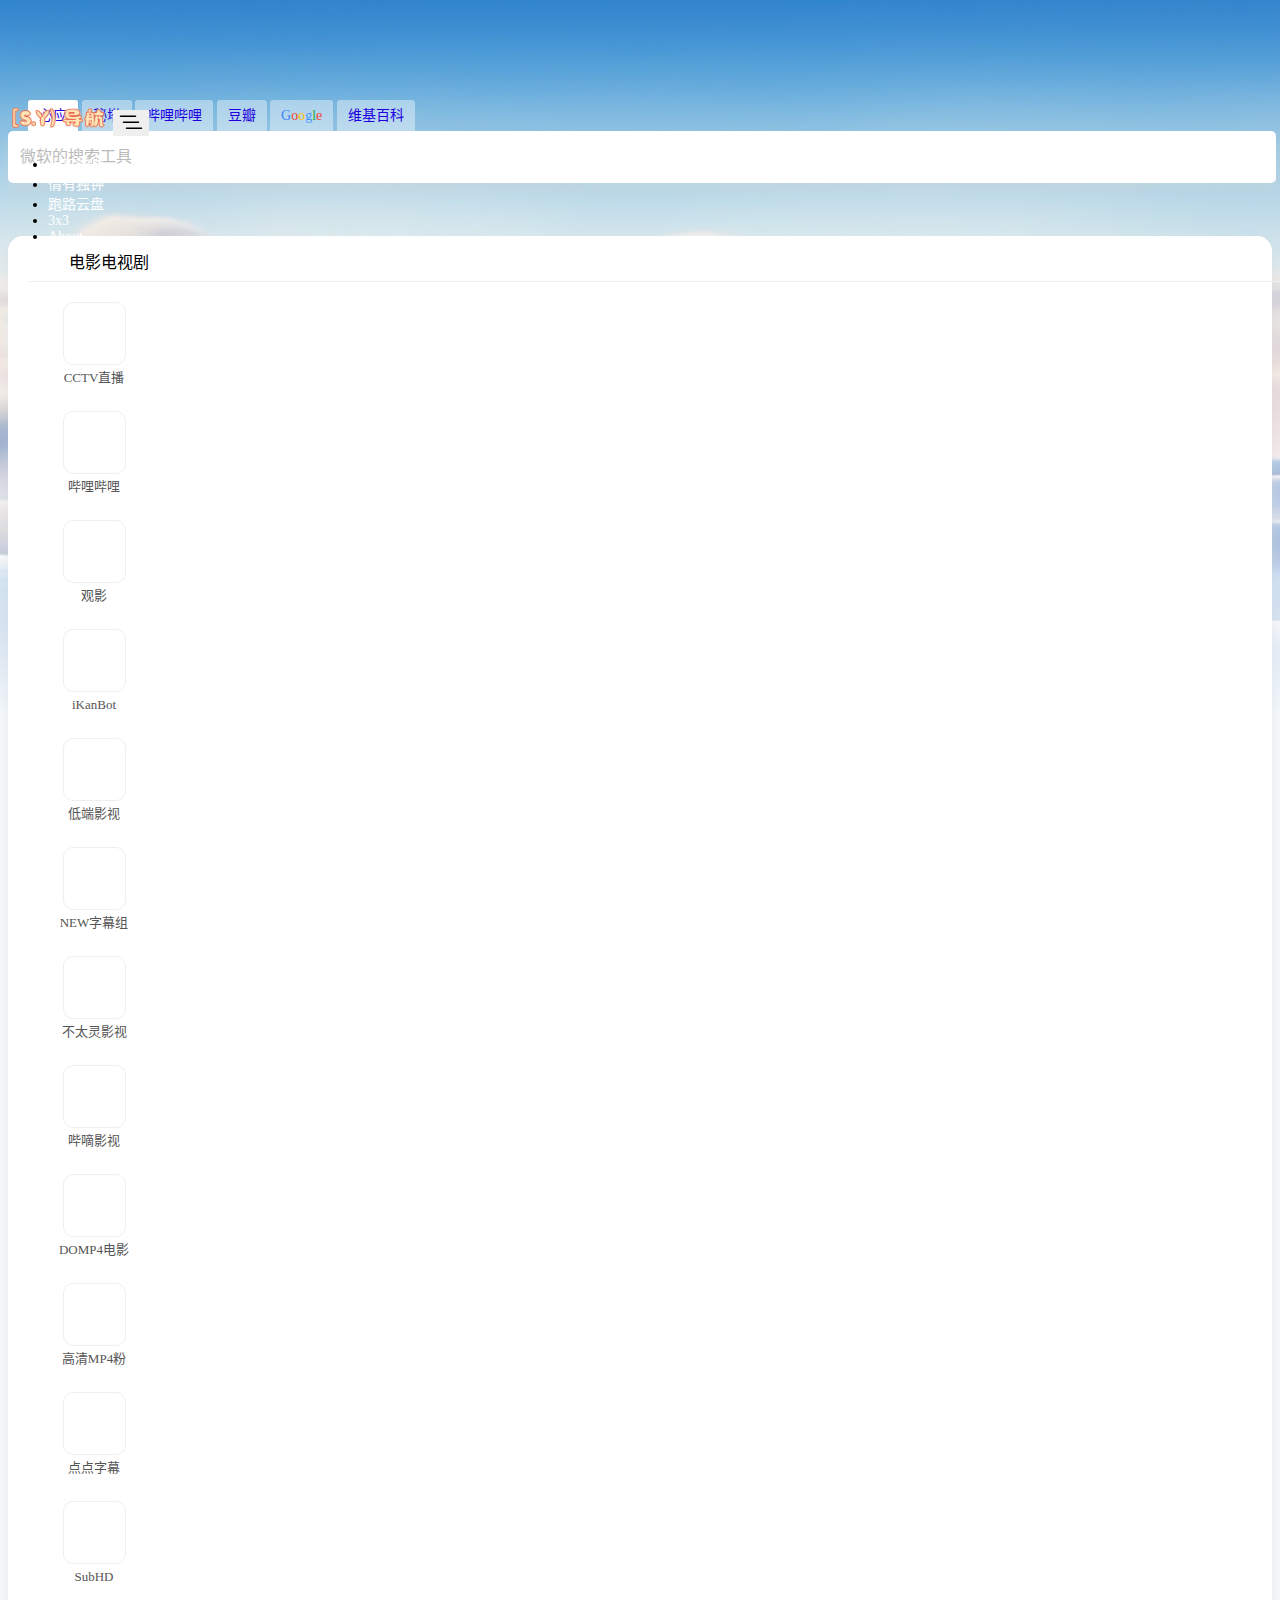
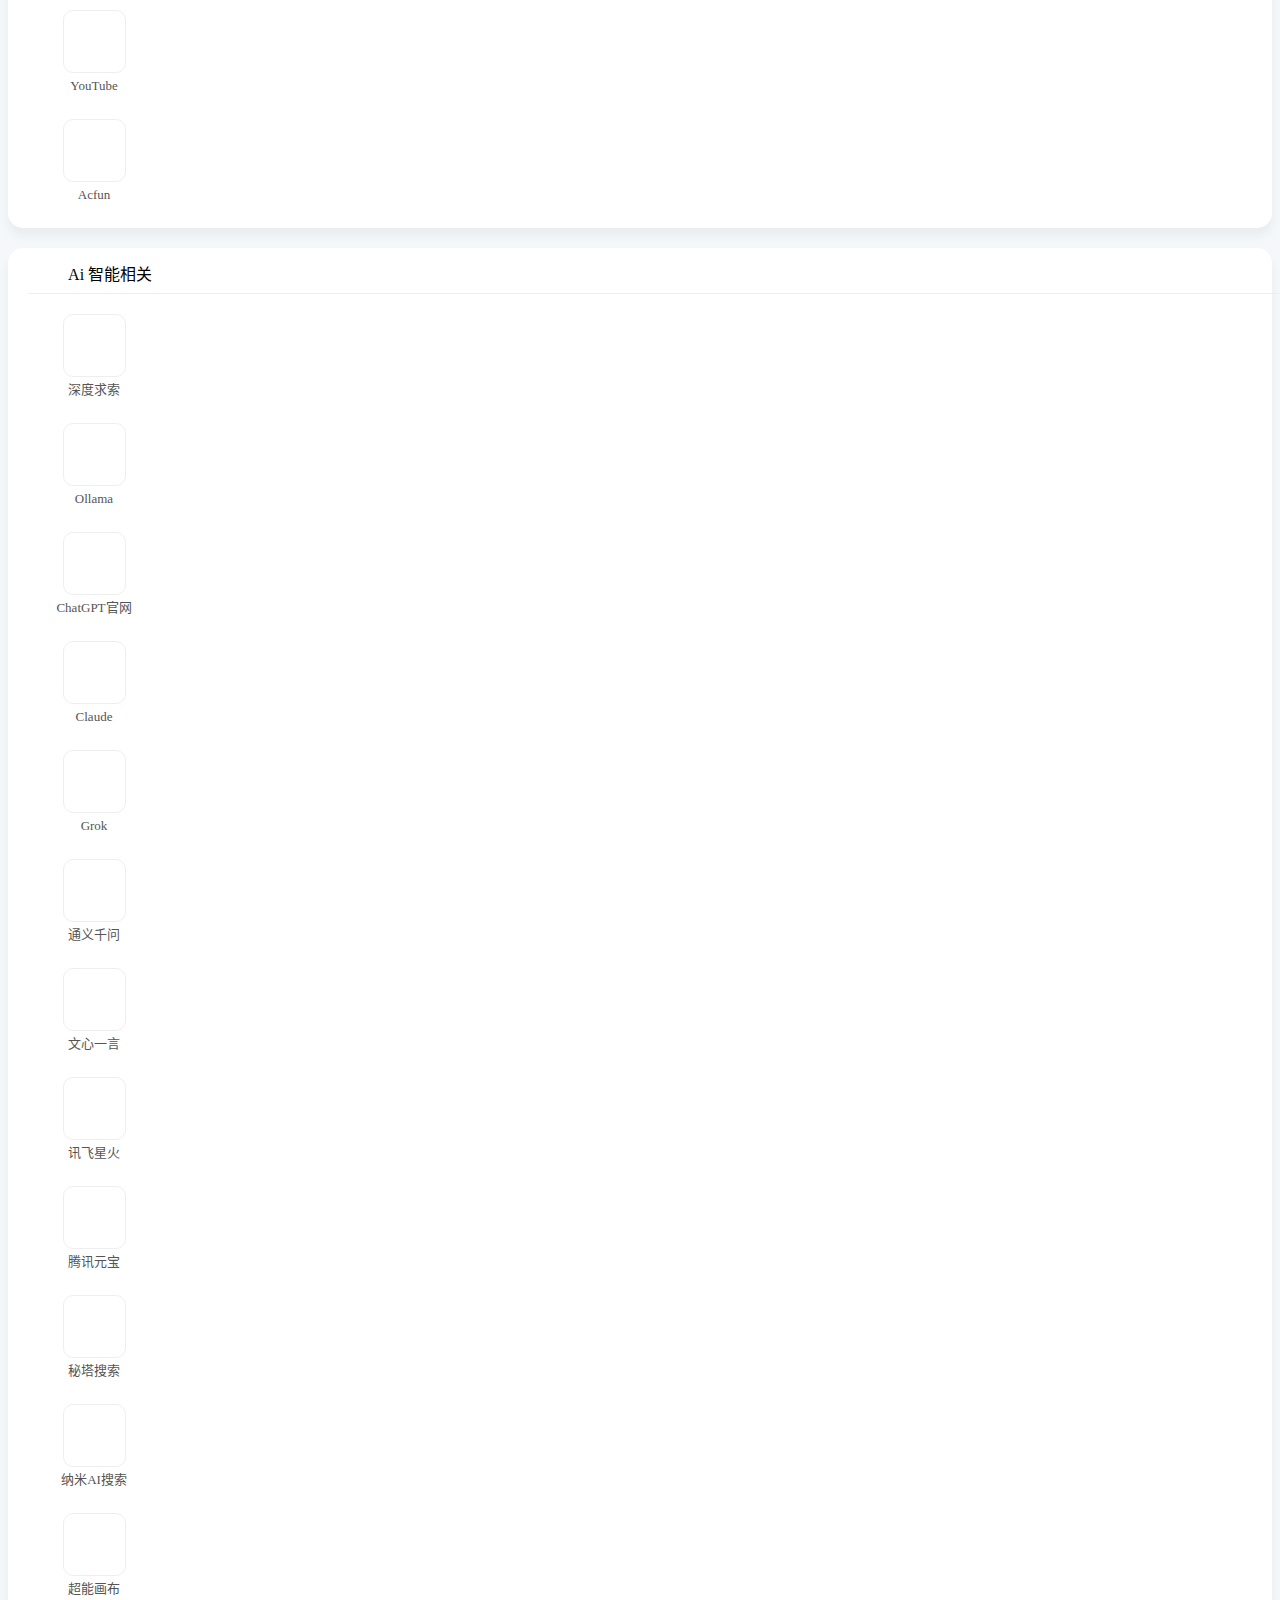
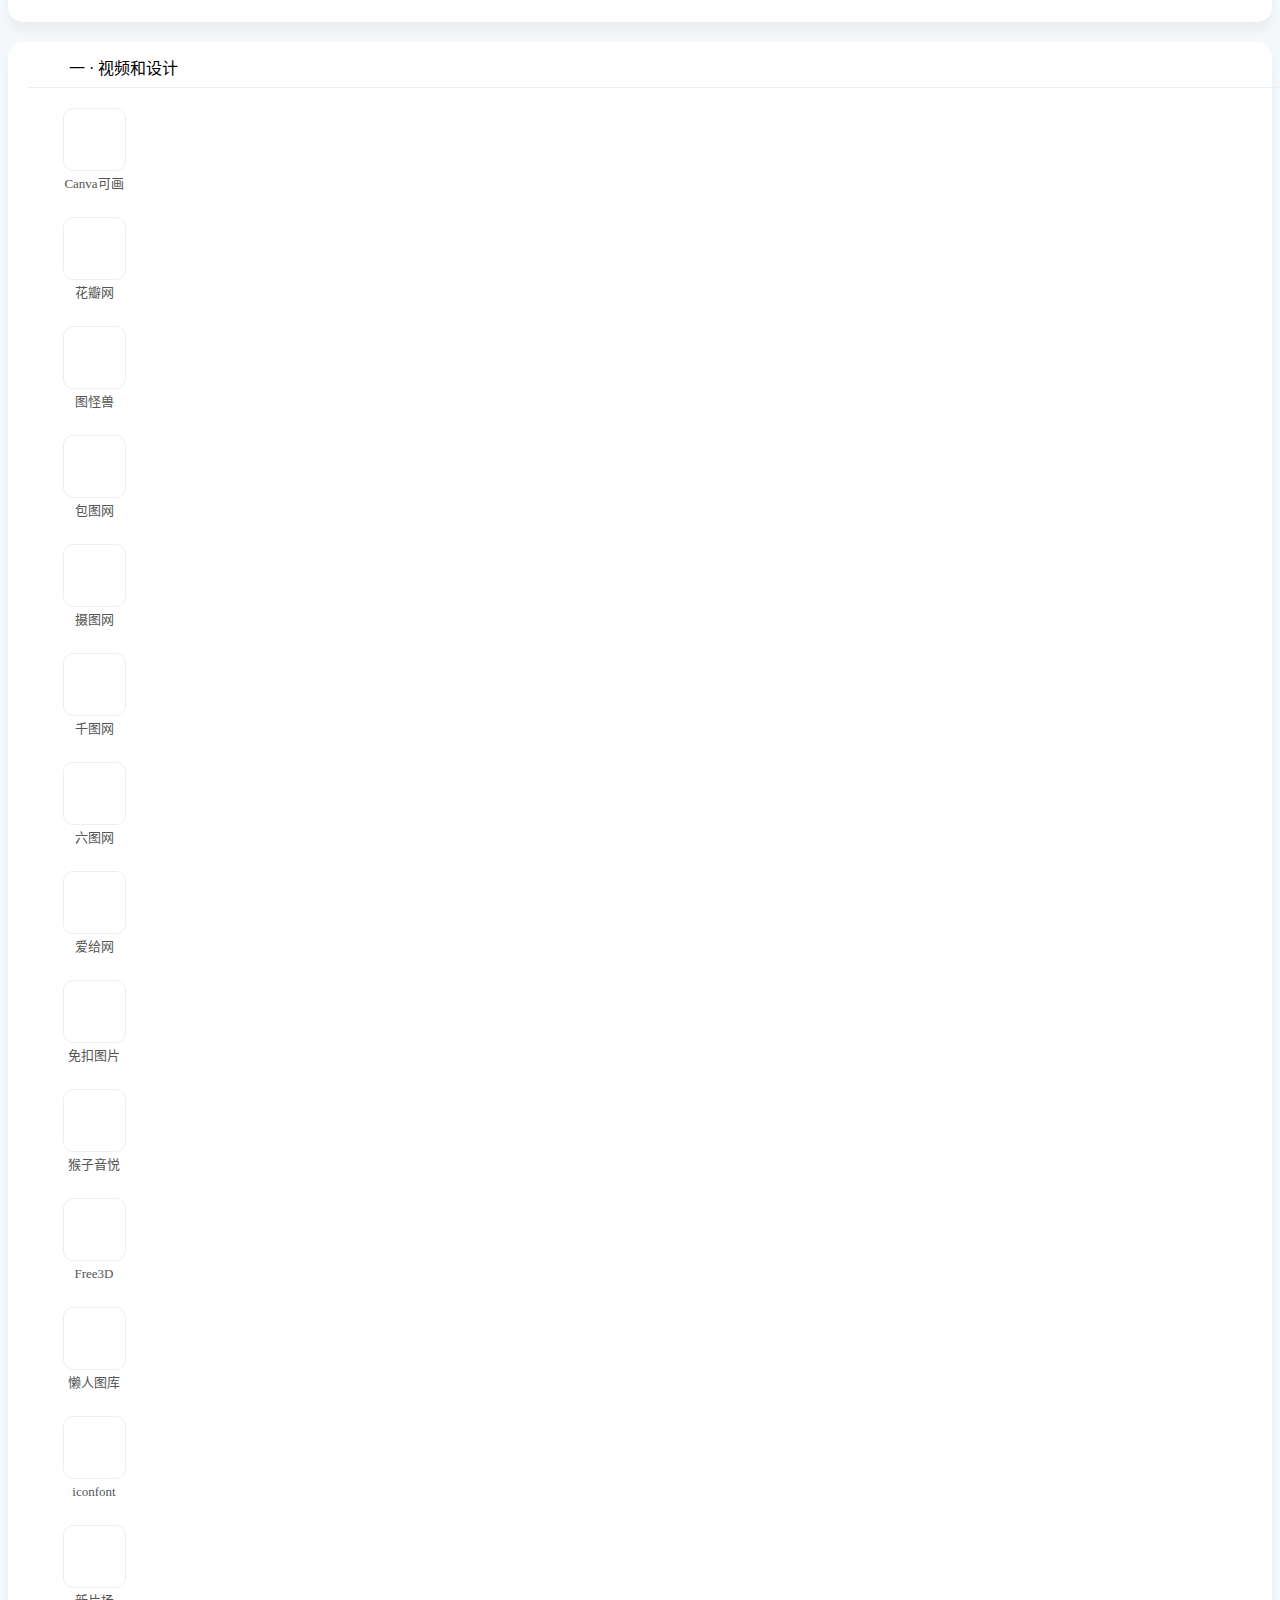
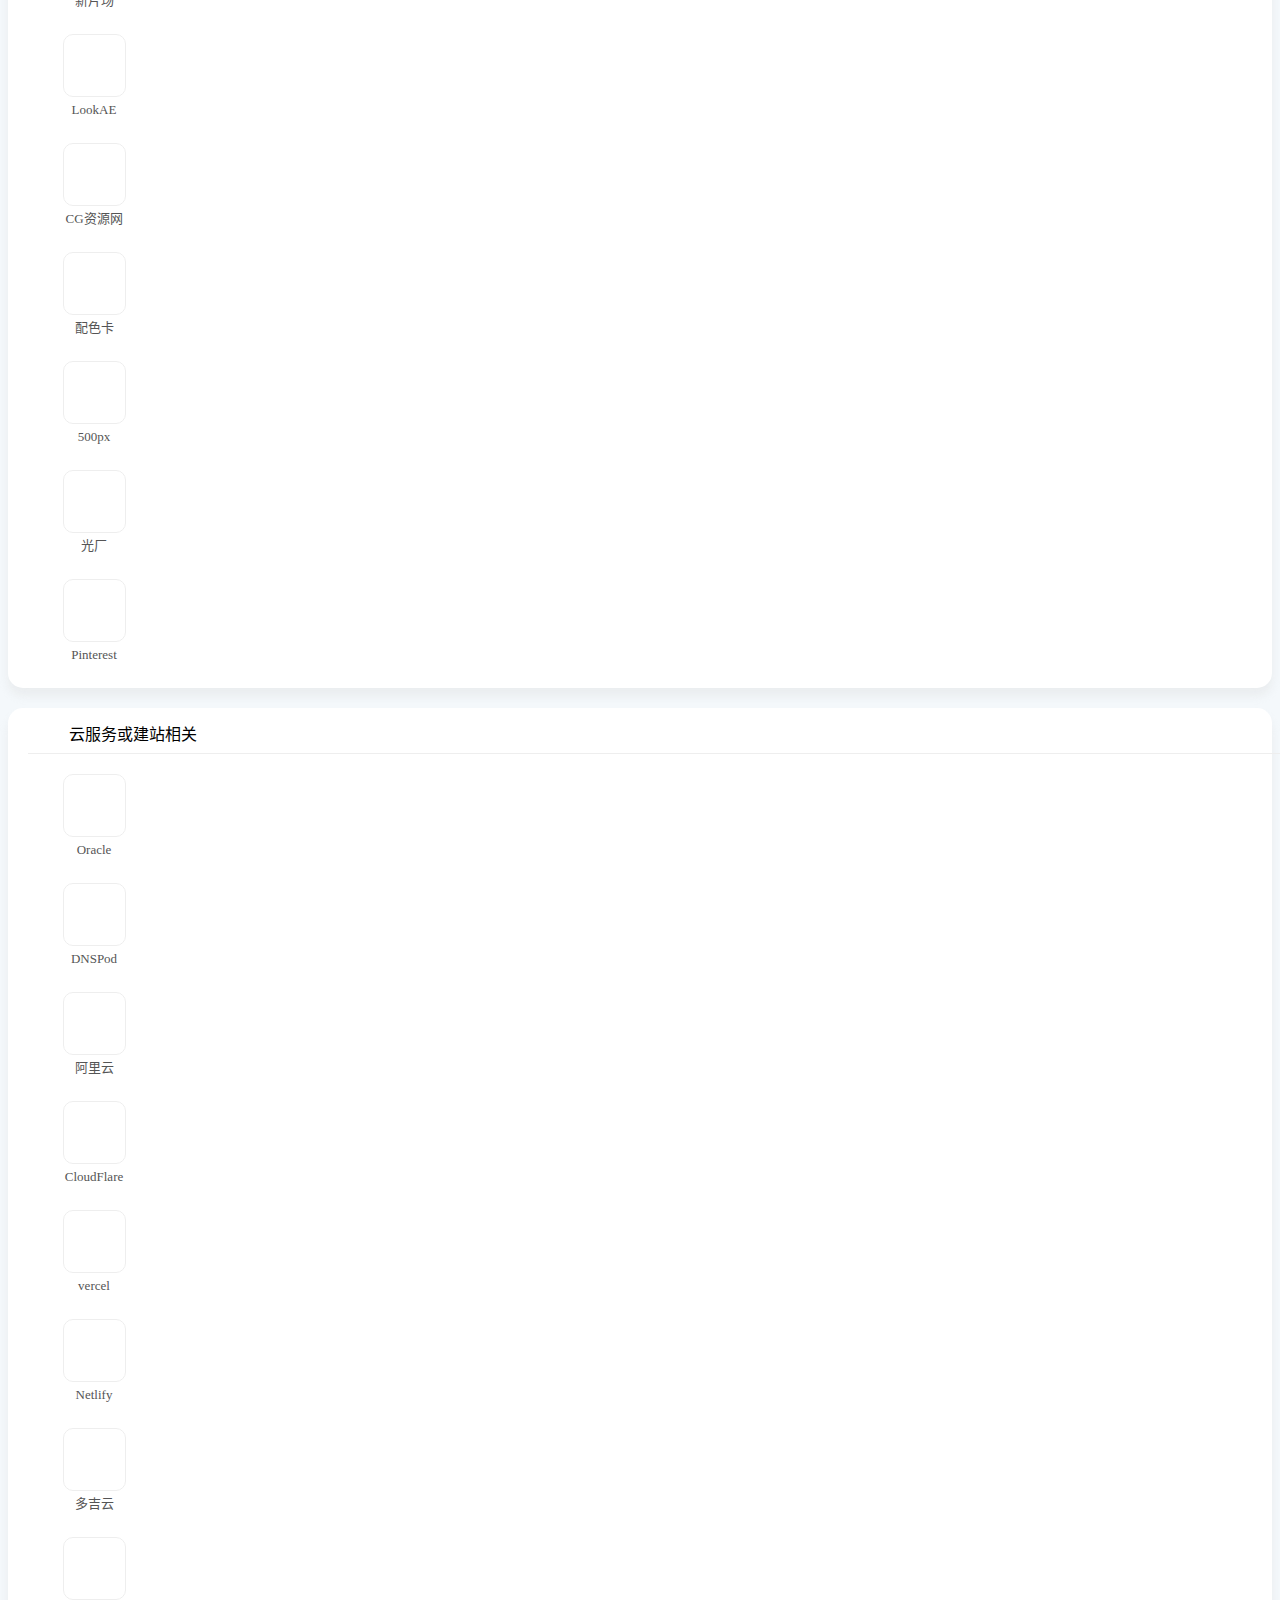
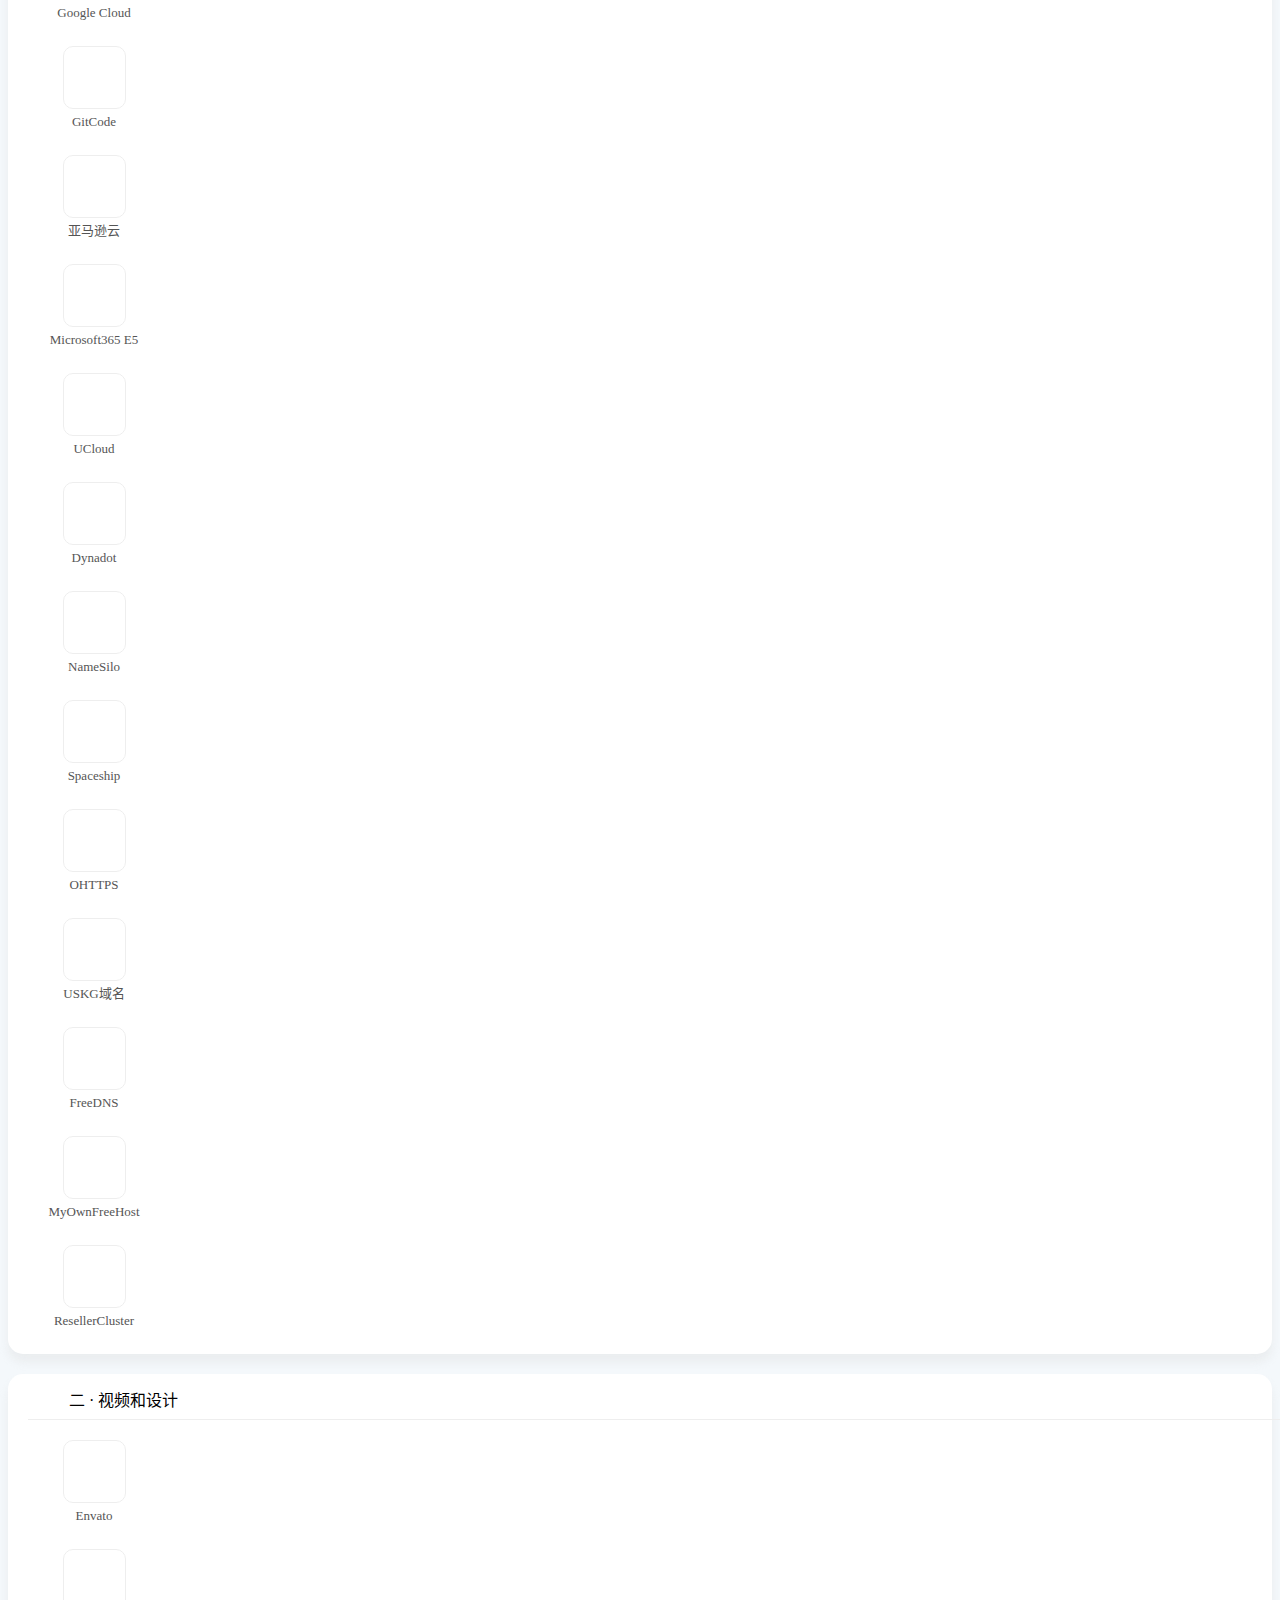
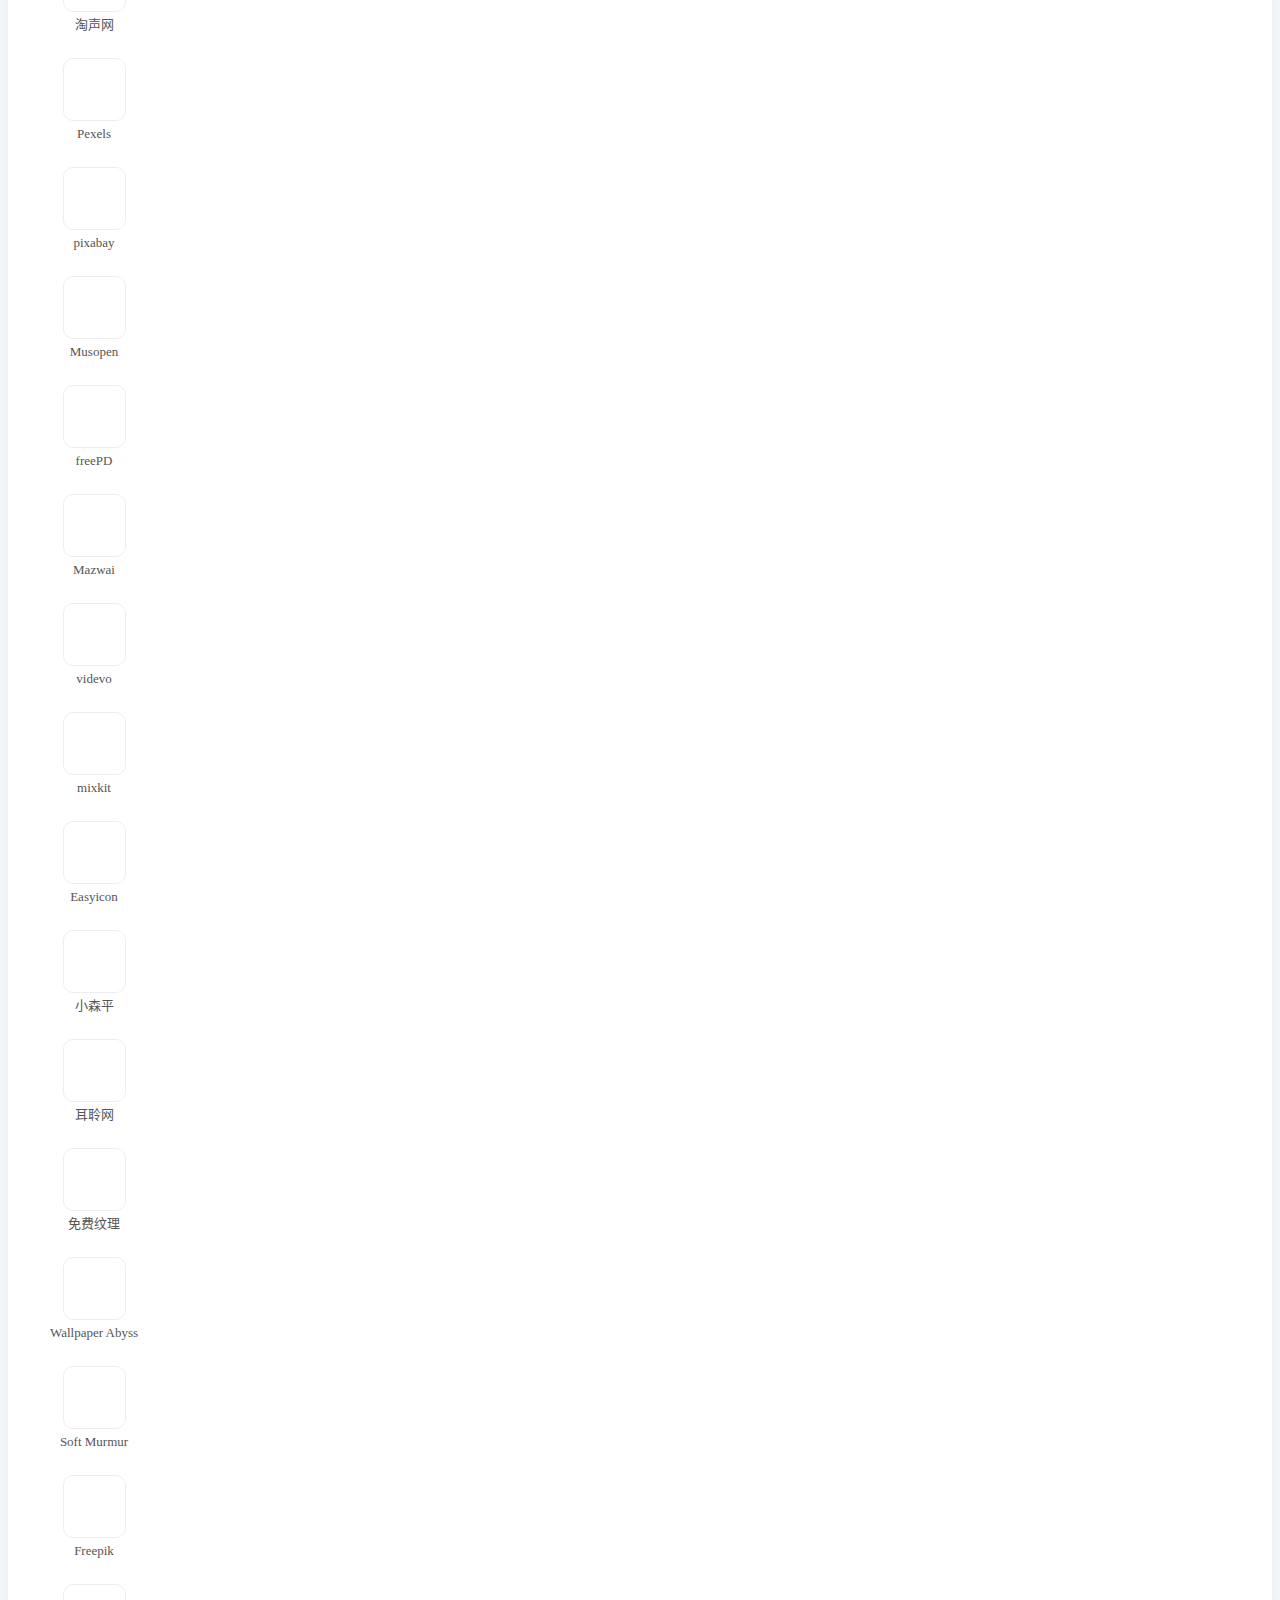
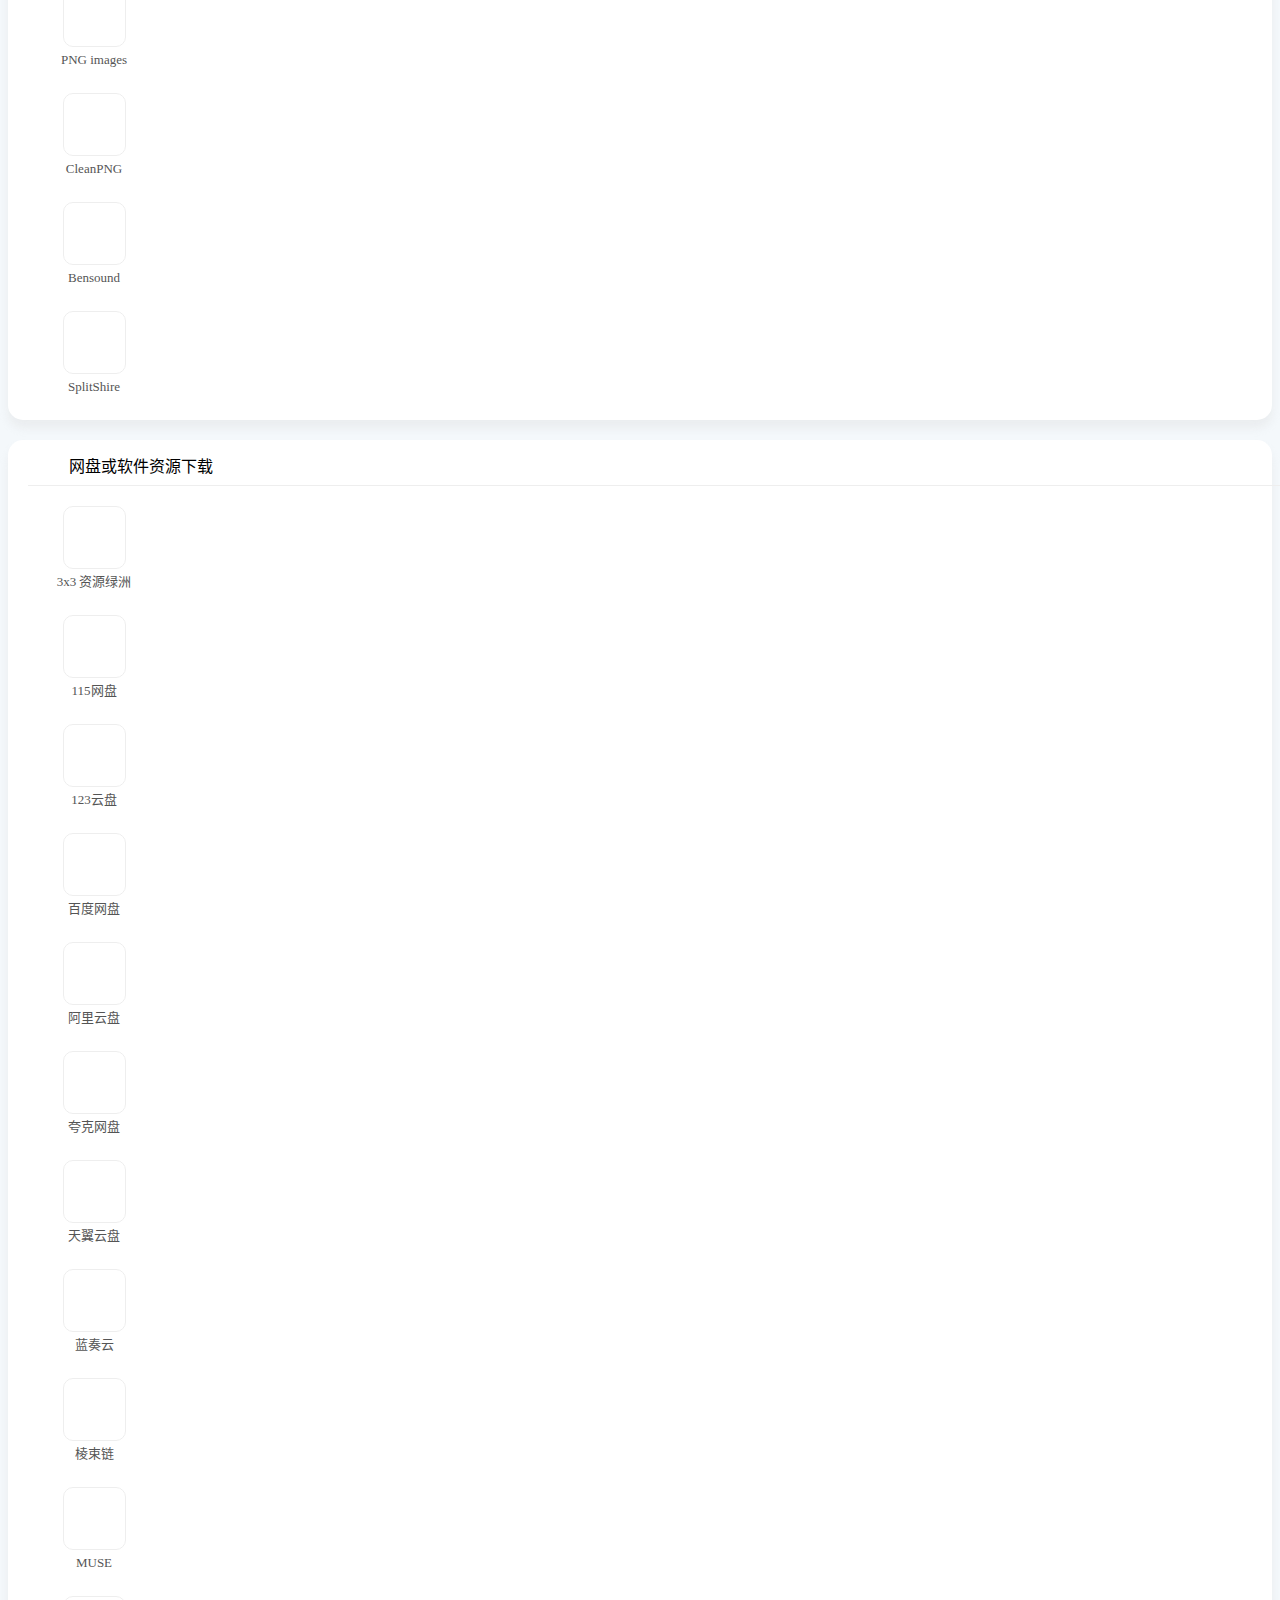
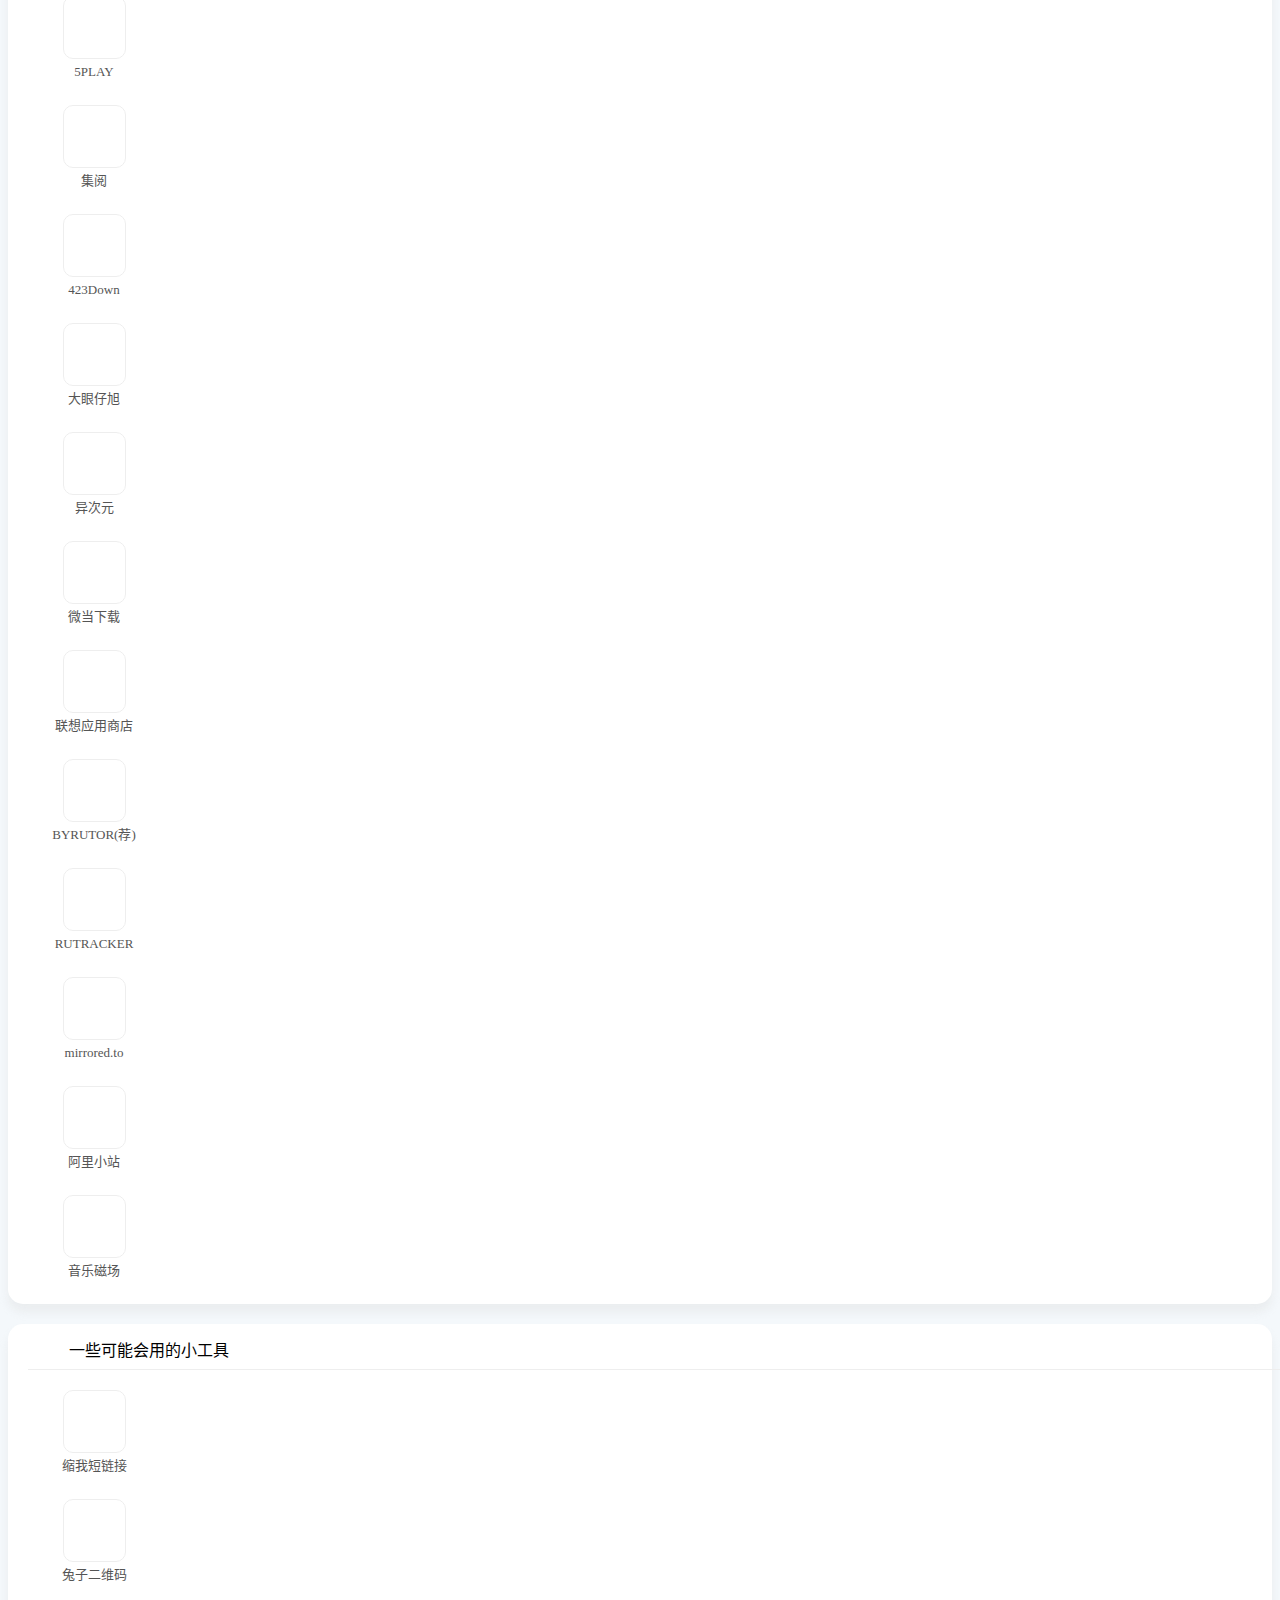
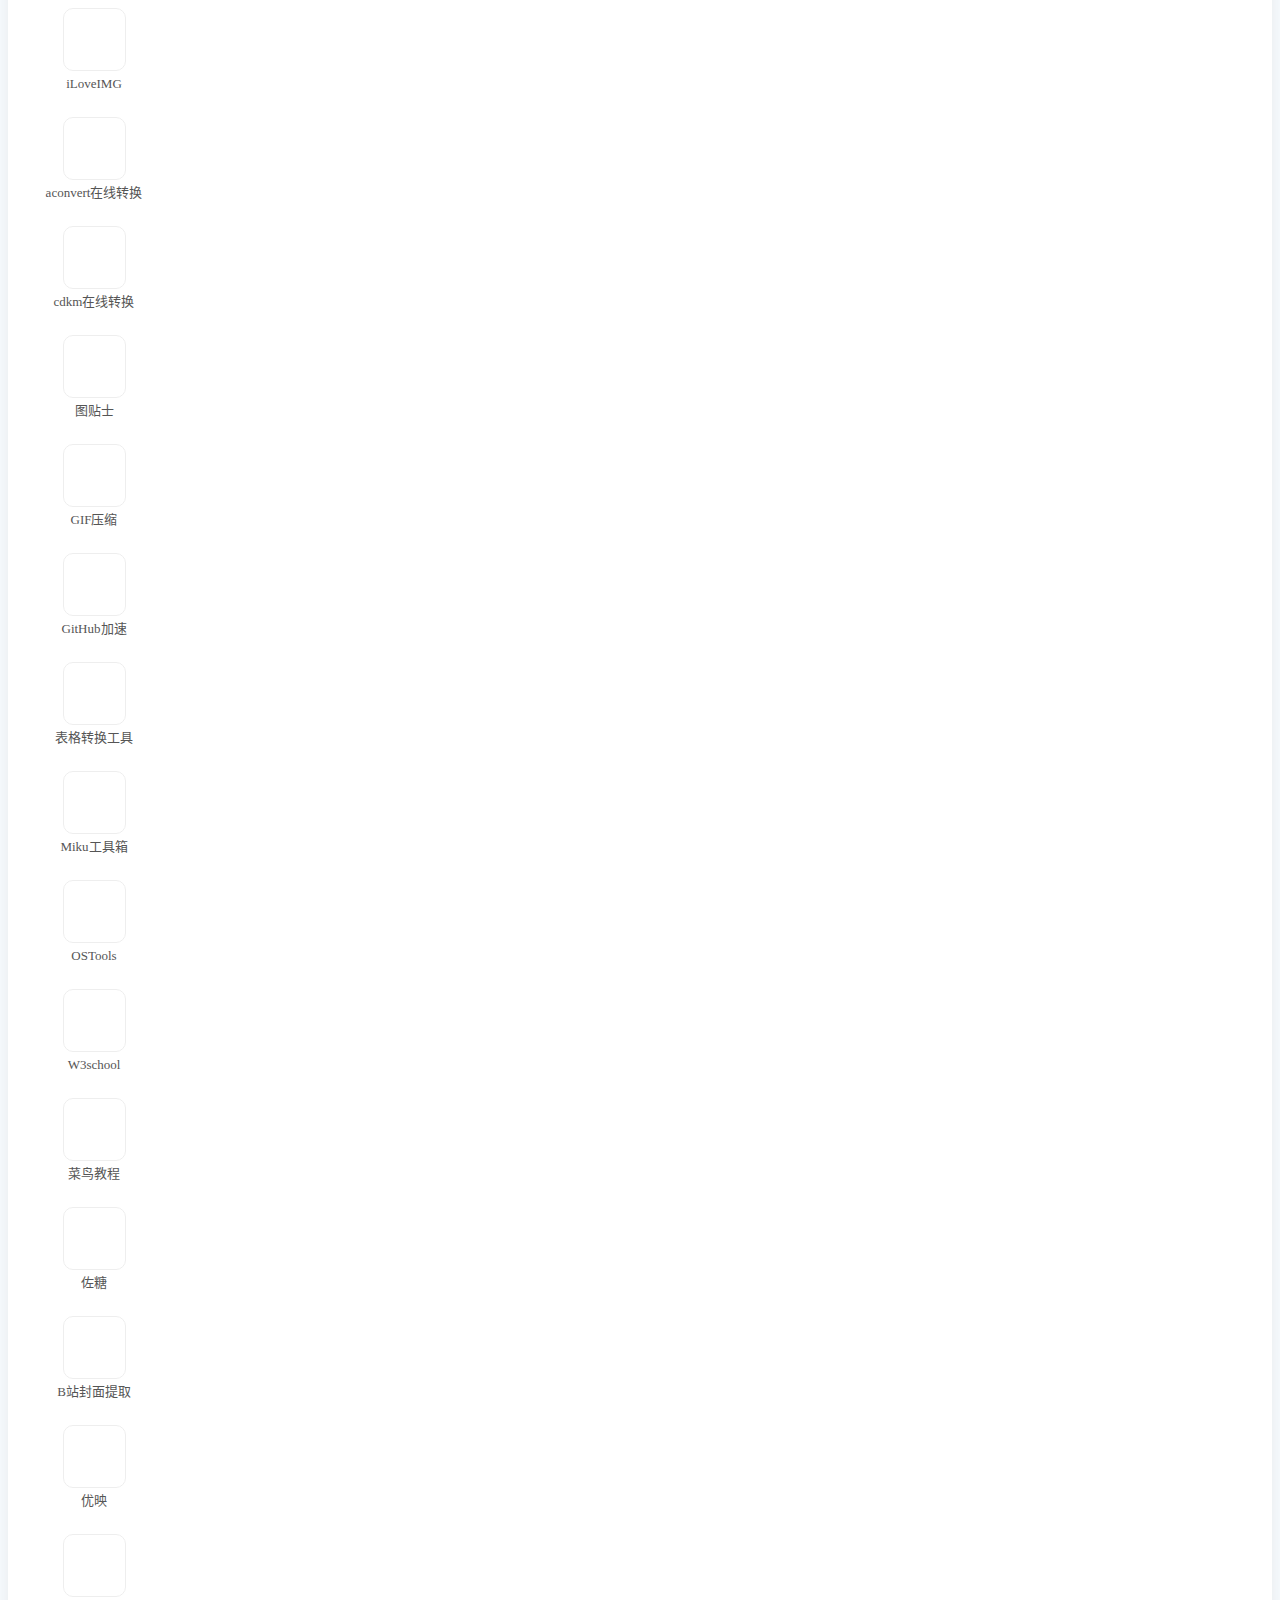
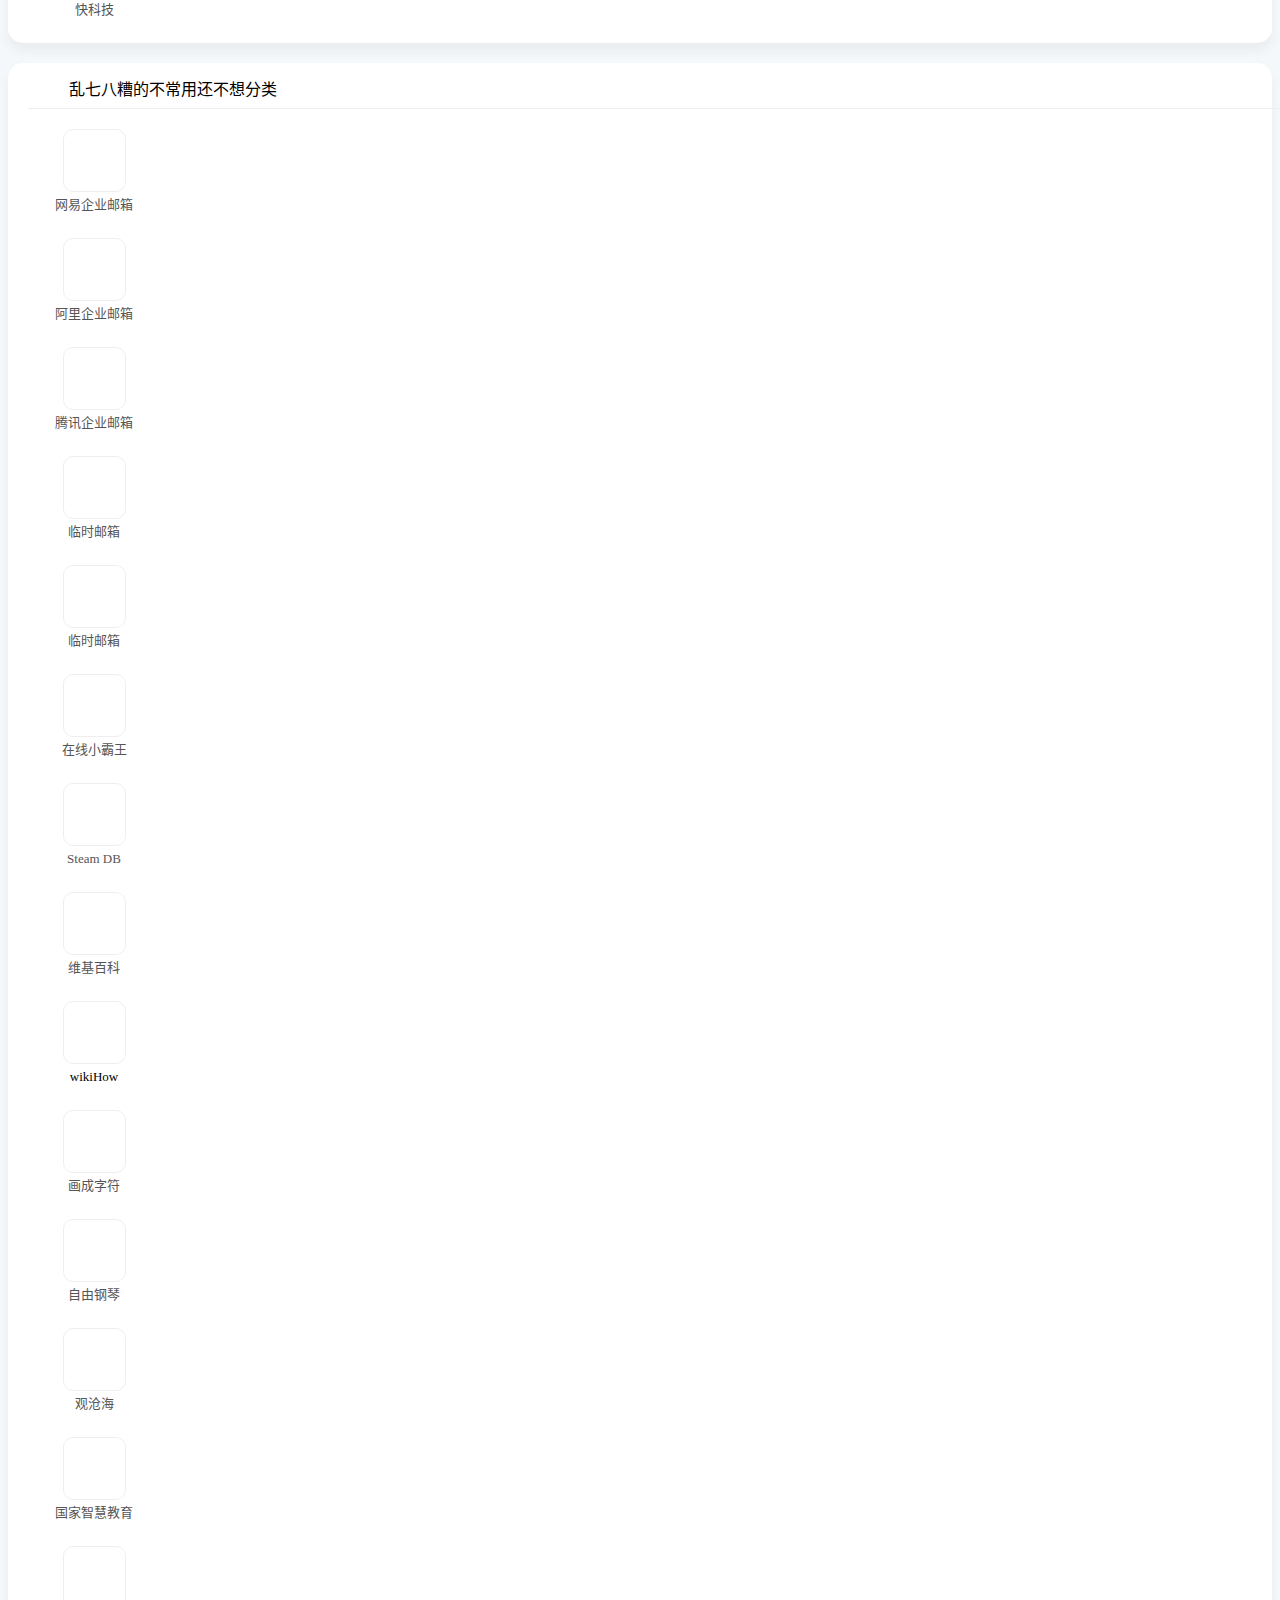
==== index.html @ 0ca4ae22 "新增可画，且移除一个网站" ====
<!DOCTYPE html>
<html lang="zh-CN">

<head>
    <meta charset="UTF-8">
    <meta name="viewport"
        content="width=device-width, user-scalable=no, initial-scale=1.0, maximum-scale=1.0, minimum-scale=1.0">
    <title>思媛起始页</title>
    <!-- 网站图标 -->
    <link rel="shortcut icon" href="./media/SY-start-favicon.png">
    <meta name="mobile-web-app-capable" content="yes">
    <meta name="apple-touch-fullscreen" content="yes">
    <meta name="apple-mobile-web-app-status-bar-style" content="black">
    <meta name="full-screen" content="yes">
    <!--UC强制全屏-->
    <meta name="browsermode" content="application">
    <!--UC应用模式-->
    <meta name="x5-fullscreen" content="true">
    <!--QQ强制全屏-->
    <meta name="x5-page-mode" content="app">
    <!--QQ应用模式-->
    <!-- <link rel="stylesheet" href="./css/bootstrap.min.css" type="text/css"> -->
    <link href="https://lf3-cdn-tos.bytecdntp.com/cdn/expire-1-M/bootstrap/4.5.3/css/bootstrap.min.css" type="text/css"
        rel="stylesheet" />
    <link rel="stylesheet" id="font-awesome-css" href="./css/all.min.css" type="text/css" media="all">
    <!-- https://cdn.jsdelivr.net/npm/@fortawesome/fontawesome-free@5.13.0/css/all.min.css?ver=1.1422 -->
    <script src="./js/jquery.min.js"></script> <!-- https://cdn.jsdelivr.net/npm/jquery@3.5.1/dist/jquery.min.js -->
    <!--各个网址图标-->
    <script src="//at.alicdn.com/t/c/font_3347159_3n4rmh4ljyv.js"></script>
    <!-- 这里是 https://www.iconfont.cn/ 的symbol地址 -->
    <!--各个网址图标-->
    <script src="./js/sou.js"></script>
    <link rel='stylesheet' href='./css/style.css'>
    <style>
        .navbar-toggler svg {
            width: 24px;
            height: 24px;
        }

        .navbar-toggler .bi-list-nested {
            display: none;
        }

        .navbar-toggler.collapsed .bi-list-nested {
            display: block;
        }

        .navbar-toggler.collapsed .bi-x {
            display: none;
        }

        .navbar-toggler .bi-x {
            display: block;
        }
    </style>
</head>

<body>
    <!--头部背景-视频或者图片-->
    <div class="banner-video">
        <!--视频banner，与下面的图片banner只能任选其中的一种-->
        <!-- <video autoplay loop muted><source src="./media/banner.mp4" type="video/mp4"></video> -->

        <!--图片banner，与上面的视频banner只能任选其中的一种-->
        <img src="./media/systart-banner-a.png" alt="">
        <!-- 背景结束 -->

        <div class="bottom-cover"
            style="background-image: linear-gradient(rgba(255, 255, 255, 0) 0%, rgb(244 248 251 / 0.6) 50%, rgb(244 248 251) 100%);">
        </div>
    </div>
    <!--topbar开始-->
    <nav class="navbar navbar-expand-lg navbar-light fixed-top" style="position: absolute; z-index: 10000;">
        <a class="navbar-brand" href=""><img src="./media/SY-start-logo.png" height="35" style="margin-left: -1px;"
                alt=""></a>
        <button class="navbar-toggler collapsed" style="border: none; outline: none;" type="button"
            data-toggle="collapse" data-target="#navbarsExample05" aria-controls="navbarsExample05"
            aria-expanded="false" aria-label="Toggle navigation">
            <svg xmlns="http://www.w3.org/2000/svg" viewBox="0 0 16 16" class="bi bi-list-nested" fill="currentColor"
                id="list-nested">
                <path fill-rule="evenodd"
                    d="M4.5 11.5A.5.5 0 015 11h10a.5.5 0 010 1H5a.5.5 0 01-.5-.5zm-2-4A.5.5 0 013 7h10a.5.5 0 010 1H3a.5.5 0 01-.5-.5zm-2-4A.5.5 0 011 3h10a.5.5 0 010 1H1a.5.5 0 01-.5-.5z">
                </path>
            </svg>
            <svg xmlns="http://www.w3.org/2000/svg" viewBox="0 0 16 16" class="bi bi-x" fill="currentColor" id="x">
                <path fill-rule="evenodd"
                    d="M11.854 4.146a.5.5 0 010 .708l-7 7a.5.5 0 01-.708-.708l7-7a.5.5 0 01.708 0z"></path>
                <path fill-rule="evenodd"
                    d="M4.146 4.146a.5.5 0 000 .708l7 7a.5.5 0 00.708-.708l-7-7a.5.5 0 00-.708 0z"></path>
            </svg>
        </button>
        <div class="collapse navbar-collapse" id="navbarsExample05">
            <ul class="navbar-nav mr-auto">
                <li class="nav-item active">
                    <a class="nav-link" href="https://ihcll.cn" target="_blant">火车啦啦</a>
                </li>
                <li class="nav-item">
                    <a class="nav-link" href="https://qydz.ihcll.cn" target="_blant">情有独钟</a>
                </li>
                <li class="nav-item">
                    <a class="nav-link" href="https://list.ihcll.cn" target="_blant">跑路云盘</a>
                </li>
                <li class="nav-item">
                    <a class="nav-link" href="https://www.3x3.fun" target="_blant">3x3</a>
                </li>
                <li class="nav-item">
                    <a class="nav-link" href="about.html">About</a>
                </li>
            </ul>
        </div>
    </nav>
    <!--topbar结束-->
    <div class="container" style="margin-top: 100px; position: relative; z-index: 100;">
        <!--搜索开始-->
        <div id="search" class="s-search">
            <div id="search-list" class="hide-type-list">
                <div class="search-group group-a s-current" style="padding-left: 20px">
                    <ul class="search-type">
                        <li><input checked="" hidden="" type="radio" name="type" id="type-bing"
                                value="https://cn.bing.com/search?q=" data-placeholder="微软的搜索工具"><label
                                for="type-bing"><span style="color:#2100E0">必应</span></label></li>
                        <li><input hidden="" type="radio" name="type" id="type-mitaso" value="https://metaso.cn/?q="
                                data-placeholder="没有广告，直达结果"><label for="type-mitaso"><span
                                    style="color:#2100E0">秘塔</span></label></li>
                        <li><input hidden="" type="radio" name="type" id="type-bilibili"
                                value="https://search.bilibili.com/all?keyword=" data-placeholder="叔叔我啊，23333"><label
                                for="type-bilibili"><span style="color:#2100E0">哔哩哔哩</span></label></li>
                        <li><input hidden="" type="radio" name="type" id="type-douban"
                                value="https://search.douban.com/movie/subject_search?search_text="
                                data-placeholder="查一查先，评分不高的不看"><label for="type-douban"><span
                                    style="color:#2100E0">豆瓣</span></label></li>
                        <li><input hidden="" type="radio" name="type" id="type-google"
                                value="https://www.google.com/search?q=" data-placeholder="谷歌一下，你就知道"><label
                                for="type-google"><span style="color:#3B83FA">G</span><span
                                    style="color:#F3442C">o</span><span style="color:#FFC300">o</span><span
                                    style="color:#4696F8">g</span><span style="color:#2CAB4E">l</span><span
                                    style="color:#F54231">e</span></label></li>
                        <li><input hidden="" type="radio" name="type" id="type-wiki"
                                value="https://zh.wikipedia.org/wiki/" data-placeholder="自由的百科全书"><label
                                for="type-wiki"><span style="color:#2100E0">维基百科</span></label></li>
                    </ul>
                </div>
            </div>
            <form action="https://www.baidu.com/s?wd=" method="get" target="_blank" id="super-search-fm">
                <input type="text" id="search-text" placeholder="百度一下" style="outline:0" autocomplete="off">
                <button class="submit" type="submit"><svg style="width: 20px; height: 20px; margin:7px 0; color: #29f;"
                        class="icon" aria-hidden="true">
                        <use xlink:href="#sy-sousuo"></use>
                    </svg></button>
                <ul id="word" style="display: none;"></ul>
            </form>
            <div class="set-check hidden-xs">
                <input type="checkbox" id="set-search-blank" class="bubble-3" autocomplete="off">
            </div>
        </div>
        <!--搜索结束-->

        <!-- 导航列表：一个分类的开始 -->
        <ul class="mylist row">

            <li class="title"><svg class="icon" aria-hidden="true">
                    <use xlink:href="#sy-fldianying"></use>
                </svg> 电影电视剧</li> <!-- 此分类的名字 -->

            <li class="col-3 col-sm-3 col-md-3 col-lg-1"><a href="https://tv.cctv.com/live/index.shtml" title="这不用多说了吧"
                    target="_blank">
                    <svg class="icon" aria-hidden="true">
                        <use xlink:href="#sy-cctv"></use>
                    </svg>
                    <span>CCTV直播</span></a></li>

            <li class="col-3 col-sm-3 col-md-3 col-lg-1"><a href="https://www.bilibili.com/"
                    title="哔哩哔哩bilibili - 你感兴趣的视频都在这里" target="_blank">
                    <svg class="icon" aria-hidden="true">
                        <use xlink:href="#sy-bilibili"></use>
                    </svg>
                    <span>哔哩哔哩</span></a></li>

            <li class="col-3 col-sm-3 col-md-3 col-lg-1"><a href="https://www.gying.net/"
                    title="观影-高清影视资源下载 失联邮箱info@btnull.org get@btnull.org dizhi777@pm.me" target="_blank">
                    <svg class="icon" aria-hidden="true">
                        <use xlink:href="#sy-btnull"></use>
                    </svg>
                    <span>观影</span></a></li>

            <li class="col-3 col-sm-3 col-md-3 col-lg-1"><a href="https://v.aikanbot.com/"
                    title="爱看机器人-ikanbot.com,是一个利用网络爬虫技术检索全网免费在线观看影视资源的搜素引擎" target="_blank">
                    <svg class="icon" aria-hidden="true">
                        <use xlink:href="#sy-robot"></use>
                    </svg>
                    <span>iKanBot</span></a></li>

            <li class="col-3 col-sm-3 col-md-3 col-lg-1"><a href="https://ddys.pro/"
                    title="低端影视-超清在线视频站。回家地址：https://ddys.info/" target="_blank">
                    <svg class="icon" aria-hidden="true">
                        <use xlink:href="#sy-fldianying"></use>
                    </svg>
                    <span>低端影视</span></a></li>

            <li class="col-3 col-sm-3 col-md-3 col-lg-1"><a href="https://nz99.xyz/" title="NEW字幕组" target="_blank">
                    <svg class="icon" aria-hidden="true">
                        <use xlink:href="#sy-newzmz"></use>
                    </svg>
                    <span>NEW字幕组</span></a></li>

            <li class="col-3 col-sm-3 col-md-3 col-lg-1"><a href="http://www.butailing.com" title="不太灵影视"
                    target="_blank">
                    <svg class="icon" aria-hidden="true">
                        <use xlink:href="#sy-fldianying"></use>
                    </svg>
                    <span>不太灵影视</span></a></li>

            <li class="col-3 col-sm-3 col-md-3 col-lg-1"><a href="https://www.bdys10.com/"
                    title="哔嘀影视-失联链接（需魔法） bdys.me" target="_blank">
                    <svg class="icon" aria-hidden="true">
                        <use xlink:href="#sy-fldianying"></use>
                    </svg>
                    <span>哔嘀影视</span></a></li>

            <li class="col-3 col-sm-3 col-md-3 col-lg-1"><a href="https://www.mp4us.com/"
                    title="DOMP4电影-失联邮箱domp4@yahoo.com或者domp4.icu" target="_blank">
                    <svg class="icon" aria-hidden="true">
                        <use xlink:href="#sy-fldianying"></use>
                    </svg>
                    <span>DOMP4电影</span></a></li>

            <li class="col-3 col-sm-3 col-md-3 col-lg-1"><a href="https://www.mp4fan.org/"
                    title="高清MP4粉-据说是MP4BA来的，自行分辨真假" target="_blank">
                    <svg class="icon" aria-hidden="true">
                        <use xlink:href="#sy-fldianying"></use>
                    </svg>
                    <span>高清MP4粉</span></a></li>

            <li class="col-3 col-sm-3 col-md-3 col-lg-1"><a href="http://www.ddzimu.com/" title="点点字幕 | 美剧及电影字幕资源搜索下载"
                    target="_blank">
                    <svg class="icon" aria-hidden="true">
                        <use xlink:href="#sy-dian"></use>
                    </svg>
                    <span>点点字幕</span></a></li>

            <li class="col-3 col-sm-3 col-md-3 col-lg-1"><a href="https://subhd.tv/" title="分享交流下载字幕平台 - SubHD"
                    target="_blank">
                    <svg class="icon" aria-hidden="true">
                        <use xlink:href="#sy-zimu"></use>
                    </svg>
                    <span>SubHD</span></a></li>

            <li class="col-3 col-sm-3 col-md-3 col-lg-1"><a href="https://www.youtube.com/" title="就是通常说的油管啦"
                    target="_blank">
                    <svg class="icon" aria-hidden="true">
                        <use xlink:href="#sy-youtube"></use>
                    </svg>
                    <span>YouTube</span></a></li>

            <li class="col-3 col-sm-3 col-md-3 col-lg-1"><a href="https://www.acfun.cn/"
                    title="AcFun是国内首家弹幕视频网站，这里有全网独家动漫新番， 友好的弹幕氛围，有趣的UP主，好玩有科技感的虚拟偶像，年轻人都在用。" target="_blank">
                    <svg class="icon" aria-hidden="true">
                        <use xlink:href="#sy-acfun"></use>
                    </svg>
                    <span>Acfun</span></a></li>
        </ul>
        <!-- 导航列表：一个分类的结束 -->

        <!-- 导航列表：一个分类的开始 -->
        <ul class="mylist row">

            <li class="title"><svg class="icon" aria-hidden="true">
                    <use xlink:href="#sy-zhinengai"></use>
                </svg> Ai 智能相关</li> <!-- 此分类的名字 -->

            <li class="col-3 col-sm-3 col-md-3 col-lg-1"><a href="https://chat.deepseek.com/"
                    title="深度求索（DeepSeek），成立于2023年，专注于研究世界领先的通用人工智能底层模型与技术，挑战人工智能前沿性难题。" target="_blank">
                    <svg class="icon" aria-hidden="true">
                        <use xlink:href="#sy-shenduqiusuo"></use>
                    </svg>
                    <span>深度求索</span></a></li>

            <li class="col-3 col-sm-3 col-md-3 col-lg-1"><a href="https://ollama.com/"
                    title="Ollama 是一个基于 AI 的对话平台，提供多种语言和多种风格，让用户可以轻松地与 AI 进行对话。" target="_blank">
                    <svg class="icon" aria-hidden="true">
                        <use xlink:href="#sy-ollama"></use>
                    </svg>
                    <span>Ollama</span></a></li>

            <li class="col-3 col-sm-3 col-md-3 col-lg-1"><a href="https://chatgpt.com/"
                    title="ChatGPT是OpenAI研发的一款聊天机器人程序" target="_blank">
                    <svg class="icon" aria-hidden="true">
                        <use xlink:href="#sy-chatgpt"></use>
                    </svg>
                    <span>ChatGPT官网</span></a></li>

            <li class="col-3 col-sm-3 col-md-3 col-lg-1"><a href="https://claude.ai/new"
                    title="Claude是由Anthropic公司开发的一款人工智能聊天机器人" target="_blank">
                    <svg class="icon" aria-hidden="true">
                        <use xlink:href="#sy-Claude"></use>
                    </svg>
                    <span>Claude</span></a></li>

            <li class="col-3 col-sm-3 col-md-3 col-lg-1"><a href="https://grok.com" title="由xAI创建的Grok，是一个人工智能助手"
                    target="_blank">
                    <svg class="icon" aria-hidden="true">
                        <use xlink:href="#sy-grok"></use>
                    </svg>
                    <span>Grok</span></a></li>

            <li class="col-3 col-sm-3 col-md-3 col-lg-1"><a href="https://tongyi.aliyun.com/qianwen/"
                    title="由阿里推出的智能大模型，能理解人类语言、生成内容，是人们生活和工作的智能助手" target="_blank">
                    <svg class="icon" aria-hidden="true">
                        <use xlink:href="#sy-alityqw"></use>
                    </svg>
                    <span>通义千问</span></a></li>

            <li class="col-3 col-sm-3 col-md-3 col-lg-1"><a href="https://yiyan.baidu.com/" title="文心一言是百度全新一代知识增强大语言模型"
                    target="_blank">
                    <svg class="icon" aria-hidden="true">
                        <use xlink:href="#sy-baiduwxyy"></use>
                    </svg>
                    <span>文心一言</span></a></li>

            <li class="col-3 col-sm-3 col-md-3 col-lg-1"><a href="https://xinghuo.xfyun.cn/desk"
                    title="由科大讯飞推出的新一代认知智能大模型，拥有跨领域的知识和语言理解能力" target="_blank">
                    <svg class="icon" aria-hidden="true">
                        <use xlink:href="#sy-xunfeixh"></use>
                    </svg>
                    <span>讯飞星火</span></a></li>

            <li class="col-3 col-sm-3 col-md-3 col-lg-1"><a href="https://yuanbao.tencent.com"
                    title="腾讯元宝，是腾讯推出的一款AI对话工具，旨在为用户提供智能、便捷的对话体验" target="_blank">
                    <svg class="icon" aria-hidden="true">
                        <use xlink:href="#sy-tengxunyuanbao"></use>
                    </svg>
                    <span>腾讯元宝</span></a></li>

            <li class="col-3 col-sm-3 col-md-3 col-lg-1"><a href="https://metaso.cn/" title="秘塔AI搜索，没有广告，直达结果"
                    target="_blank">
                    <svg class="icon" aria-hidden="true">
                        <use xlink:href="#sy-mitaso"></use>
                    </svg>
                    <span>秘塔搜索</span></a></li>

            <li class="col-3 col-sm-3 col-md-3 col-lg-1"><a href="https://bot.n.cn/" title="纳米AI搜索" target="_blank">
                    <svg class="icon" aria-hidden="true">
                        <use xlink:href="#sy-zhinengai"></use>
                    </svg>
                    <span>纳米AI搜索</span></a></li>

            <li class="col-3 col-sm-3 col-md-3 col-lg-1"><a href="https://photo.baidu.com/photasy/home"
                    title="超能画布是百度网盘荣誉出品的专注人像摄影的AI创意生成工具，致力于让每个人的图像创意都成真，是摄影师的降本增效神器" target="_blank">
                    <svg class="icon" aria-hidden="true">
                        <use xlink:href="#sy-zhinengai"></use>
                    </svg>
                    <span>超能画布</span></a></li>

        </ul>
        <!-- 导航列表：一个分类的结束 -->

        <!-- 导航列表：一个分类的开始 -->
        <ul class="mylist row">

            <li class="title"><svg class="icon" aria-hidden="true">
                    <use xlink:href="#sy-flsheji"></use>
                </svg> 一 · 视频和设计</li> <!-- 此分类的名字 -->

            <li class="col-3 col-sm-3 col-md-3 col-lg-1"><a href="https://www.canva.cn/" title="在线设计协作平台Canva可画提供了海量的设计模板，涵盖海报、简历、名片、Logo、PPT、手抄报、二维码、Banner等数十种平面设计场景，更有千款中英文字体及千万张正版图片"
                    target="_blank">
                    <svg class="icon" aria-hidden="true">
                        <use xlink:href="#sy-canva"></use>
                    </svg>
                    <span>Canva可画</span></a></li>

            <li class="col-3 col-sm-3 col-md-3 col-lg-1"><a href="https://huaban.com/" title="花瓣网-陪你做生活的设计师"
                    target="_blank">
                    <svg class="icon" aria-hidden="true">
                        <use xlink:href="#sy-huabanwang"></use>
                    </svg>
                    <span>花瓣网</span></a></li>

            <li class="col-3 col-sm-3 col-md-3 col-lg-1"><a href="https://818ps.com/"
                    title="图怪兽作图神器-在线图片编辑器-PS图片制作-搞定平面设计不求人" target="_blank">
                    <svg class="icon" aria-hidden="true">
                        <use xlink:href="#sy-tuguaishou"></use>
                    </svg>
                    <span>图怪兽</span></a></li>

            <li class="col-3 col-sm-3 col-md-3 col-lg-1"><a href="https://ibaotu.com/"
                    title="包图网_专注原创商用设计图片下载，会员免费设计素材模板独家图库" target="_blank">
                    <svg class="icon" aria-hidden="true">
                        <use xlink:href="#sy-baotuwang"></use>
                    </svg>
                    <span>包图网</span></a></li>

            <li class="col-3 col-sm-3 col-md-3 col-lg-1"><a href="https://699pic.com/" title="摄图网-正版高清图片免费下载_商用设计素材图库"
                    target="_blank">
                    <svg class="icon" aria-hidden="true">
                        <use xlink:href="#sy-shetuwang"></use>
                    </svg>
                    <span>摄图网</span></a></li>

            <li class="col-3 col-sm-3 col-md-3 col-lg-1"><a href="https://www.58pic.com/"
                    title="千图网-免费设计图片素材网站-正版图库免费设计素材中国" target="_blank">
                    <svg class="icon" aria-hidden="true">
                        <use xlink:href="#sy-qiantuwang"></use>
                    </svg>
                    <span>千图网</span></a></li>

            <li class="col-3 col-sm-3 col-md-3 col-lg-1"><a href="https://www.16pic.com/"
                    title="六图网-psd素材网_免费设计素材下载_正版高清图片下载库" target="_blank">
                    <svg class="icon" aria-hidden="true">
                        <use xlink:href="#sy-tupian"></use>
                    </svg>
                    <span>六图网</span></a></li>

            <li class="col-3 col-sm-3 col-md-3 col-lg-1"><a href="https://www.aigei.com/"
                    title="中国最大的数字娱乐免费素材下载网站，提供免费的音效配乐|3D模型|视频|游戏素材资源" target="_blank">
                    <svg class="icon" aria-hidden="true">
                        <use xlink:href="#sy-shengyin"></use>
                    </svg>
                    <span>爱给网</span></a></li>

            <li class="col-3 col-sm-3 col-md-3 col-lg-1"><a href="https://miankoutupian.com/"
                    title="免费的免抠图片素材网站,png透明背景图片素材库，支持以图搜图功能，提供了海量的高质量免抠图片素材免费下载，专门为设计师搜索和分享优质的无背景图和剪贴画，用户无需注册即可免费下载使用"
                    target="_blank">
                    <svg class="icon" aria-hidden="true">
                        <use xlink:href="#sy-tupian"></use>
                    </svg>
                    <span>免扣图片</span></a></li>

            <li class="col-3 col-sm-3 col-md-3 col-lg-1"><a href="https://houzi8.com/"
                    title="「版权音乐」商用授权平台-罐头音乐视频配乐素材库-猴子音悦（全站通VIP史低599）" target="_blank">
                    <svg class="icon" aria-hidden="true">
                        <use xlink:href="#sy-houzi"></use>
                    </svg>
                    <span>猴子音悦</span></a></li>

            <li class="col-3 col-sm-3 col-md-3 col-lg-1"><a href="https://free3d.com/" title="免费3D模型" target="_blank">
                    <svg class="icon" aria-hidden="true">
                        <use xlink:href="#sy-free3d"></use>
                    </svg>
                    <span>Free3D</span></a></li>

            <li class="col-3 col-sm-3 col-md-3 col-lg-1"><a href="https://www.lanrentuku.com/"
                    title="懒人图库-矢量图，JS代码，网页素材-学会偷懒，懒出境界！" target="_blank">
                    <svg class="icon" aria-hidden="true">
                        <use xlink:href="#sy-tupian"></use>
                    </svg>
                    <span>懒人图库</span></a></li>

            <li class="col-3 col-sm-3 col-md-3 col-lg-1"><a href="https://www.iconfont.cn/"
                    title="iconfont-国内功能很强大且图标内容很丰富的矢量图标库，提供矢量图标下载、在线存储、格式转换等功能。阿里巴巴体验团队倾力打造，设计和前端开发的便捷工具"
                    target="_blank">
                    <svg class="icon" aria-hidden="true">
                        <use xlink:href="#sy-iconfont"></use>
                    </svg>
                    <span>iconfont</span></a></li>

            <li class="col-3 col-sm-3 col-md-3 col-lg-1"><a href="https://www.xinpianchang.com/"
                    title="新片场-发现全球优质视频与创作人，与百万创作人一起成长" target="_blank">
                    <svg class="icon" aria-hidden="true">
                        <use xlink:href="#sy-xinpianchang"></use>
                    </svg>
                    <span>新片场</span></a></li>

            <li class="col-3 col-sm-3 col-md-3 col-lg-1"><a href="https://www.lookae.com/"
                    title="LookAE.com 是大众脸为您提供的CG后期技术交流平台，欢迎您的到来" target="_blank">
                    <svg class="icon" aria-hidden="true">
                        <use xlink:href="#sy-AdobeAe"></use>
                    </svg>
                    <span>LookAE</span></a></li>

            <li class="col-3 col-sm-3 col-md-3 col-lg-1"><a href="https://www.cgown.com/"
                    title="CG资源网-AE模板_PR模板_C4D教程_FCPX插件_视频素材_免费下载" target="_blank">
                    <svg class="icon" aria-hidden="true">
                        <use xlink:href="#sy-AdobeAe"></use>
                    </svg>
                    <span>CG资源网</span></a></li>

            <li class="col-3 col-sm-3 col-md-3 col-lg-1"><a href="https://peiseka.com/" title="配色卡，简单好用的配色网站，让色彩搭配不再难"
                    target="_blank">
                    <svg class="icon" aria-hidden="true">
                        <use xlink:href="#sy-peise"></use>
                    </svg>
                    <span>配色卡</span></a></li>

            <li class="col-3 col-sm-3 col-md-3 col-lg-1"><a href="https://500px.com.cn/" title="视觉500px摄影师社区 视觉中国"
                    target="_blank">
                    <svg class="icon" aria-hidden="true">
                        <use xlink:href="#sy-500px"></use>
                    </svg>
                    <span>500px</span></a></li>

            <li class="col-3 col-sm-3 col-md-3 col-lg-1"><a href="https://www.vjshi.com/" title="光厂(VJ师网)_正版视频素材下载"
                    target="_blank">
                    <svg class="icon" aria-hidden="true">
                        <use xlink:href="#sy-vjshi"></use>
                    </svg>
                    <span>光厂</span></a></li>

            <li class="col-3 col-sm-3 col-md-3 col-lg-1"><a href="https://www.pinterest.com/"
                    title="Pinterest 是一个以视觉方式发现创意点子的地方" target="_blank">
                    <svg class="icon" aria-hidden="true">
                        <use xlink:href="#sy-pinterest"></use>
                    </svg>
                    <span>Pinterest</span></a></li>

        </ul>
        <!-- 导航列表：一个分类的结束 -->

        <!-- 导航列表：一个分类的开始 -->
        <ul class="mylist row">

            <li class="title"><svg class="icon" aria-hidden="true">
                    <use xlink:href="#sy-flyunzhuji"></use>
                </svg> 云服务或建站相关</li> <!-- 此分类的名字 -->

            <li class="col-3 col-sm-3 col-md-3 col-lg-1"><a href="https://www.oracle.com/cn/cloud/sign-in.html"
                    title="财大气粗的甲骨文云，请善待它" target="_blank">
                    <svg class="icon" aria-hidden="true">
                        <use xlink:href="#sy-oraclecloud"></use>
                    </svg>
                    <span>Oracle</span></a></li>

            <li class="col-3 col-sm-3 col-md-3 col-lg-1"><a href="https://console.dnspod.cn/"
                    title="致力于为各类网站提供高质量的电信、网通、教育网双线或者三线智能DNS免费解析" target="_blank">
                    <svg class="icon" aria-hidden="true">
                        <use xlink:href="#sy-dnspod"></use>
                    </svg>
                    <span>DNSPod</span></a></li>

            <li class="col-3 col-sm-3 col-md-3 col-lg-1"><a
                    href="https://home.console.aliyun.com/home/dashboard/ProductAndService"
                    title="阿里云是阿里巴巴集团旗下公司，是全球领先的云计算及人工智能科技公司。" target="_blank">
                    <svg class="icon" aria-hidden="true">
                        <use xlink:href="#sy-aliyun"></use>
                    </svg>
                    <span>阿里云</span></a></li>

            <li class="col-3 col-sm-3 col-md-3 col-lg-1"><a href="https://dash.cloudflare.com/"
                    title="Cloudflare 是一个全球性的云平台，它为世界各地的各种规模的企业提供广泛的网络服务" target="_blank">
                    <svg class="icon" aria-hidden="true">
                        <use xlink:href="#sy-cloudflare"></use>
                    </svg>
                    <span>CloudFlare</span></a></li>

            <li class="col-3 col-sm-3 col-md-3 col-lg-1"><a href="https://vercel.com/"
                    title="Vercel 是一个云平台，用于构建、部署和托管现代 Web 应用程序" target="_blank">
                    <svg class="icon" aria-hidden="true">
                        <use xlink:href="#sy-Vercel"></use>
                    </svg>
                    <span>vercel</span></a></li>

            <li class="col-3 col-sm-3 col-md-3 col-lg-1"><a href="https://www.netlify.com/"
                    title="Netlify 是一个功能强大的静态网站托管平台" target="_blank">
                    <svg class="icon" aria-hidden="true">
                        <use xlink:href="#sy-netlify"></use>
                    </svg>
                    <span>Netlify</span></a></li>

            <li class="col-3 col-sm-3 col-md-3 col-lg-1"><a href="https://www.dogecloud.com/?iuid=1759"
                    title="DogeCloud 强大易用的企业级视频应用引擎，多吉云" target="_blank">
                    <svg class="icon" aria-hidden="true">
                        <use xlink:href="#sy-dogecloud"></use>
                    </svg>
                    <span>多吉云</span></a></li>

            <li class="col-3 col-sm-3 col-md-3 col-lg-1"><a href="https://cloud.google.com/?hl=zh-CN"
                    title="借助 Google 的云计算服务，包括数据管理、混合云、多云以及 AI 和机器学习方面的服务，着力应对业务挑战" target="_blank">
                    <svg class="icon" aria-hidden="true">
                        <use xlink:href="#sy-googleCloud"></use>
                    </svg>
                    <span>Google Cloud</span></a></li>

            <li class="col-3 col-sm-3 col-md-3 col-lg-1"><a href="https://gitcode.com/"
                    title="GitCode是面向全球开发者的开源社区,包括原创博客,开源代码托管,代码协作,项目管理等。与开发者社区互动,提升您的研发效率和质量。" target="_blank">
                    <svg class="icon" aria-hidden="true">
                        <use xlink:href="#sy-gitee"></use>
                    </svg>
                    <span>GitCode</span></a></li>

            <li class="col-3 col-sm-3 col-md-3 col-lg-1"><a href="https://aws.amazon.com/cn/console/"
                    title="亚马逊提供的云服务，可免费使用一年VPS" target="_blank">
                    <svg class="icon" aria-hidden="true">
                        <use xlink:href="#sy-aws"></use>
                    </svg>
                    <span>亚马逊云</span></a></li>

            <li class="col-3 col-sm-3 col-md-3 col-lg-1"><a
                    href="https://developer.microsoft.com/zh-cn/microsoft-365/profile" title="Microsoft 365 开发人员计划"
                    target="_blank">
                    <svg class="icon" aria-hidden="true">
                        <use xlink:href="#sy-microsoft365"></use>
                    </svg>
                    <span>Microsoft365 E5</span></a></li>

            <li class="col-3 col-sm-3 col-md-3 col-lg-1"><a href="https://www.ucloud.cn/" title="UCloud优刻得-首家公有云科创板上市公司"
                    target="_blank">
                    <svg class="icon" aria-hidden="true">
                        <use xlink:href="#sy-Ucloud"></use>
                    </svg>
                    <span>UCloud</span></a></li>

            <li class="col-3 col-sm-3 col-md-3 col-lg-1"><a href="https://www.dynadot.com/zh/"
                    title="注册域名，赠送建站工具！Dynadot帮您轻轻松松制作精美网站！" target="_blank">
                    <svg class="icon" aria-hidden="true">
                        <use xlink:href="#sy-dynadot"></use>
                    </svg>
                    <span>Dynadot</span></a></li>

            <li class="col-3 col-sm-3 col-md-3 col-lg-1"><a href="https://www.namesilo.com/"
                    title="Cheap Domain Names & Web Hosting Starting at $0.99! | NameSilo" target="_blank">
                    <svg class="icon" aria-hidden="true">
                        <use xlink:href="#sy-namesilo"></use>
                    </svg>
                    <span>NameSilo</span></a></li>

            <li class="col-3 col-sm-3 col-md-3 col-lg-1"><a href="https://www.spaceship.com"
                    title="Bring your domains to life with Spaceship OS" target="_blank">
                    <svg class="icon" aria-hidden="true">
                        <use xlink:href="#sy-yuming"></use>
                    </svg>
                    <span>Spaceship</span></a></li>

            <li class="col-3 col-sm-3 col-md-3 col-lg-1"><a href="https://ohttps.com/monitor/dashboard"
                    title="OHTTPS - 免费HTTPS证书、自动更新、自动部署" target="_blank">
                    <svg class="icon" aria-hidden="true">
                        <use xlink:href="#sy-ohttps"></use>
                    </svg>
                    <span>OHTTPS</span></a></li>

            <li class="col-3 col-sm-3 col-md-3 col-lg-1"><a href="https://dash.domain.digitalplat.org/auth/login"
                    title="DPDNS.ORG和US.KG免费域名" target="_blank">
                    <svg class="icon" aria-hidden="true">
                        <use xlink:href="#sy-yuming"></use>
                    </svg>
                    <span>USKG域名</span></a></li>


            <li class="col-3 col-sm-3 col-md-3 col-lg-1"><a href="https://freedns.afraid.org/"
                    title="免费 DNS 主机，让您完全管理自己的域名。动态 DNS 和静态 DNS 服务可供选择。您也可以在获得其他域名所有者同意的情况下，在我们托管的其他域名上创建主机，我们有多个域名供您选择！"
                    target="_blank">
                    <svg class="icon" aria-hidden="true">
                        <use xlink:href="#sy-yuming"></use>
                    </svg>
                    <span>FreeDNS</span></a></li>

            <li class="col-3 col-sm-3 col-md-3 col-lg-1"><a href="https://panel.myownfreehost.net/"
                    title="免费空间 MyOwnFreeHost" target="_blank">
                    <svg class="icon" aria-hidden="true">
                        <use xlink:href="#sy-flyunzhuji"></use>
                    </svg>
                    <span>MyOwnFreeHost</span></a></li>

            <li class="col-3 col-sm-3 col-md-3 col-lg-1"><a href="https://www.resellercluster.com/rc-login/"
                    title="免费空间 ResellerCluster" target="_blank">
                    <svg class="icon" aria-hidden="true">
                        <use xlink:href="#sy-flyunzhuji"></use>
                    </svg>
                    <span>ResellerCluster</span></a></li>

        </ul>
        <!-- 导航列表：一个分类的结束 -->

        <!-- 导航列表：一个分类的开始 -->
        <ul class="mylist row">

            <li class="title"><svg class="icon" aria-hidden="true">
                    <use xlink:href="#sy-flsheji"></use>
                </svg> 二 · 视频和设计</li> <!-- 此分类的名字 -->

            <li class="col-3 col-sm-3 col-md-3 col-lg-1"><a href="https://elements.envato.com/"
                    title="国外优质多种素材网站 Envato Elements" target="_blank">
                    <svg class="icon" aria-hidden="true">
                        <use xlink:href="#sy-envato"></use>
                    </svg>
                    <span>Envato</span></a></li>

            <li class="col-3 col-sm-3 col-md-3 col-lg-1"><a href="https://www.tosound.com/"
                    title="淘声网 - toSound声音搜索引擎 - 免费音效素材资源|视频游戏配乐下载" target="_blank">
                    <svg class="icon" aria-hidden="true">
                        <use xlink:href="#sy-tosound"></use>
                    </svg>
                    <span>淘声网</span></a></li>

            <li class="col-3 col-sm-3 col-md-3 col-lg-1"><a href="https://www.pexels.com/zh-cn/"
                    title="免费素材图片和视频，可以在任何地方使用。✓ 高质量 ✓ 100% 免费✓ 无需注明归属" target="_blank">
                    <svg class="icon" aria-hidden="true">
                        <use xlink:href="#sy-Pexels"></use>
                    </svg>
                    <span>Pexels</span></a></li>

            <li class="col-3 col-sm-3 col-md-3 col-lg-1"><a href="https://pixabay.com/zh/videos/"
                    title="免费正版高清视频素材库 数千部优质视频素材可供免费使用和下载 - Pixabay" target="_blank">
                    <svg class="icon" aria-hidden="true">
                        <use xlink:href="#sy-Pixabay"></use>
                    </svg>
                    <span>pixabay</span></a></li>

            <li class="col-3 col-sm-3 col-md-3 col-lg-1"><a href="https://musopen.org/"
                    title="Free Sheet Music, Royalty Free & Public Domain Music | Musopen" target="_blank">
                    <svg class="icon" aria-hidden="true">
                        <use xlink:href="#sy-shengyin"></use>
                    </svg>
                    <span>Musopen</span></a></li>

            <li class="col-3 col-sm-3 col-md-3 col-lg-1"><a href="https://freepd.com/"
                    title="FreePD.com - Free Public Domain Music Creative Commons 0 Completely Royalty Free"
                    target="_blank">
                    <svg class="icon" aria-hidden="true">
                        <use xlink:href="#sy-shengyin"></use>
                    </svg>
                    <span>freePD</span></a></li>

            <li class="col-3 col-sm-3 col-md-3 col-lg-1"><a href="https://mazwai.com/"
                    title="Free Stock Video Footage HD Royalty-Free Videos Download" target="_blank">
                    <svg class="icon" aria-hidden="true">
                        <use xlink:href="#sy-shipin1"></use>
                    </svg>
                    <span>Mazwai</span></a></li>

            <li class="col-3 col-sm-3 col-md-3 col-lg-1"><a href="https://www.videvo.net/"
                    title="Free Stock Video Footage" target="_blank">
                    <svg class="icon" aria-hidden="true">
                        <use xlink:href="#sy-shipin1"></use>
                    </svg>
                    <span>videvo</span></a></li>

            <li class="col-3 col-sm-3 col-md-3 col-lg-1"><a href="https://mixkit.co/"
                    title="Mixkit - Awesome free assets for your next video project" target="_blank">
                    <svg class="icon" aria-hidden="true">
                        <use xlink:href="#sy-shipin1"></use>
                    </svg>
                    <span>mixkit</span></a></li>

            <li class="col-3 col-sm-3 col-md-3 col-lg-1"><a href="https://www.easyicon.cc/" title="Easyicon - 最大的图标搜索引擎"
                    target="_blank">
                    <svg class="icon" aria-hidden="true">
                        <use xlink:href="#sy-tupian"></use>
                    </svg>
                    <span>Easyicon</span></a></li>

            <li class="col-3 col-sm-3 col-md-3 col-lg-1"><a href="https://taira-komori.jpn.org/freesoundcn.html"
                    title="小森平的免费下载音效" target="_blank">
                    <svg class="icon" aria-hidden="true">
                        <use xlink:href="#sy-shengyin"></use>
                    </svg>
                    <span>小森平</span></a></li>

            <li class="col-3 col-sm-3 col-md-3 col-lg-1"><a href="https://www.ear0.com/" title="耳聆网-听见世界之美-声音分享云|音效素材库"
                    target="_blank">
                    <svg class="icon" aria-hidden="true">
                        <use xlink:href="#sy-shengyin"></use>
                    </svg>
                    <span>耳聆网</span></a></li>

            <li class="col-3 col-sm-3 col-md-3 col-lg-1"><a href="https://www.toptal.com/designers/subtlepatterns/"
                    title="Subtle Patterns | Free textures for your next web project" target="_blank">
                    <svg class="icon" aria-hidden="true">
                        <use xlink:href="#sy-toptal"></use>
                    </svg>
                    <span>免费纹理</span></a></li>

            <li class="col-3 col-sm-3 col-md-3 col-lg-1"><a href="https://wall.alphacoders.com/?lang=Chinese"
                    title="Wallpaper Abyss - 高清壁纸，桌面背景" target="_blank">
                    <svg class="icon" aria-hidden="true">
                        <use xlink:href="#sy-wallabyss"></use>
                    </svg>
                    <span>Wallpaper Abyss</span></a></li>

            <li class="col-3 col-sm-3 col-md-3 col-lg-1"><a href="https://asoftmurmur.com/"
                    title="Mix ambient sounds together to wash away distraction and help you focus or relax"
                    target="_blank">
                    <svg class="icon" aria-hidden="true">
                        <use xlink:href="#sy-asoftmurmur"></use>
                    </svg>
                    <span>Soft Murmur</span></a></li>

            <li class="col-3 col-sm-3 col-md-3 col-lg-1"><a href="https://www.freepik.com/"
                    title="Free Vectors, Stock Photos & PSD Downloads | Freepik" target="_blank">
                    <svg class="icon" aria-hidden="true">
                        <use xlink:href="#sy-tupian"></use>
                    </svg>
                    <span>Freepik</span></a></li>

            <li class="col-3 col-sm-3 col-md-3 col-lg-1"><a href="https://pngimg.com/"
                    title="PNG images | 100 000+ Free PNG images" target="_blank">
                    <svg class="icon" aria-hidden="true">
                        <use xlink:href="#sy-tupian"></use>
                    </svg>
                    <span>PNG images</span></a></li>

            <li class="col-3 col-sm-3 col-md-3 col-lg-1"><a href="https://www.cleanpng.com/"
                    title="CleanPNG - HD png images and illustrations. Free unlimited download.KissPNG" target="_blank">
                    <svg class="icon" aria-hidden="true">
                        <use xlink:href="#sy-tupian"></use>
                    </svg>
                    <span>CleanPNG</span></a></li>

            <li class="col-3 col-sm-3 col-md-3 col-lg-1"><a href="https://www.bensound.com/free-music-for-videos"
                    title="Royalty Free Music by Bensound" target="_blank">
                    <svg class="icon" aria-hidden="true">
                        <use xlink:href="#sy-shengyin"></use>
                    </svg>
                    <span>Bensound</span></a></li>

            <li class="col-3 col-sm-3 col-md-3 col-lg-1"><a href="https://www.splitshire.com/"
                    title="Free Stock Photos - SplitShire" target="_blank">
                    <svg class="icon" aria-hidden="true">
                        <use xlink:href="#sy-tupian"></use>
                    </svg>
                    <span>SplitShire</span></a></li>
        </ul>
        <!-- 导航列表：一个分类的结束 -->

        <!-- 导航列表：一个分类的开始 -->
        <ul class="mylist row">

            <li class="title"><svg class="icon" aria-hidden="true">
                    <use xlink:href="#sy-flxiazai"></use>
                </svg> 网盘或软件资源下载</li> <!-- 此分类的名字 -->

            <li class="col-3 col-sm-3 col-md-3 col-lg-1"><a href="https://www.3x3.fun/" title="我为人人，人人为我。分享无界，精彩同在！"
                    target="_blank">
                    <svg class="icon" aria-hidden="true">
                        <use xlink:href="#sy-msx3x3logo-lvdi"></use>
                    </svg>
                    <span>3x3 资源绿洲</span></a></li>

            <li class="col-3 col-sm-3 col-md-3 col-lg-1"><a href="https://115.com/" title="115，一生相伴" target="_blank">
                    <svg class="icon" aria-hidden="true">
                        <use xlink:href="#sy-wangpan115"></use>
                    </svg>
                    <span>115网盘</span></a></li>

            <li class="col-3 col-sm-3 col-md-3 col-lg-1"><a href="https://www.123pan.com/login"
                    title="123云盘鼓励优质原创内容分享，专注大型文件存储分发，誓将免费高速进行到底！" target="_blank">
                    <svg class="icon" aria-hidden="true">
                        <use xlink:href="#sy-yunpan123"></use>
                    </svg>
                    <span>123云盘</span></a></li>

            <li class="col-3 col-sm-3 col-md-3 col-lg-1"><a href="https://pan.baidu.com/"
                    title="百度网盘为您提供文件的网络备份、同步和分享服务" target="_blank">
                    <svg class="icon" aria-hidden="true">
                        <use xlink:href="#sy-baiduwangpan"></use>
                    </svg>
                    <span>百度网盘</span></a></li>

            <li class="col-3 col-sm-3 col-md-3 col-lg-1"><a href="https://www.aliyundrive.com/drive"
                    title="阿里云盘是一款速度快、不打扰、够安全、易于分享的网盘" target="_blank">
                    <svg class="icon" aria-hidden="true">
                        <use xlink:href="#sy-aliyunpan"></use>
                    </svg>
                    <span>阿里云盘</span></a></li>

            <li class="col-3 col-sm-3 col-md-3 col-lg-1"><a href="https://pan.quark.cn/"
                    title="夸克网盘是一款云服务产品，功能包括云存储、高清看剧、文件在线解压、PDF一键转换" target="_blank">
                    <svg class="icon" aria-hidden="true">
                        <use xlink:href="#sy-kuake"></use>
                    </svg>
                    <span>夸克网盘</span></a></li>

            <li class="col-3 col-sm-3 col-md-3 col-lg-1"><a href="https://cloud.189.cn/"
                    title="天翼云盘是中国电信推出的云存储服务，为用户守护数据资产" target="_blank">
                    <svg class="icon" aria-hidden="true">
                        <use xlink:href="#sy-tianyiyun"></use>
                    </svg>
                    <span>天翼云盘</span></a></li>

            <li class="col-3 col-sm-3 col-md-3 col-lg-1"><a href="https://pc.woozooo.com/" title="来这里，下载无限制，无验证码，畅快淋漓尽致"
                    target="_blank">
                    <svg class="icon" aria-hidden="true">
                        <use xlink:href="#sy-lanzouyun"></use>
                    </svg>
                    <span>蓝奏云</span></a></li>

            <li class="col-3 col-sm-3 col-md-3 col-lg-1"><a href="https://lingshulian.com/"
                    title="打破传统网页限制，在网络环境较差的情况下，依然保持着满速下载" target="_blank">
                    <svg class="icon" aria-hidden="true">
                        <use xlink:href="#sy-wangpan"></use>
                    </svg>
                    <span>棱束链</span></a></li>

            <li class="col-3 col-sm-3 col-md-3 col-lg-1"><a href="https://musetransfer.com/"
                    title="无需登录即可完成文件传输，10GB文件上传下载不限速、免费用，MuseTransfer文件传输工具就是快！" target="_blank">
                    <svg class="icon" aria-hidden="true">
                        <use xlink:href="#sy-wangpan"></use>
                    </svg>
                    <span>MUSE</span></a></li>

            <li class="col-3 col-sm-3 col-md-3 col-lg-1"><a href="https://5play.org/en/"
                    title="Download best Android games free | Modded games for android" target="_blank">
                    <svg class="icon" aria-hidden="true">
                        <use xlink:href="#sy-android"></use>
                    </svg>
                    <span>5PLAY</span></a></li>

            <li class="col-3 col-sm-3 col-md-3 col-lg-1"><a href="https://v.neobai.com/" title="集阅，数字视觉创作在线协作平台"
                    target="_blank">
                    <svg class="icon" aria-hidden="true">
                        <use xlink:href="#sy-shipin"></use>
                    </svg>
                    <span>集阅</span></a></li>

            <li class="col-3 col-sm-3 col-md-3 col-lg-1"><a href="https://www.423down.com/"
                    title="更新快、专注去广告类软件输出10年、个人IP品牌软件分享站" target="_blank">
                    <svg class="icon" aria-hidden="true">
                        <use xlink:href="#sy-flxiazai"></use>
                    </svg>
                    <span>423Down</span></a></li>

            <li class="col-3 col-sm-3 col-md-3 col-lg-1"><a href="https://www.dayanzai.me/"
                    title="大眼仔旭 - 专注视频剪辑、解压、录屏、思维导图等办公资源分享" target="_blank">
                    <svg class="icon" aria-hidden="true">
                        <use xlink:href="#sy-flxiazai"></use>
                    </svg>
                    <span>大眼仔旭</span></a></li>

            <li class="col-3 col-sm-3 col-md-3 col-lg-1"><a href="https://www.iplaysoft.com/"
                    title="极具人气和特色的软件网站！专注于推荐优秀软件、APP应用和互联网资源" target="_blank">
                    <svg class="icon" aria-hidden="true">
                        <use xlink:href="#sy-flxiazai"></use>
                    </svg>
                    <span>异次元</span></a></li>

            <li class="col-3 col-sm-3 col-md-3 col-lg-1"><a href="https://www.weidown.com/"
                    title="微当下载是一个免费的软件下载站，全站下载提供CDN加速，让您享受满速下载的体验" target="_blank">
                    <svg class="icon" aria-hidden="true">
                        <use xlink:href="#sy-flxiazai"></use>
                    </svg>
                    <span>微当下载</span></a></li>

            <li class="col-3 col-sm-3 col-md-3 col-lg-1"><a href="https://lestore.lenovo.com/"
                    title="联想应用商店为广大用户提供一站式的软件、游戏的极速下载,所有软件都通过人工亲测,安全无忧。" target="_blank">
                    <svg class="icon" aria-hidden="true">
                        <use xlink:href="#sy-shangdian"></use>
                    </svg>
                    <span>联想应用商店</span></a></li>

            <li class="col-3 col-sm-3 col-md-3 col-lg-1"><a href="https://byrut.org/" title="通过种子将游戏免费下载到PC"
                    target="_blank">
                    <svg class="icon" aria-hidden="true">
                        <use xlink:href="#sy-zhongzi"></use>
                    </svg>
                    <span>BYRUTOR(荐)</span></a></li>

            <li class="col-3 col-sm-3 col-md-3 col-lg-1"><a href="https://rutracker.org/forum/index.php"
                    title="俄罗斯免费盗版资源论坛" target="_blank">
                    <svg class="icon" aria-hidden="true">
                        <use xlink:href="#sy-zhongzi"></use>
                    </svg>
                    <span>RUTRACKER</span></a></li>

            <li class="col-3 col-sm-3 col-md-3 col-lg-1"><a href="https://www.mirrored.to/" title="一个国外的一键上传文件到多个网盘的网站"
                    target="_blank">
                    <svg class="icon" aria-hidden="true">
                        <use xlink:href="#sy-wangpan"></use>
                    </svg>
                    <span>mirrored.to</span></a></li>

            <li class="col-3 col-sm-3 col-md-3 col-lg-1"><a href="https://pan666.net/"
                    title="阿里小站-阿里云盘资源共享站 找回链接nav.magictool.cn" target="_blank">
                    <svg class="icon" aria-hidden="true">
                        <use xlink:href="#sy-aliyunpan"></use>
                    </svg>
                    <span>阿里小站</span></a></li>

            <li class="col-3 col-sm-3 col-md-3 col-lg-1"><a href="https://www.hifini.com/"
                    title="HiFiNi音乐磁场,无损音乐下载,高品质音乐下载,百度网盘音乐下载" target="_blank">
                    <svg class="icon" aria-hidden="true">
                        <use xlink:href="#sy-hifini"></use>
                    </svg>
                    <span>音乐磁场</span></a></li>
        </ul>
        <!-- 导航列表：一个分类的结束 -->

        <!-- 导航列表：一个分类的开始 -->
        <ul class="mylist row">

            <li class="title"><svg class="icon" aria-hidden="true">
                    <use xlink:href="#sy-flgongju"></use>
                </svg> 一些可能会用的小工具</li> <!-- 此分类的名字 -->

            <li class="col-3 col-sm-3 col-md-3 col-lg-1"><a href="https://suowo.cn/"
                    title="缩我短链接-短信社群推广-老牌短网址工具-连通性好-永久免费" target="_blank">
                    <svg class="icon" aria-hidden="true">
                        <use xlink:href="#sy-suowo"></use>
                    </svg>
                    <span>缩我短链接</span></a></li>

            <li class="col-3 col-sm-3 col-md-3 col-lg-1"><a href="https://tuzim.net/" title="兔子二维码是一款强大、简洁易用的在线二维码生成工具"
                    target="_blank">
                    <svg class="icon" aria-hidden="true">
                        <use xlink:href="#sy-tuzi"></use>
                    </svg>
                    <span>兔子二维码</span></a></li>

            <li class="col-3 col-sm-3 col-md-3 col-lg-1"><a href="https://www.iloveimg.com/zh-cn"
                    title="iLoveIMG是一个完全免费的在线处理图片文件的网站" target="_blank">
                    <svg class="icon" aria-hidden="true">
                        <use xlink:href="#sy-tupianchuli"></use>
                    </svg>
                    <span>iLoveIMG</span></a></li>

            <li class="col-3 col-sm-3 col-md-3 col-lg-1"><a href="https://www.aconvert.com/cn/"
                    title="在线转换文档，图像，视频，音频文件" target="_blank">
                    <svg class="icon" aria-hidden="true">
                        <use xlink:href="#sy-aconvert"></use>
                    </svg>
                    <span>aconvert在线转换</span></a></li>

            <li class="col-3 col-sm-3 col-md-3 col-lg-1"><a href="https://cdkm.com/cn/" title="将文件从一种格式转换为另一种格式"
                    target="_blank">
                    <svg class="icon" aria-hidden="true">
                        <use xlink:href="#sy-cdkm"></use>
                    </svg>
                    <span>cdkm在线转换</span></a></li>

            <li class="col-3 col-sm-3 col-md-3 col-lg-1"><a href="https://www.tutieshi.com/"
                    title="在线图片压缩_视频转GIF软件_GIF裁剪合成工具-图贴士_原GIF工具之家" target="_blank">
                    <svg class="icon" aria-hidden="true">
                        <use xlink:href="#sy-tupianchuli"></use>
                    </svg>
                    <span>图贴士</span></a></li>

            <li class="col-3 col-sm-3 col-md-3 col-lg-1"><a href="https://gifcompressor.com/zh/"
                    title="GIF压缩 – 在线压缩GIF动画" target="_blank">
                    <svg class="icon" aria-hidden="true">
                        <use xlink:href="#sy-gifcompressor"></use>
                    </svg>
                    <span>GIF压缩</span></a></li>

            <li class="col-3 col-sm-3 col-md-3 col-lg-1"><a href="https://d.serctl.com/" title="GitHub 文件代理加速下载服务"
                    target="_blank">
                    <svg class="icon" aria-hidden="true">
                        <use xlink:href="#sy-GitHub"></use>
                    </svg>
                    <span>GitHub加速</span></a></li>

            <li class="col-3 col-sm-3 col-md-3 col-lg-1"><a href="https://tableconvert.com/zh-cn/"
                    title="此转换器用于将 Excel（或者其它电子表格应用程序） 转换为 Markdown 表格，也可以通过在线表格编辑器轻松的创建和生成 Markdown 表格"
                    target="_blank">
                    <svg class="icon" aria-hidden="true">
                        <use xlink:href="#sy-biaogefile"></use>
                    </svg>
                    <span>表格转换工具</span></a></li>

            <li class="col-3 col-sm-3 col-md-3 col-lg-1"><a
                    href="https://tools.miku.ac?aff=62e52aea0f407a33769759e8&ref=aff" title="MikuTools - 一个轻量的工具集合"
                    target="_blank">
                    <svg class="icon" aria-hidden="true">
                        <use xlink:href="#sy-flgongju"></use>
                    </svg>
                    <span>Miku工具箱</span></a></li>

            <li class="col-3 col-sm-3 col-md-3 col-lg-1"><a href="https://tool.oschina.net/"
                    title="OSCHINA.NET在线工具，ostools为开发设计人员提供在线工具" target="_blank">
                    <svg class="icon" aria-hidden="true">
                        <use xlink:href="#sy-ostools"></use>
                    </svg>
                    <span>OSTools</span></a></li>

            <li class="col-3 col-sm-3 col-md-3 col-lg-1"><a href="https://www.w3school.com.cn/index.html"
                    title="全球最大的中文 Web 技术教程" target="_blank">
                    <svg class="icon" aria-hidden="true">
                        <use xlink:href="#sy-w3school"></use>
                    </svg>
                    <span>W3school</span></a></li>

            <li class="col-3 col-sm-3 col-md-3 col-lg-1"><a href="https://www.runoob.com/" title="菜鸟教程-学的不仅是技术，更是梦想！"
                    target="_blank">
                    <svg class="icon" aria-hidden="true">
                        <use xlink:href="#sy-runoob"></use>
                    </svg>
                    <span>菜鸟教程</span></a></li>

            <li class="col-3 col-sm-3 col-md-3 col-lg-1"><a href="https://picwish.cn/"
                    title="佐糖-免费在线抠图神器_证件照换底色_照片修复_无损压缩创意图像平台-PicWish" target="_blank">
                    <svg class="icon" aria-hidden="true">
                        <use xlink:href="#sy-picwish"></use>
                    </svg>
                    <span>佐糖</span></a></li>

            <li class="col-3 col-sm-3 col-md-3 col-lg-1"><a href="https://bilicover.magecorn.com/"
                    title="bilibili封面提取 - 好用的B站视频封面在线提取工具" target="_blank">
                    <svg class="icon" aria-hidden="true">
                        <use xlink:href="#sy-bilibili"></use>
                    </svg>
                    <span>B站封面提取</span></a></li>

            <li class="col-3 col-sm-3 col-md-3 col-lg-1"><a href="https://www.unistory.cn/"
                    title="UniStory·优映 - 分镜管理，故事板，拍摄计划，拉片工具" target="_blank">
                    <svg class="icon" aria-hidden="true">
                        <use xlink:href="#sy-unistory"></use>
                    </svg>
                    <span>优映</span></a></li>

            <li class="col-3 col-sm-3 col-md-3 col-lg-1"><a href="https://rank.kkj.cn/" title="快科技天梯榜为您提供专业科技产品性能榜单数据。"
                    target="_blank">
                    <svg class="icon" aria-hidden="true">
                        <use xlink:href="#sy-jiangbei"></use>
                    </svg>
                    <span>快科技</span></a></li>
        </ul>
        <!-- 导航列表：一个分类的结束 -->

        <!-- 导航列表：一个分类的开始 -->
        <ul class="mylist row">

            <li class="title"><svg class="icon" aria-hidden="true">
                    <use xlink:href="#sy-syshuye"></use>
                </svg> 乱七八糟的不常用还不想分类</li> <!-- 此分类的名字 -->

            <li class="col-3 col-sm-3 col-md-3 col-lg-1"><a href="https://qy.163.com/login/" title="网易企业邮箱"
                    target="_blank">
                    <svg class="icon" aria-hidden="true">
                        <use xlink:href="#sy-mail163"></use>
                    </svg>
                    <span>网易企业邮箱</span></a></li>

            <li class="col-3 col-sm-3 col-md-3 col-lg-1"><a href="https://qiye.aliyun.com/"
                    title="阿里企业邮箱，构建在阿里云飞天平台上的企业邮箱" target="_blank">
                    <svg class="icon" aria-hidden="true">
                        <use xlink:href="#sy-alimail"></use>
                    </svg>
                    <span>阿里企业邮箱</span></a></li>

            <li class="col-3 col-sm-3 col-md-3 col-lg-1"><a href="https://exmail.qq.com/login" title="不只是邮箱，更是一种高效办公新体验"
                    target="_blank">
                    <svg class="icon" aria-hidden="true">
                        <use xlink:href="#sy-txqymail"></use>
                    </svg>
                    <span>腾讯企业邮箱</span></a></li>

            <li class="col-3 col-sm-3 col-md-3 col-lg-1"><a href="https://gmail.pm/" title="gmail.pm 临时邮箱"
                    target="_blank">
                    <svg class="icon" aria-hidden="true">
                        <use xlink:href="#sy-General_MAIL"></use>
                    </svg>
                    <span>临时邮箱</span></a></li>

            <li class="col-3 col-sm-3 col-md-3 col-lg-1"><a href="https://tempmail.io/" title="tempmail.io 临时邮箱"
                    target="_blank">
                    <svg class="icon" aria-hidden="true">
                        <use xlink:href="#sy-General_MAIL"></use>
                    </svg>
                    <span>临时邮箱</span></a></li>

            <li class="col-3 col-sm-3 col-md-3 col-lg-1"><a href="https://www.yikm.net/"
                    title="小霸王，其乐无穷。红白机，FC在线游戏，街机游戏在线，NES games" target="_blank">
                    <svg class="icon" aria-hidden="true">
                        <use xlink:href="#sy-xiaobawang"></use>
                    </svg>
                    <span>在线小霸王</span></a></li>

            <li class="col-3 col-sm-3 col-md-3 col-lg-1"><a href="https://steamdb.info/" title="SteamDB - Steam数据库"
                    target="_blank">
                    <svg class="icon" aria-hidden="true">
                        <use xlink:href="#sy-steam"></use>
                    </svg>
                    <span>Steam DB</span></a></li>

            <li class="col-3 col-sm-3 col-md-3 col-lg-1"><a
                    href="https://zh.wikipedia.org/wiki/Wikipedia:%E9%A6%96%E9%A1%B5" title="海纳百川，有容乃大！人人可编辑的自由百科全书！"
                    target="_blank">
                    <svg class="icon" aria-hidden="true">
                        <use xlink:href="#sy-wikipedia"></use>
                    </svg>
                    <span>维基百科</span></a></li>

            <li class="col-3 col-sm-3 col-md-3 col-lg-1"><a href="https://zh.wikihow.com/%E9%A6%96%E9%A1%B5"
                    title="你可以信赖的万事指南-互联网上最值得信赖的指南网站" target="_blank"></a>
                <svg class="icon" aria-hidden="true">
                    <use xlink:href="#sy-wikihow"></use>
                </svg>
                <span>wikiHow</span>
            </li>

            <li class="col-3 col-sm-3 col-md-3 col-lg-1"><a href="https://asciiflow.com/#/" title="将一副画转换成众多文字汇聚成的样子"
                    target="_blank">
                    <svg class="icon" aria-hidden="true">
                        <use xlink:href="#sy-syshuye"></use>
                    </svg>
                    <span>画成字符</span></a></li>

            <li class="col-3 col-sm-3 col-md-3 col-lg-1"><a href="https://www.autopiano.cn/"
                    title="自由钢琴 AutoPiano | 在线钢琴，键盘钢琴，模拟钢琴，多种乐器选择，好听又好玩" target="_blank">
                    <svg class="icon" aria-hidden="true">
                        <use xlink:href="#sy-gangqin"></use>
                    </svg>
                    <span>自由钢琴</span></a></li>

            <li class="col-3 col-sm-3 col-md-3 col-lg-1"><a href="https://www.ageeye.cn/"
                    title="观沧海是⼀个知识地图制作分享平台，它将地图和文字结合，反映中国历史、军事、地理、文化等方面的知识，向用户提供地图协作分享服务" target="_blank">
                    <svg class="icon" aria-hidden="true">
                        <use xlink:href="#sy-ageeye"></use>
                    </svg>
                    <span>观沧海</span></a></li>

            <li class="col-3 col-sm-3 col-md-3 col-lg-1"><a href="https://www.smartedu.cn/"
                    title="国家中小学智慧教育平台、国家职业教育智慧教育平台、国家高等教育智慧教育平台" target="_blank">
                    <svg class="icon" aria-hidden="true">
                        <use xlink:href="#sy-jiaoyu"></use>
                    </svg>
                    <span>国家智慧教育</span></a></li>

            <li class="col-3 col-sm-3 col-md-3 col-lg-1"><a href="http://bzdt.ch.mnr.gov.cn/"
                    title="标准地图依据中国和世界各国国界线画法标准编制而成..." target="_blank">
                    <svg class="icon" aria-hidden="true">
                        <use xlink:href="#sy-map"></use>
                    </svg>
                    <span>中国标准地图</span></a></li>

            <li class="col-3 col-sm-3 col-md-3 col-lg-1"><a href="https://www.openstreetmap.org/"
                    title="OpenStreetMap 是一个由地图制作爱好者组成的社区。这些爱好者提供并维护世界各地关于道路、小道、咖啡馆、铁路车站等各种各样的数据" target="_blank">
                    <svg class="icon" aria-hidden="true">
                        <use xlink:href="#sy-openstreetmap"></use>
                    </svg>
                    <span>OpenStreetMap</span></a></li>

            <li class="col-3 col-sm-3 col-md-3 col-lg-1"><a href="https://www.virustotal.com/gui/home/upload"
                    title="VirusTotal 是一个全球知名的免费在线查毒和威胁情报平台，由 Google 的母公司 Alphabet 运营" target="_blank">
                    <svg class="icon" aria-hidden="true">
                        <use xlink:href="#sy-virustotal"></use>
                    </svg>
                    <span>VirusTotal</span></a></li>
        </ul>
        <!-- 导航列表：一个分类的结束 -->

    </div>
    <!--版权信息开始-->
    <p class="mt-5 mb-3 text-muted text-center">©
        <script>document.write(new Date().getFullYear())</script> <a href="https://ihcll.cn/">火车啦啦 - 思媛起始页</a>
    </p>
    <!--
        作者:D.Young
        主页：https://blog.5iux.cn
        github：https://github.com/5iux/5iux.github.io
        日期：2021-08-02
        版权所有，请勿删除
        ----------------------------------------
        初始修改日期：2022-05-12
        修改：火车啦啦
        Github地址：https://github.com/hcllmsx/SYstart
        更新时间：2025.04.03
    -->
    <!--版权信息结束-->
    <script>
        eval(function (e, t, a, c, i, n) {
            if (i = function (e) {
                return (e < t ? "" : i(parseInt(e / t))) + (35 < (e %= t) ? String.fromCharCode(e + 29) : e.toString(36))
            }, !"".replace(/^/, String)) {
                for (; a--;) n[i(a)] = c[a] || i(a);
                c = [function (e) {
                    return n[e]
                }], a = 1, i = function () {
                    return "\\w+"
                }
            }
            for (; a--;) c[a] && (e = e.replace(new RegExp("\\b" + i(a) + "\\b", "g"), c[a]));
            return e
        }('!2(){2 g(){h(),i(),j(),k()}2 h(){d.9=s()}2 i(){z a=4.8(\'A[B="7"][5="\'+p()+\'"]\');a&&(a.9=!0,l(a))}2 j(){v(u())}2 k(){w(t())}2 l(a){P(z b=0;b<e.O;b++)e[b].I.1c("s-M");a.F.F.F.I.V("s-M")}2 m(a,b){E.H.S("L"+a,b)}2 n(a){6 E.H.Y("L"+a)}2 o(a){f=a.3,v(u()),w(a.3.5),m("7",a.3.5),c.K(),l(a.3)}2 p(){z b=n("7");6 b||a[0].5}2 q(a){m("J",a.3.9?1:-1),x(a.3.9)}2 r(a){6 a.11(),""==c.5?(c.K(),!1):(w(t()+c.5),x(s()),s()?E.U(b.G,+T X):13.Z=b.G,10 0)}2 s(){z a=n("J");6 a?1==a:!0}2 t(){6 4.8(\'A[B="7"]:9\').5}2 u(){6 4.8(\'A[B="7"]:9\').W("14-N")}2 v(a){c.1e("N",a)}2 w(a){b.G=a}2 x(a){a?b.3="1a":b.16("3")}z y,a=4.R(\'A[B="7"]\'),b=4.8("#18-C-19"),c=4.8("#C-12"),d=4.8("#17-C-15"),e=4.R(".C-1b"),f=a[0];P(g(),y=0;y<a.O;y++)a[y].D("Q",o);d.D("Q",q),b.D("1d",r)}();', 62, 77, "||function|target|document|value|return|type|querySelector|checked||||||||||||||||||||||||||var|input|name|search|addEventListener|window|parentNode|action|localStorage|classList|newWindow|focus|superSearch|current|placeholder|length|for|change|querySelectorAll|setItem|new|open|add|getAttribute|Date|getItem|href|void|preventDefault|text|location|data|blank|removeAttribute|set|super|fm|_blank|group|remove|submit|setAttribute".split("|"), 0, {}));
    </script>
    <!-- <script src="./js/bootstrap.min.js" type="application/javascript"></script> -->
    <script src="https://lf9-cdn-tos.bytecdntp.com/cdn/expire-1-M/bootstrap/4.5.3/js/bootstrap.min.js"
        type="application/javascript"></script>
</body>

</html>
---- css/style.css ----
/*
作者:D.Young
主页：https://blog.5iux.cn
github：https://github.com/5iux/5iux.github.io
日期：2021-08-02
版权所有，请勿删除
----------------------------------------
初始修改日期：2022-05-12
修改：火车啦啦
Github地址：https://github.com/hcllmsx/SYstart
更新时间：2025.03.12
*/
body {
    font-size: 14px;
    background: #f4f8fb;
    overflow-x: hidden;
}

a {
    text-decoration: none;
}

a:hover {
    text-decoration: none;
}

svg.icon {
    width: 14px;
    height: 14px;
    margin: 0 5px 0 8px;
    vertical-align: -0.15em;
    fill: currentColor;
    overflow: hidden;
}

/*menu*/
.navbar-light .navbar-nav .nav-link {
    color: #fff;
}

.navbar-light .navbar-nav .active .nav-link {
    color: #fff;
}

.navbar-light .navbar-nav .nav-link:hover {
    color: #fff;
}

/* --- search --- */
#search {
    width: 100%;
    margin: 0;
    padding: 0 0 10px;
    position: relative;
    z-index: 2000;
    border-radius: 5px;
}

#search form {
    position: relative
}

#search-text {
    width: 100%;
    height: 50px;
    line-height: 50px;
    text-indent: 10px;
    font-size: 16px;
    border-radius: 5px;
    background-color: #fff;
    border: none;
    box-shadow: 0 0.5rem 0.625rem #d4d4d44d;
    transition: 0.3s all linear;
}

#search-text:focus {
    background: #fff;
    box-shadow: 0 0px 24px 0 rgba(50, 50, 50, 0.08);
    border-color: #fff;
}

#search button {
    position: absolute;
    top: 0;
    right: 0;
    background: none;
    border: 0;
    border-radius: 20px;
    width: 60px;
    height: 36px;
    margin: 7px 0 0;
    line-height: 36px;
    border-radius: 3px;
    outline: none;
}

#search button:hover {
    cursor: pointer
}

#search button i {
    color: #ddd;
    font-size: 18px
}

.search-group {
    display: none;
    padding-left: 75px
}

.s-current .search-type {
    padding-left: 0;
    display: block
}

.s-current {
    display: block
}

#search-list {
    position: relative
}

.s-type {
    position: absolute;
    top: 0;
    left: 0;
    z-index: 13;
    width: 75px
}

.s-type:hover {
    height: auto
}

.s-type>span {
    display: block;
    height: 31px;
    width: 75px
}

.s-type-list {
    display: none;
    position: absolute;
    top: 31px;
    padding: 9pt 0;
    width: 70px;
    background: #fff;
    border-radius: 5px;
    box-shadow: 0 9px 20px rgba(0, 0, 0, .16)
}

.s-type-list:before {
    position: absolute;
    top: -1pc;
    left: 20px;
    content: '';
    display: block;
    width: 0;
    height: 0;
    border: 10px solid transparent;
    border-bottom-color: #fff
}

.s-type-list label {
    display: block;
    font-size: 15px;
    text-align: center;
    font-weight: normal;
    margin-bottom: 0;
    padding: 2px 0;
    cursor: pointer;
    transition: .3s
}

.s-type-list label:hover {
    background: rgba(136, 136, 136, .1)
}

.s-type-list .tile-lg {
    color: #fff;
    width: 3pc;
    height: 3pc;
    font-size: 1.25rem;
    line-height: 3rem;
    border-radius: .3rem;
    display: block;
    margin: auto
}

.s-type:hover .s-type-list {
    display: block
}

.type-text {
    position: absolute;
    left: 0;
    width: 75px;
    padding-left: 9pt;
    font-size: 1pc;
    line-height: 31px
}

/*.type-text:after{content:"\f105";font-family:FontAwesome;margin:0 0 0 15px}*/
.search-type {
    white-space: nowrap;
    margin: 0
}

.search-type label {
    margin: 0
}

.search-type li {
    display: inline-block;
    background: rgb(255 255 255 / 0.4);
    border-radius: 3px 3px 0 0;
}

.search-type li label {
    display: inline-block;
    padding: 0 11px;
    font-size: 14px;
    line-height: 31px;
    border-radius: 3px 3px 0 0;
    cursor: pointer
}

.search-type input:checked+label,
.search-type input:hover+label {
    background-color: #fff;
}

#search-text::-webkit-input-placeholder {
    color: #bbb;
}

#word {
    position: absolute;
    list-style: none;
    top: 55px;
    left: 0px;
    width: 100%;
    background: rgba(259, 259, 259, 0.9);
    border-radius: 5px;
    z-index: 20000;
    padding: 15px 10px;
    box-shadow: 0 0 10px #aaa;
}

#word li {
    height: 35px;
    padding: 0 5px;
    text-indent: 30px;
    background: url(../media/SY-icon.svg) no-repeat 5px;
    background-size: 20px;
    line-height: 35px;
    cursor: pointer;
    font-size: 16px;
    border-radius: 5px;
}

#word li:hover {
    background-color: #ddd;
}

.set-check {
    margin-top: 3px;
    font-size: 9pt
}

.set-check label {
    margin-left: 3px
}

.set-check input,
.set-check label {
    opacity: 0;
    transition: all .3s ease
}

.search-type li {
    list-style: none;
    display: inline-block
}

.mylist {
    list-style: none;
    padding: 10px 20px;
    position: relative;
    z-index: 1000;
    margin: 20px 0;
    border-radius: 15px;
    background: #fff;
    box-shadow: 0 0.5rem 0.625rem #d4d4d44d
}

.mylist li.col-3 {
    width: 100px;
    transition: 0.3s all linear;
    font-size: 14px;
    overflow: hidden;
    padding: 10px 0;
    border-radius: 10px;
}

.mylist li.col-3 svg {
    display: block;
    width: 45px;
    height: 45px;
    padding: 8px;
    background: #fff;
    border: 1px solid #eee;
    border-radius: 10px;
    margin: 0 auto;
}

.mylist li.col-3:hover {
    background: #eee;
}

.mylist li.col-3 span {
    width: 100%;
    display: block;
    height: 26px;
    line-height: 26px;
    text-align: center;
    font-size: 13px;
}

.mylist li a {
    color: #555;
    display: block;
}

.mylist li.title {
    width: 100%;
    min-width: auto;
    margin: 0;
    height: 35px;
    font-size: 16px;
    line-height: 33px;
    padding: 0 20px 0 10px;
    border-bottom: 1px solid #eee;
    margin-bottom: 10px;
}

.banner-video {
    position: absolute;
    width: 100%;
    overflow: hidden;
    left: 0;
    top: 0;
    max-height: 750px;
    z-index: -101;
}

.banner-video video {
    width: 100%;
    float: left;
    z-index: -102;
}

.banner-video img {
    width: 100%;
    float: left;
    z-index: -103;
}

.bottom-cover {
    width: 100%;
    height: 50%;
    position: absolute;
    bottom: 0px;
    z-index: 10;
}

@media screen and (min-width:1200px) {
    .mylist li.col-3 {
        min-width: 132px;
    }
}

@media screen and (min-width:992px) and (max-width:1200px) {
    .mylist li.col-3 {
        min-width: 110px;
    }
}

@media screen and (max-width: 992px) {
    #he-plugin-simple {
        display: none !important;
    }

    .banner-video video {
        width: 1200px;
    }

    .banner-video img {
        width: 1200px;
    }

    div#navbarsExample05 {
        background: rgba(0, 0, 0, 0.8);
        padding: 10px 30px;
        border-radius: 20px;
    }
}

@media screen and (max-width:767px) {
    .banner-video video {
        width: 960px;
    }

    .banner-video img {
        width: 960px;
    }

    .s-type-list label {
        padding: 5px 0
    }

    .search-type {
        overflow: hidden
    }

    .search-list {
        height: 30px;
        overflow-y: hidden;
        overflow-x: scroll;
        white-space: nowrap
    }

    .mylist {
        border-radius: 8px;
    }

    .mylist li.col-3 {
        margin: 5px 0 5px;
    }

    .mylist li.col-3 svg {
        width: 30px;
        height: 30px;
        padding: 5px;
        border-radius: 5px;
    }

    .mylist li.col-3 span {
        font-size: 12px;
    }


}

@media screen and (max-width:560px) {}



::-webkit-scrollbar {
    width: 8px;
    height: 8px;
    border-radius: 4px;
}

::-webkit-scrollbar-track {
    background: #eee;
    border-radius: 0px;
}

::-webkit-scrollbar-thumb {
    background: #ddd;
    border-radius: 0px;
}

::-webkit-scrollbar-thumb:hover {
    background: #ccc;
}

::-webkit-scrollbar-corner {
    background: #ddd;
}

.search-type {
    display: flex;
    overflow-x: auto;
    white-space: nowrap;
}

.search-type li {
    flex: 0 0 auto;
}
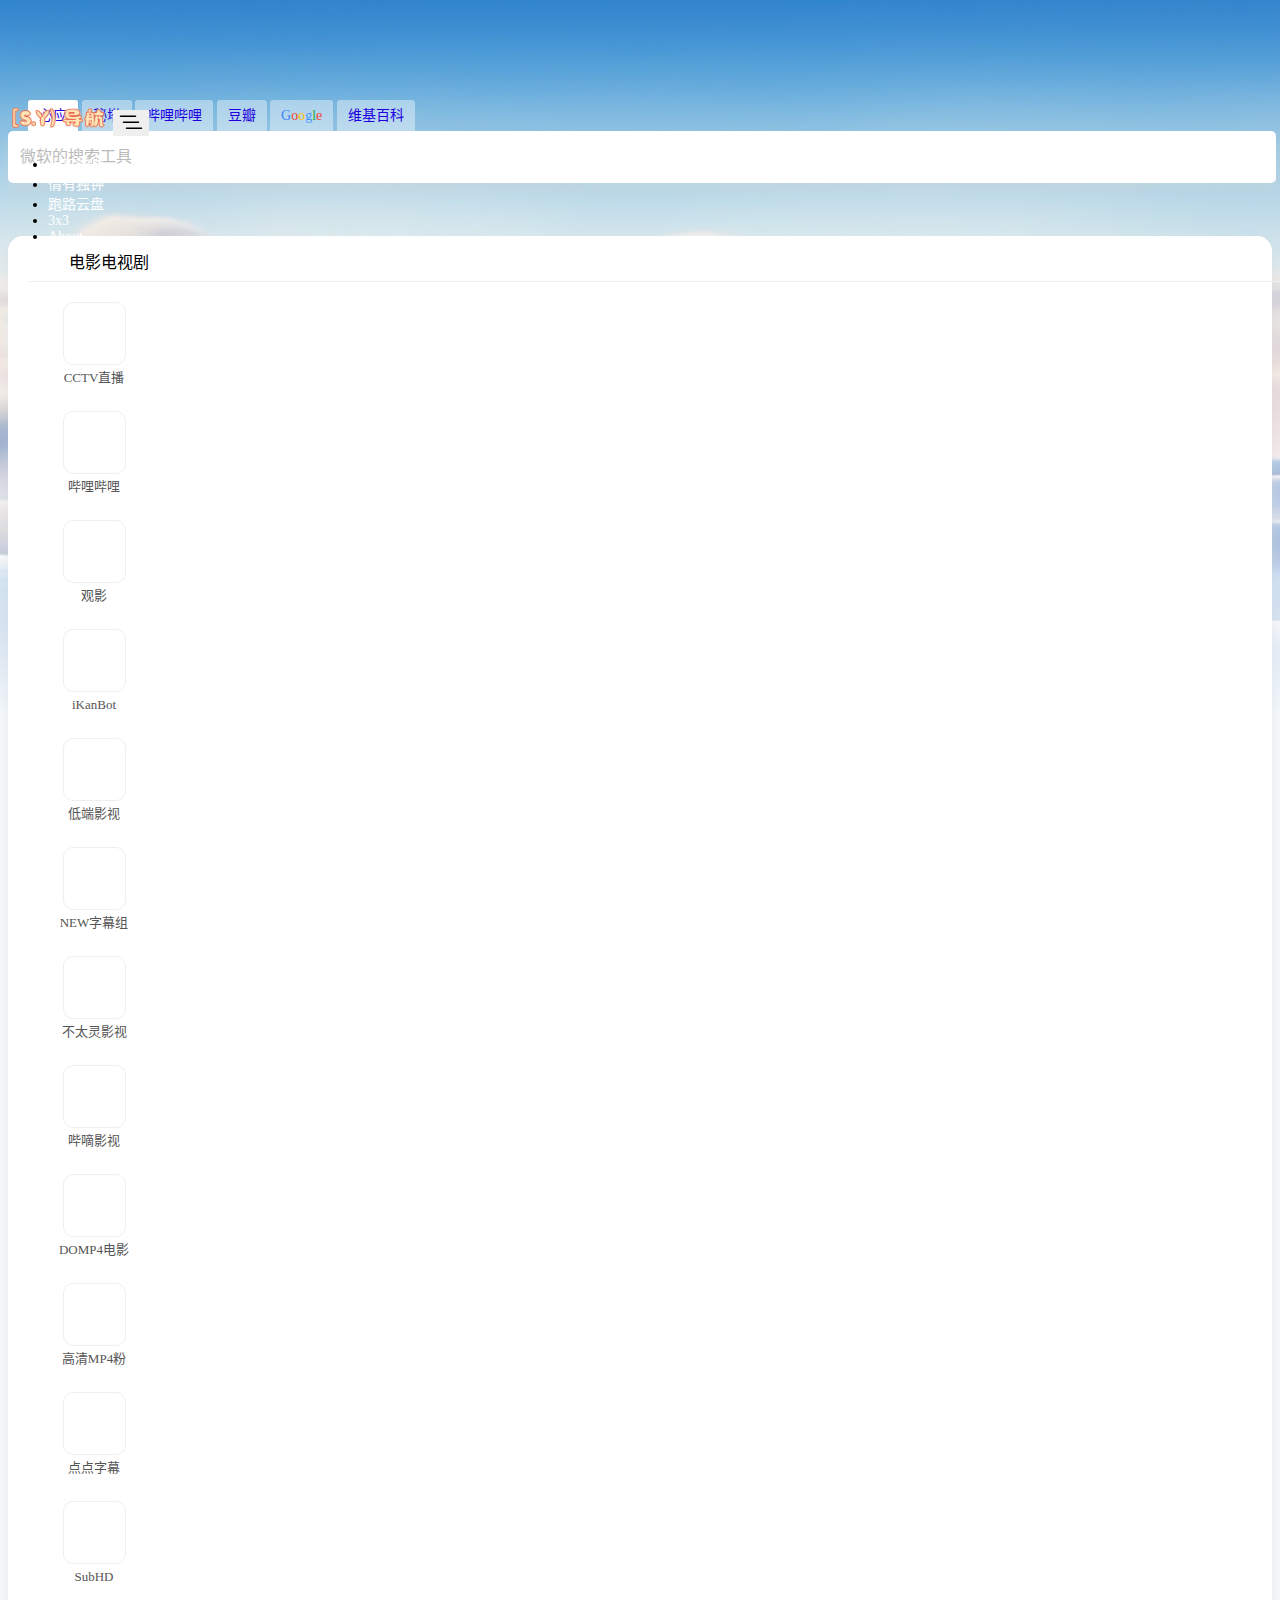
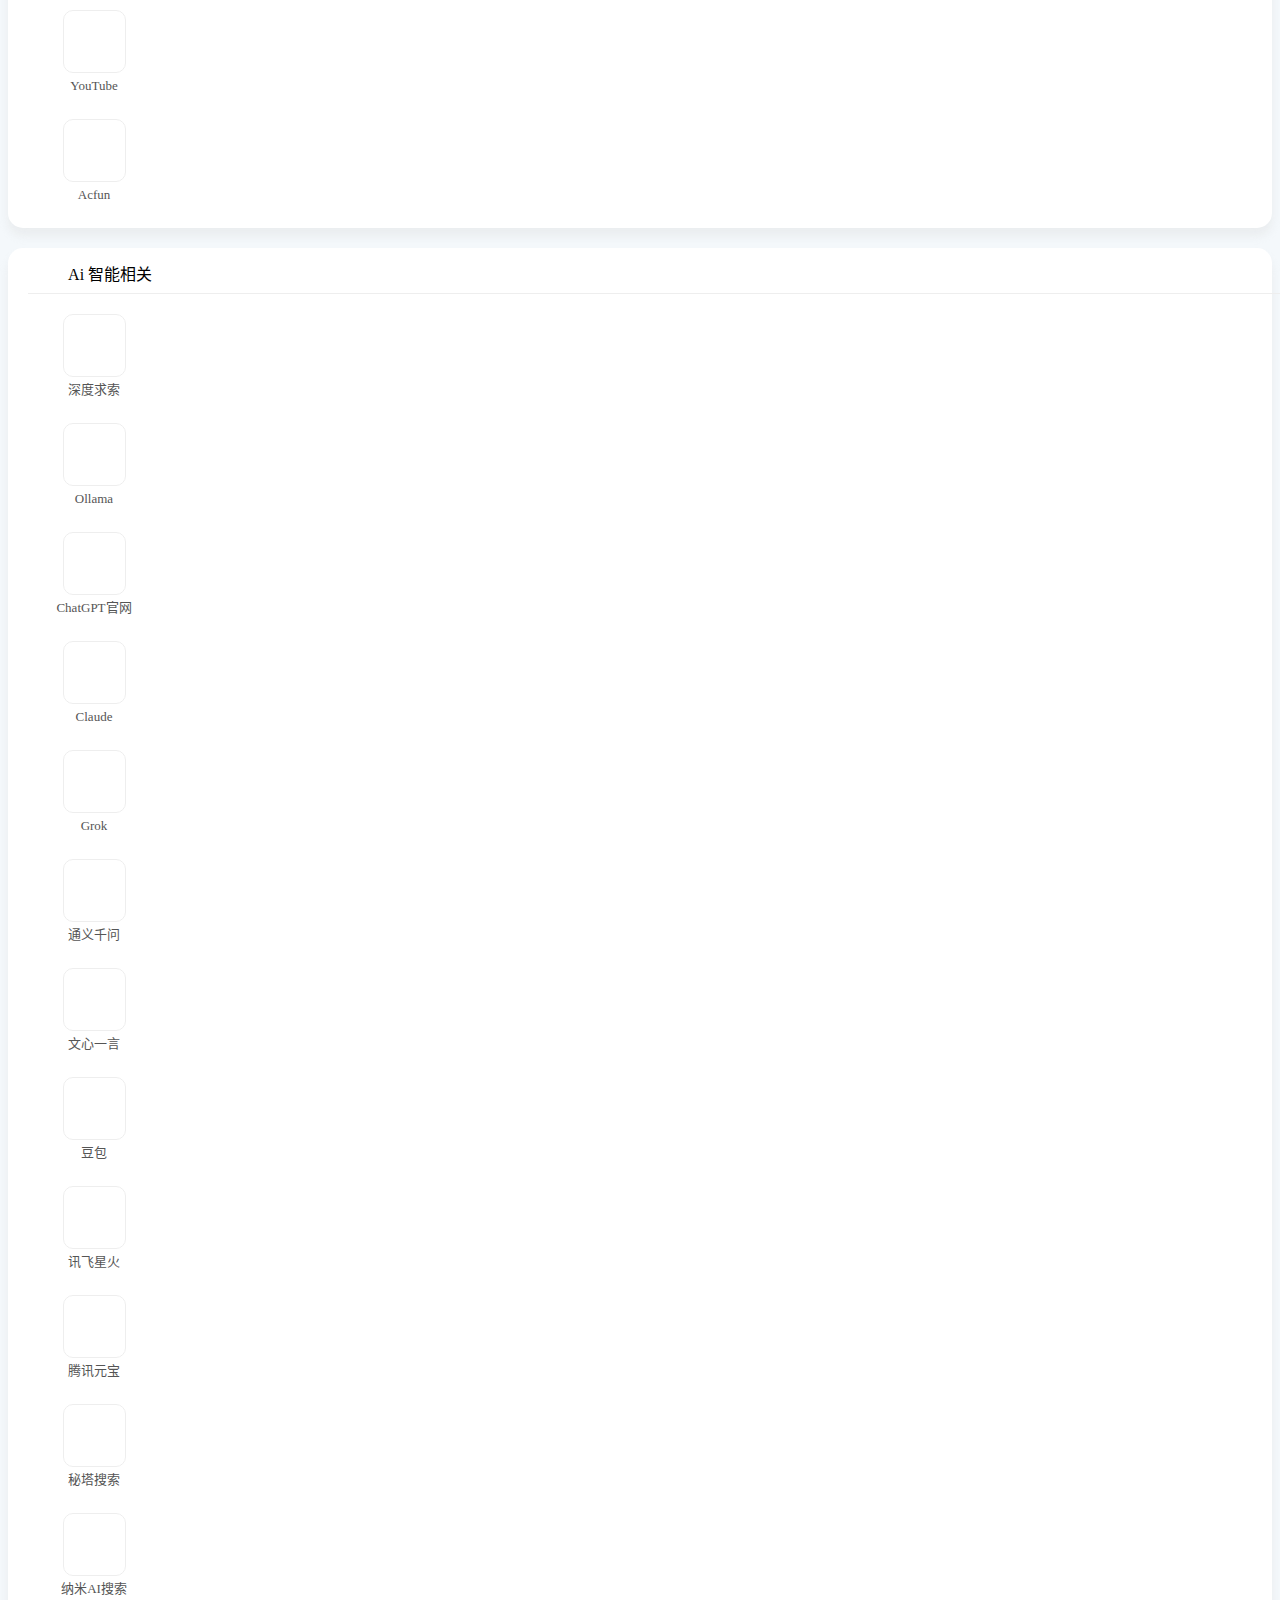
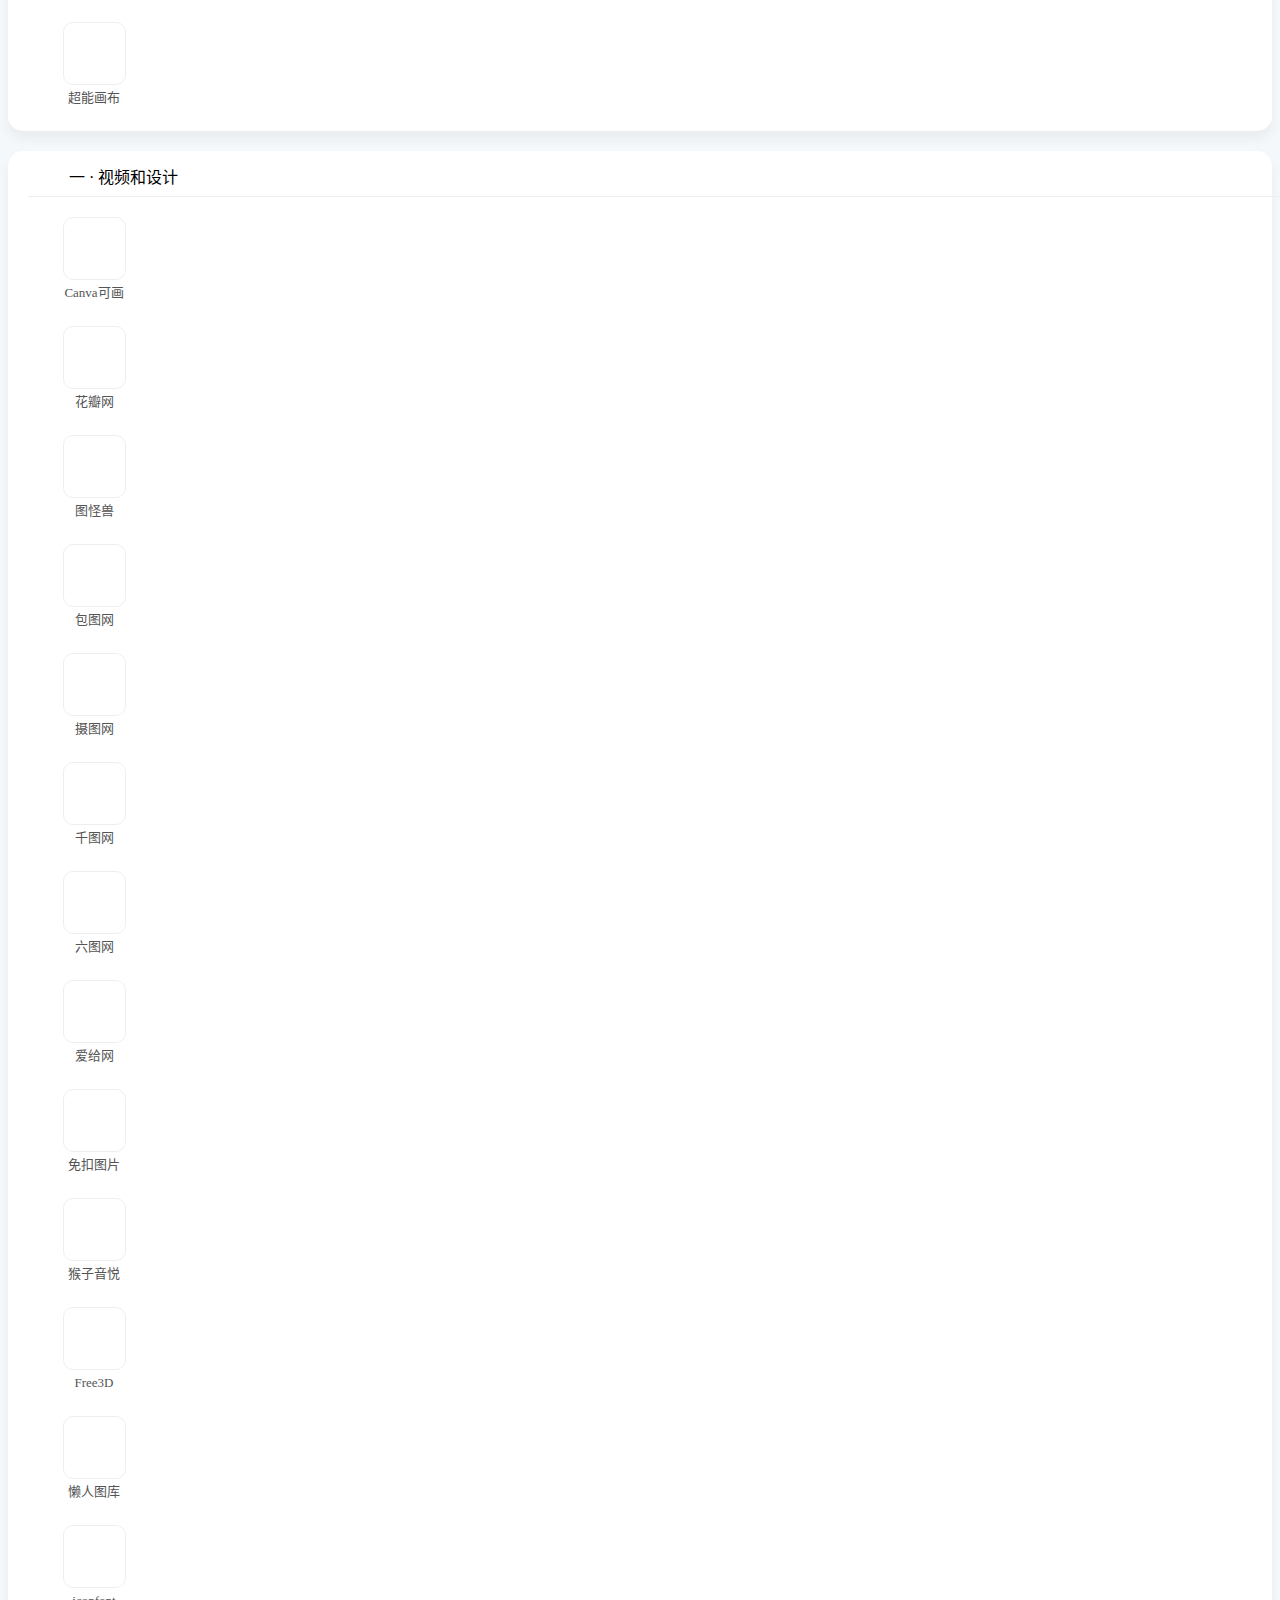
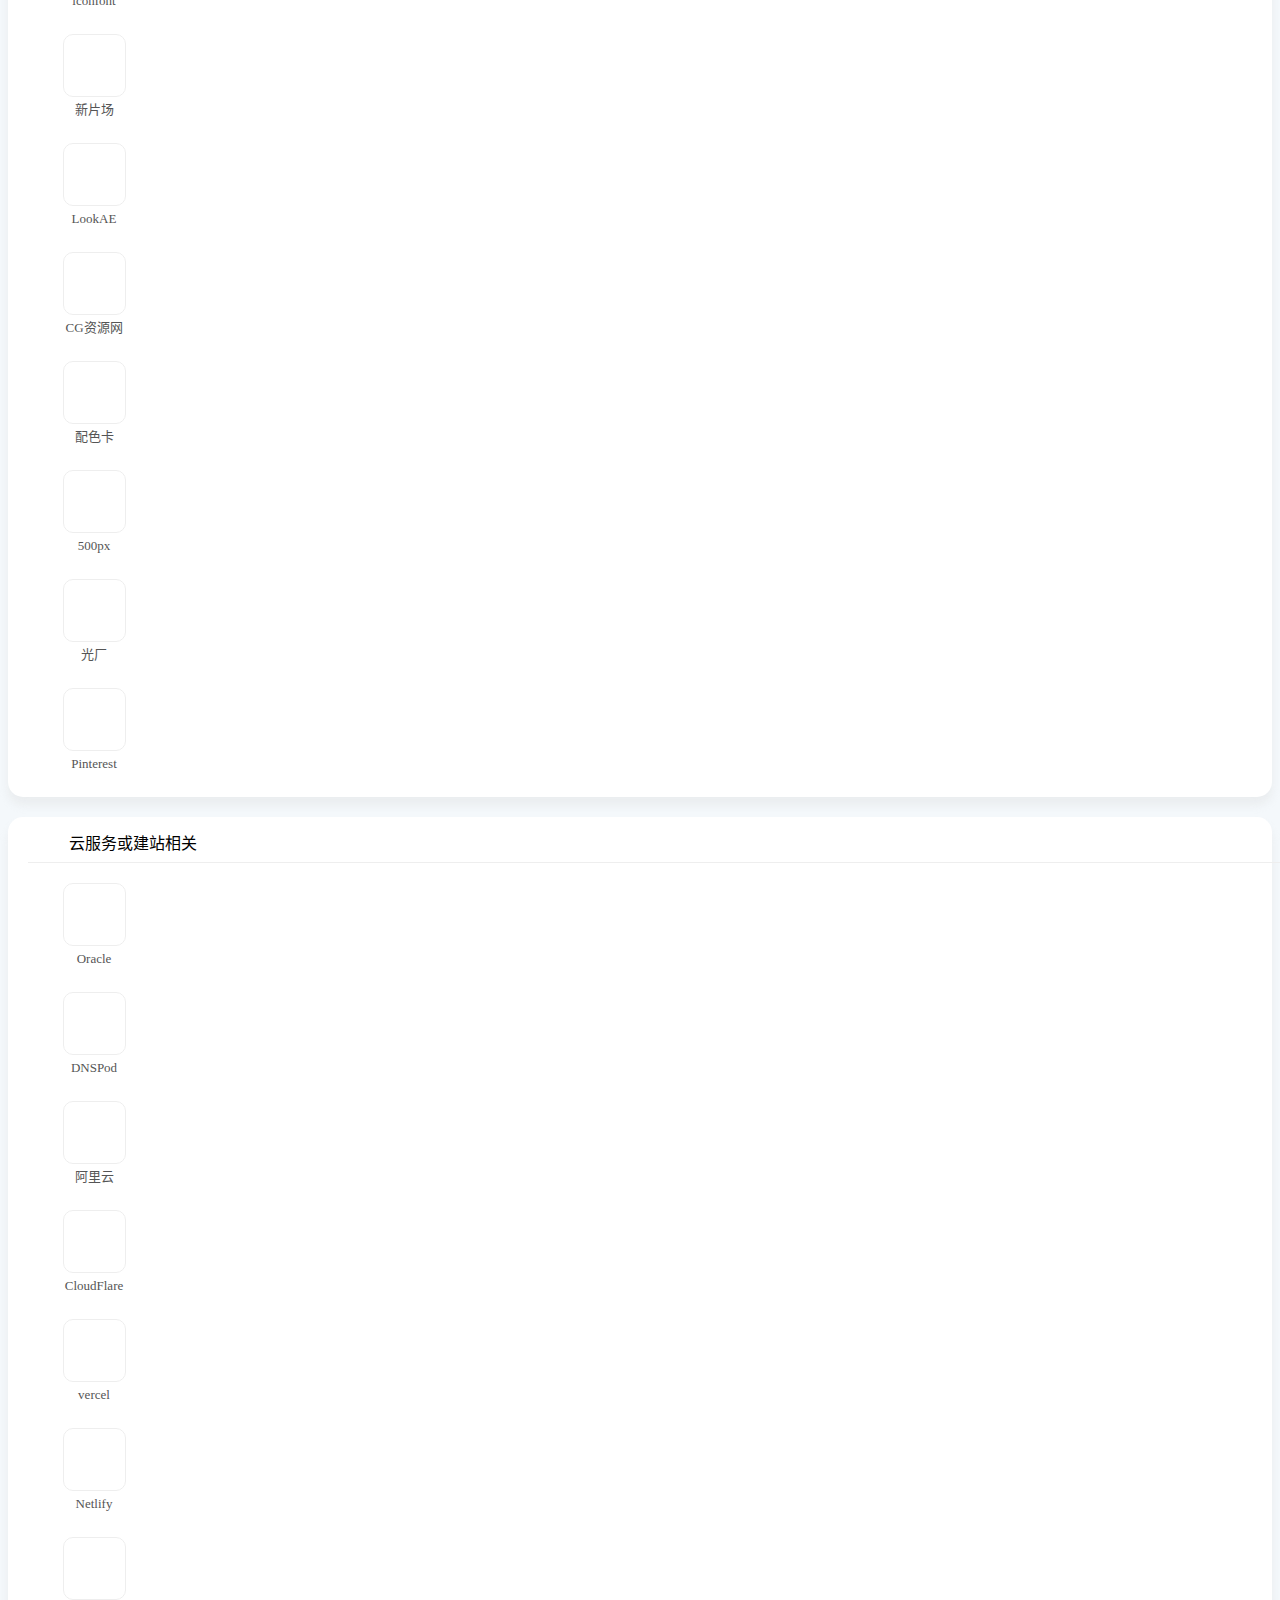
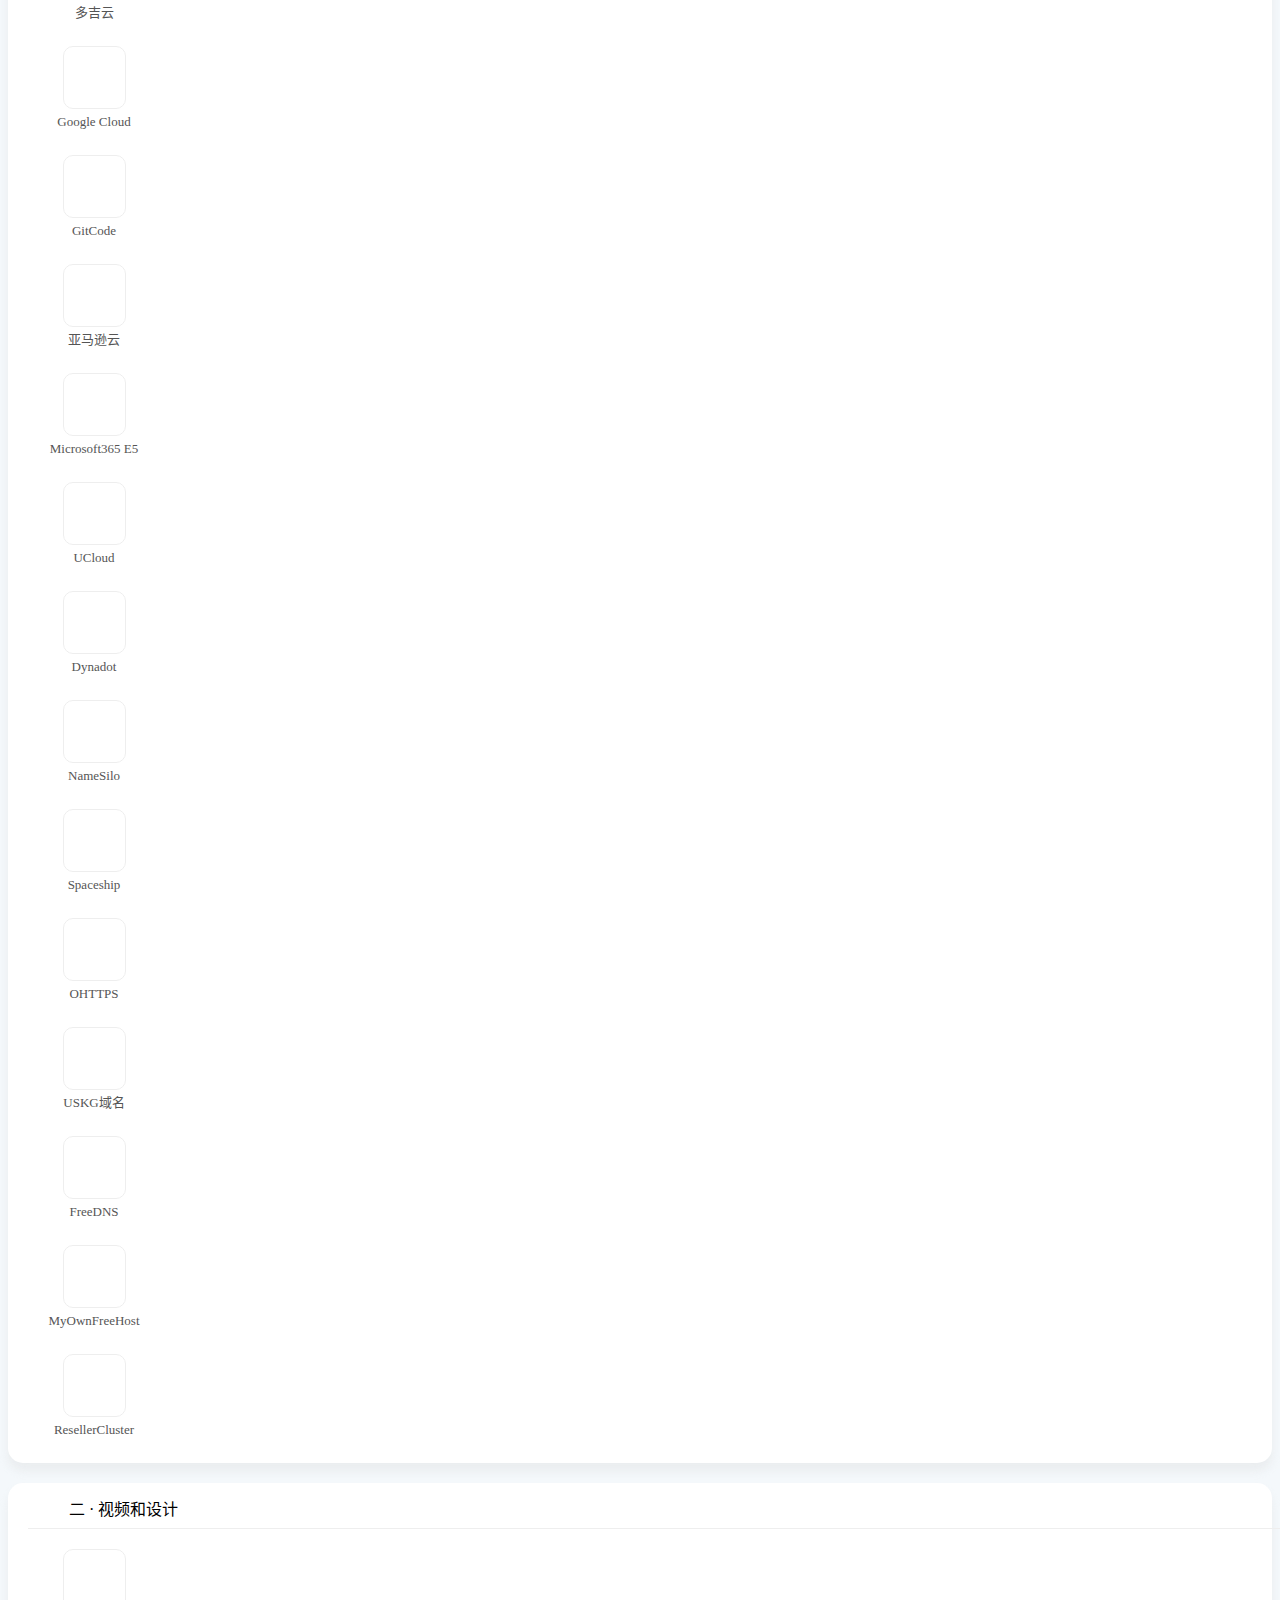
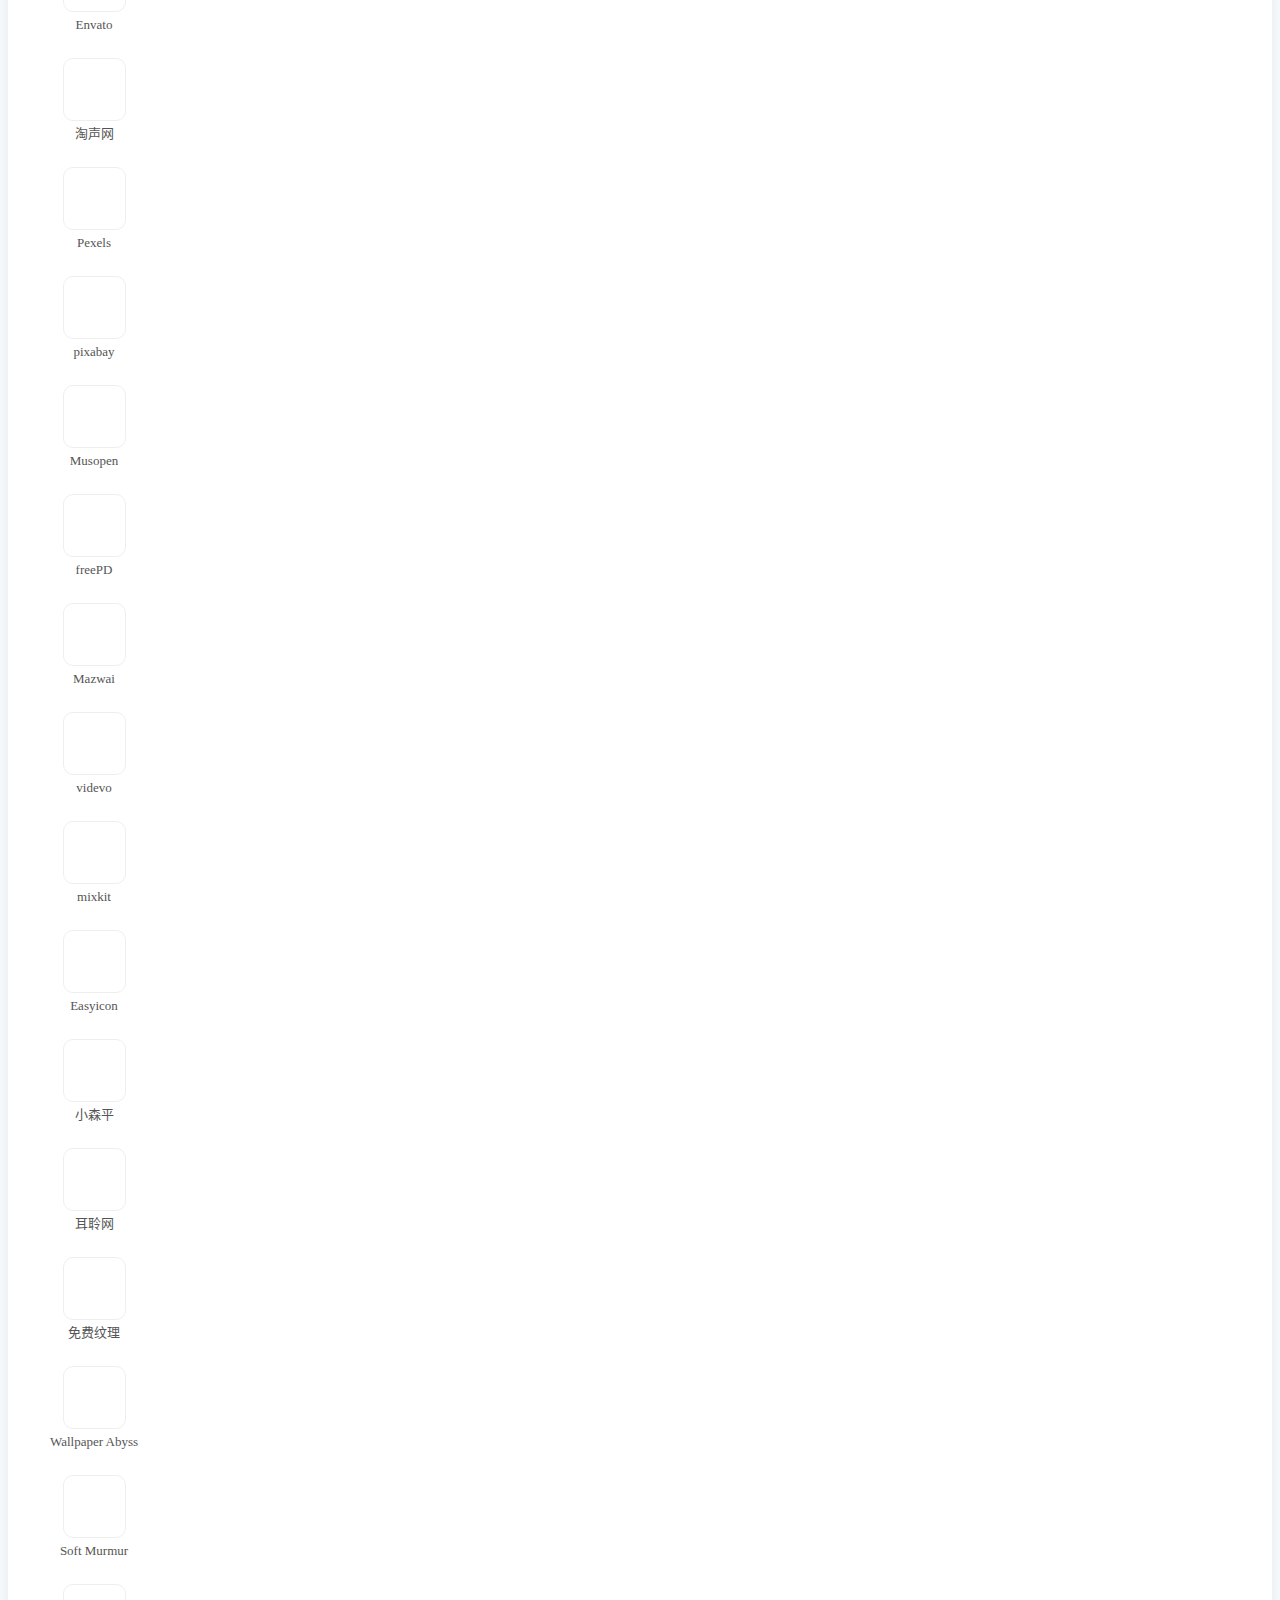
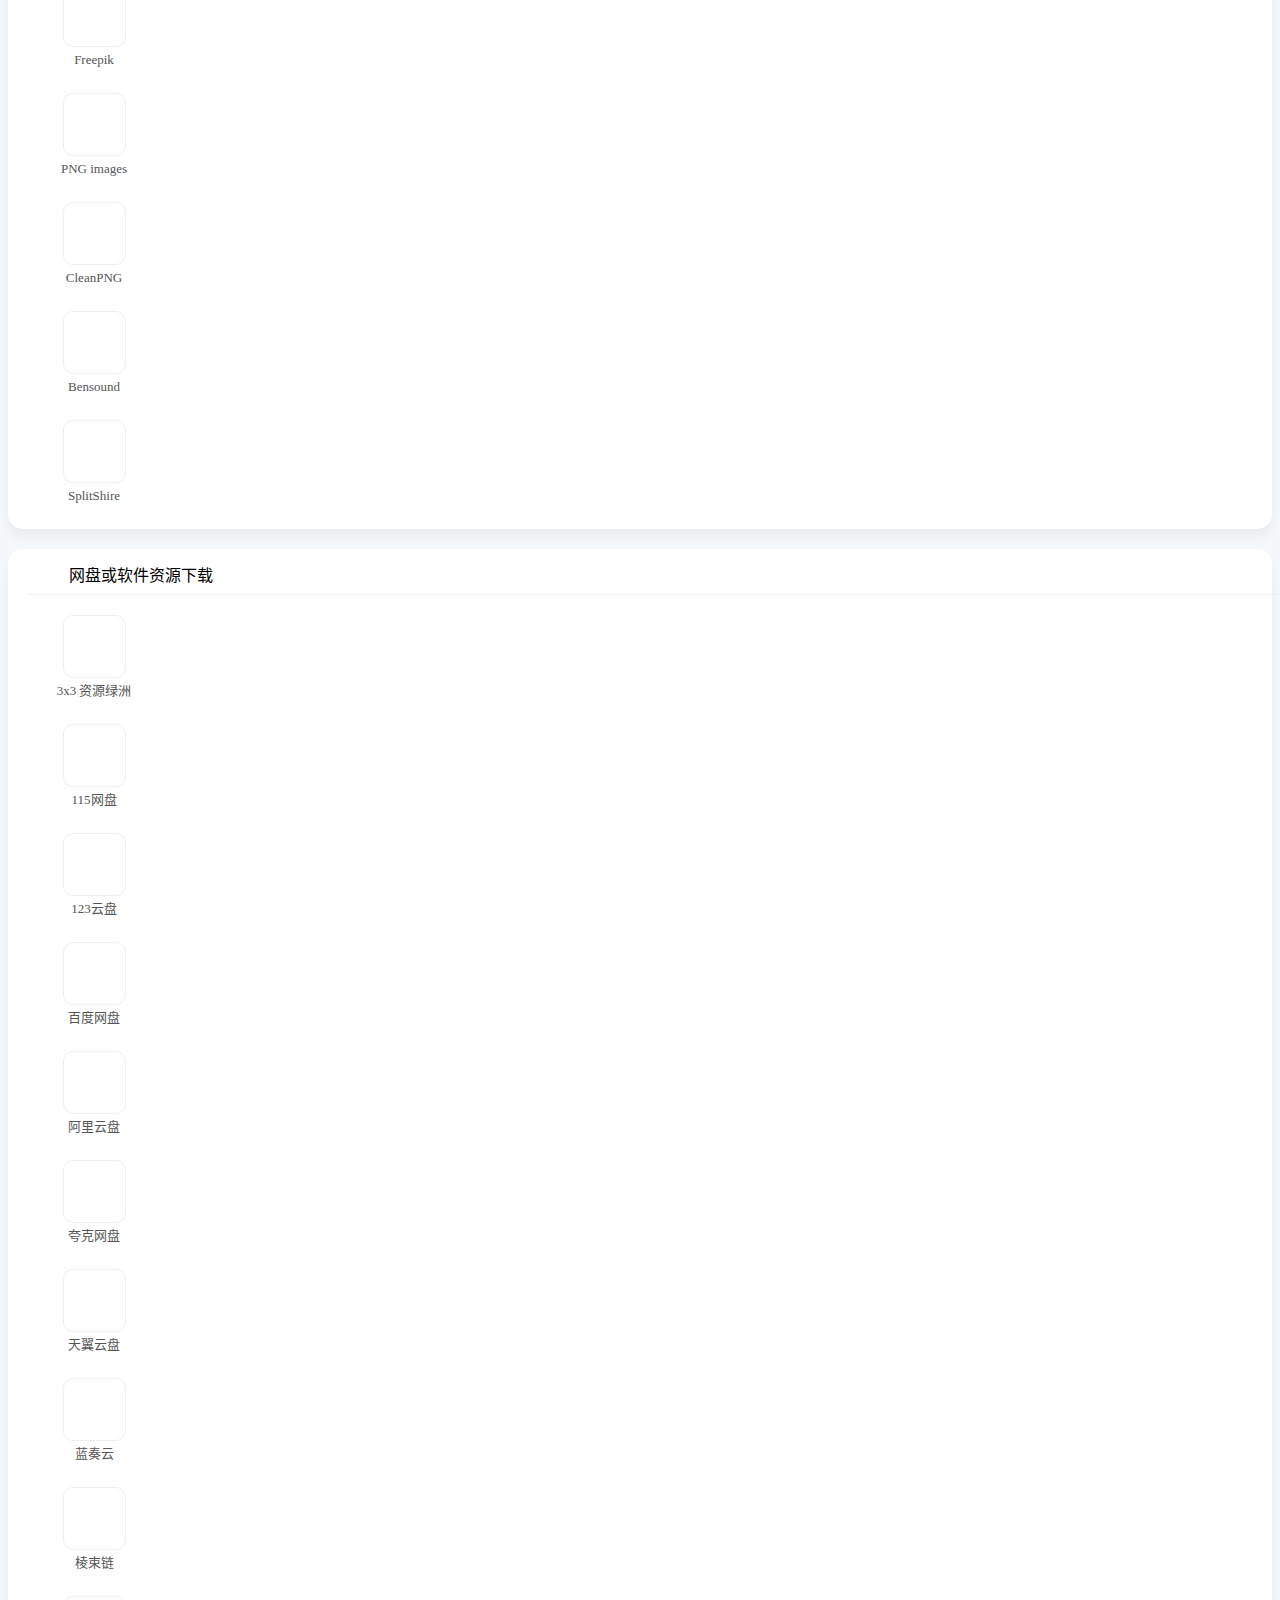
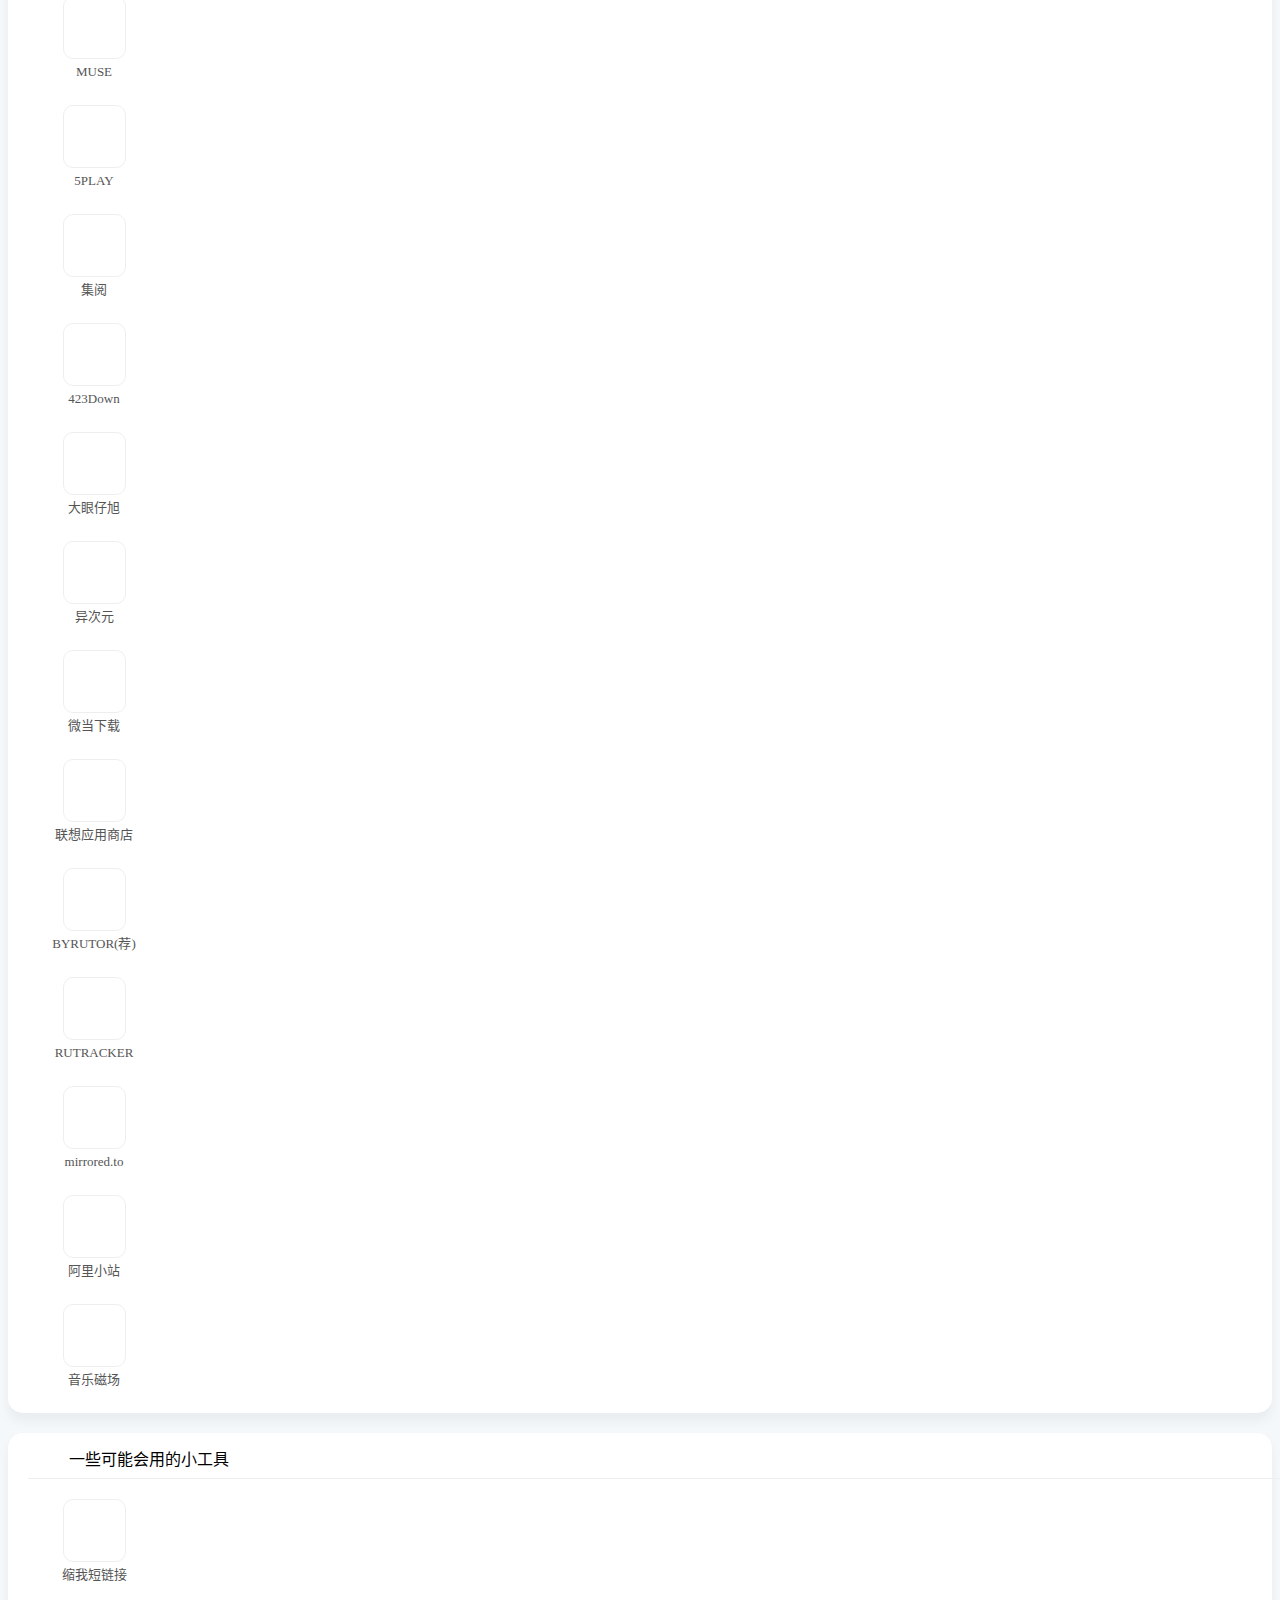
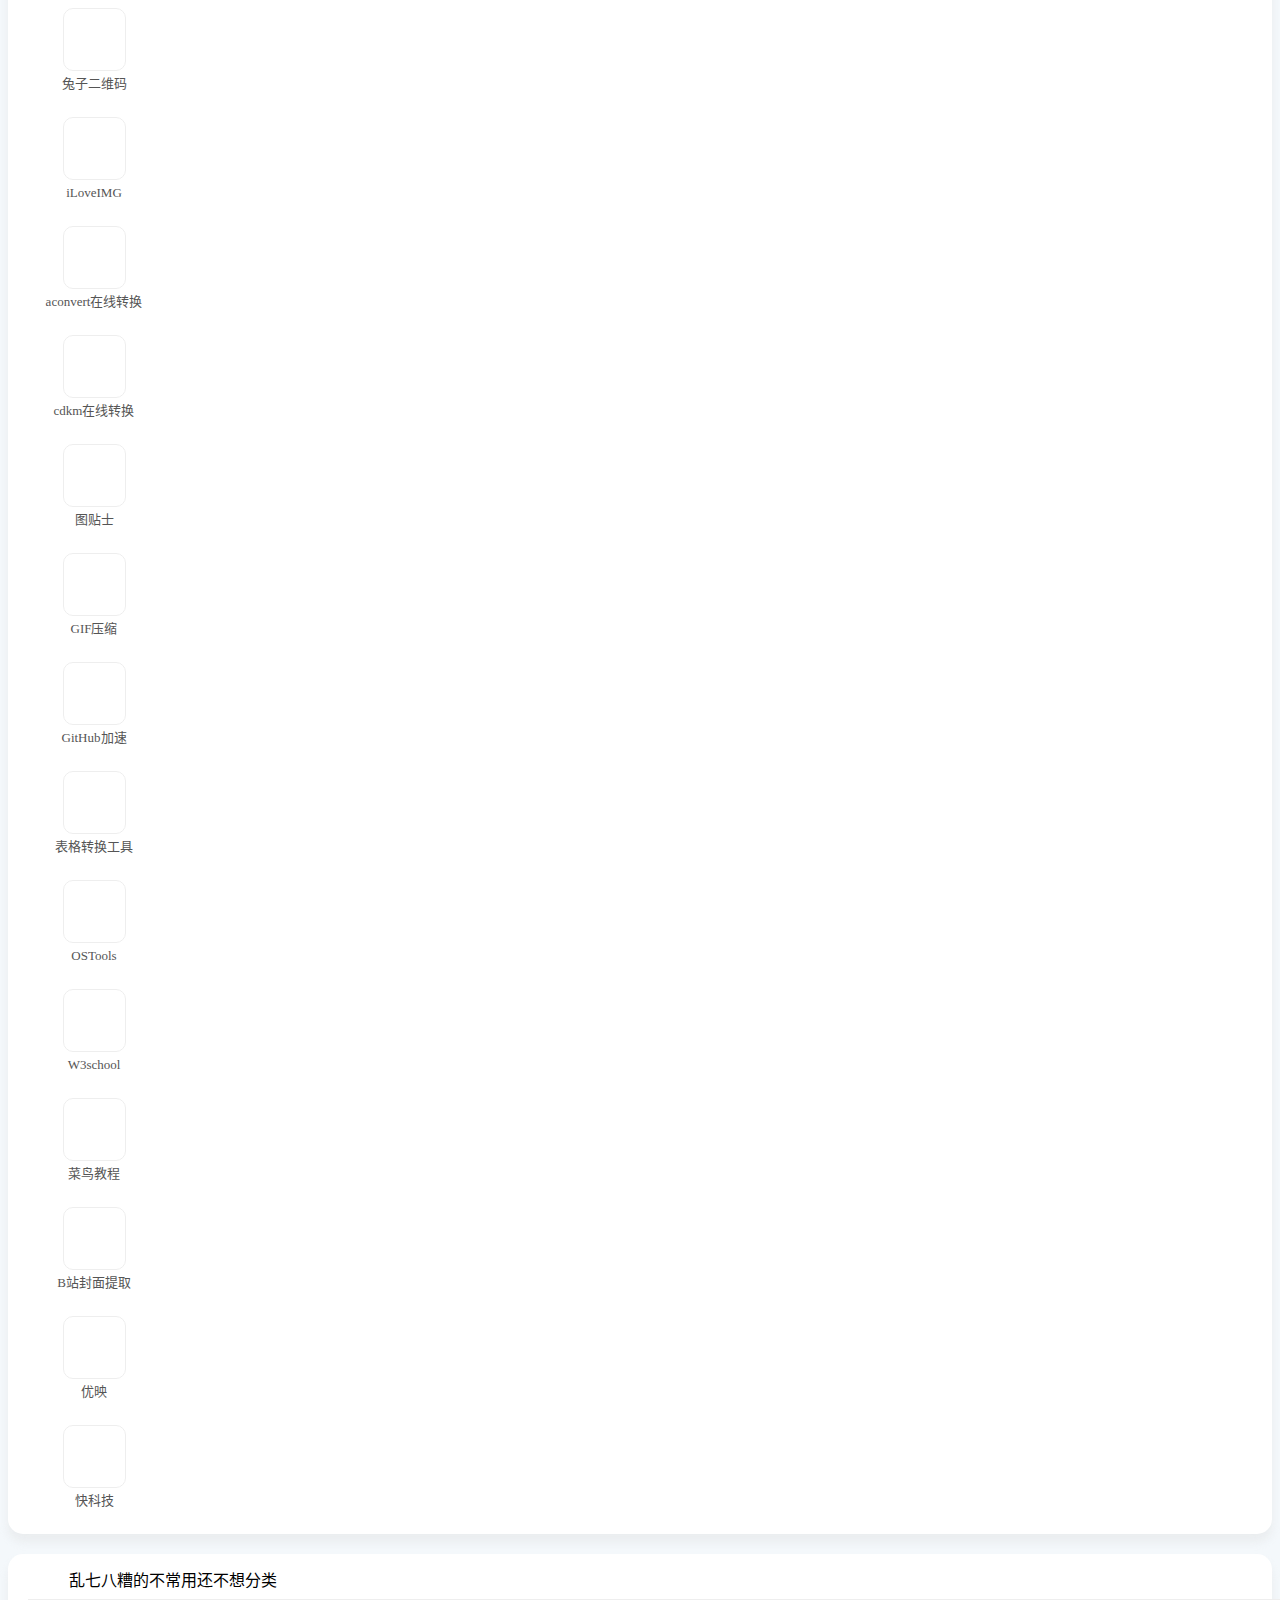
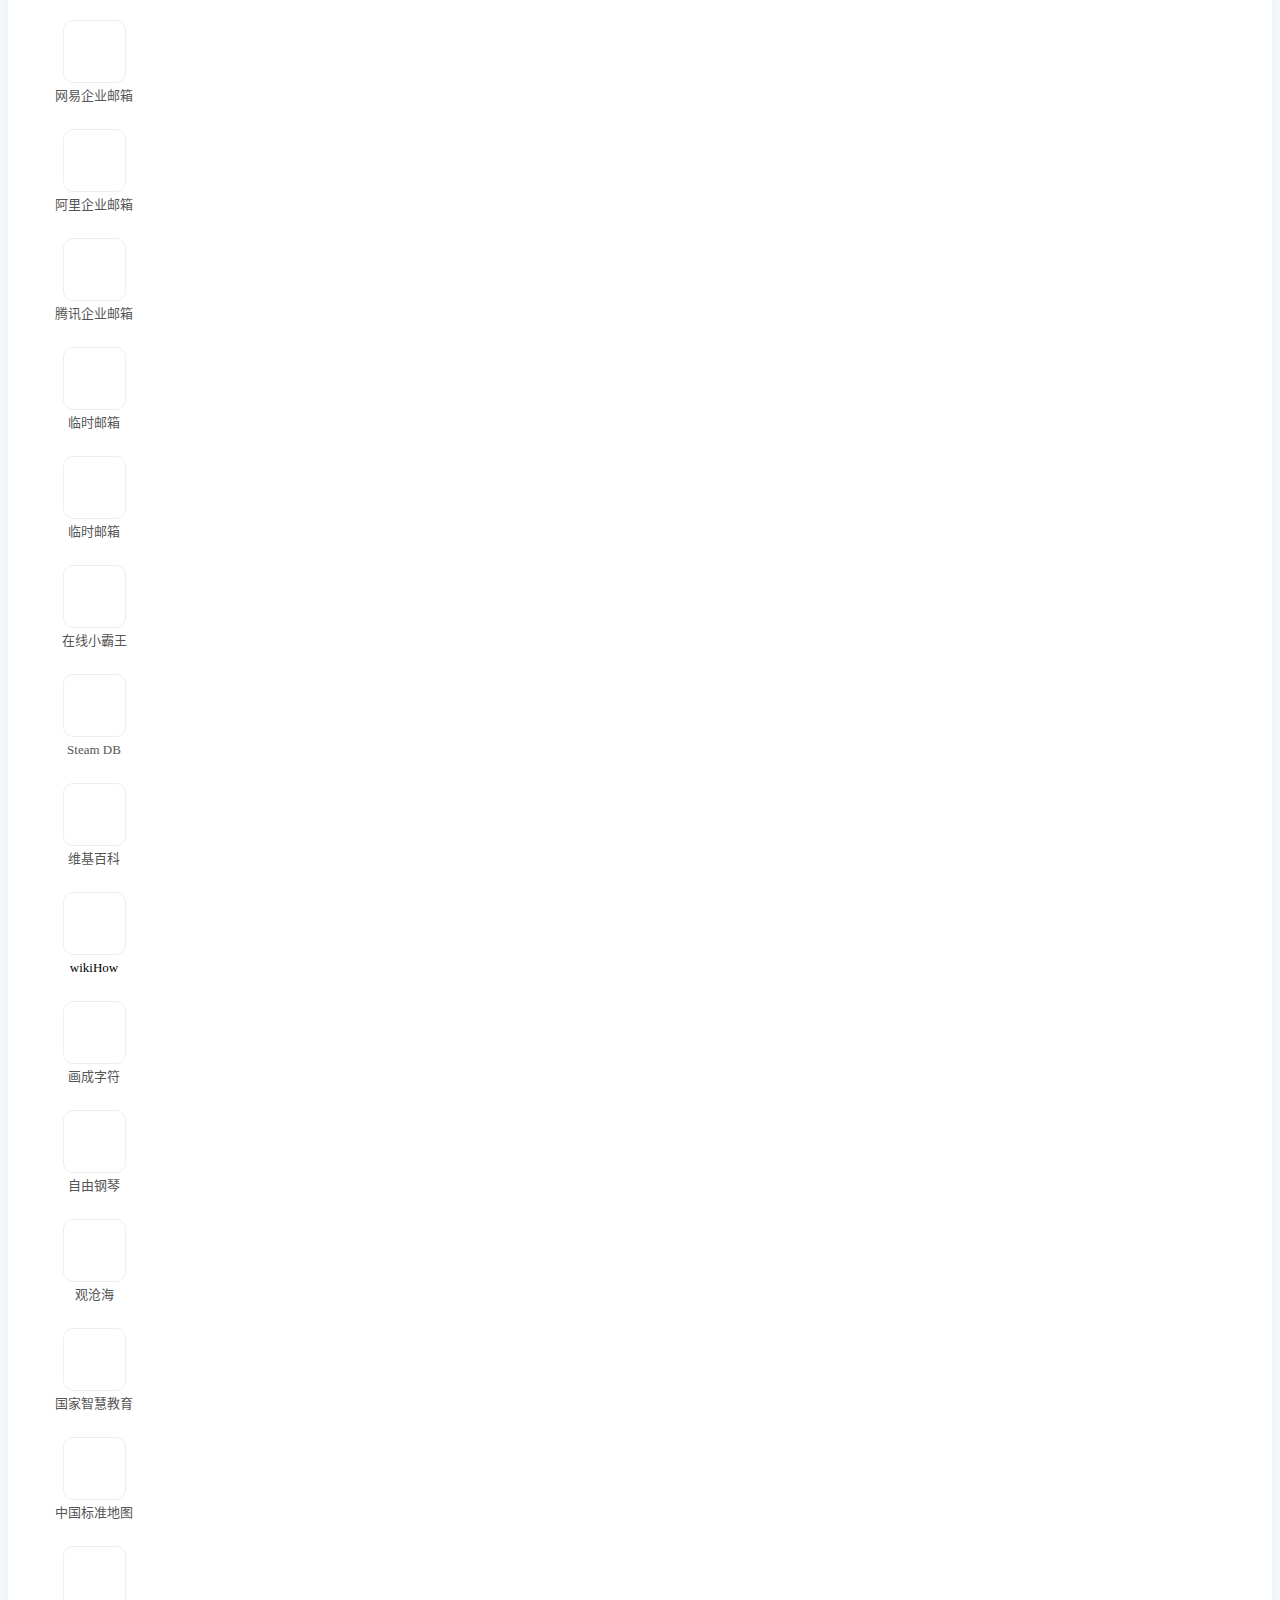
==== commit c9654e66: "新增豆包，移除一个链接" ====
--- a/index.html
+++ b/index.html
@@ -317,6 +317,13 @@
                     </svg>
                     <span>文心一言</span></a></li>
 
+            <li class="col-3 col-sm-3 col-md-3 col-lg-1"><a href="https://www.doubao.com/chat/" title="豆包，字节跳动公司开发的人工智能"
+                    target="_blank">
+                    <svg class="icon" aria-hidden="true">
+                        <use xlink:href="#sy-zhinengai"></use>
+                    </svg>
+                    <span>豆包</span></a></li>
+
             <li class="col-3 col-sm-3 col-md-3 col-lg-1"><a href="https://xinghuo.xfyun.cn/desk"
                     title="由科大讯飞推出的新一代认知智能大模型，拥有跨领域的知识和语言理解能力" target="_blank">
                     <svg class="icon" aria-hidden="true">
@@ -361,7 +368,8 @@
                     <use xlink:href="#sy-flsheji"></use>
                 </svg> 一 · 视频和设计</li> <!-- 此分类的名字 -->
 
-            <li class="col-3 col-sm-3 col-md-3 col-lg-1"><a href="https://www.canva.cn/" title="在线设计协作平台Canva可画提供了海量的设计模板，涵盖海报、简历、名片、Logo、PPT、手抄报、二维码、Banner等数十种平面设计场景，更有千款中英文字体及千万张正版图片"
+            <li class="col-3 col-sm-3 col-md-3 col-lg-1"><a href="https://www.canva.cn/"
+                    title="在线设计协作平台Canva可画提供了海量的设计模板，涵盖海报、简历、名片、Logo、PPT、手抄报、二维码、Banner等数十种平面设计场景，更有千款中英文字体及千万张正版图片"
                     target="_blank">
                     <svg class="icon" aria-hidden="true">
                         <use xlink:href="#sy-canva"></use>
@@ -1043,14 +1051,6 @@
                     </svg>
                     <span>表格转换工具</span></a></li>
 
-            <li class="col-3 col-sm-3 col-md-3 col-lg-1"><a
-                    href="https://tools.miku.ac?aff=62e52aea0f407a33769759e8&ref=aff" title="MikuTools - 一个轻量的工具集合"
-                    target="_blank">
-                    <svg class="icon" aria-hidden="true">
-                        <use xlink:href="#sy-flgongju"></use>
-                    </svg>
-                    <span>Miku工具箱</span></a></li>
-
             <li class="col-3 col-sm-3 col-md-3 col-lg-1"><a href="https://tool.oschina.net/"
                     title="OSCHINA.NET在线工具，ostools为开发设计人员提供在线工具" target="_blank">
                     <svg class="icon" aria-hidden="true">
@@ -1071,13 +1071,6 @@
                         <use xlink:href="#sy-runoob"></use>
                     </svg>
                     <span>菜鸟教程</span></a></li>
-
-            <li class="col-3 col-sm-3 col-md-3 col-lg-1"><a href="https://picwish.cn/"
-                    title="佐糖-免费在线抠图神器_证件照换底色_照片修复_无损压缩创意图像平台-PicWish" target="_blank">
-                    <svg class="icon" aria-hidden="true">
-                        <use xlink:href="#sy-picwish"></use>
-                    </svg>
-                    <span>佐糖</span></a></li>
 
             <li class="col-3 col-sm-3 col-md-3 col-lg-1"><a href="https://bilicover.magecorn.com/"
                     title="bilibili封面提取 - 好用的B站视频封面在线提取工具" target="_blank">
@@ -1240,7 +1233,7 @@
         初始修改日期：2022-05-12
         修改：火车啦啦
         Github地址：https://github.com/hcllmsx/SYstart
-        更新时间：2025.04.03
+        更新时间：2025.04.09
     -->
     <!--版权信息结束-->
     <script>
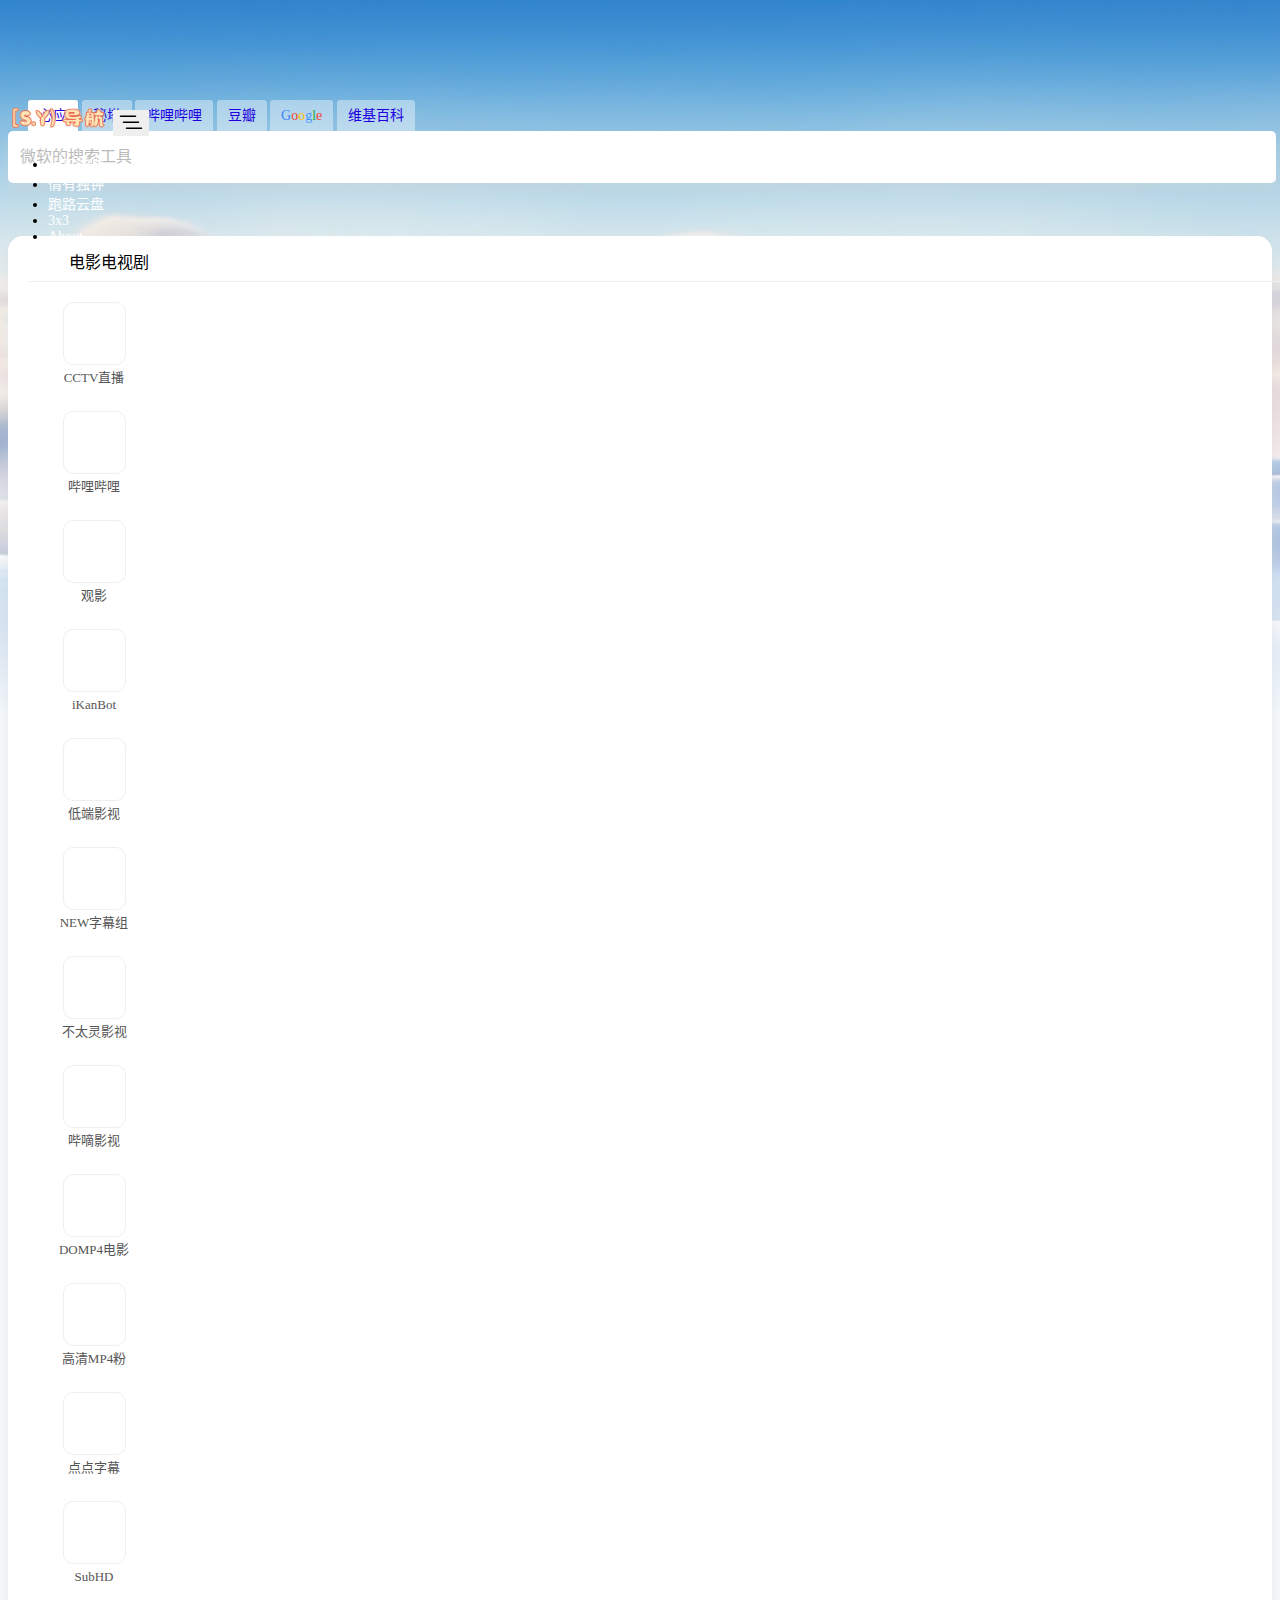
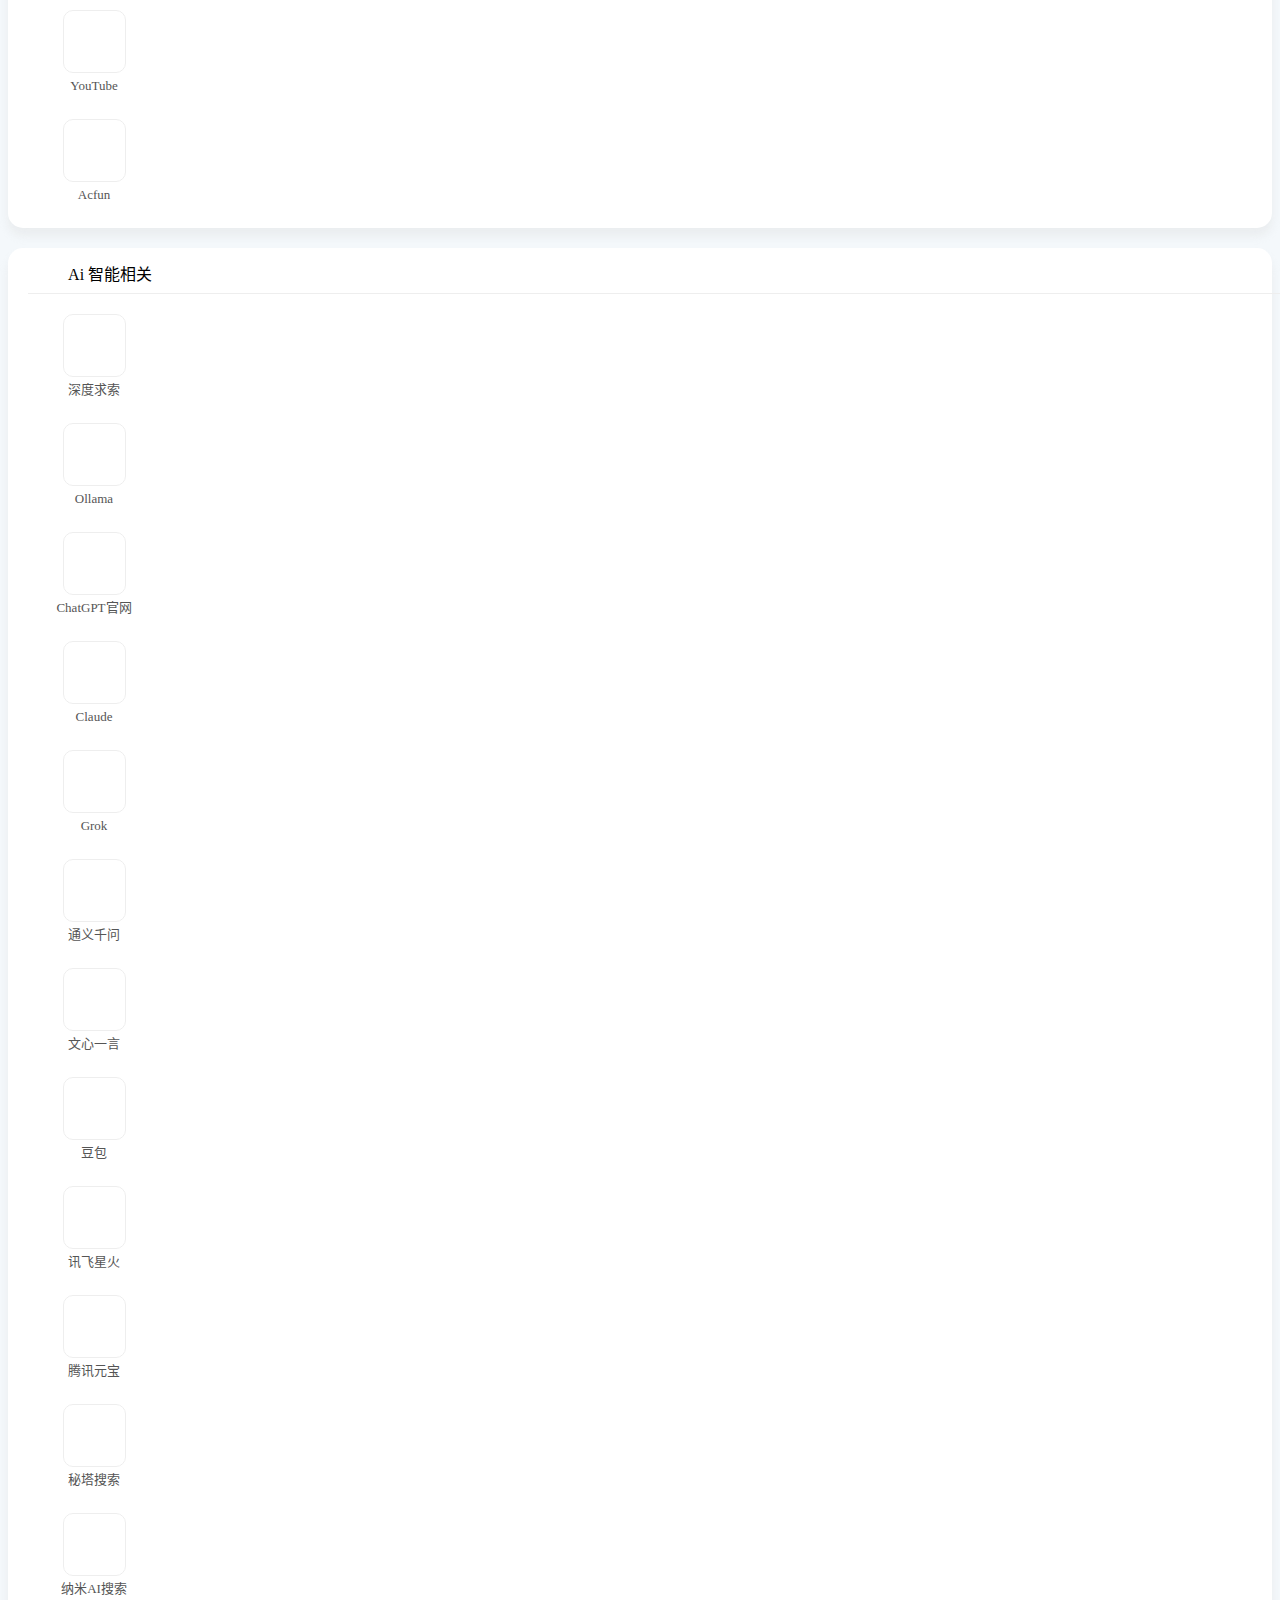
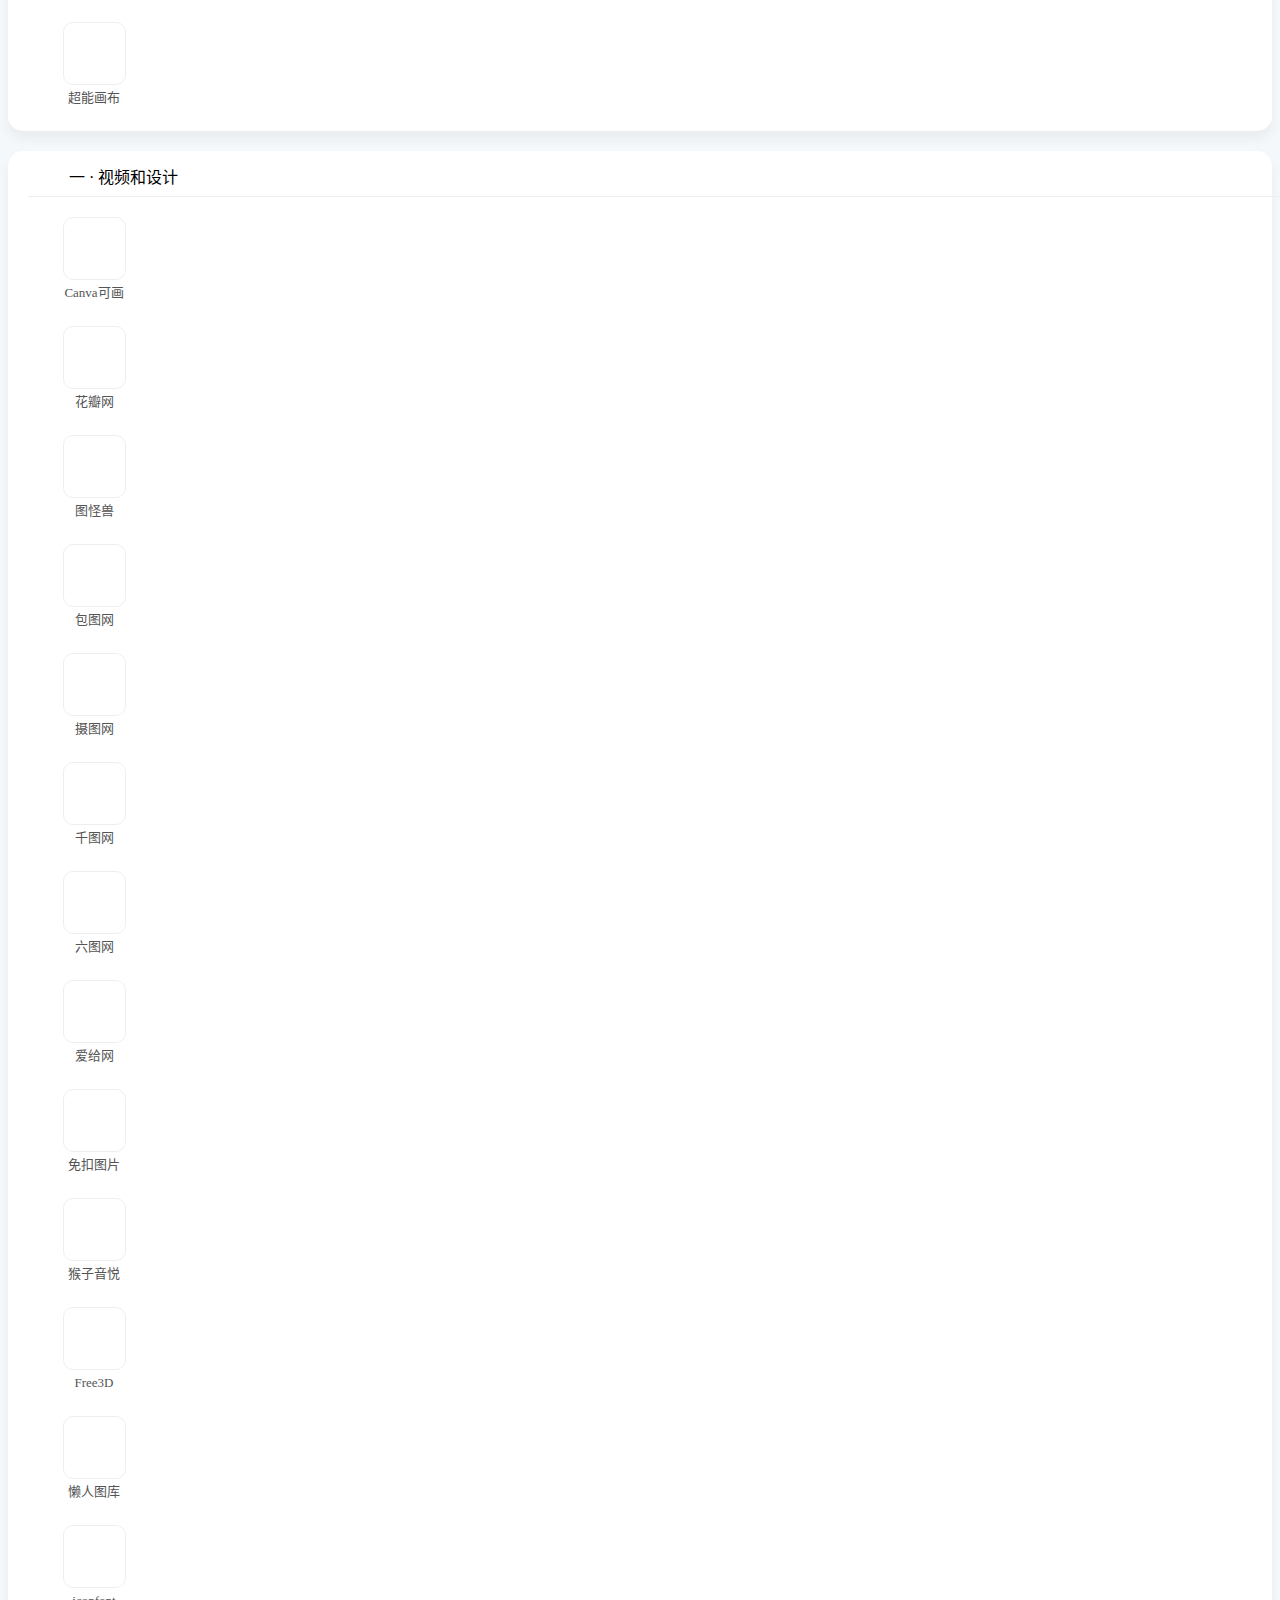
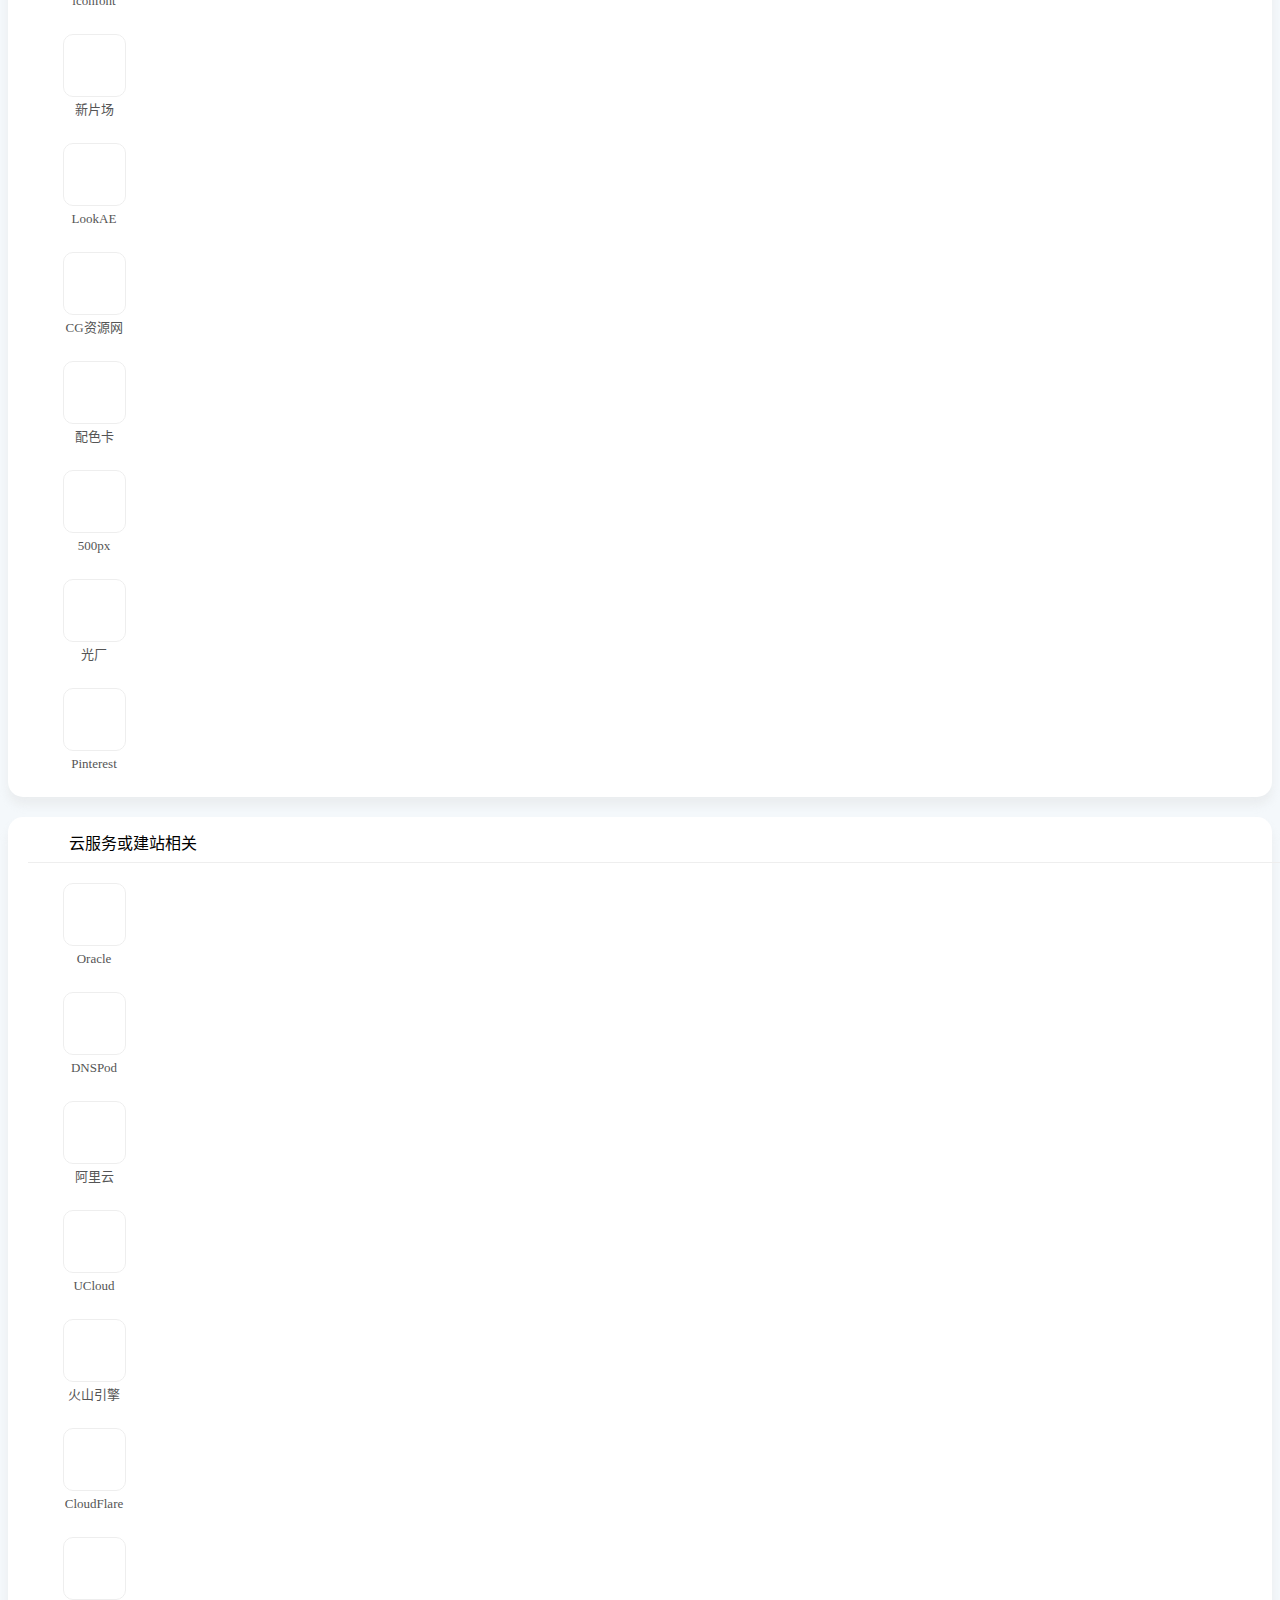
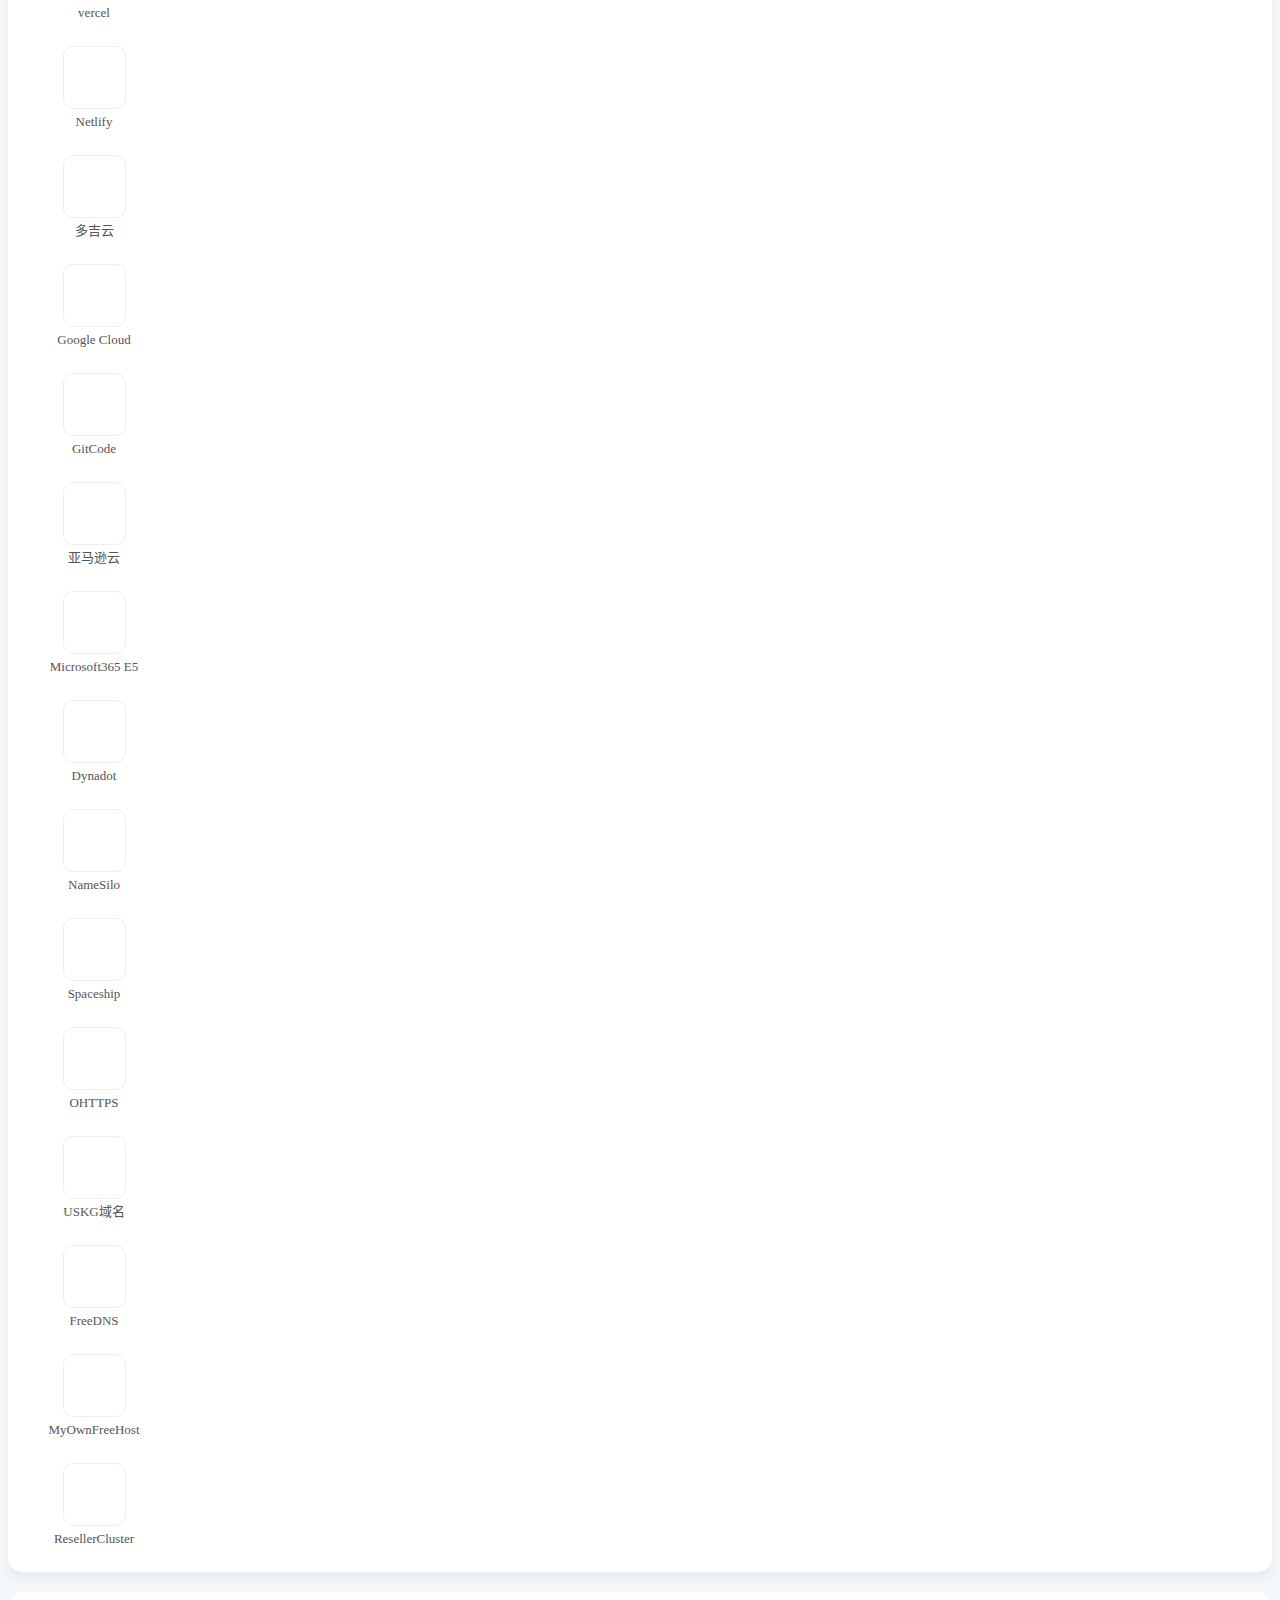
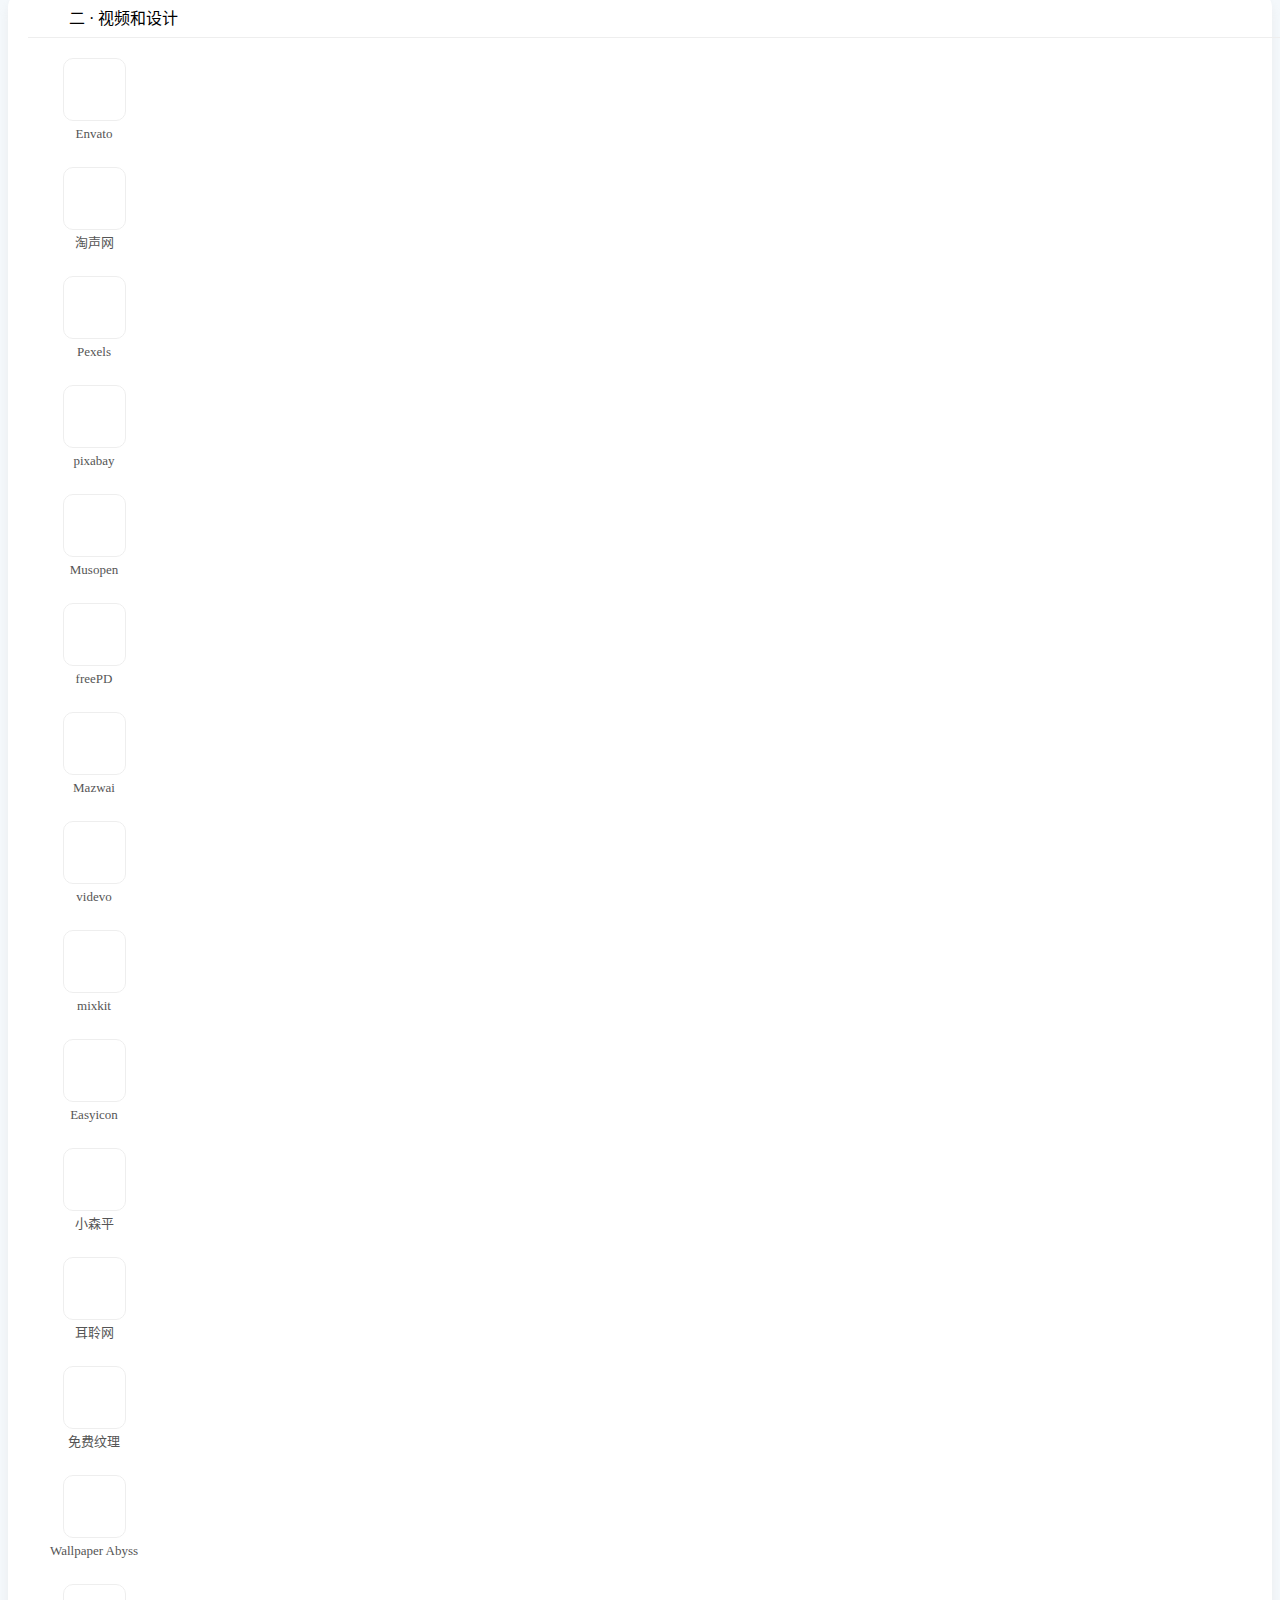
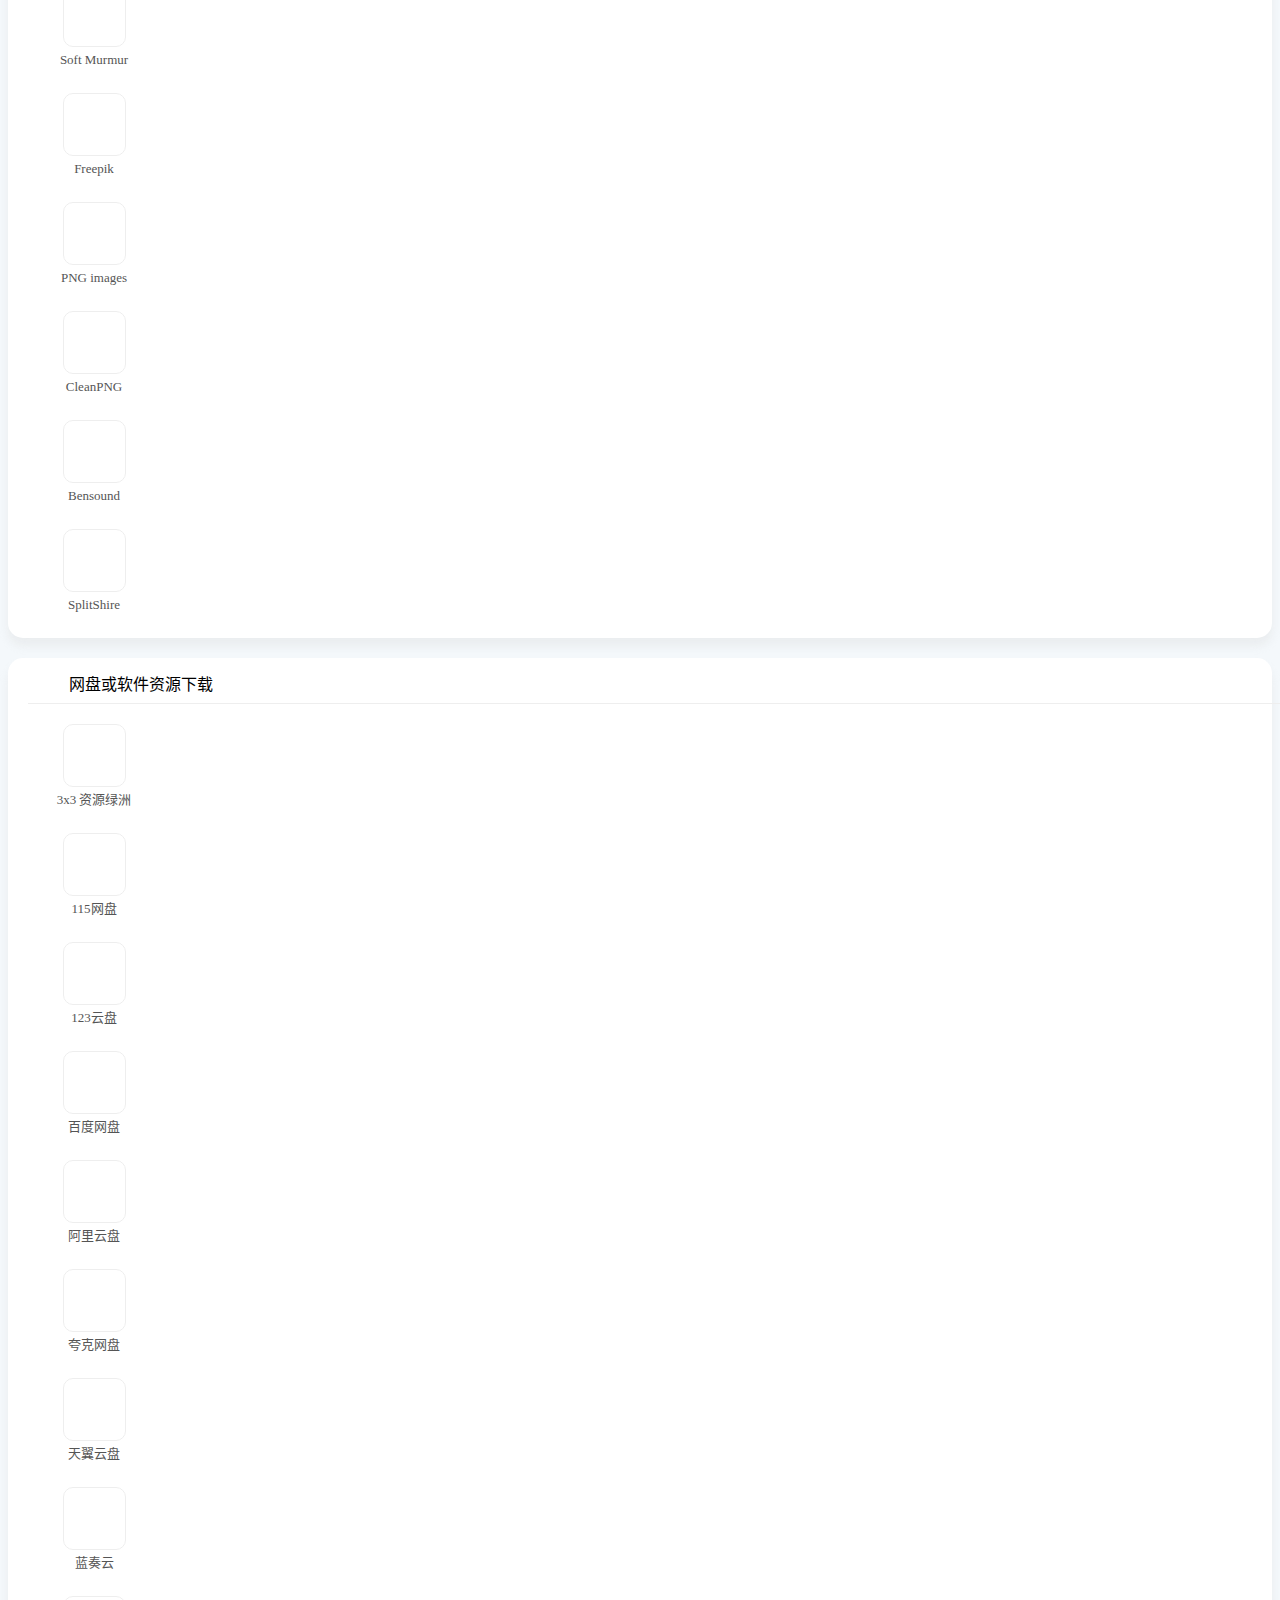
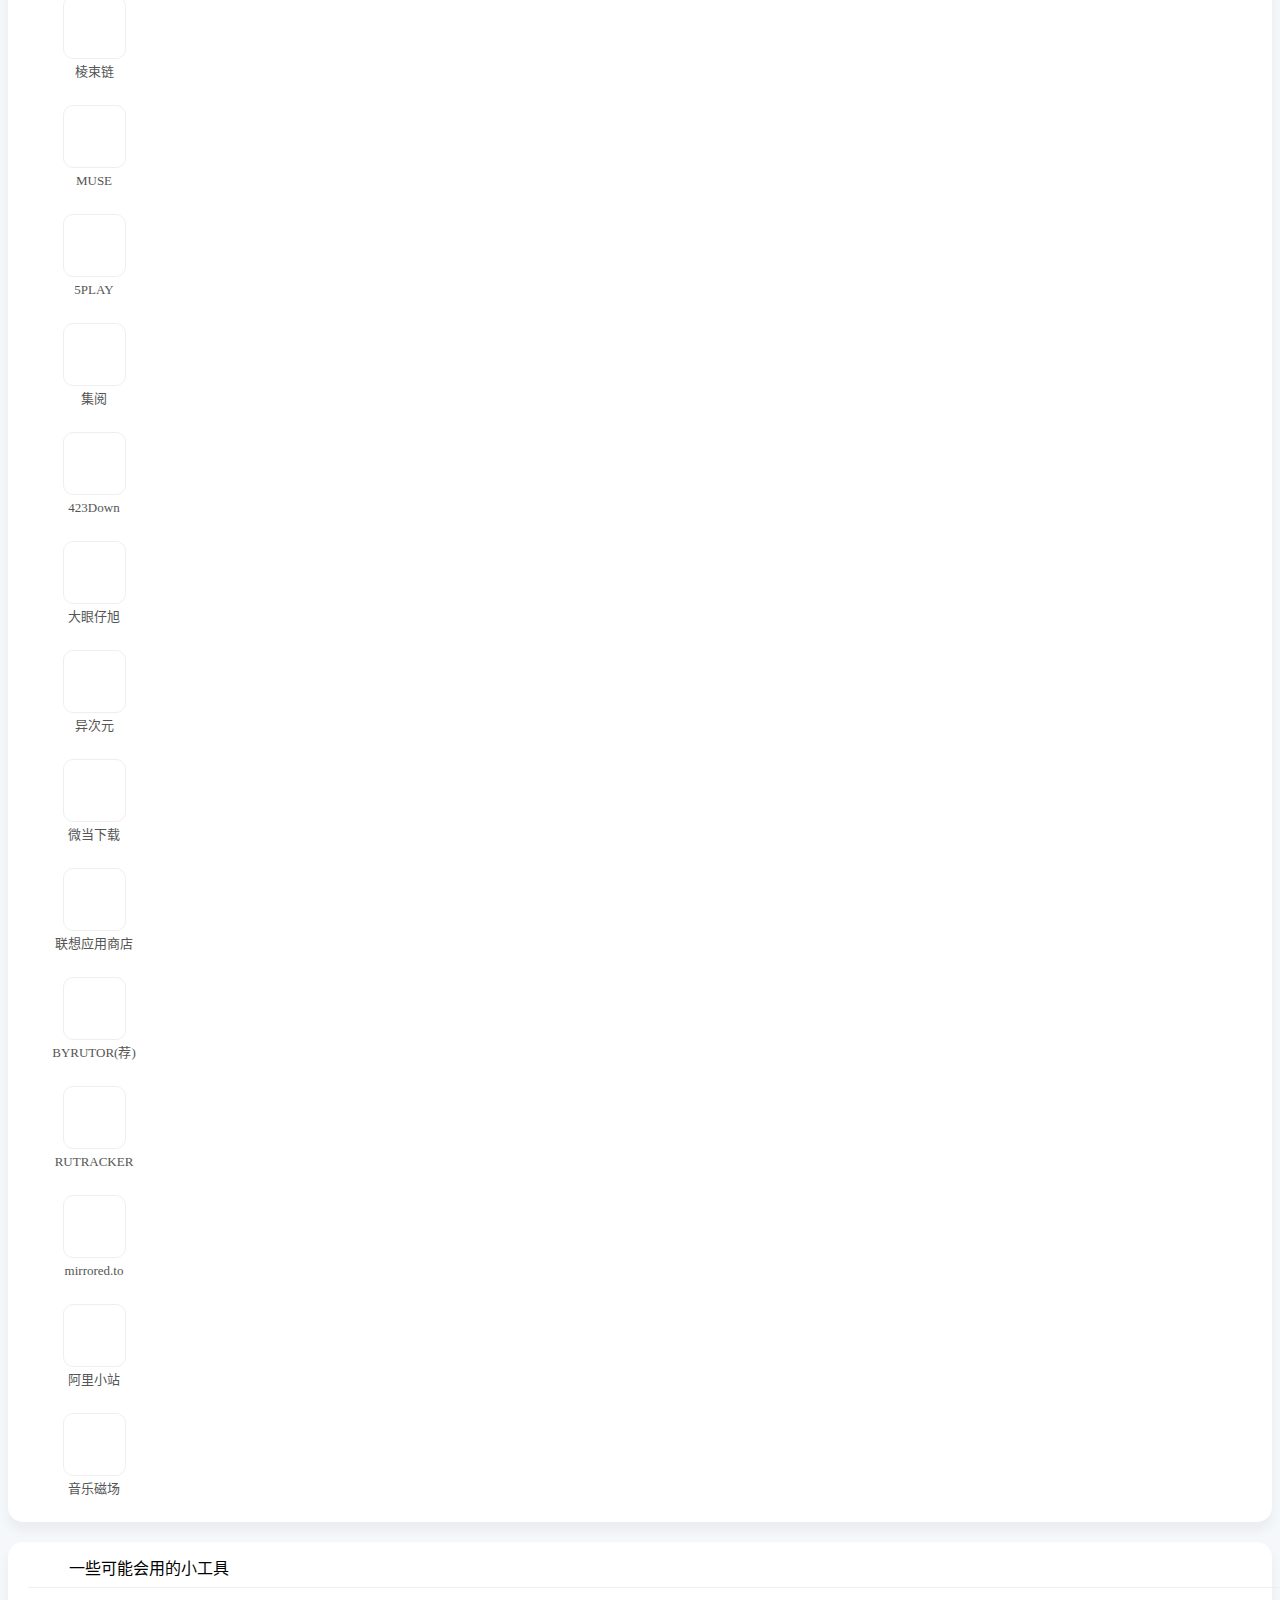
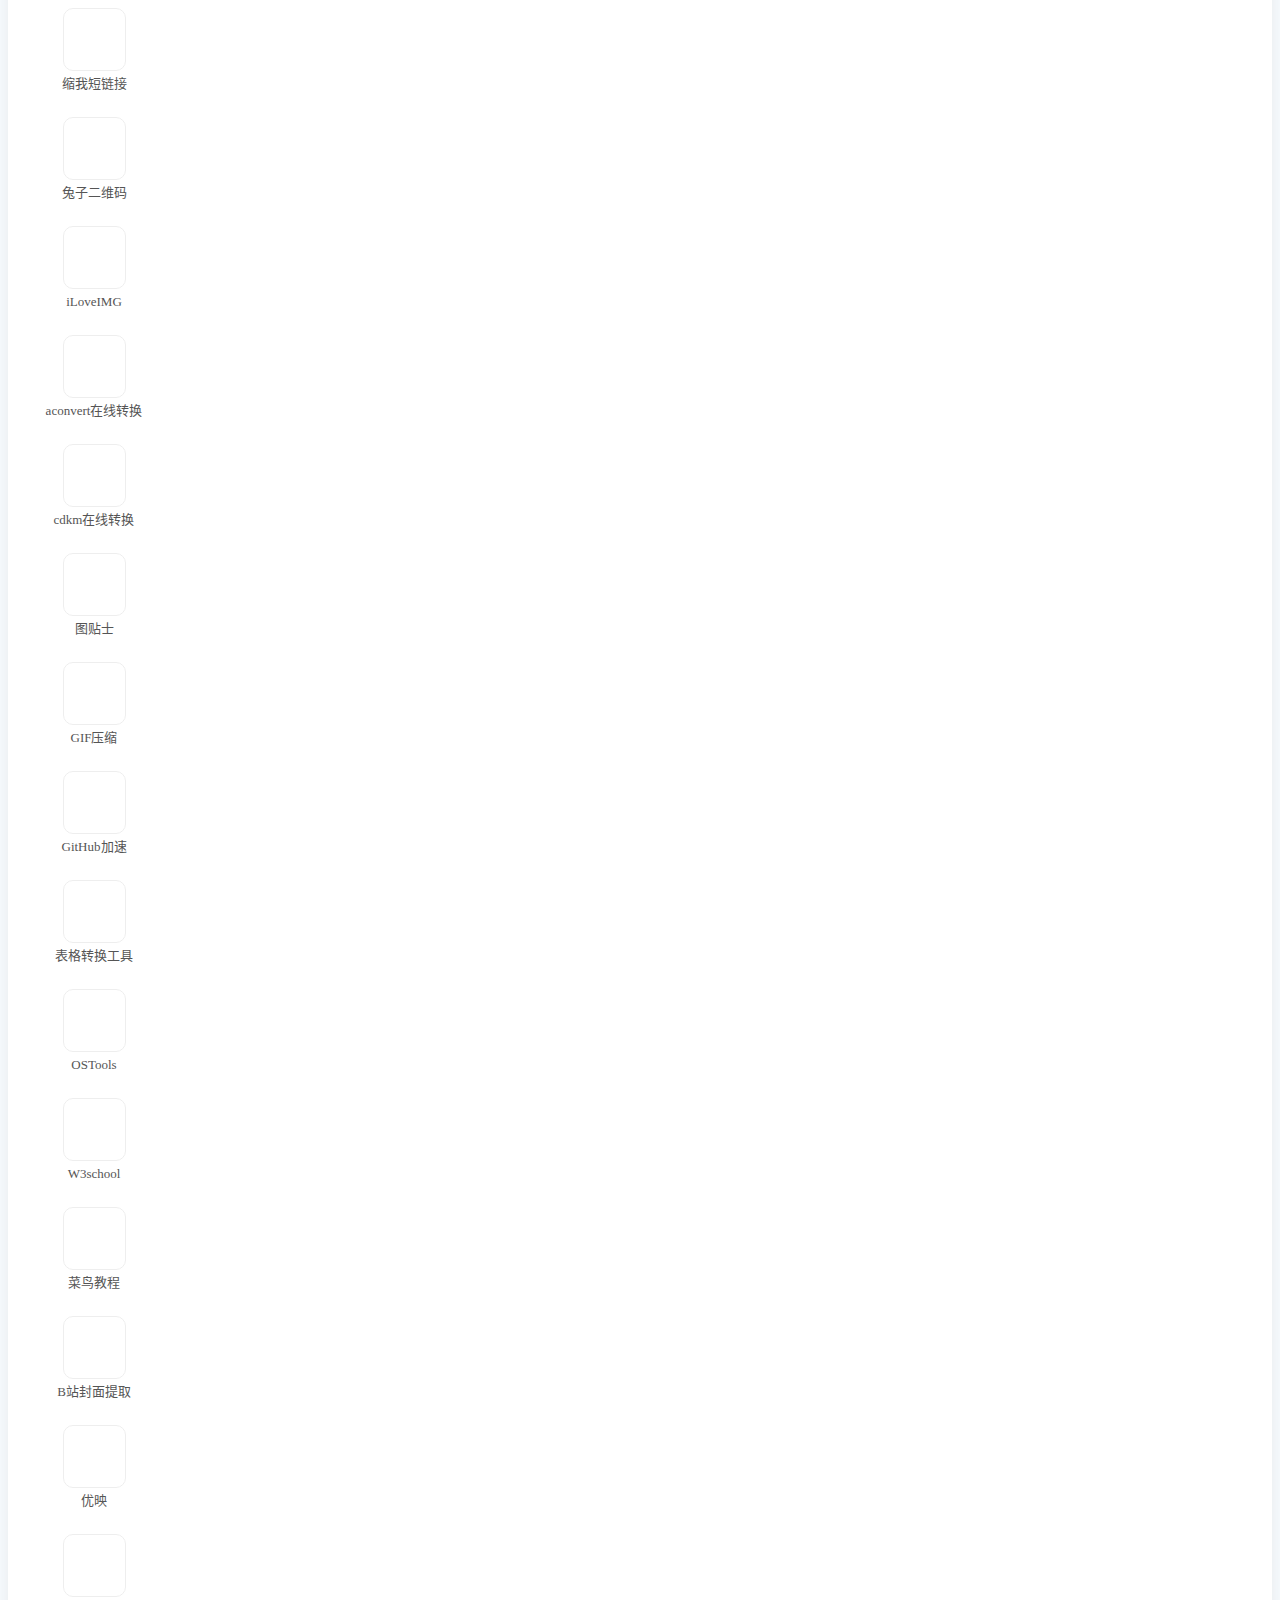
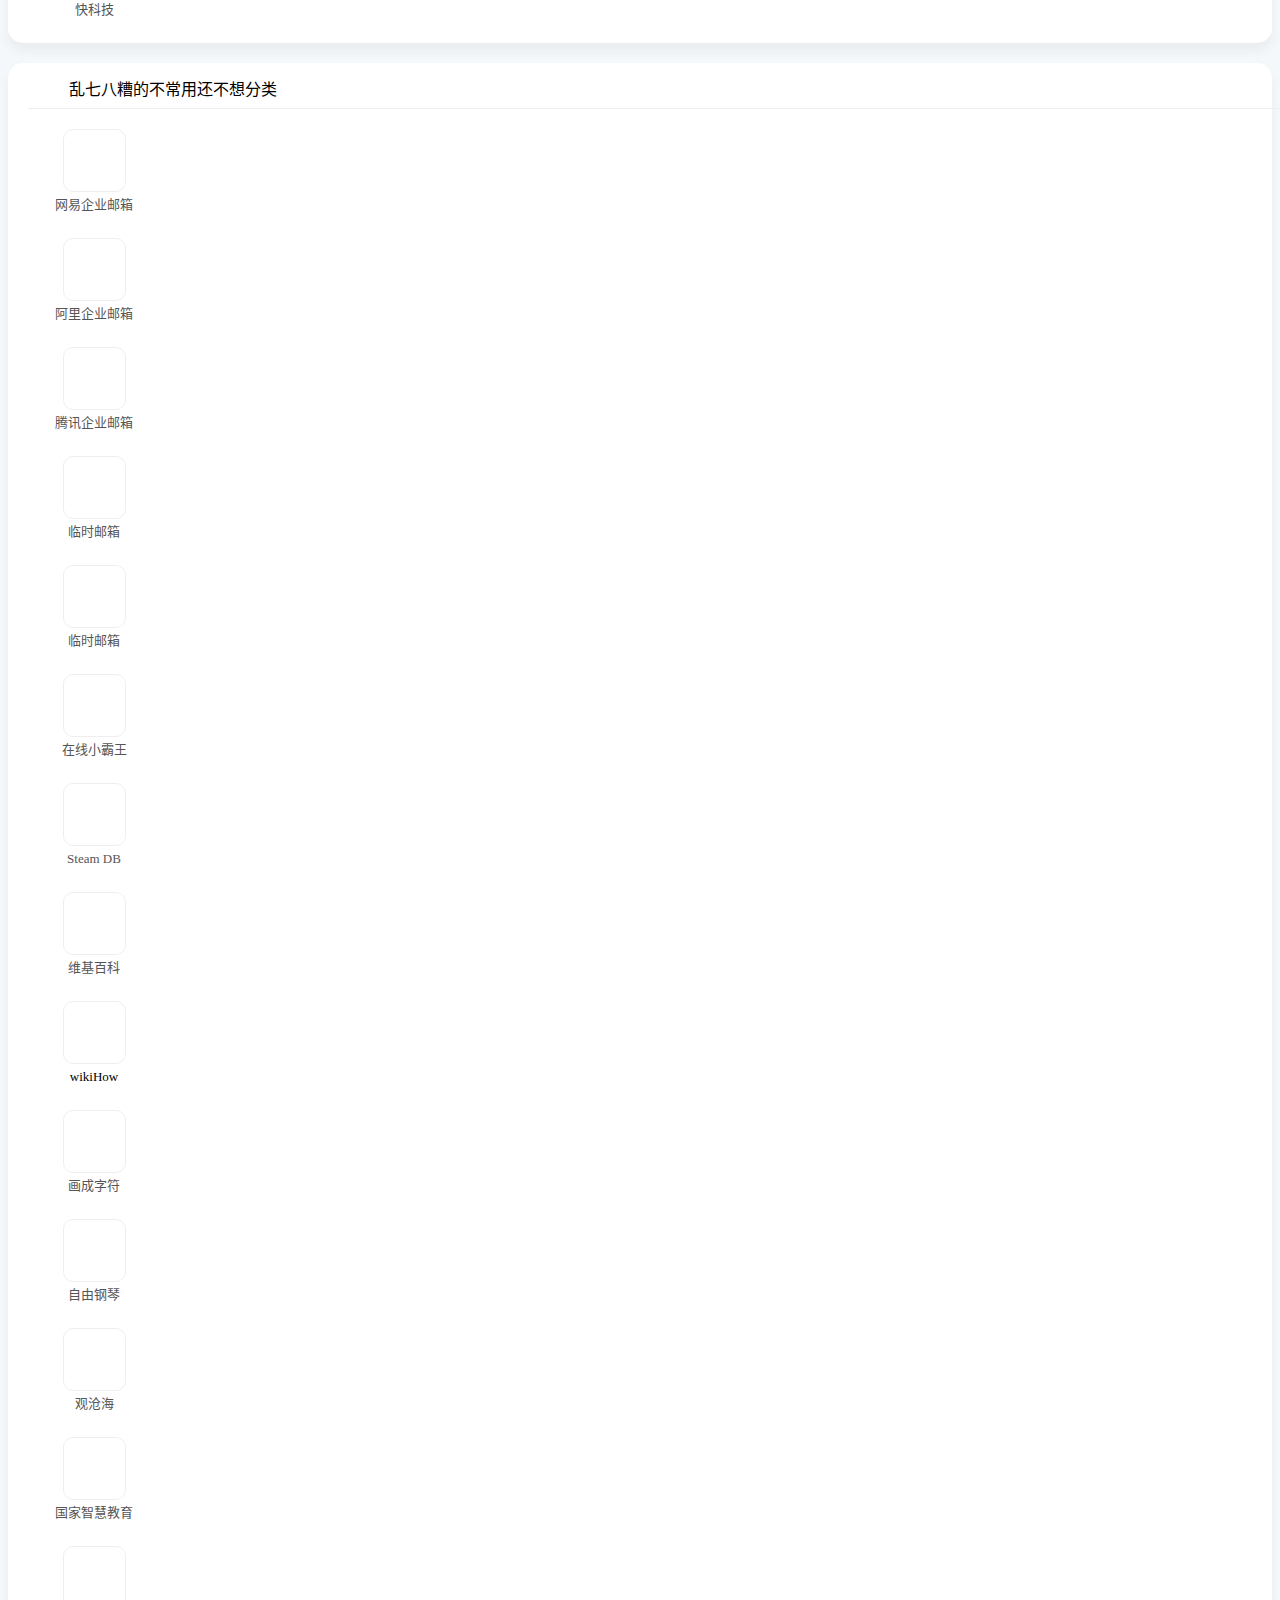
==== commit 56a1414d: "新增火山引擎" ====
--- a/index.html
+++ b/index.html
@@ -26,7 +26,7 @@
     <!-- https://cdn.jsdelivr.net/npm/@fortawesome/fontawesome-free@5.13.0/css/all.min.css?ver=1.1422 -->
     <script src="./js/jquery.min.js"></script> <!-- https://cdn.jsdelivr.net/npm/jquery@3.5.1/dist/jquery.min.js -->
     <!--各个网址图标-->
-    <script src="//at.alicdn.com/t/c/font_3347159_3n4rmh4ljyv.js"></script>
+    <script src="//at.alicdn.com/t/c/font_3347159_4ogsipgna99.js"></script>
     <!-- 这里是 https://www.iconfont.cn/ 的symbol地址 -->
     <!--各个网址图标-->
     <script src="./js/sou.js"></script>
@@ -542,6 +542,20 @@
                     </svg>
                     <span>阿里云</span></a></li>
 
+                    <li class="col-3 col-sm-3 col-md-3 col-lg-1"><a href="https://www.ucloud.cn/" title="UCloud优刻得-首家公有云科创板上市公司"
+                        target="_blank">
+                        <svg class="icon" aria-hidden="true">
+                            <use xlink:href="#sy-Ucloud"></use>
+                        </svg>
+                        <span>UCloud</span></a></li>
+
+                        <li class="col-3 col-sm-3 col-md-3 col-lg-1"><a href="https://www.volcengine.com/" title="火山引擎是字节跳动旗下的云服务平台，将字节跳动快速发展过程中积累的增长方法、技术能力和应用工具开放给外部企业，提供云基础、视频与内容分发、数智平台VeDI、人工智能、开发与运维等服务，帮助企业在数字化升级中实现持续增长。"
+                            target="_blank">
+                            <svg class="icon" aria-hidden="true">
+                                <use xlink:href="#sy-huoshanyinqing"></use>
+                            </svg>
+                            <span>火山引擎</span></a></li>
+
             <li class="col-3 col-sm-3 col-md-3 col-lg-1"><a href="https://dash.cloudflare.com/"
                     title="Cloudflare 是一个全球性的云平台，它为世界各地的各种规模的企业提供广泛的网络服务" target="_blank">
                     <svg class="icon" aria-hidden="true">
@@ -598,13 +612,6 @@
                         <use xlink:href="#sy-microsoft365"></use>
                     </svg>
                     <span>Microsoft365 E5</span></a></li>
-
-            <li class="col-3 col-sm-3 col-md-3 col-lg-1"><a href="https://www.ucloud.cn/" title="UCloud优刻得-首家公有云科创板上市公司"
-                    target="_blank">
-                    <svg class="icon" aria-hidden="true">
-                        <use xlink:href="#sy-Ucloud"></use>
-                    </svg>
-                    <span>UCloud</span></a></li>
 
             <li class="col-3 col-sm-3 col-md-3 col-lg-1"><a href="https://www.dynadot.com/zh/"
                     title="注册域名，赠送建站工具！Dynadot帮您轻轻松松制作精美网站！" target="_blank">
@@ -1233,7 +1240,7 @@
         初始修改日期：2022-05-12
         修改：火车啦啦
         Github地址：https://github.com/hcllmsx/SYstart
-        更新时间：2025.04.09
+        更新时间：2025.04.10
     -->
     <!--版权信息结束-->
     <script>
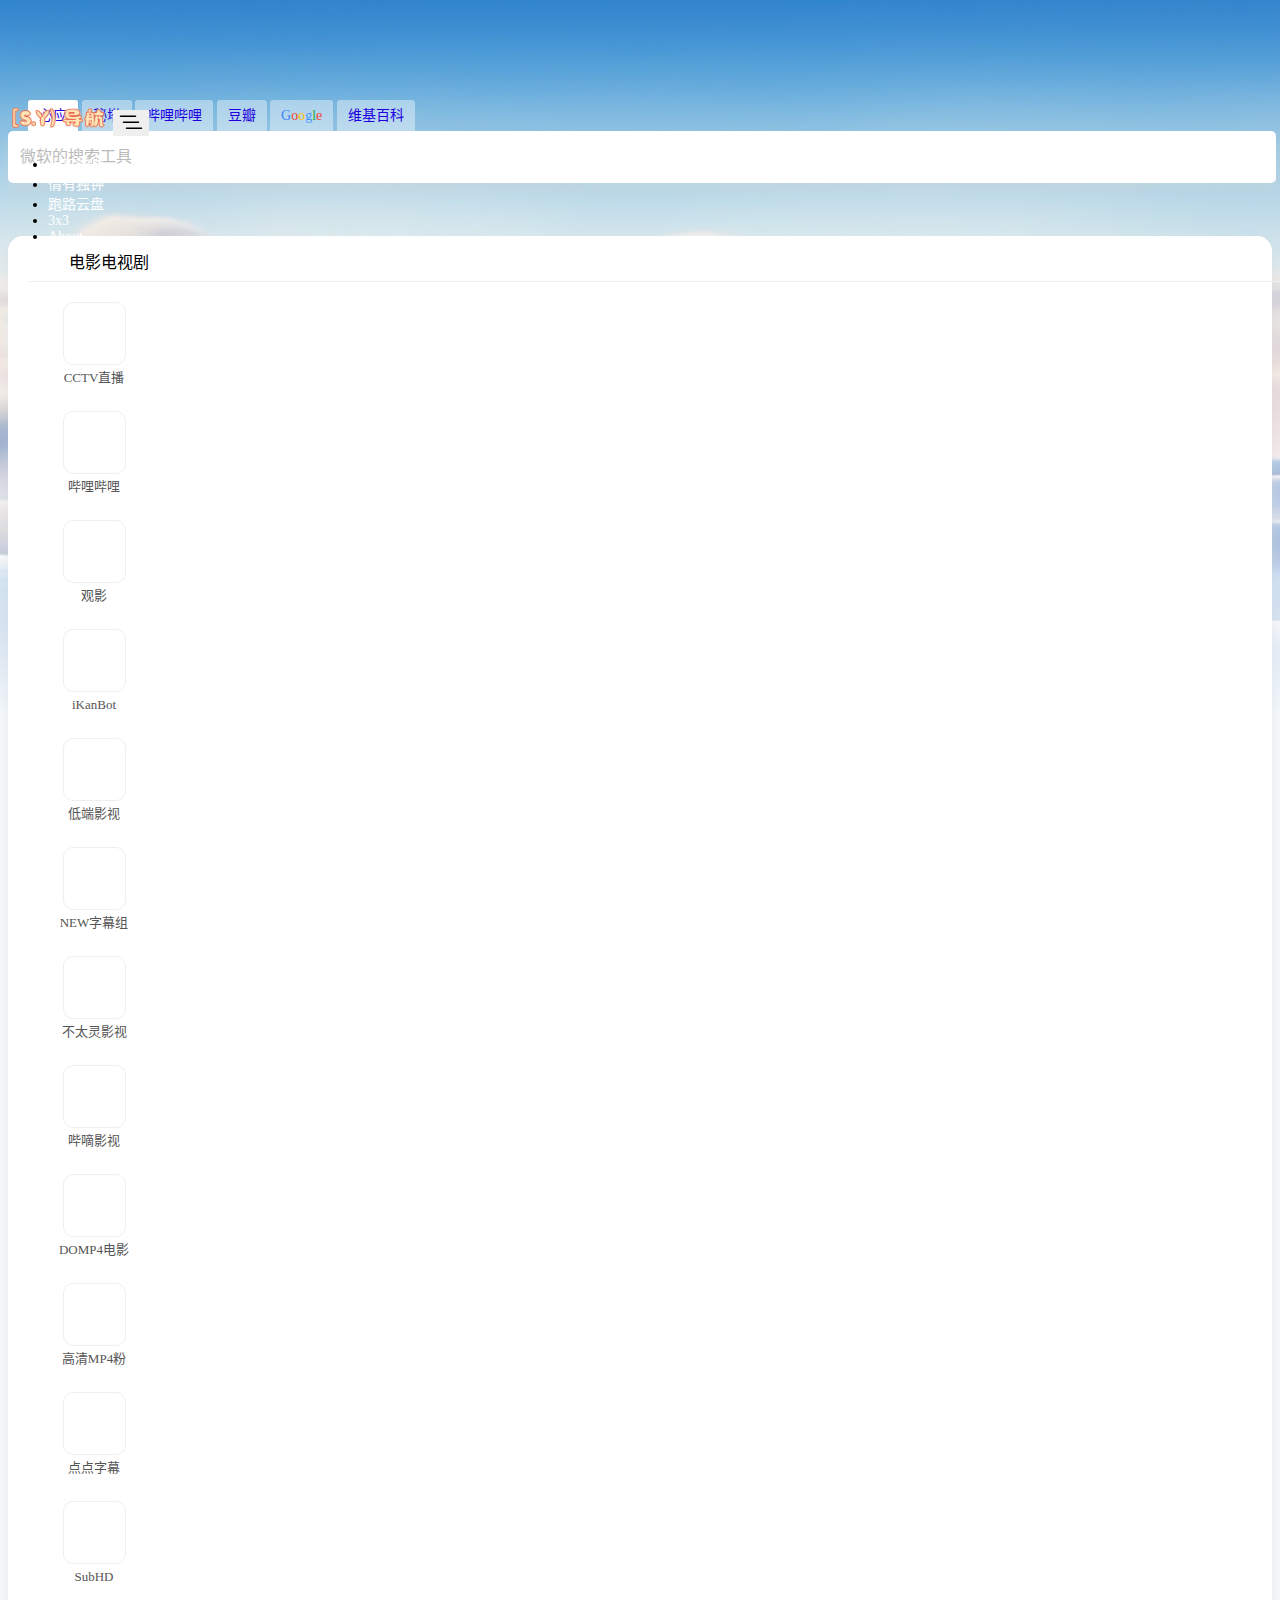
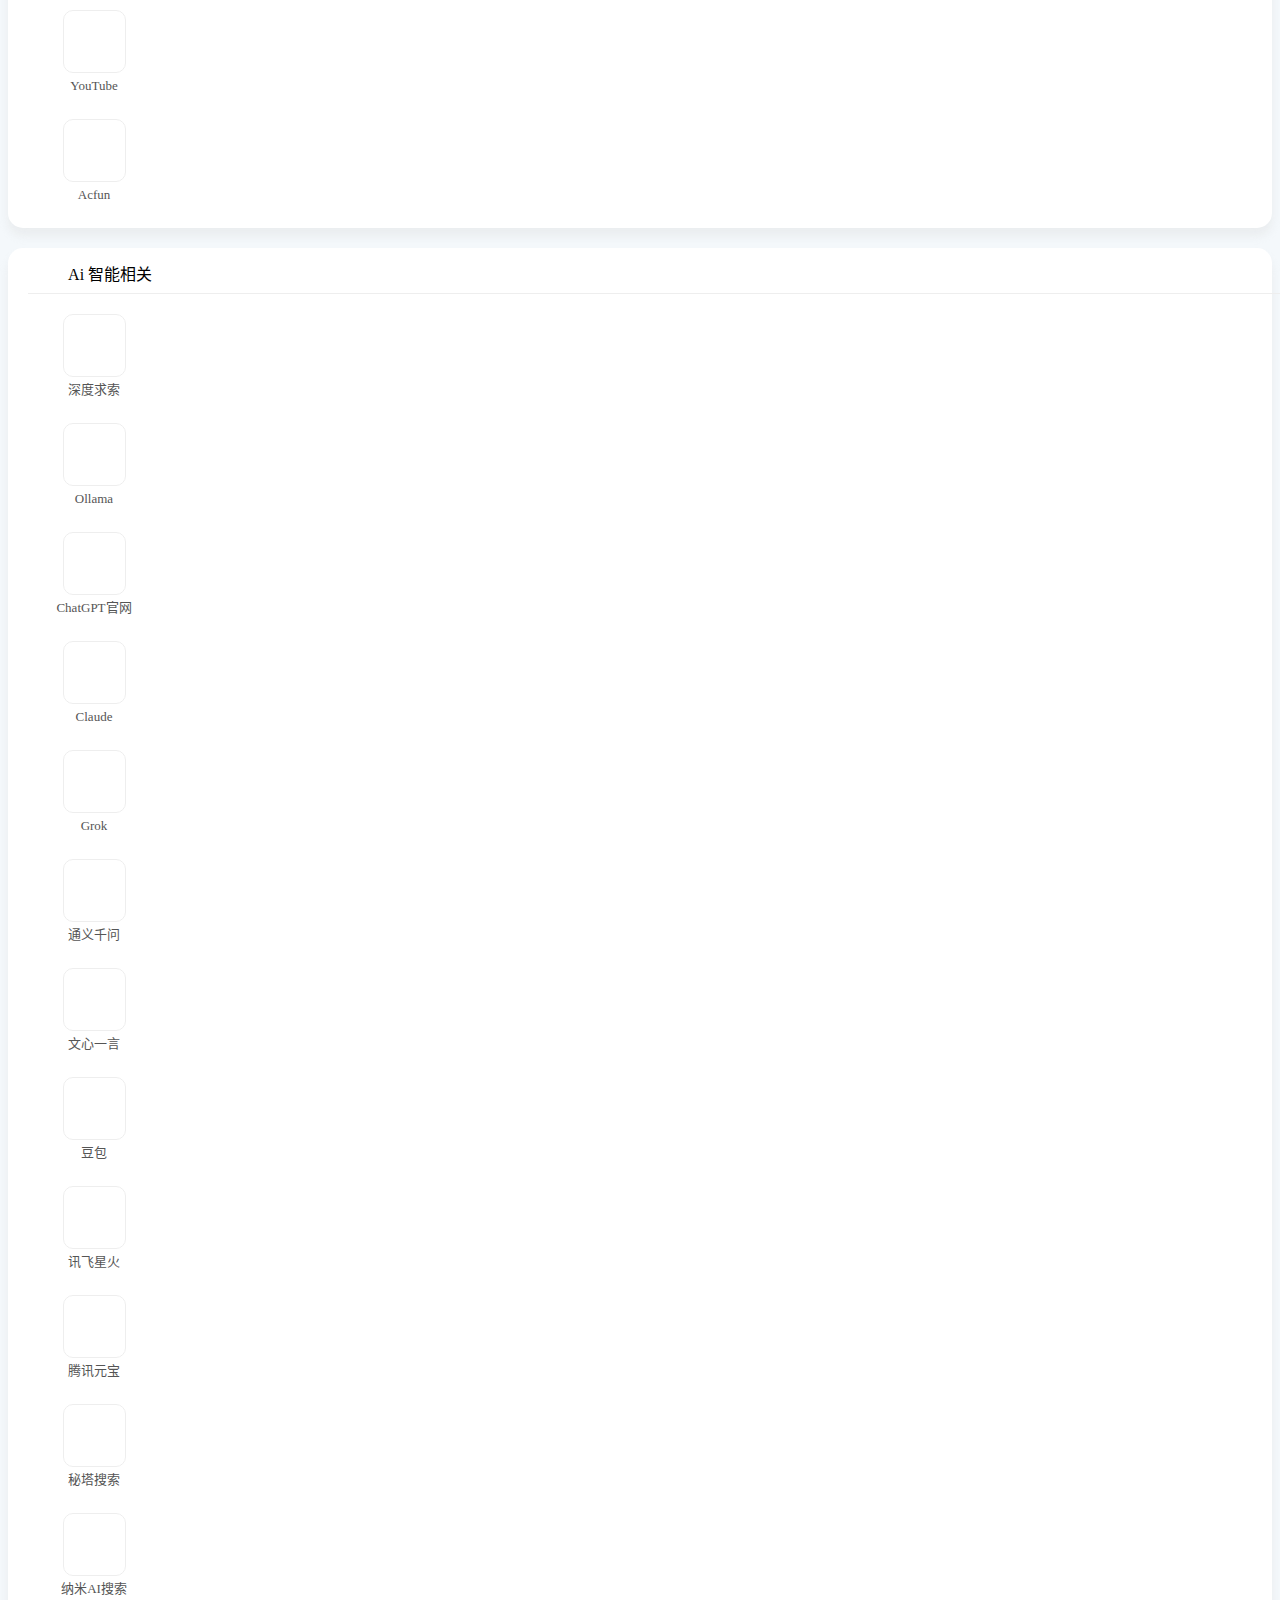
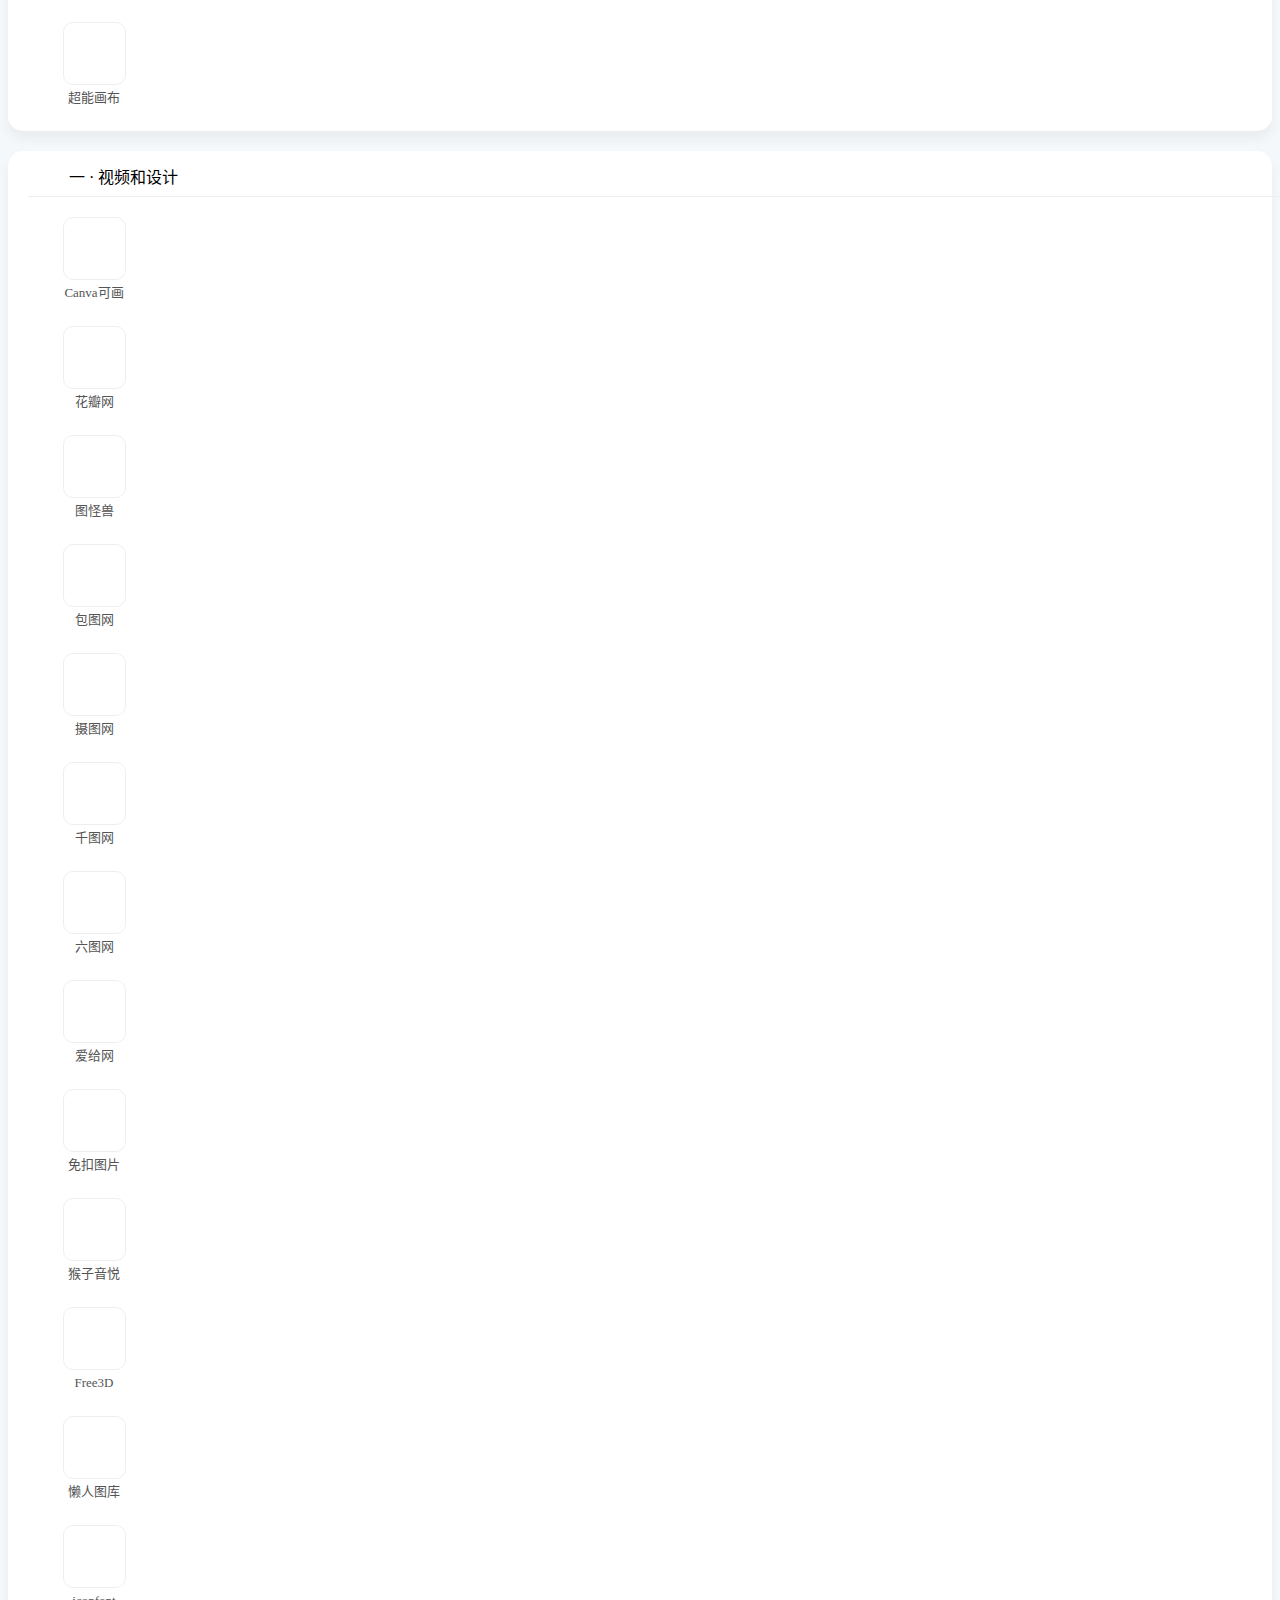
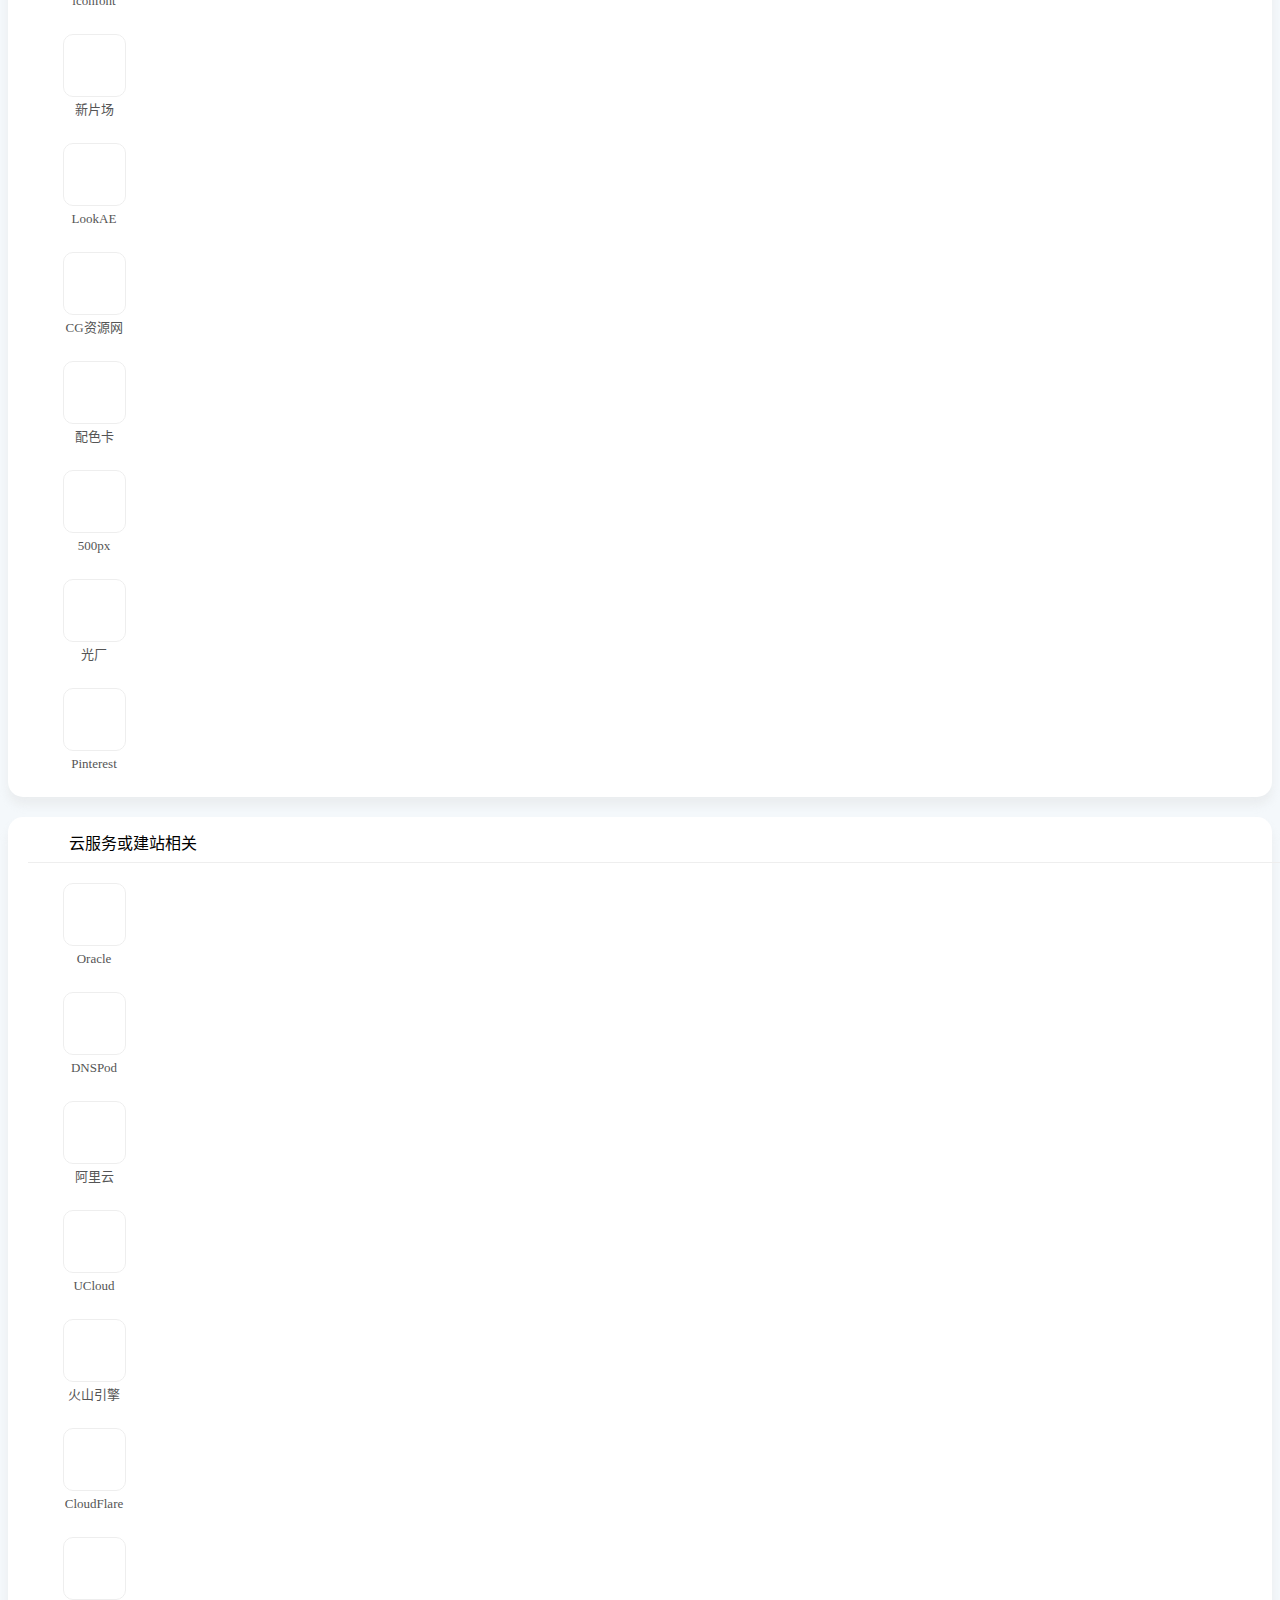
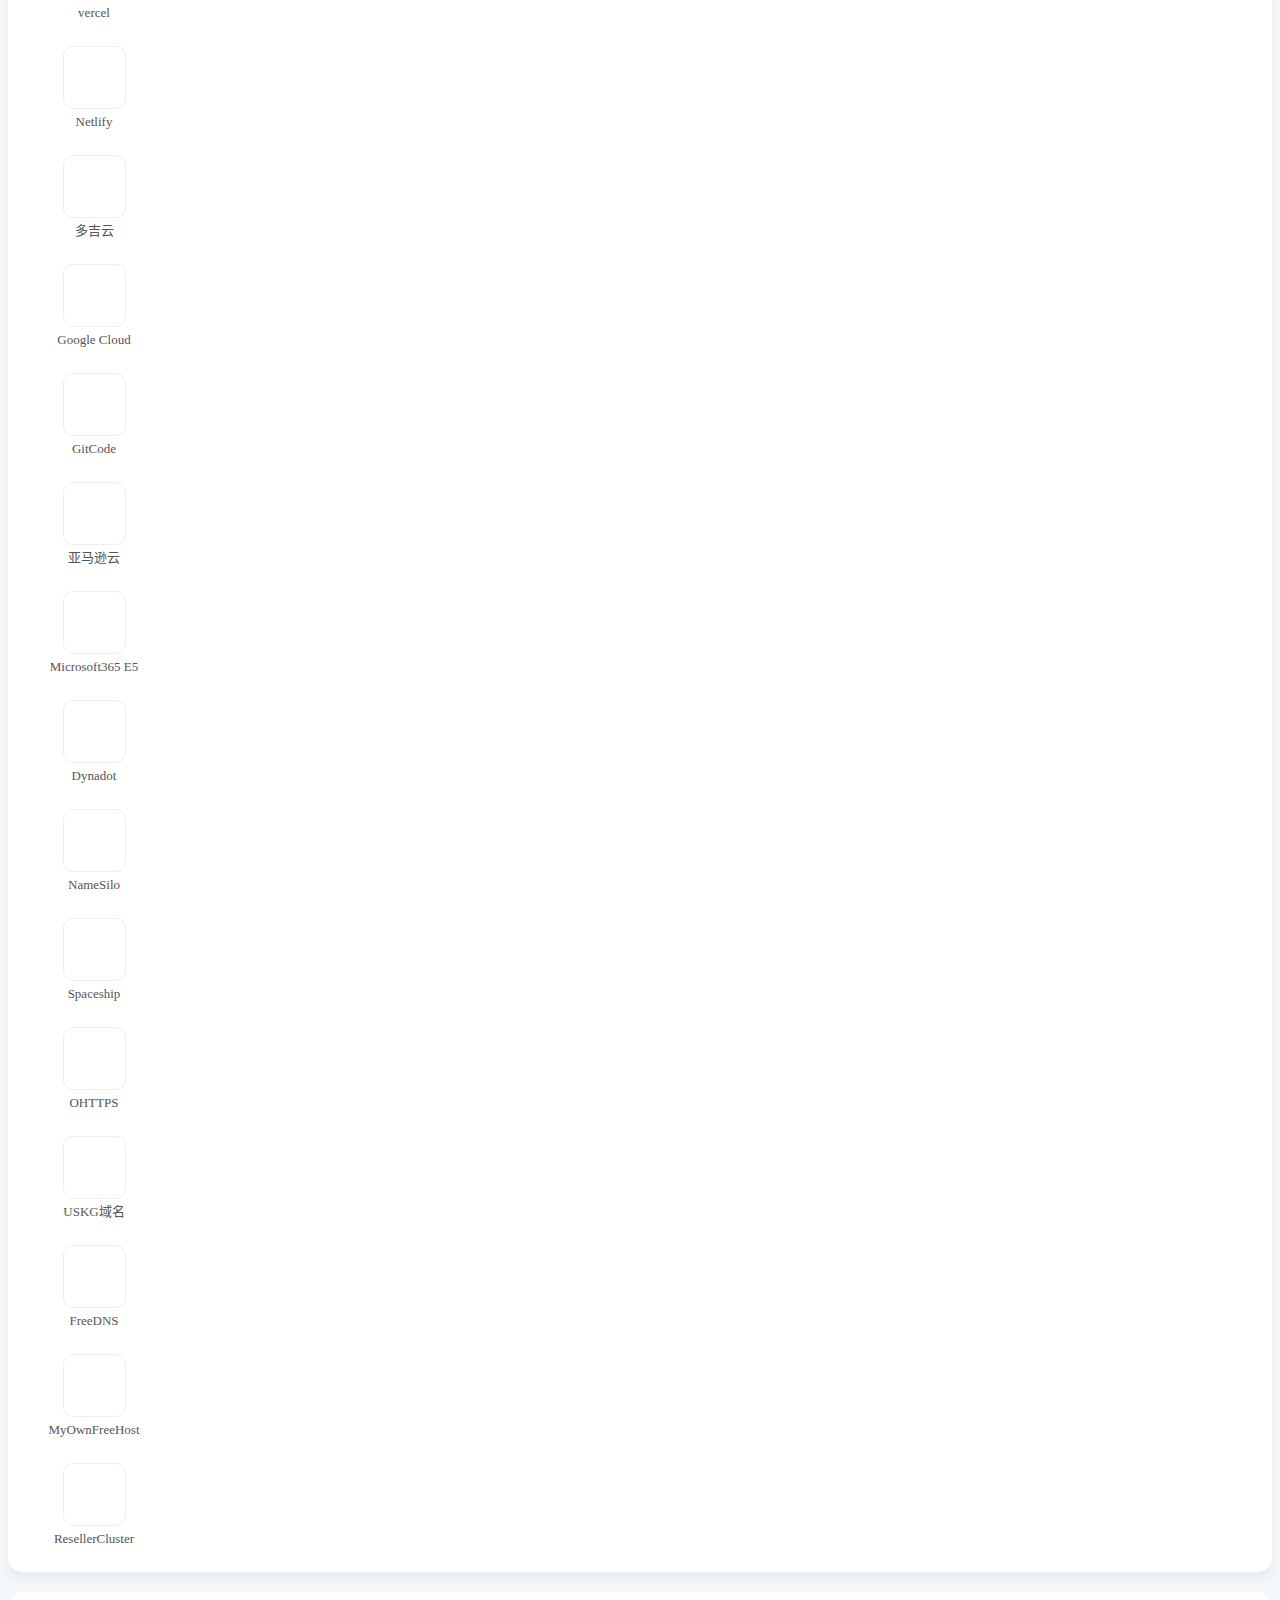
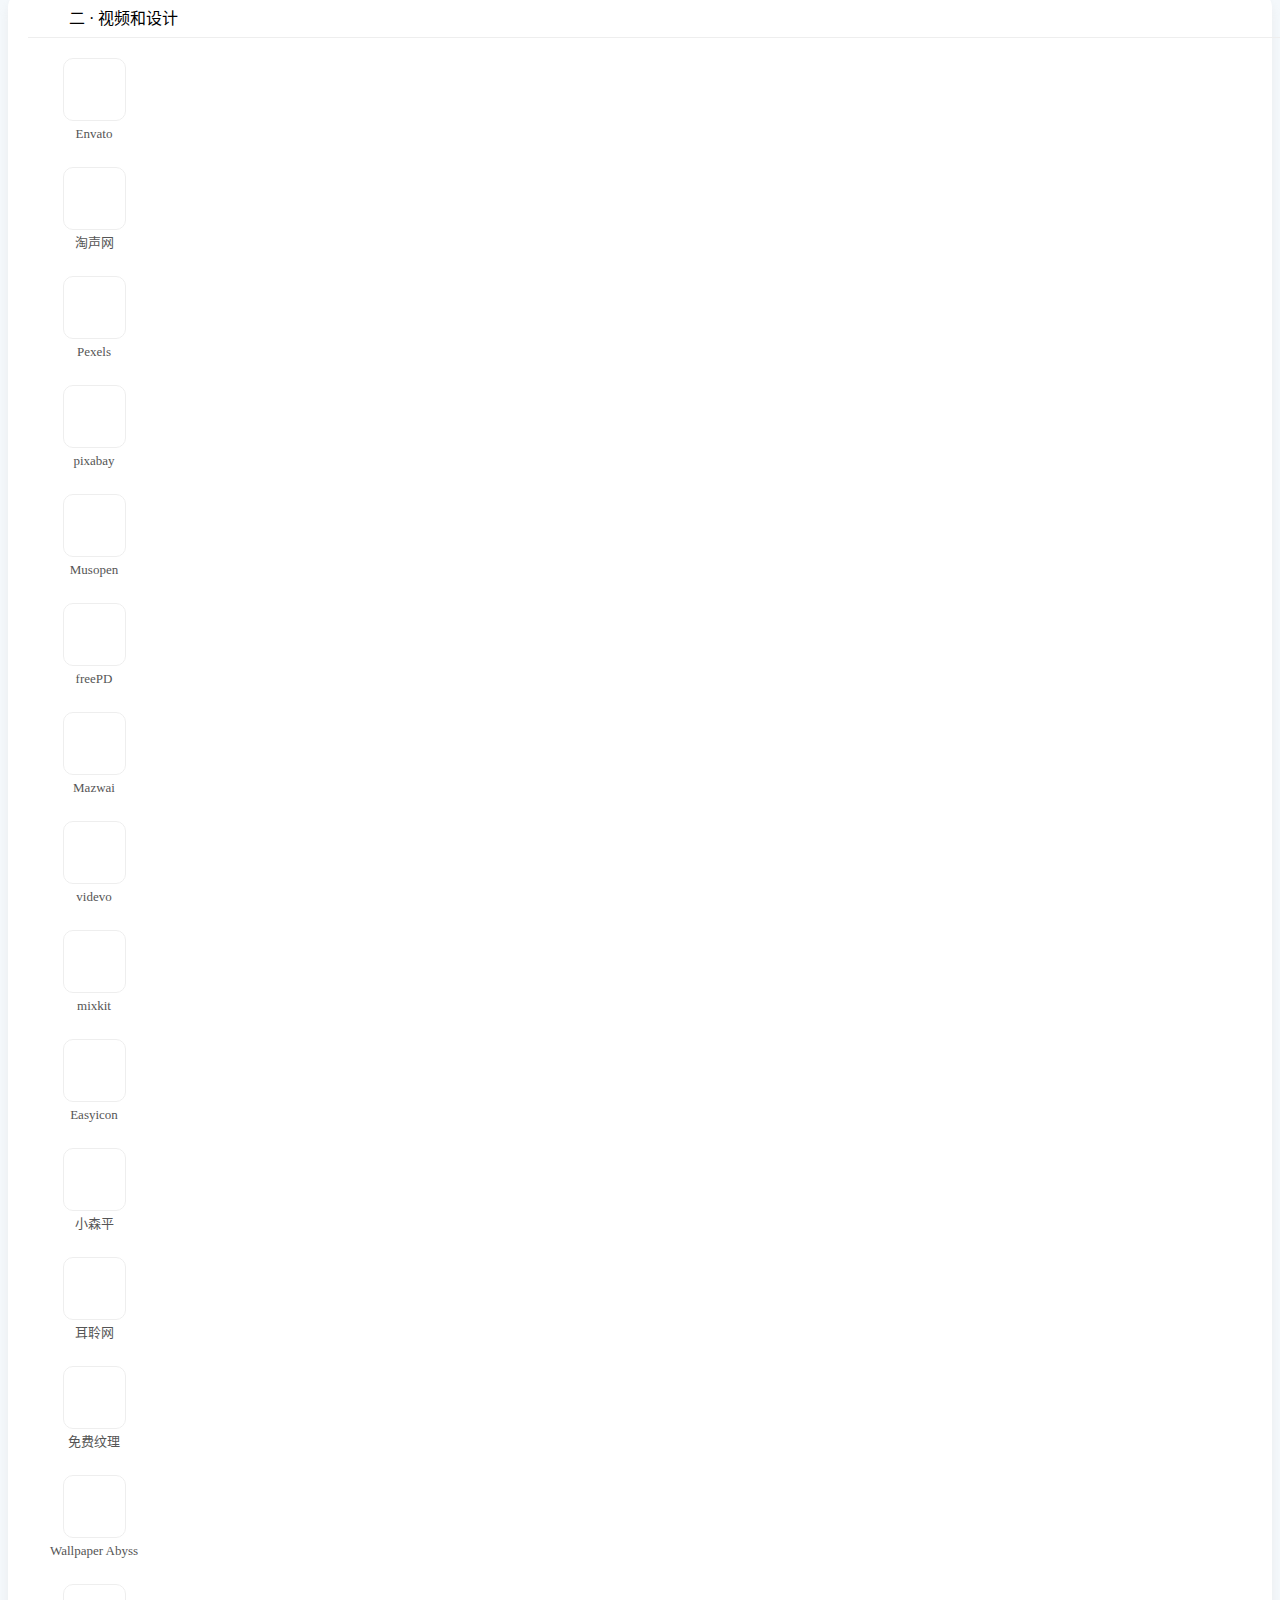
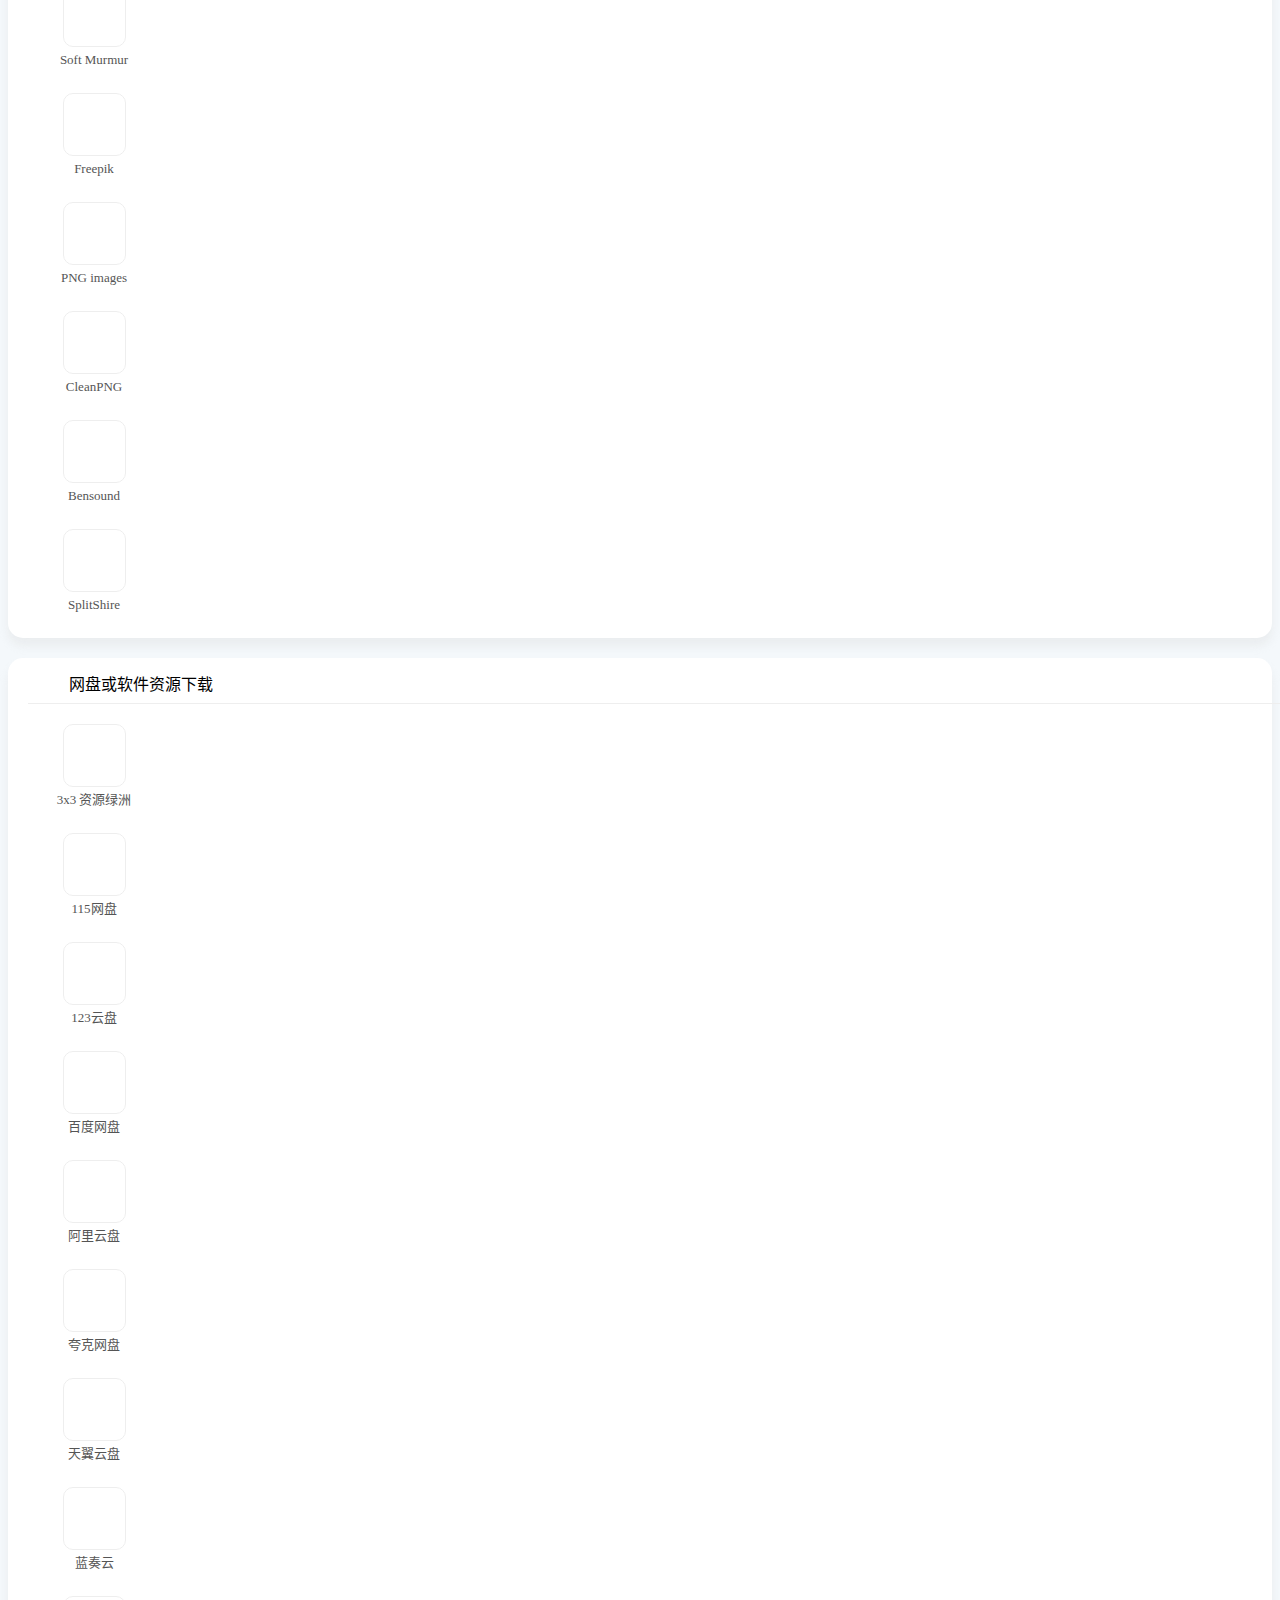
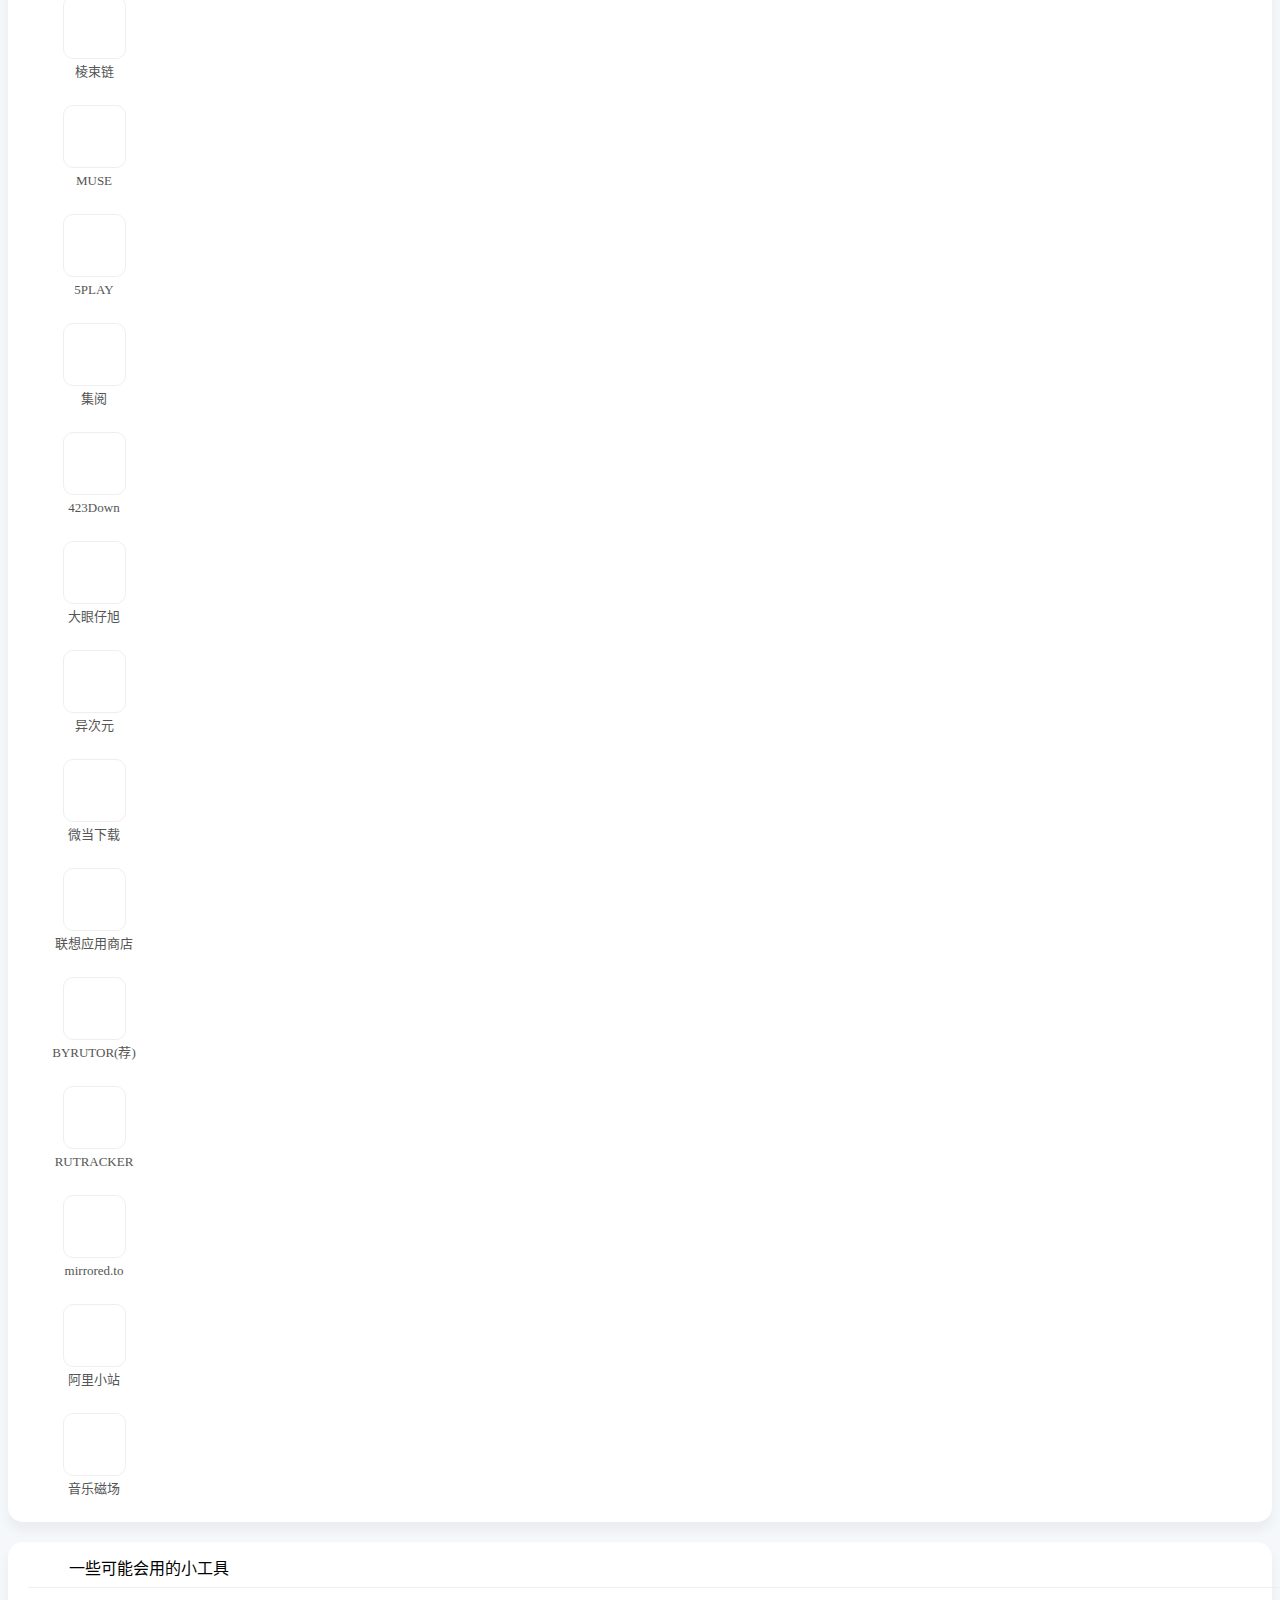
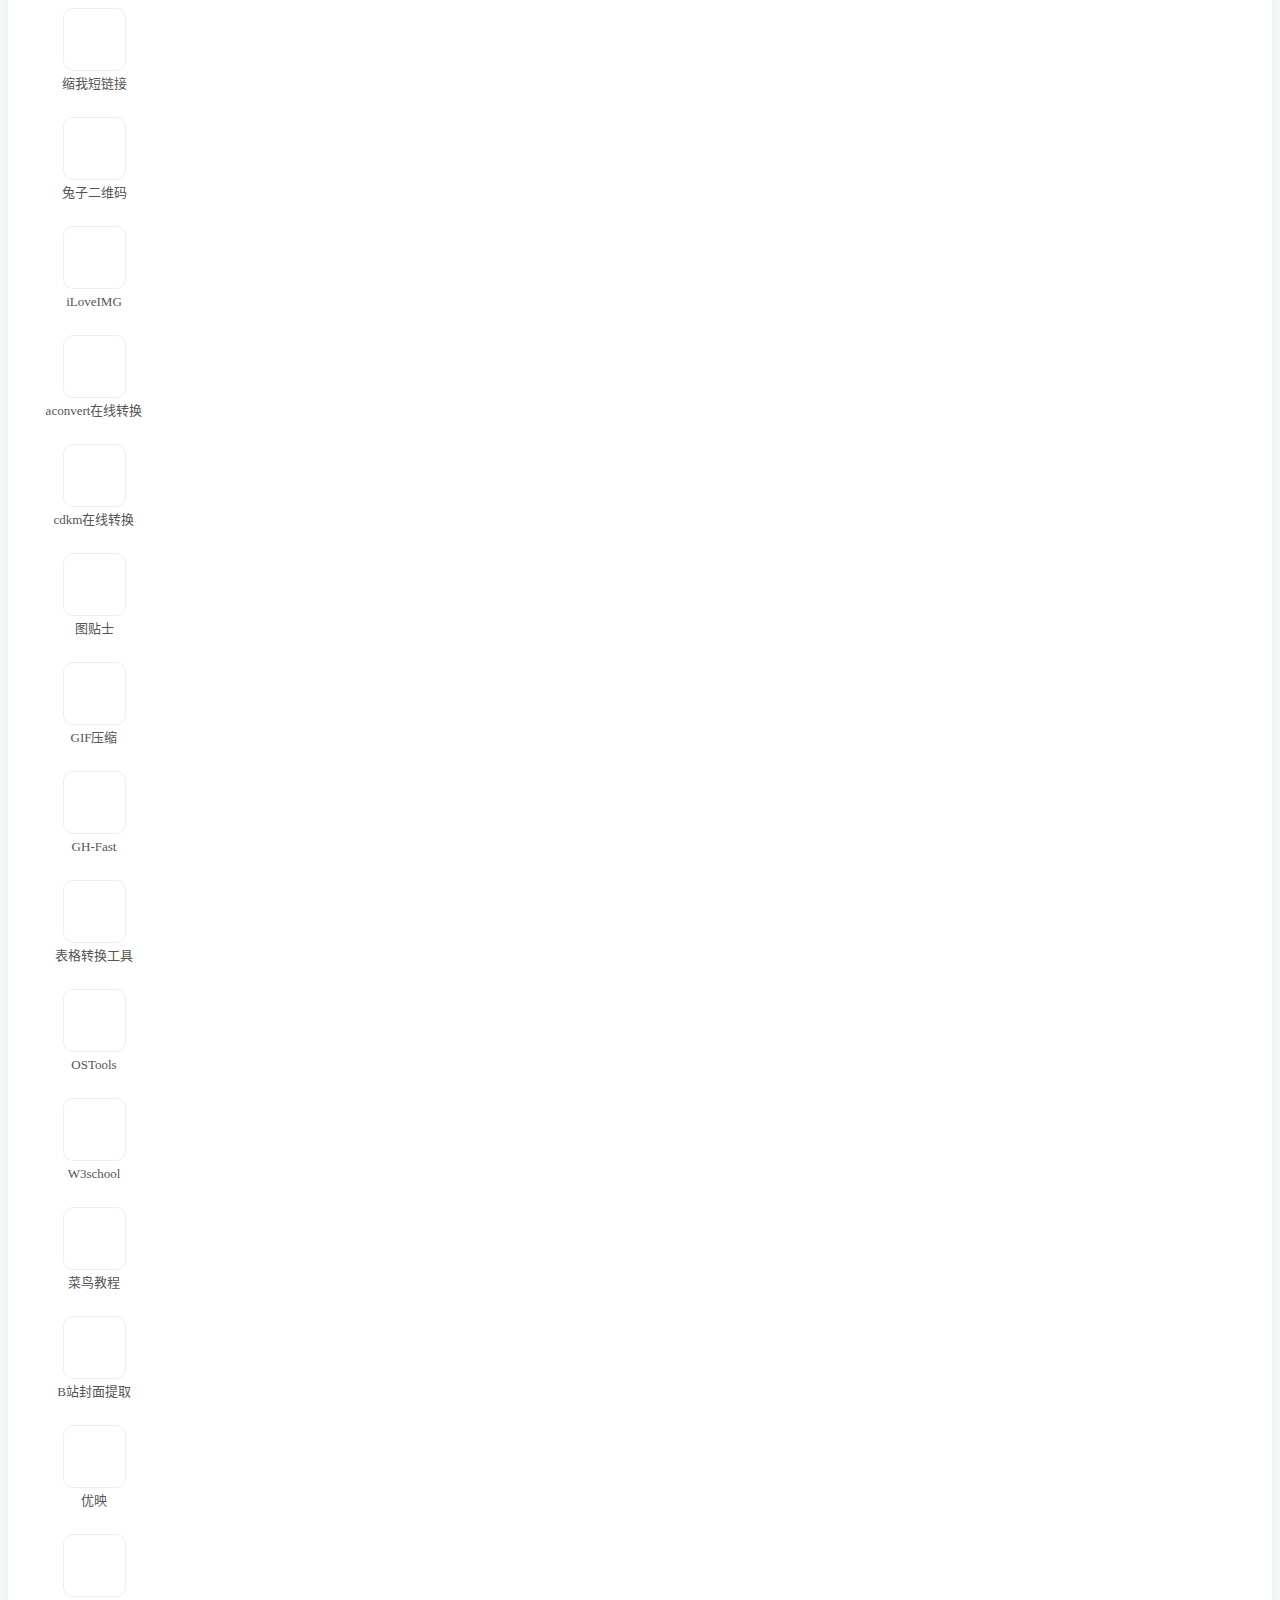
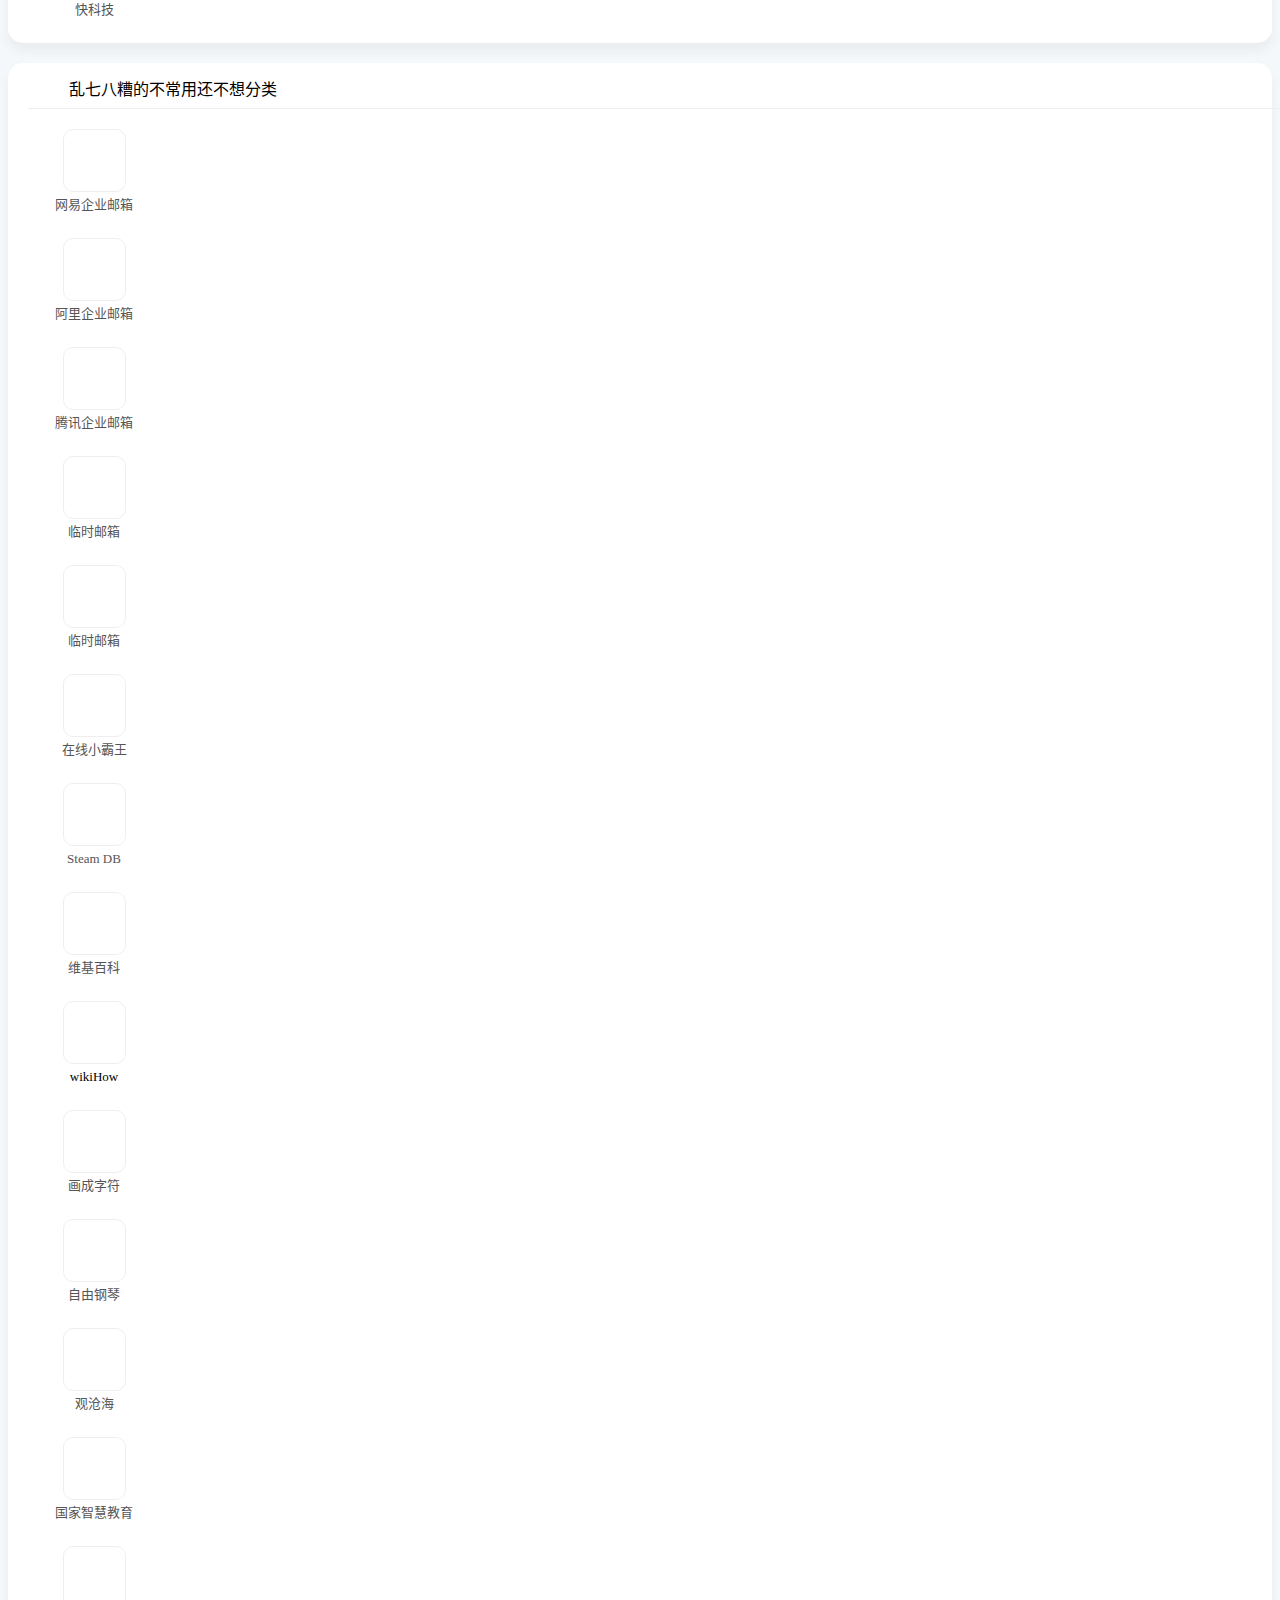
==== commit 3971a1c5: "修改github加速链接" ====
--- a/index.html
+++ b/index.html
@@ -1043,12 +1043,12 @@
                     </svg>
                     <span>GIF压缩</span></a></li>
 
-            <li class="col-3 col-sm-3 col-md-3 col-lg-1"><a href="https://d.serctl.com/" title="GitHub 文件代理加速下载服务"
+            <li class="col-3 col-sm-3 col-md-3 col-lg-1"><a href="https://gh-fast.3x3.fun/" title="GitHub 文件加速下载服务"
                     target="_blank">
                     <svg class="icon" aria-hidden="true">
                         <use xlink:href="#sy-GitHub"></use>
                     </svg>
-                    <span>GitHub加速</span></a></li>
+                    <span>GH-Fast</span></a></li>
 
             <li class="col-3 col-sm-3 col-md-3 col-lg-1"><a href="https://tableconvert.com/zh-cn/"
                     title="此转换器用于将 Excel（或者其它电子表格应用程序） 转换为 Markdown 表格，也可以通过在线表格编辑器轻松的创建和生成 Markdown 表格"
@@ -1240,7 +1240,7 @@
         初始修改日期：2022-05-12
         修改：火车啦啦
         Github地址：https://github.com/hcllmsx/SYstart
-        更新时间：2025.04.10
+        更新时间：2025.04.11
     -->
     <!--版权信息结束-->
     <script>
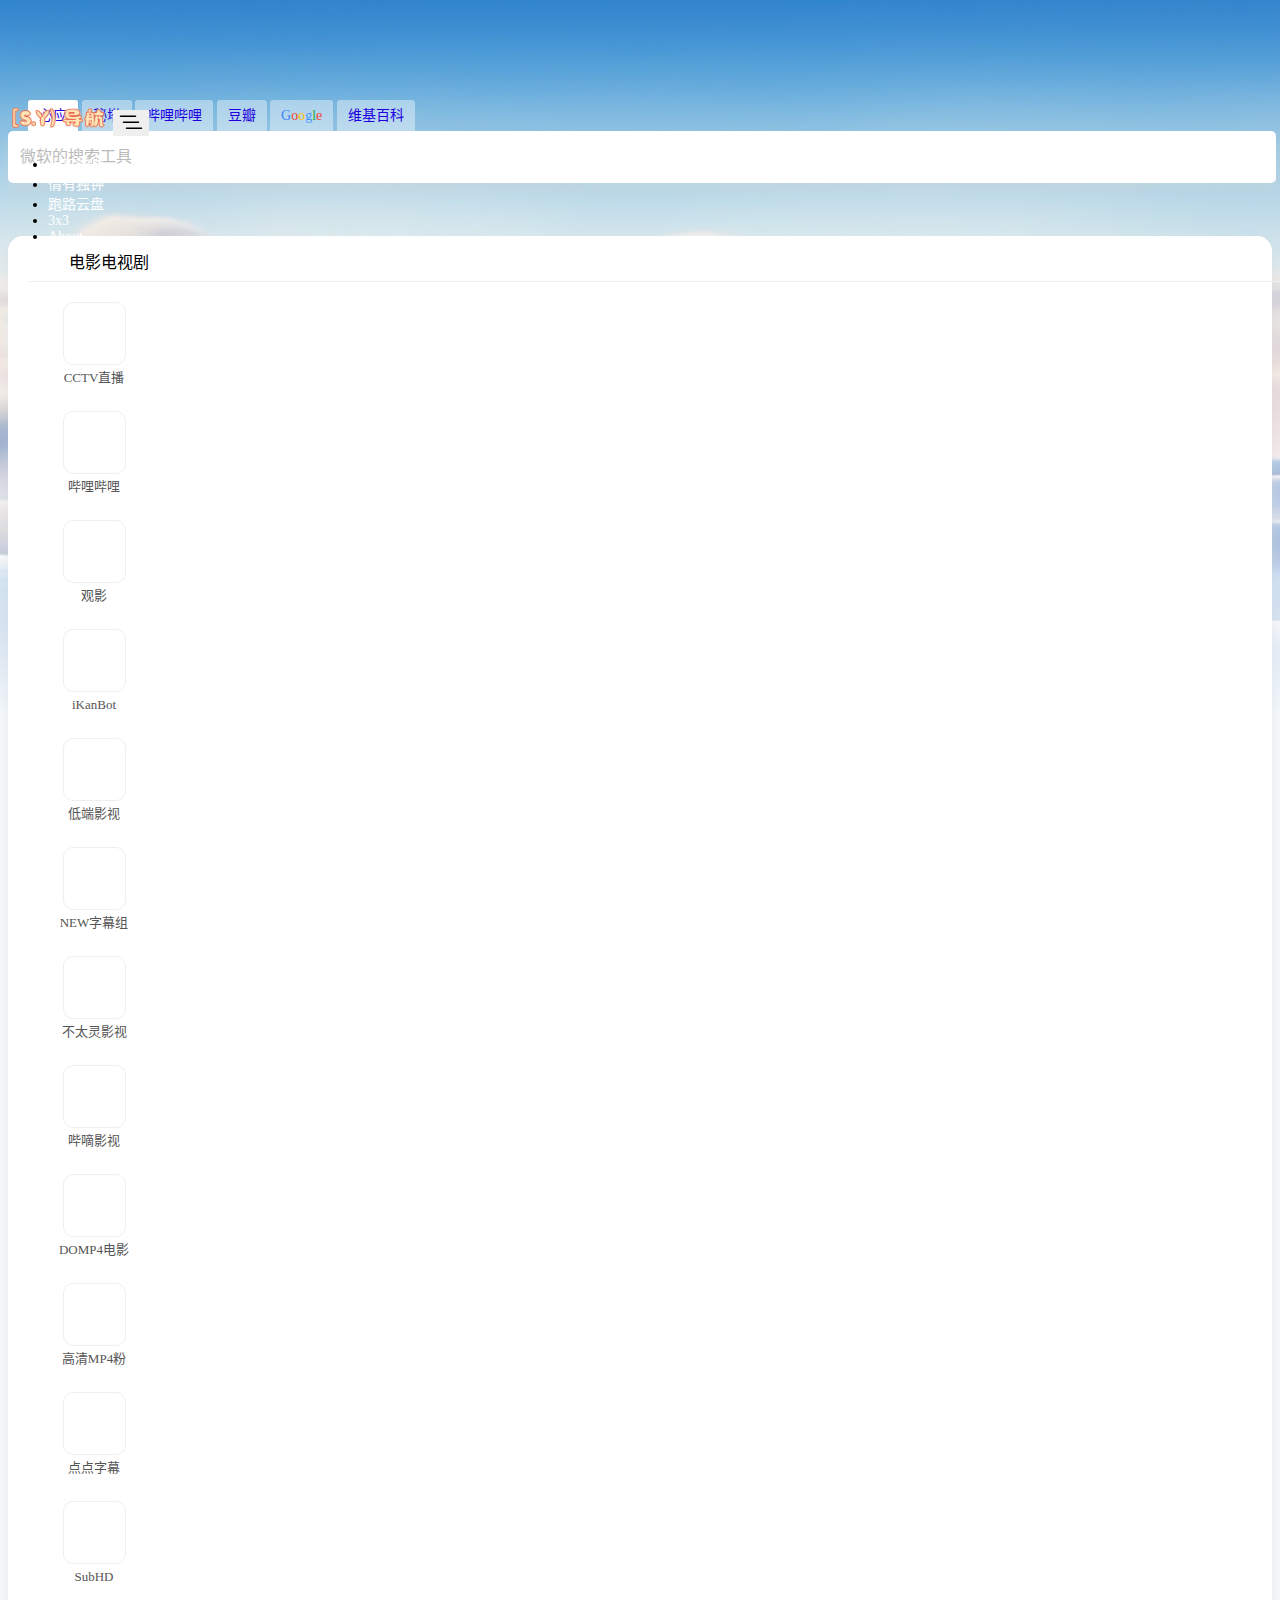
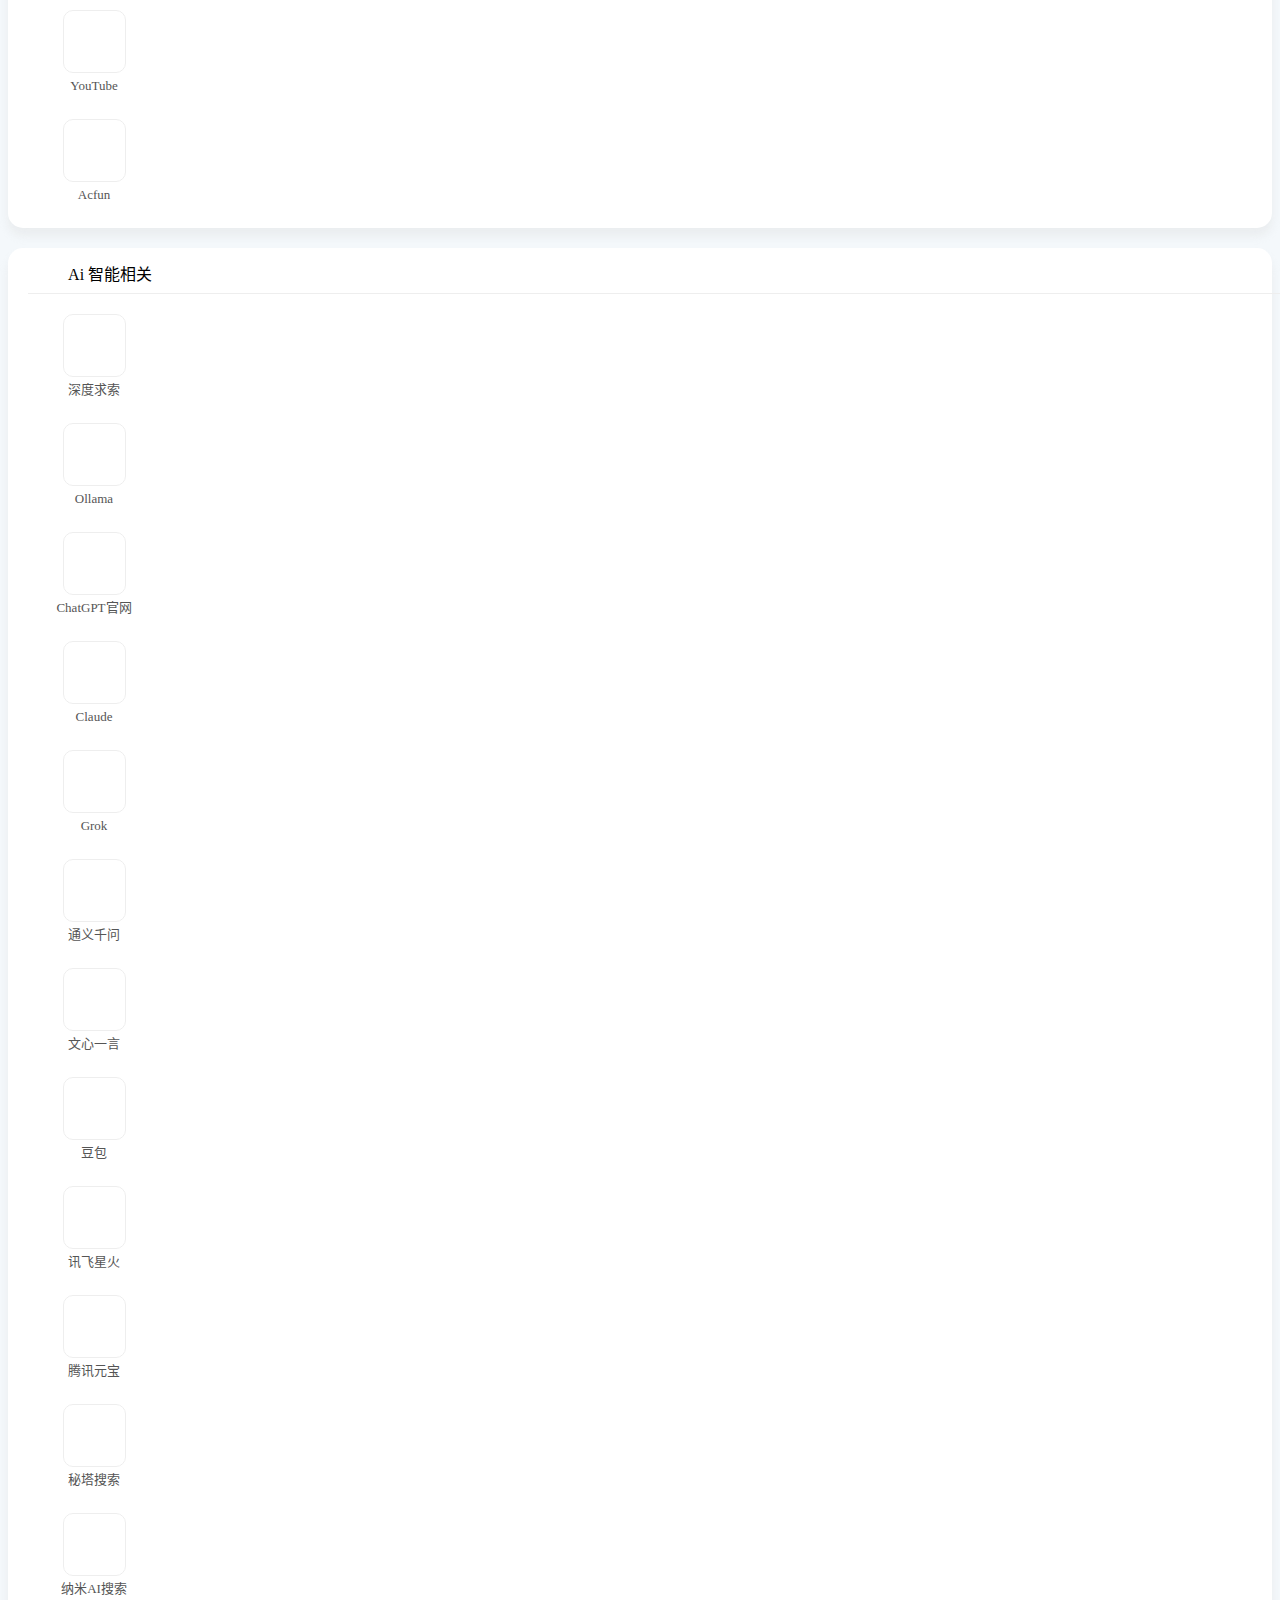
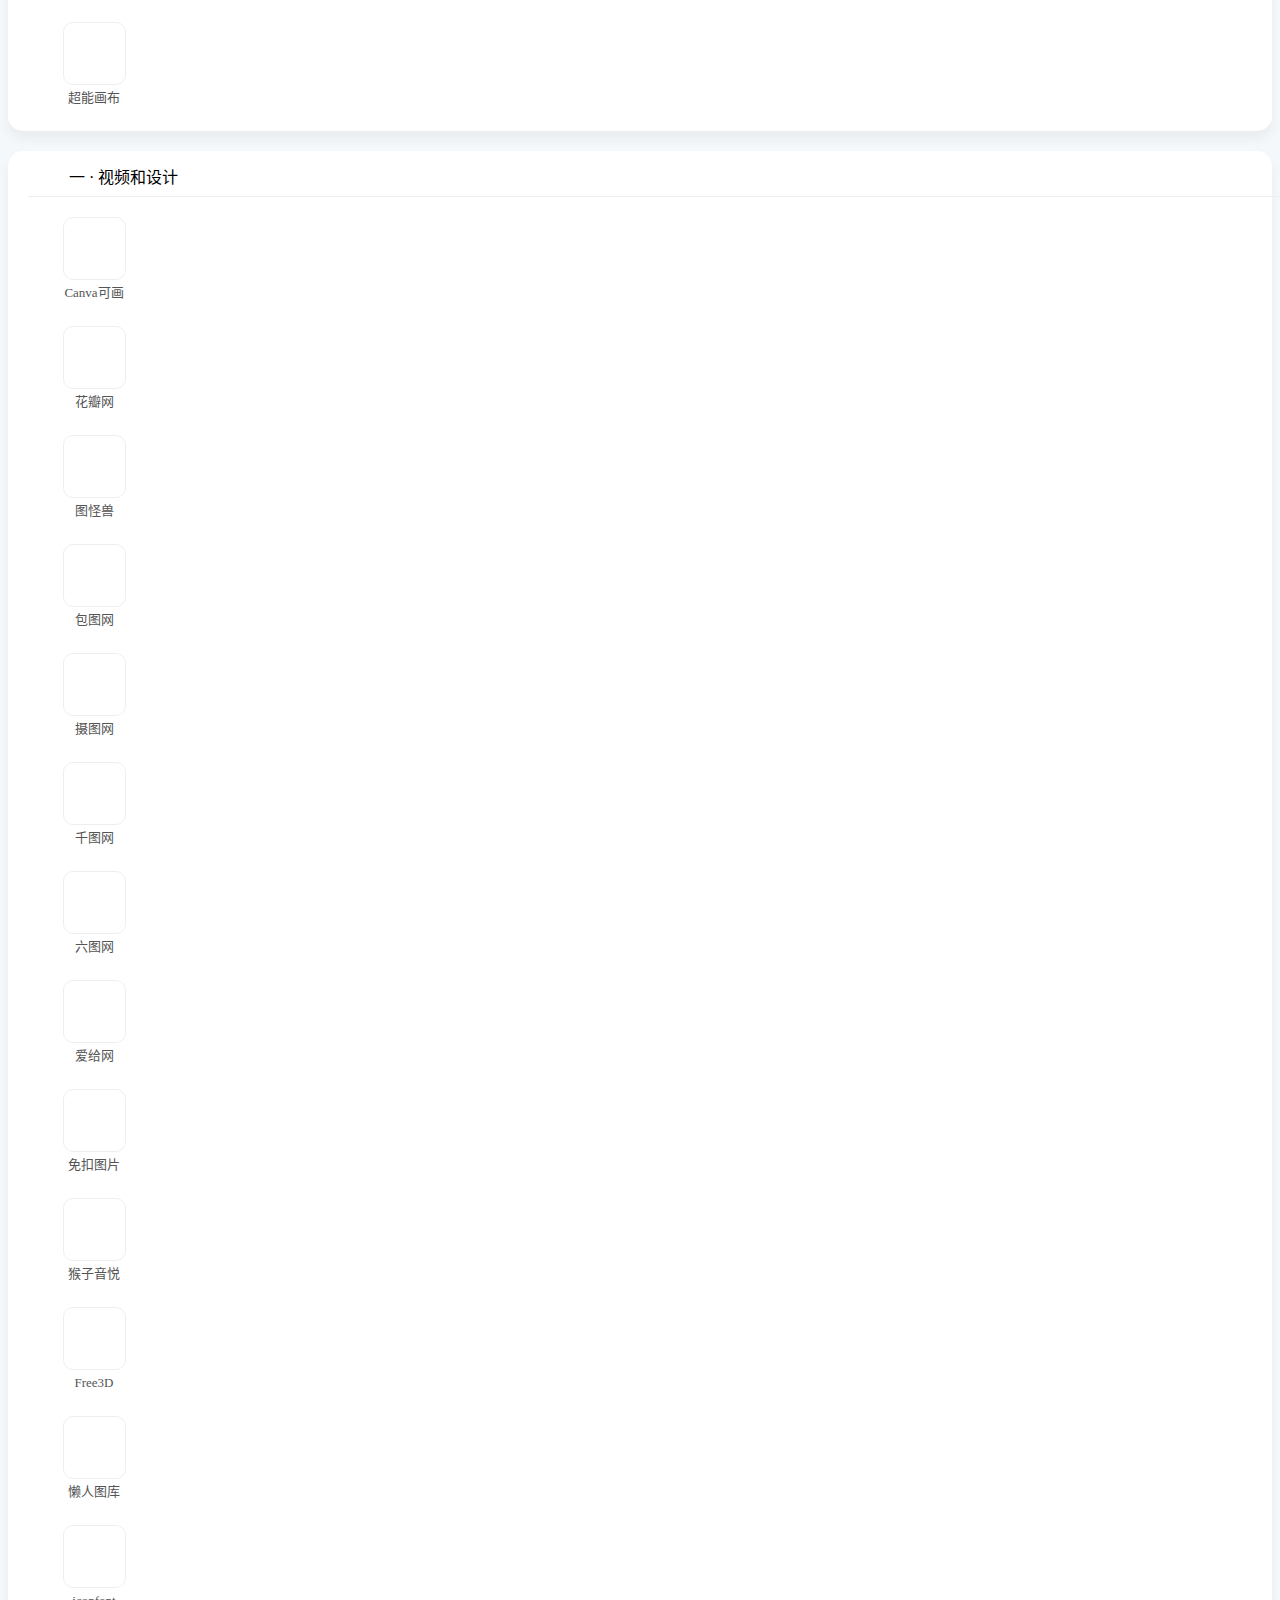
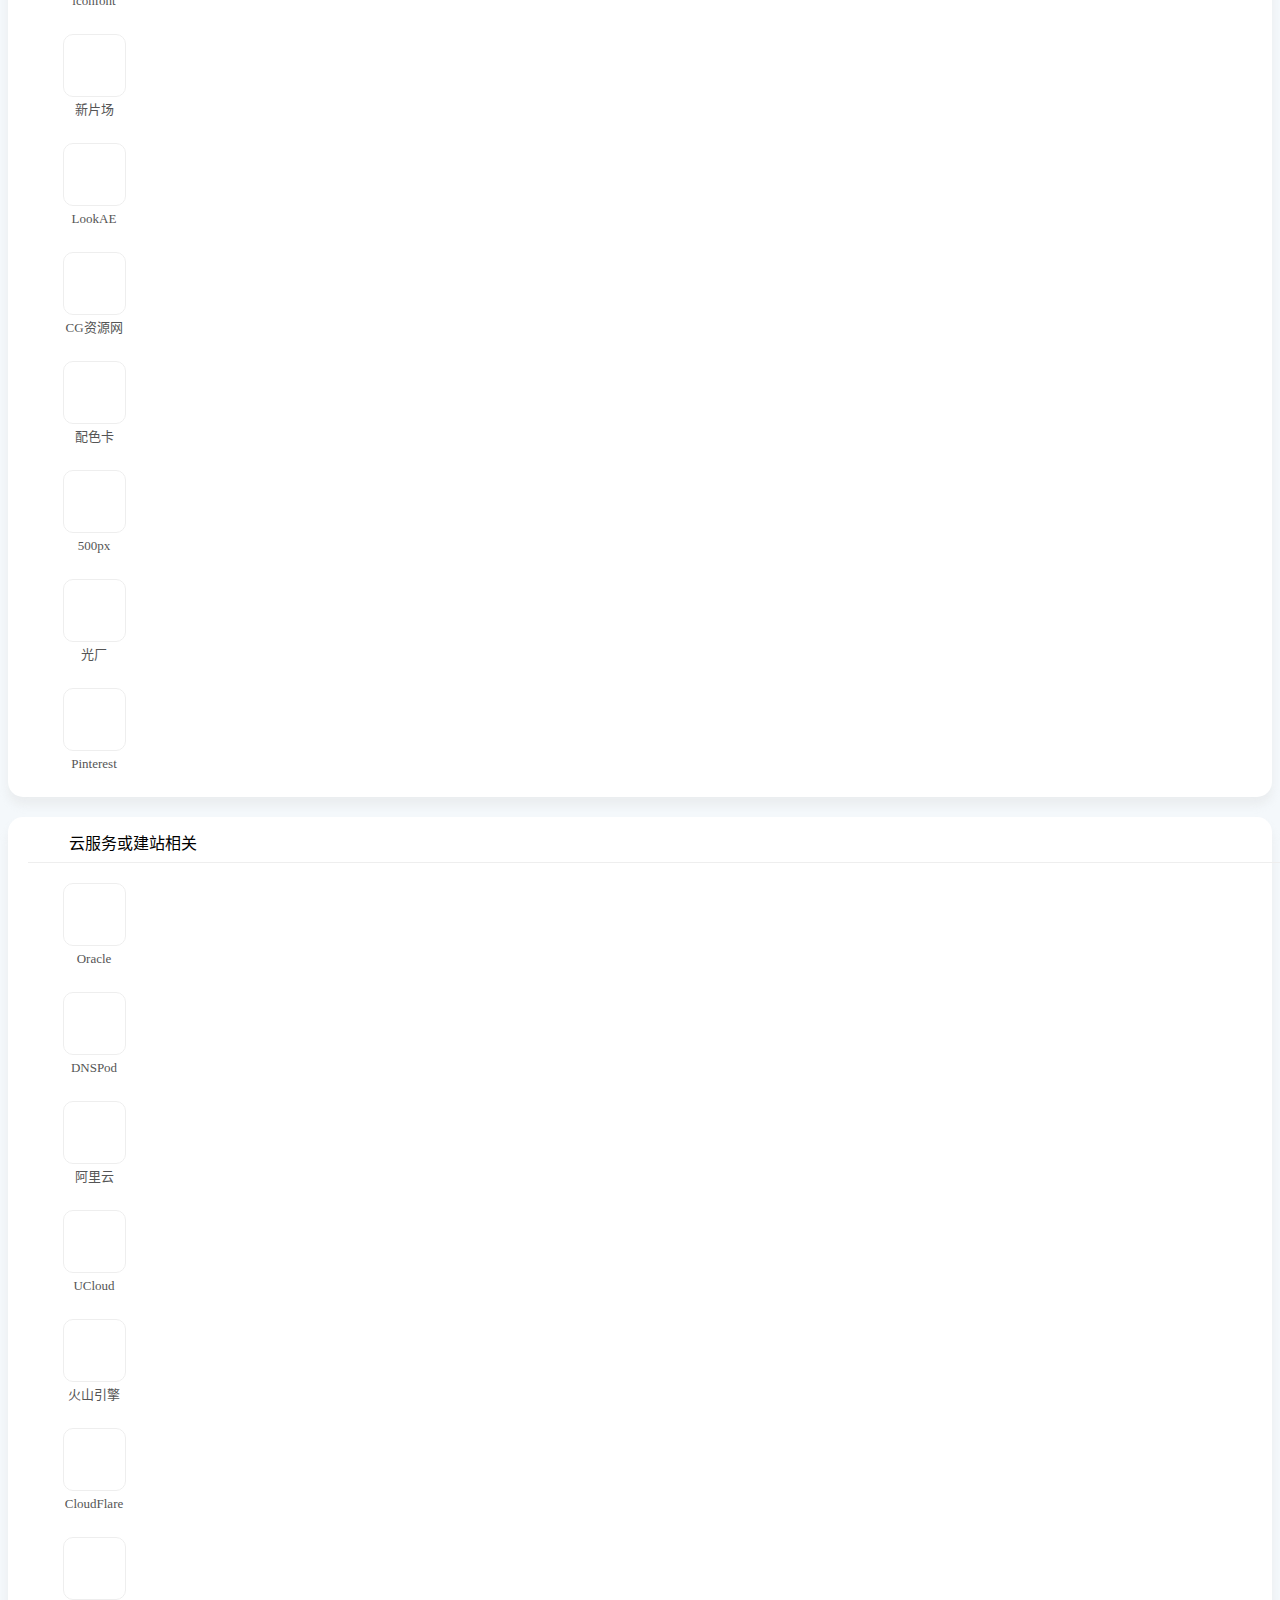
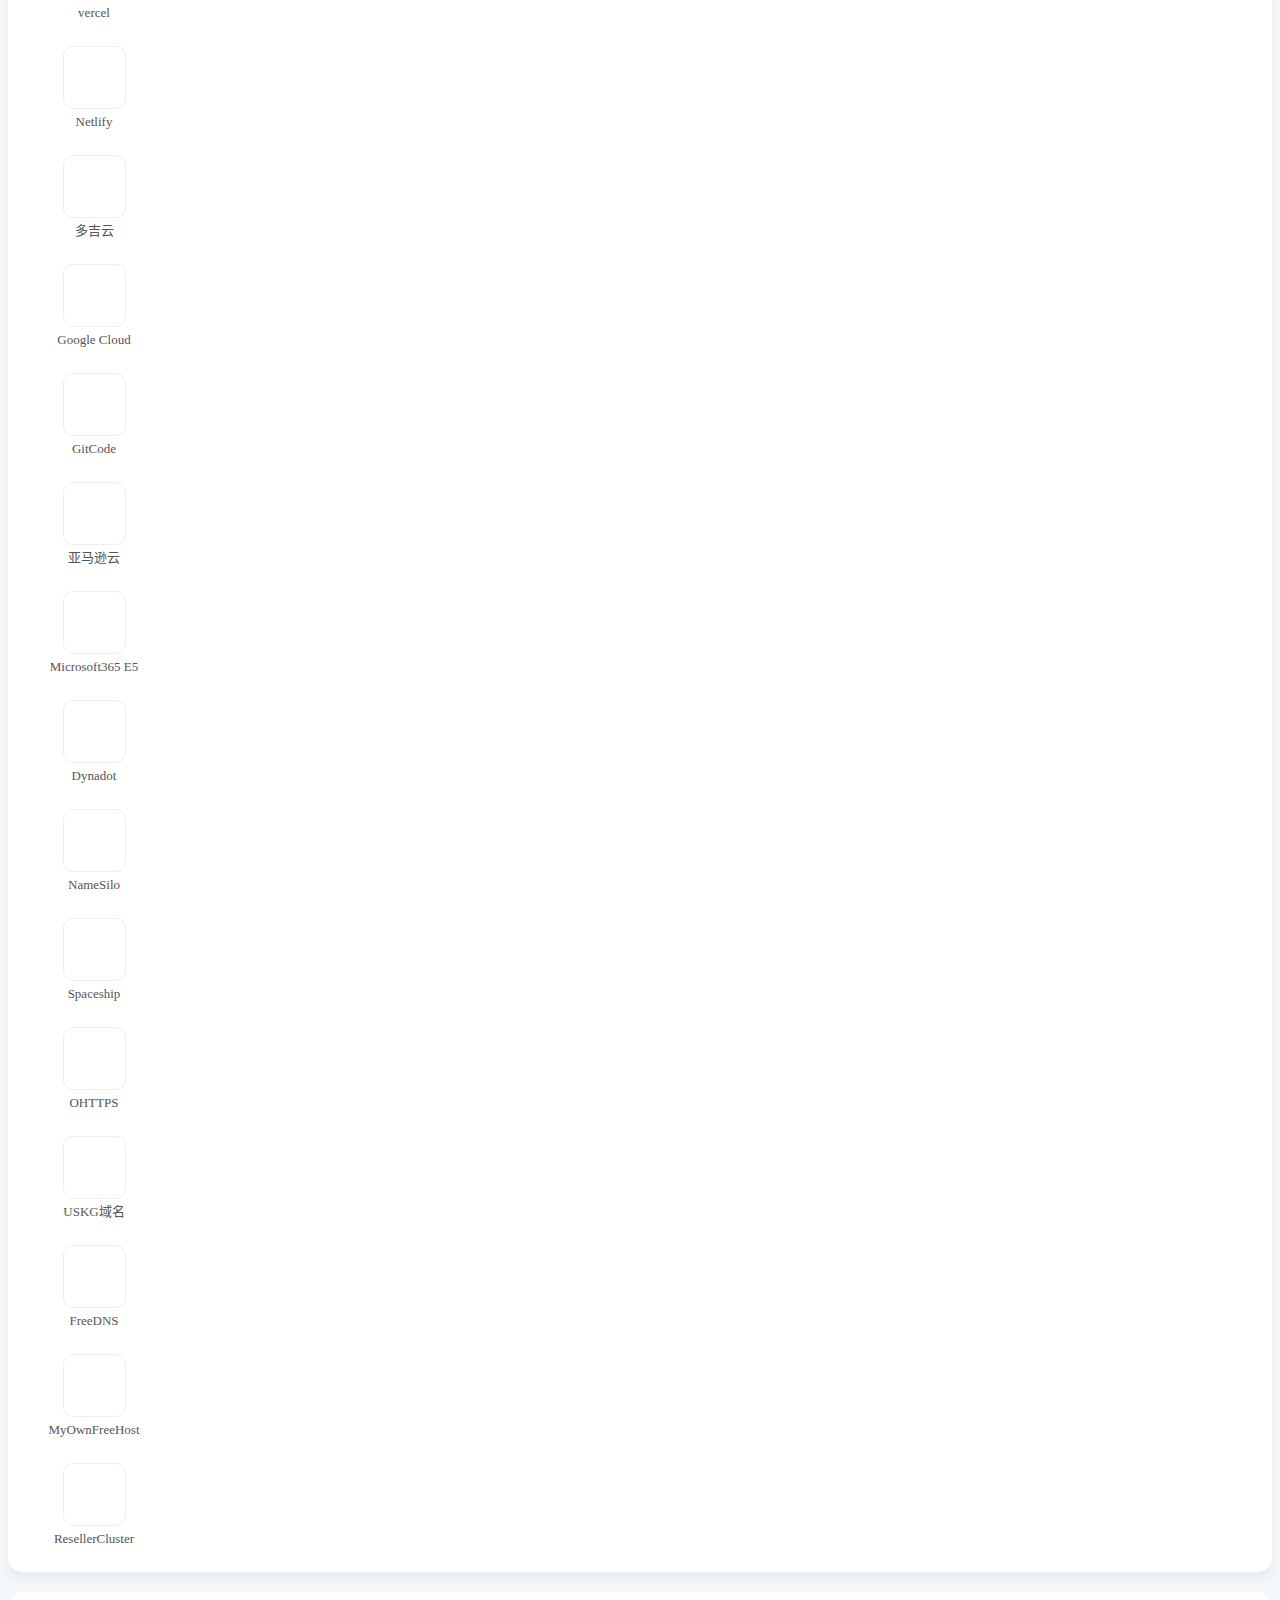
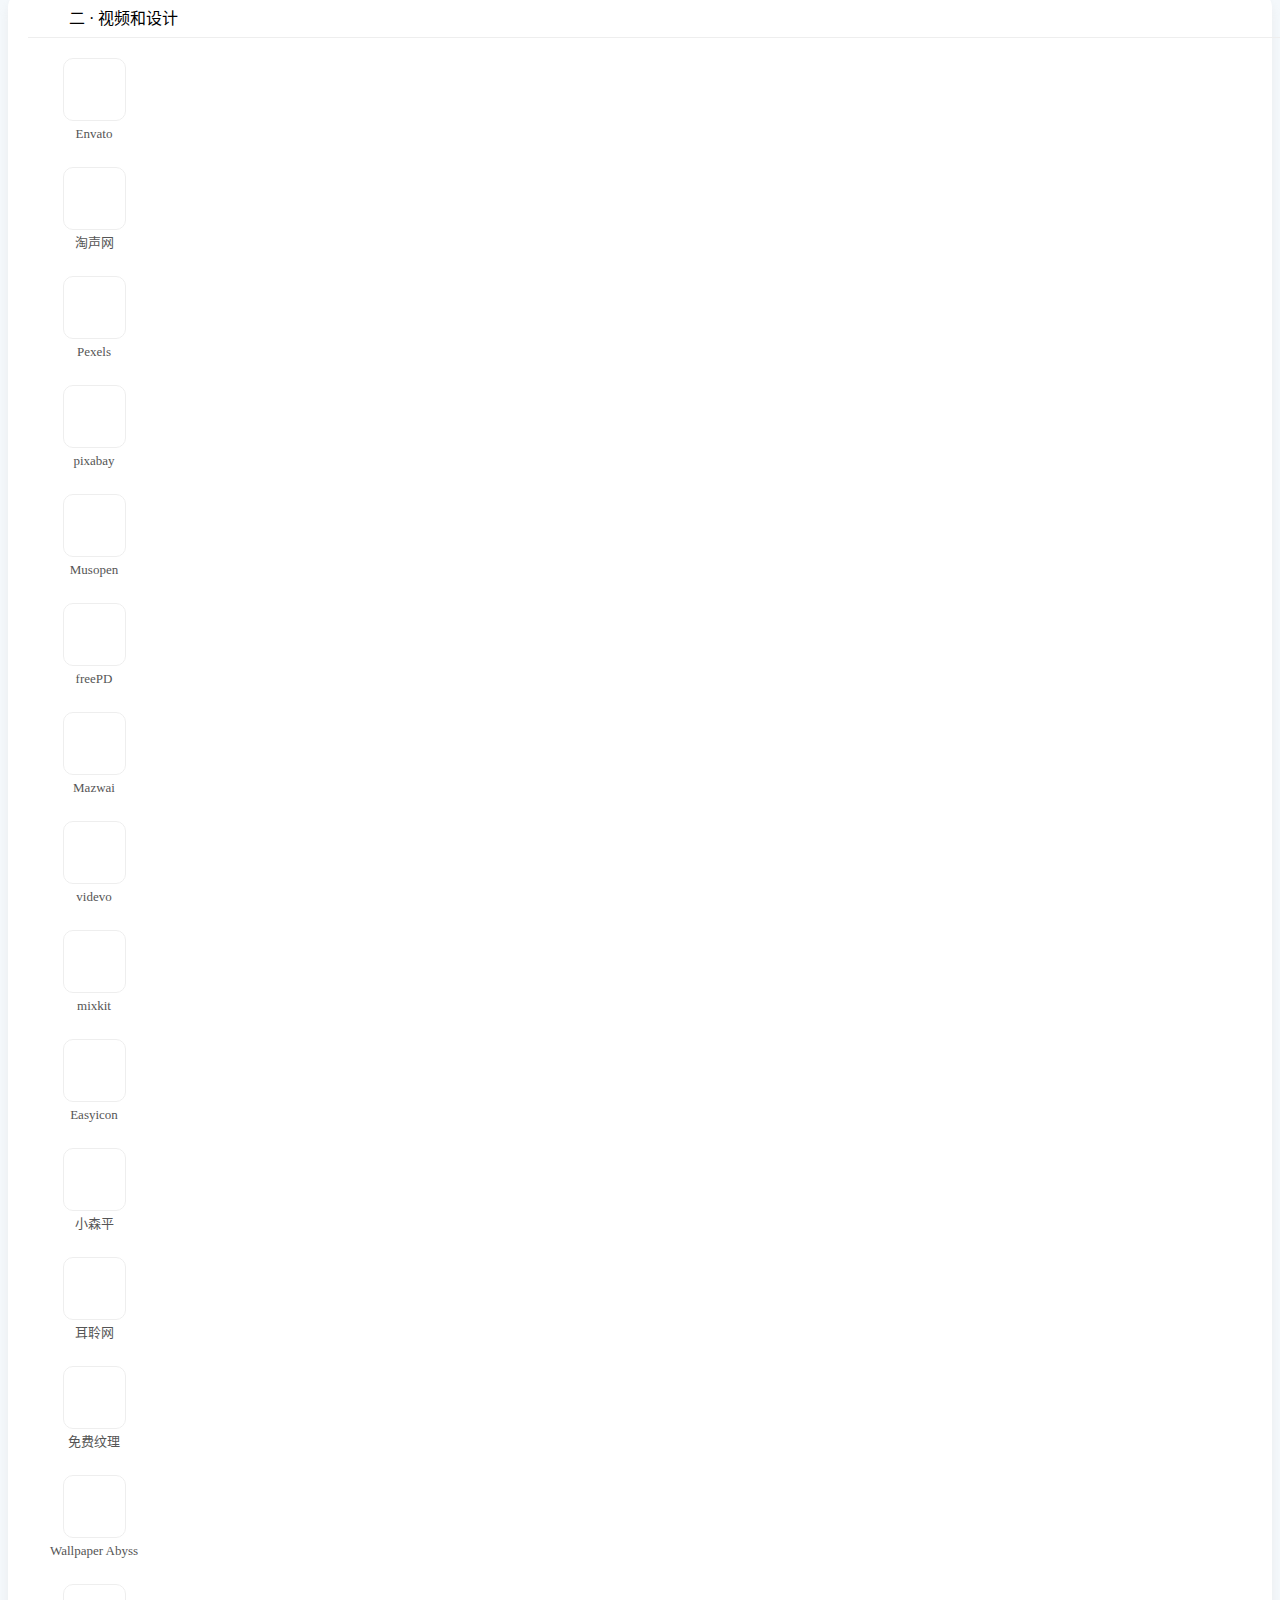
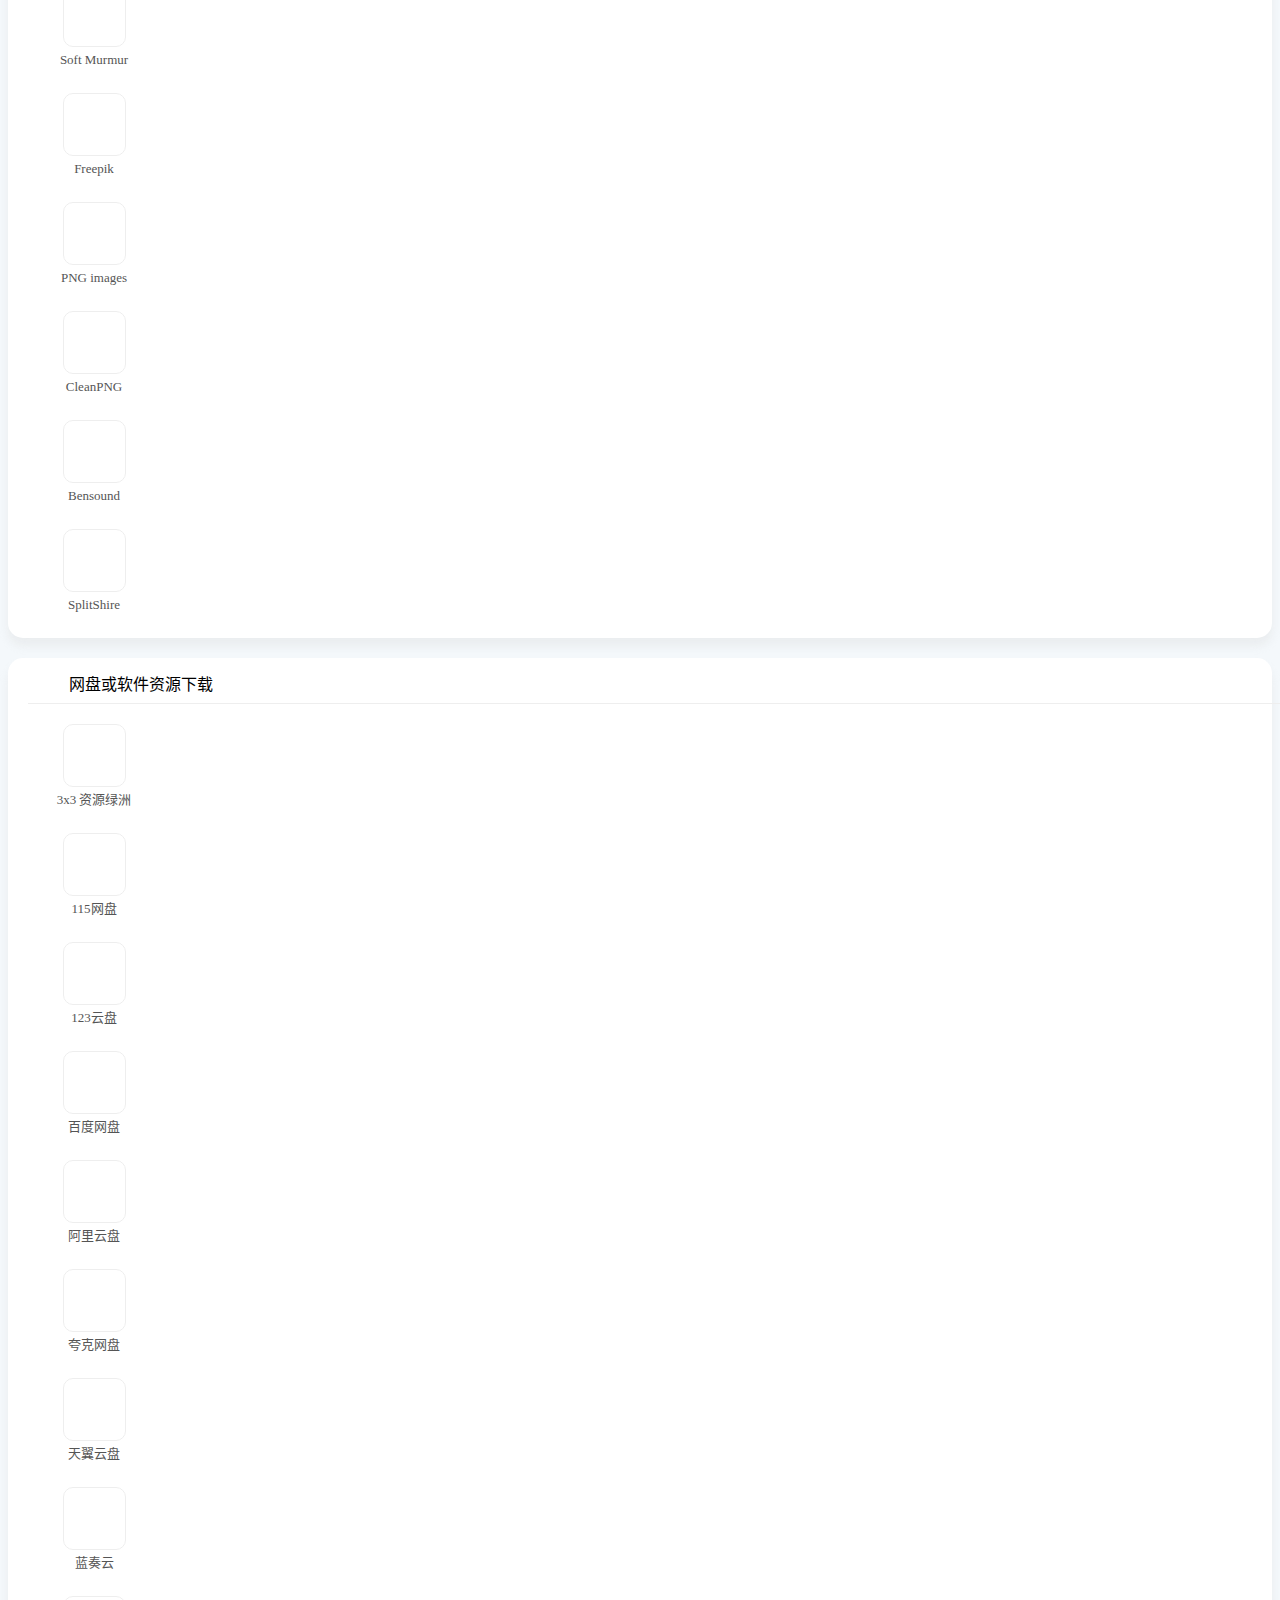
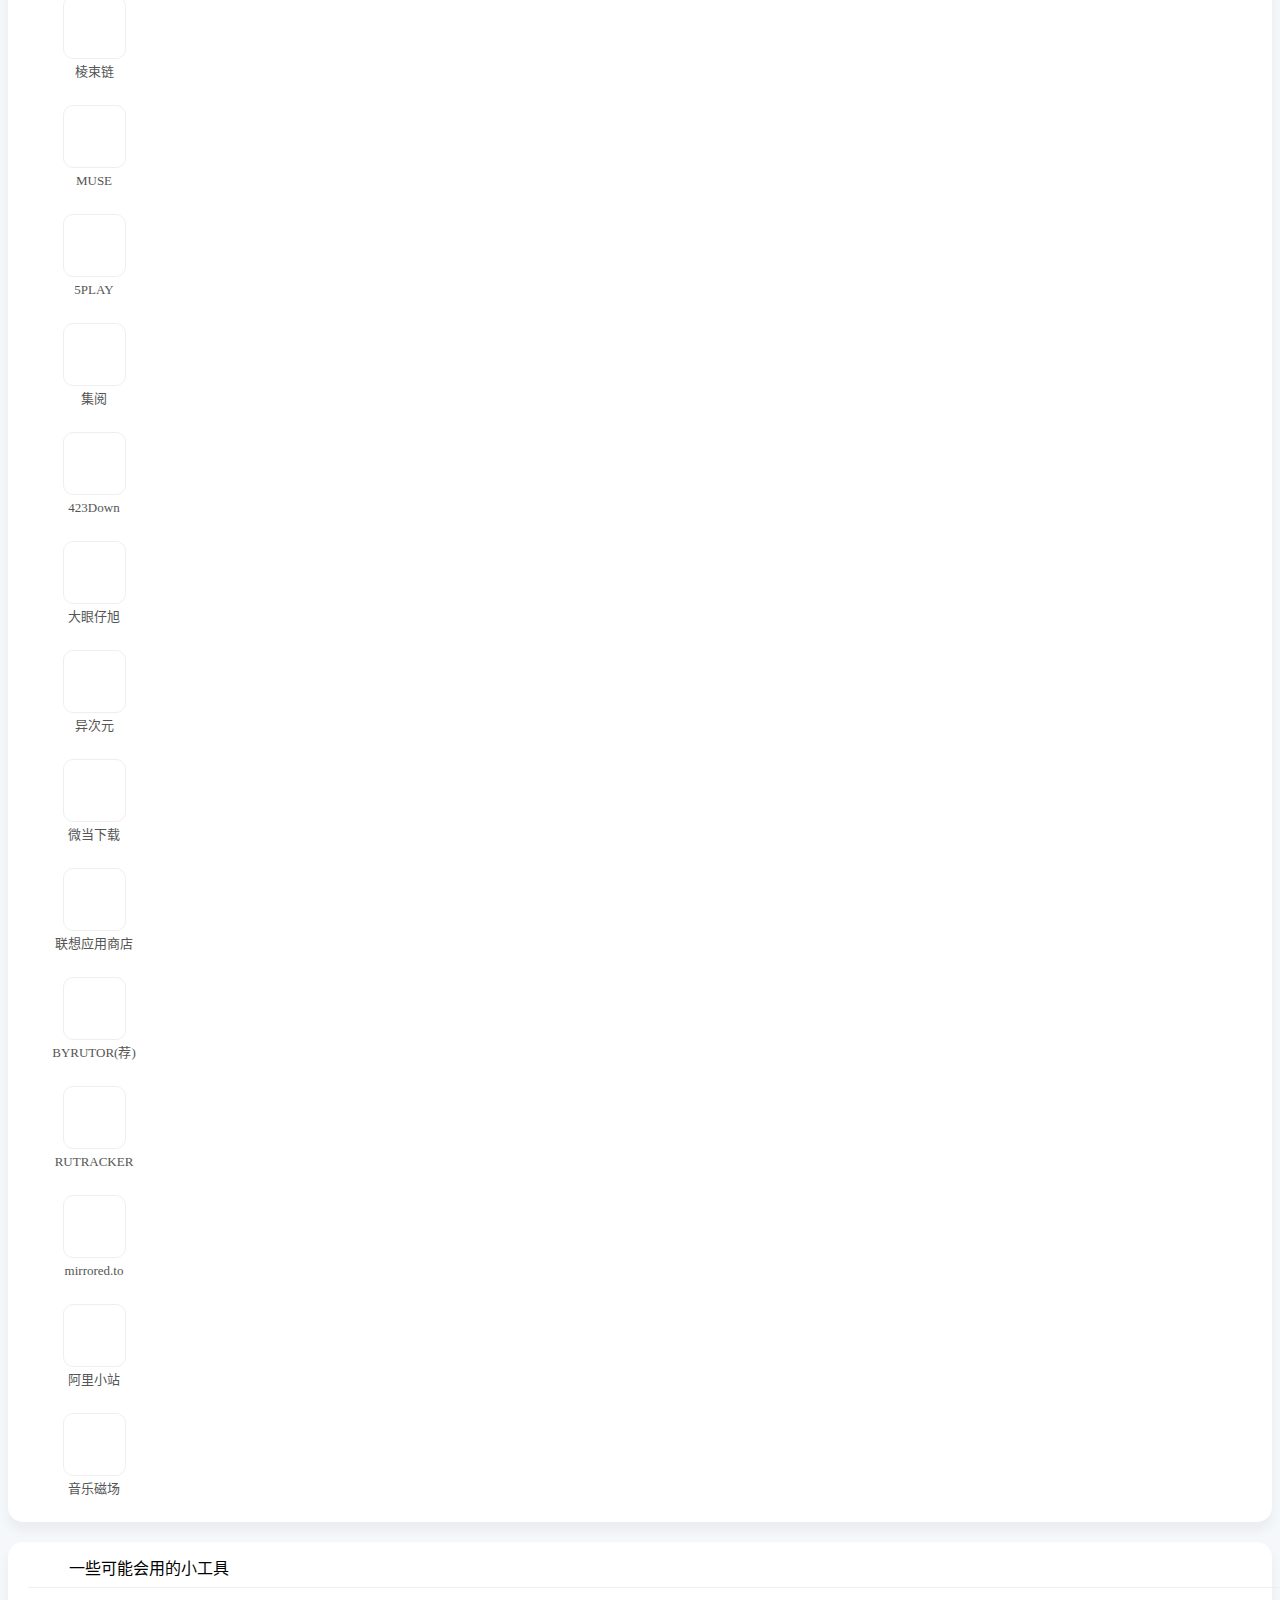
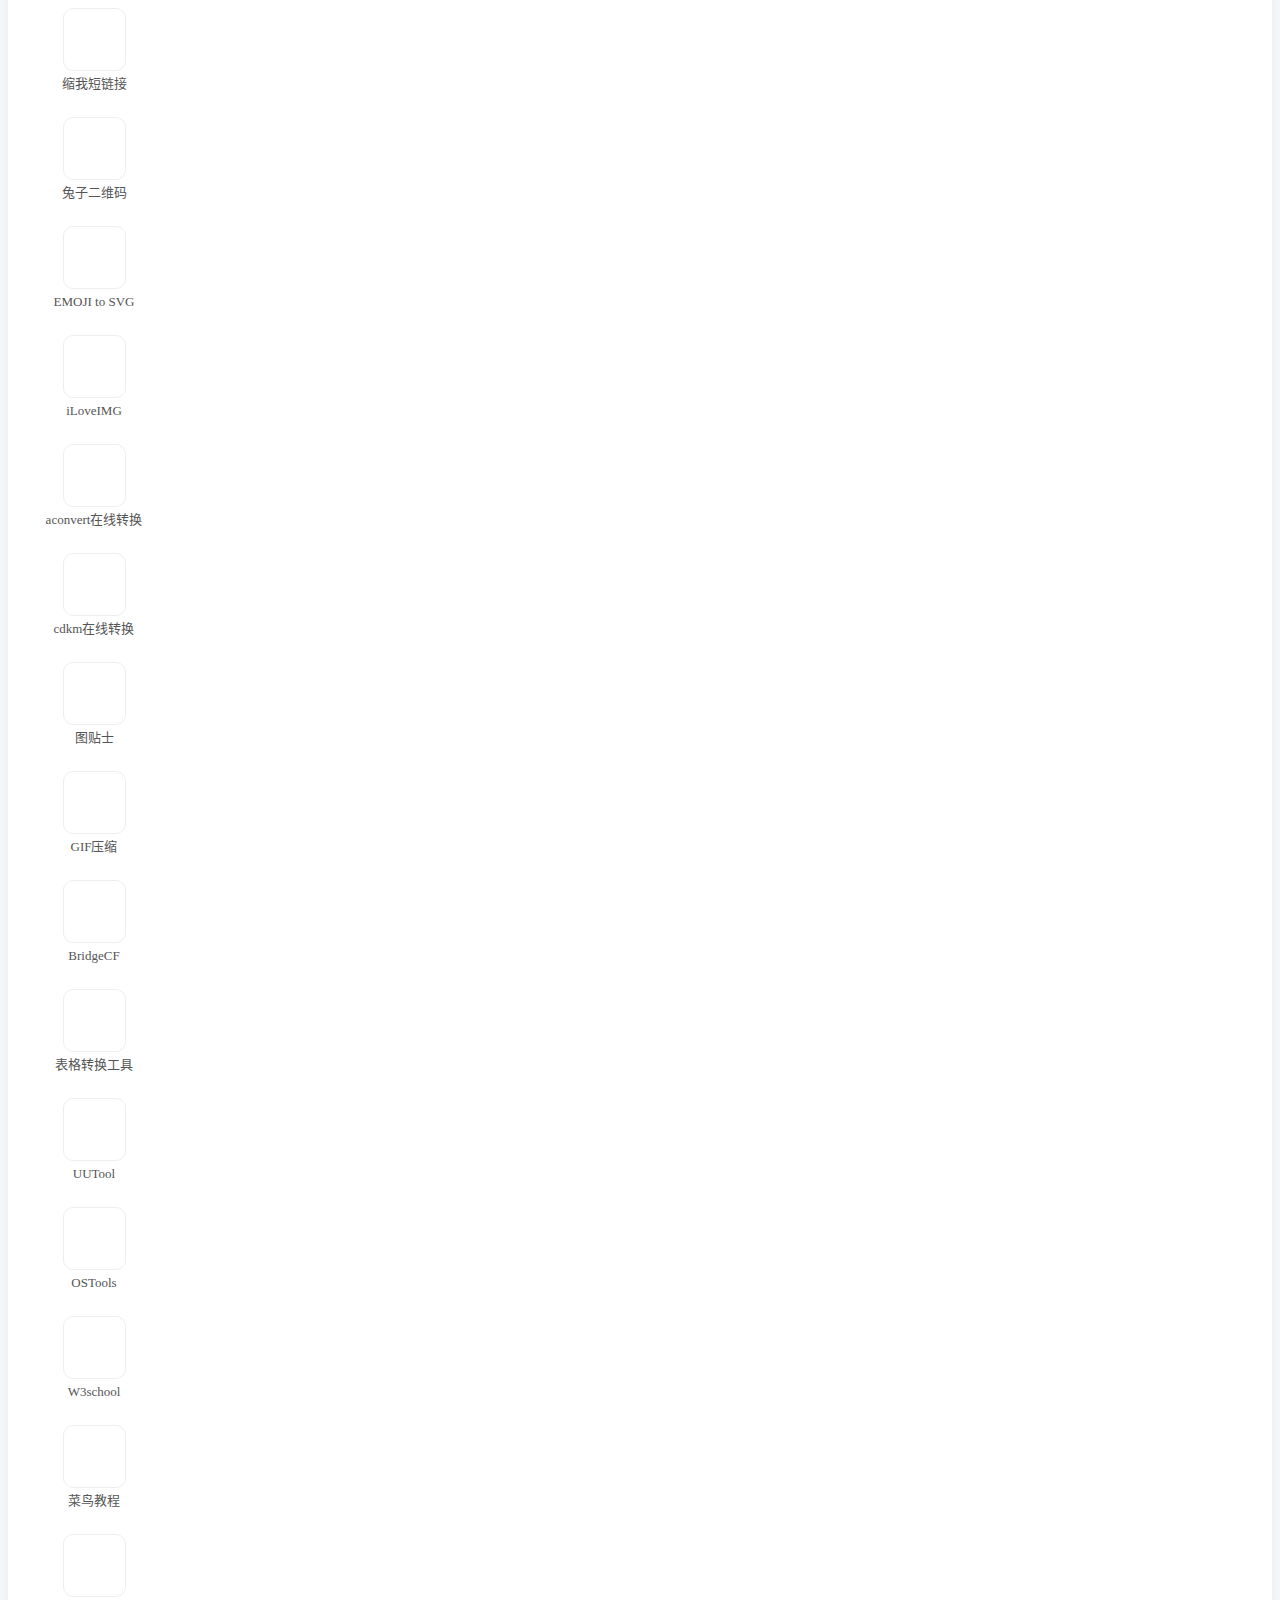
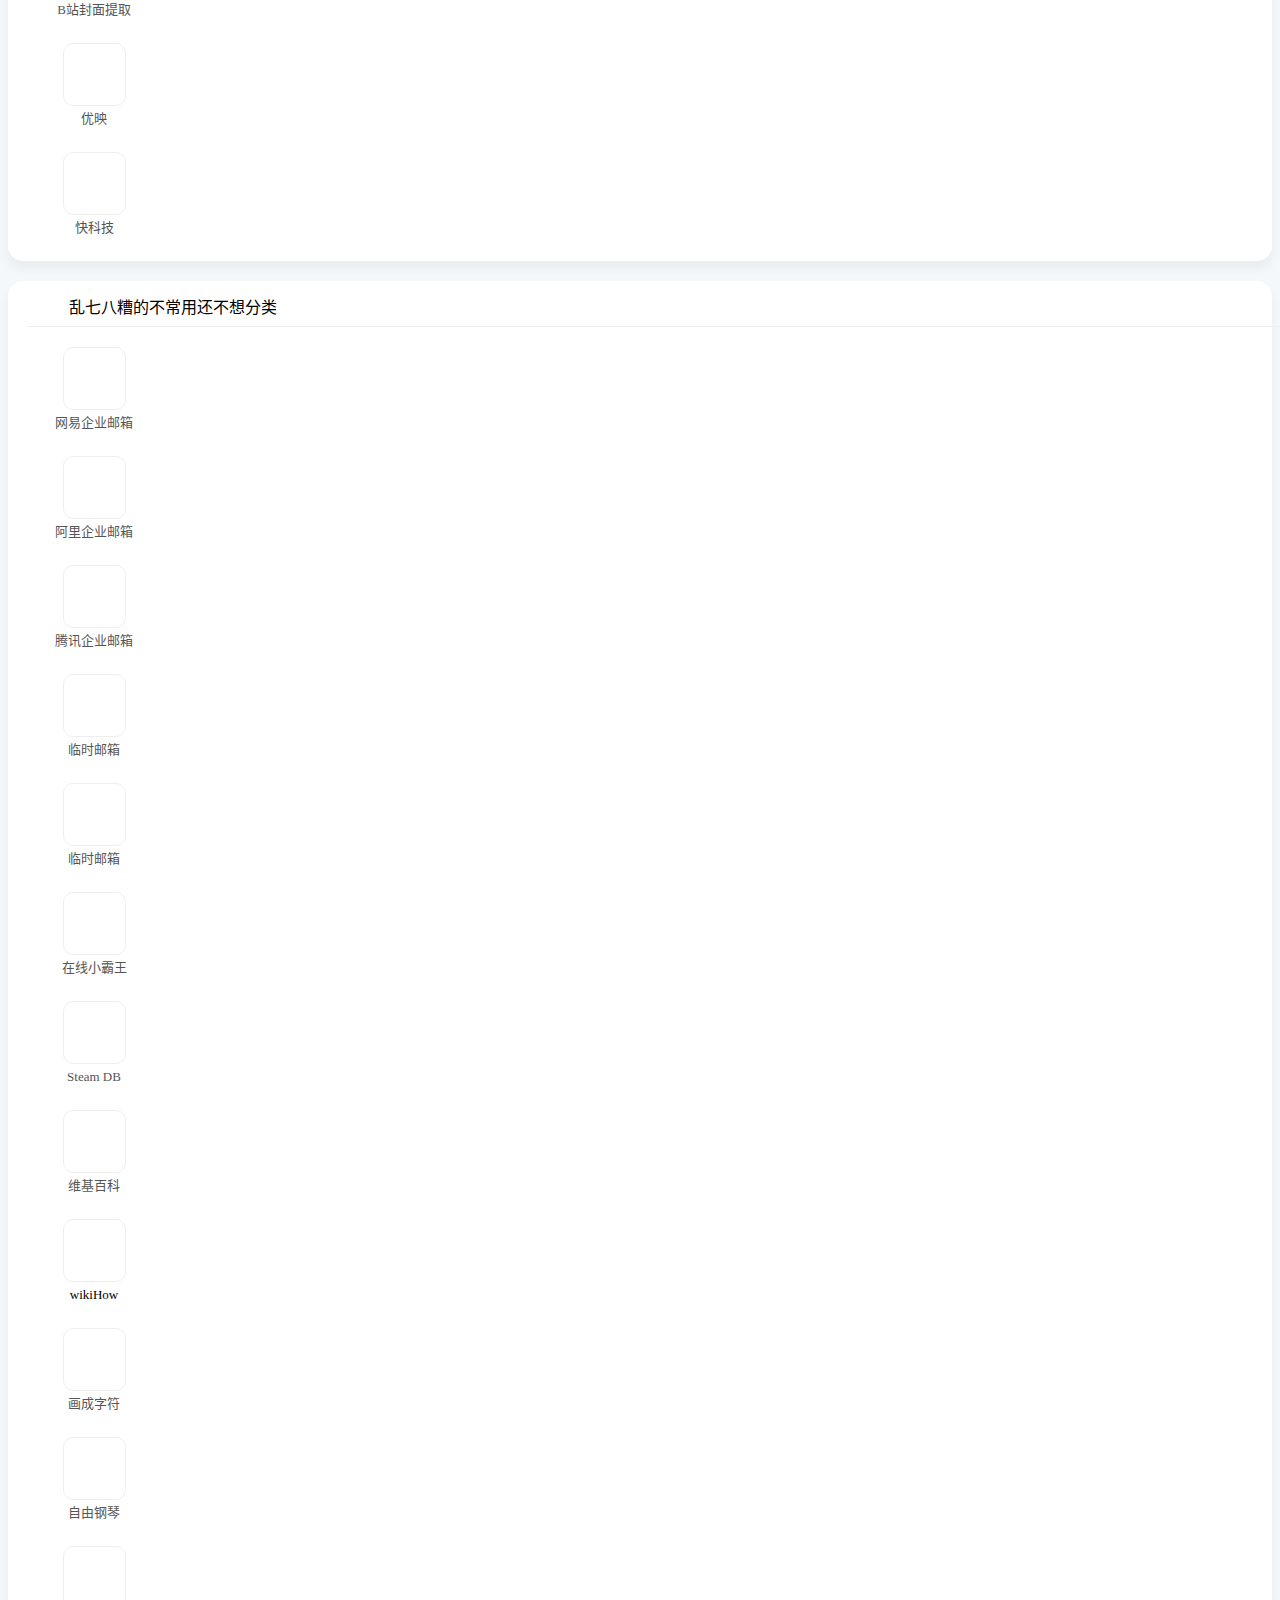
==== commit 692dcfa9: "新增uutool和emoji to svg两个网站" ====
--- a/index.html
+++ b/index.html
@@ -26,7 +26,7 @@
     <!-- https://cdn.jsdelivr.net/npm/@fortawesome/fontawesome-free@5.13.0/css/all.min.css?ver=1.1422 -->
     <script src="./js/jquery.min.js"></script> <!-- https://cdn.jsdelivr.net/npm/jquery@3.5.1/dist/jquery.min.js -->
     <!--各个网址图标-->
-    <script src="//at.alicdn.com/t/c/font_3347159_4ogsipgna99.js"></script>
+    <script src="//at.alicdn.com/t/c/font_3347159_a7y76oagzg4.js"></script>
     <!-- 这里是 https://www.iconfont.cn/ 的symbol地址 -->
     <!--各个网址图标-->
     <script src="./js/sou.js"></script>
@@ -542,19 +542,20 @@
                     </svg>
                     <span>阿里云</span></a></li>
 
-                    <li class="col-3 col-sm-3 col-md-3 col-lg-1"><a href="https://www.ucloud.cn/" title="UCloud优刻得-首家公有云科创板上市公司"
-                        target="_blank">
-                        <svg class="icon" aria-hidden="true">
-                            <use xlink:href="#sy-Ucloud"></use>
-                        </svg>
-                        <span>UCloud</span></a></li>
-
-                        <li class="col-3 col-sm-3 col-md-3 col-lg-1"><a href="https://www.volcengine.com/" title="火山引擎是字节跳动旗下的云服务平台，将字节跳动快速发展过程中积累的增长方法、技术能力和应用工具开放给外部企业，提供云基础、视频与内容分发、数智平台VeDI、人工智能、开发与运维等服务，帮助企业在数字化升级中实现持续增长。"
-                            target="_blank">
-                            <svg class="icon" aria-hidden="true">
-                                <use xlink:href="#sy-huoshanyinqing"></use>
-                            </svg>
-                            <span>火山引擎</span></a></li>
+            <li class="col-3 col-sm-3 col-md-3 col-lg-1"><a href="https://www.ucloud.cn/" title="UCloud优刻得-首家公有云科创板上市公司"
+                    target="_blank">
+                    <svg class="icon" aria-hidden="true">
+                        <use xlink:href="#sy-Ucloud"></use>
+                    </svg>
+                    <span>UCloud</span></a></li>
+
+            <li class="col-3 col-sm-3 col-md-3 col-lg-1"><a href="https://www.volcengine.com/"
+                    title="火山引擎是字节跳动旗下的云服务平台，将字节跳动快速发展过程中积累的增长方法、技术能力和应用工具开放给外部企业，提供云基础、视频与内容分发、数智平台VeDI、人工智能、开发与运维等服务，帮助企业在数字化升级中实现持续增长。"
+                    target="_blank">
+                    <svg class="icon" aria-hidden="true">
+                        <use xlink:href="#sy-huoshanyinqing"></use>
+                    </svg>
+                    <span>火山引擎</span></a></li>
 
             <li class="col-3 col-sm-3 col-md-3 col-lg-1"><a href="https://dash.cloudflare.com/"
                     title="Cloudflare 是一个全球性的云平台，它为世界各地的各种规模的企业提供广泛的网络服务" target="_blank">
@@ -1008,6 +1009,13 @@
                     </svg>
                     <span>兔子二维码</span></a></li>
 
+            <li class="col-3 col-sm-3 col-md-3 col-lg-1"><a href="https://emojitosvg.com/"
+                    title="Emoji to SVG 是一款将表情符号转换为 SVG 矢量图像的免费网络工具。" target="_blank">
+                    <svg class="icon" aria-hidden="true">
+                        <use xlink:href="#sy-emoji-se"></use>
+                    </svg>
+                    <span>EMOJI to SVG</span></a></li>
+
             <li class="col-3 col-sm-3 col-md-3 col-lg-1"><a href="https://www.iloveimg.com/zh-cn"
                     title="iLoveIMG是一个完全免费的在线处理图片文件的网站" target="_blank">
                     <svg class="icon" aria-hidden="true">
@@ -1043,12 +1051,12 @@
                     </svg>
                     <span>GIF压缩</span></a></li>
 
-            <li class="col-3 col-sm-3 col-md-3 col-lg-1"><a href="https://gh-fast.3x3.fun/" title="GitHub 文件加速下载服务"
-                    target="_blank">
-                    <svg class="icon" aria-hidden="true">
-                        <use xlink:href="#sy-GitHub"></use>
-                    </svg>
-                    <span>GH-Fast</span></a></li>
+            <li class="col-3 col-sm-3 col-md-3 col-lg-1"><a href="https://bridgecf.521920.xyz/" title="GitHub 文件加速下载服务"
+                    target="_blank">
+                    <svg class="icon" aria-hidden="true">
+                        <use xlink:href="#sy-emoji-huojian"></use>
+                    </svg>
+                    <span>BridgeCF</span></a></li>
 
             <li class="col-3 col-sm-3 col-md-3 col-lg-1"><a href="https://tableconvert.com/zh-cn/"
                     title="此转换器用于将 Excel（或者其它电子表格应用程序） 转换为 Markdown 表格，也可以通过在线表格编辑器轻松的创建和生成 Markdown 表格"
@@ -1057,6 +1065,13 @@
                         <use xlink:href="#sy-biaogefile"></use>
                     </svg>
                     <span>表格转换工具</span></a></li>
+
+            <li class="col-3 col-sm-3 col-md-3 col-lg-1"><a href="https://uutool.cn/" title="UU在线工具 - 便捷实用的工具集合站"
+                    target="_blank">
+                    <svg class="icon" aria-hidden="true">
+                        <use xlink:href="#sy-uutool"></use>
+                    </svg>
+                    <span>UUTool</span></a></li>
 
             <li class="col-3 col-sm-3 col-md-3 col-lg-1"><a href="https://tool.oschina.net/"
                     title="OSCHINA.NET在线工具，ostools为开发设计人员提供在线工具" target="_blank">
@@ -1240,7 +1255,7 @@
         初始修改日期：2022-05-12
         修改：火车啦啦
         Github地址：https://github.com/hcllmsx/SYstart
-        更新时间：2025.04.11
+        更新时间：2025.04.12
     -->
     <!--版权信息结束-->
     <script>
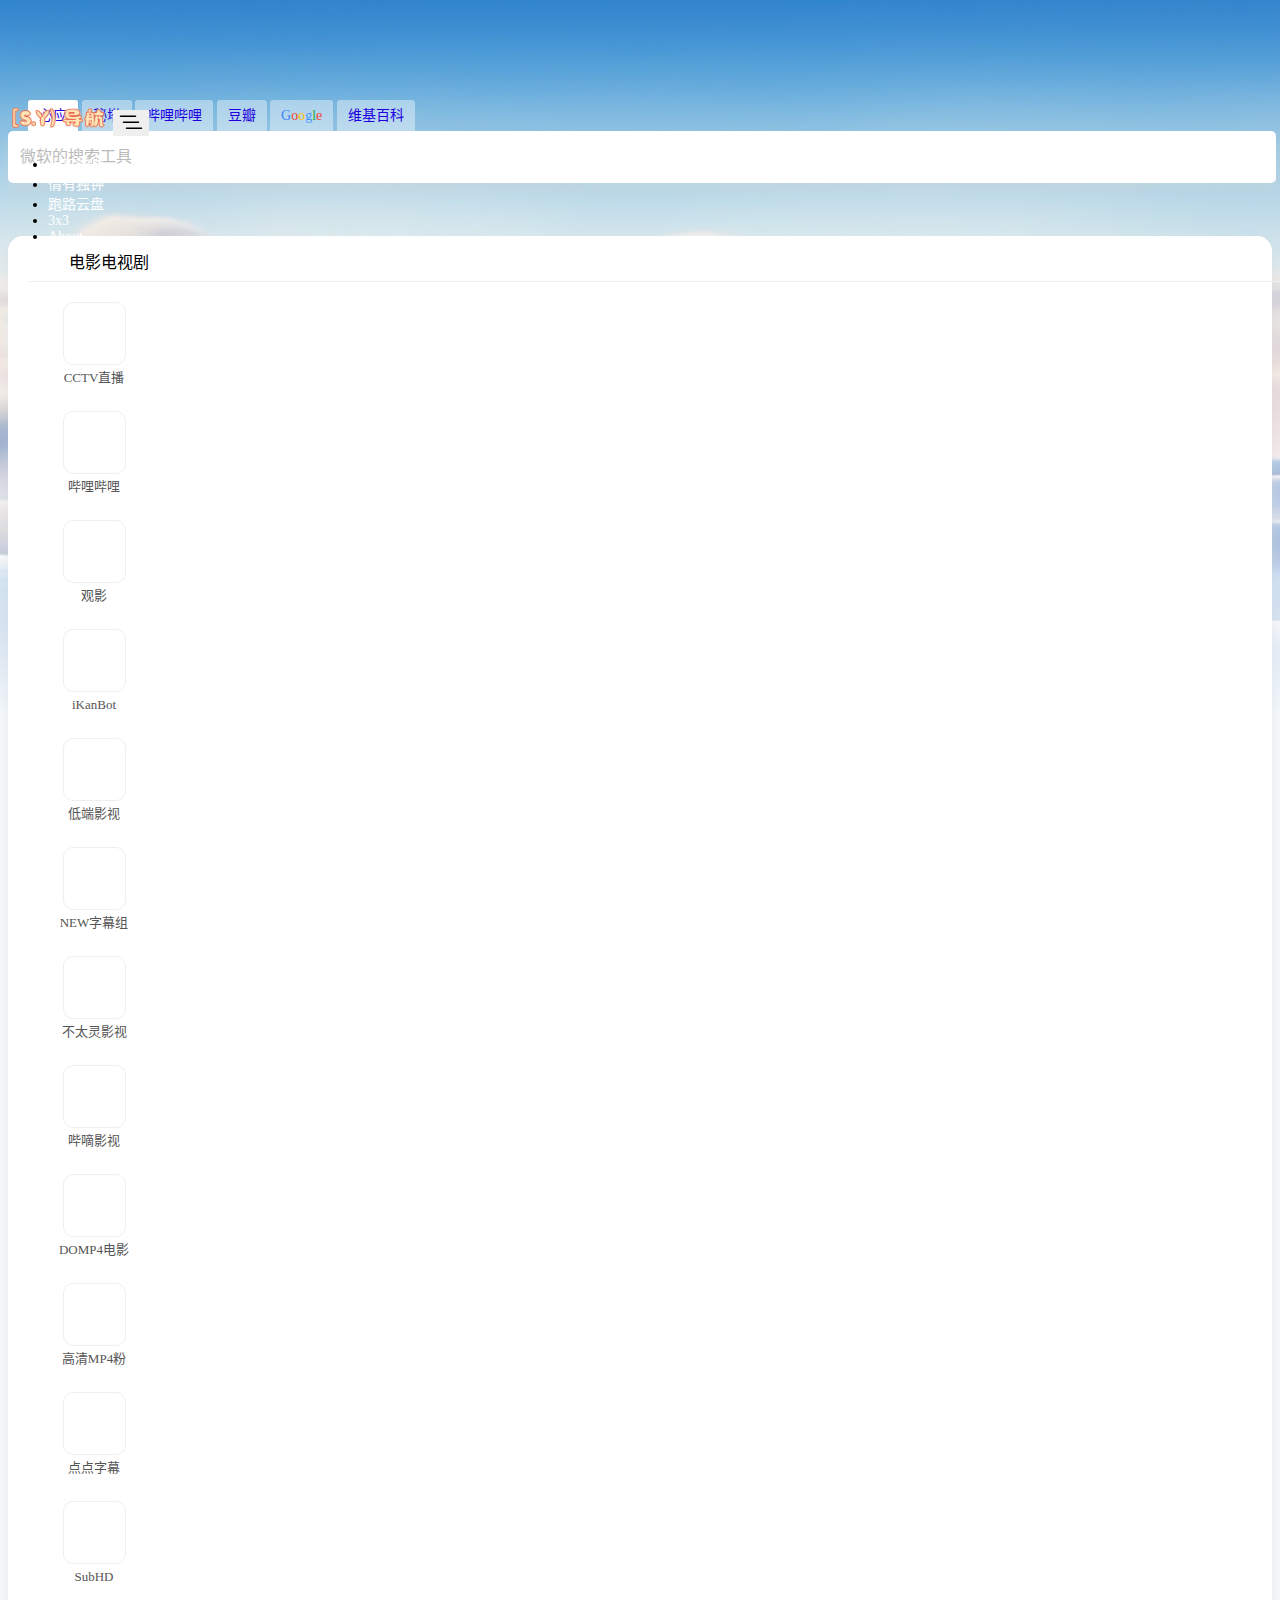
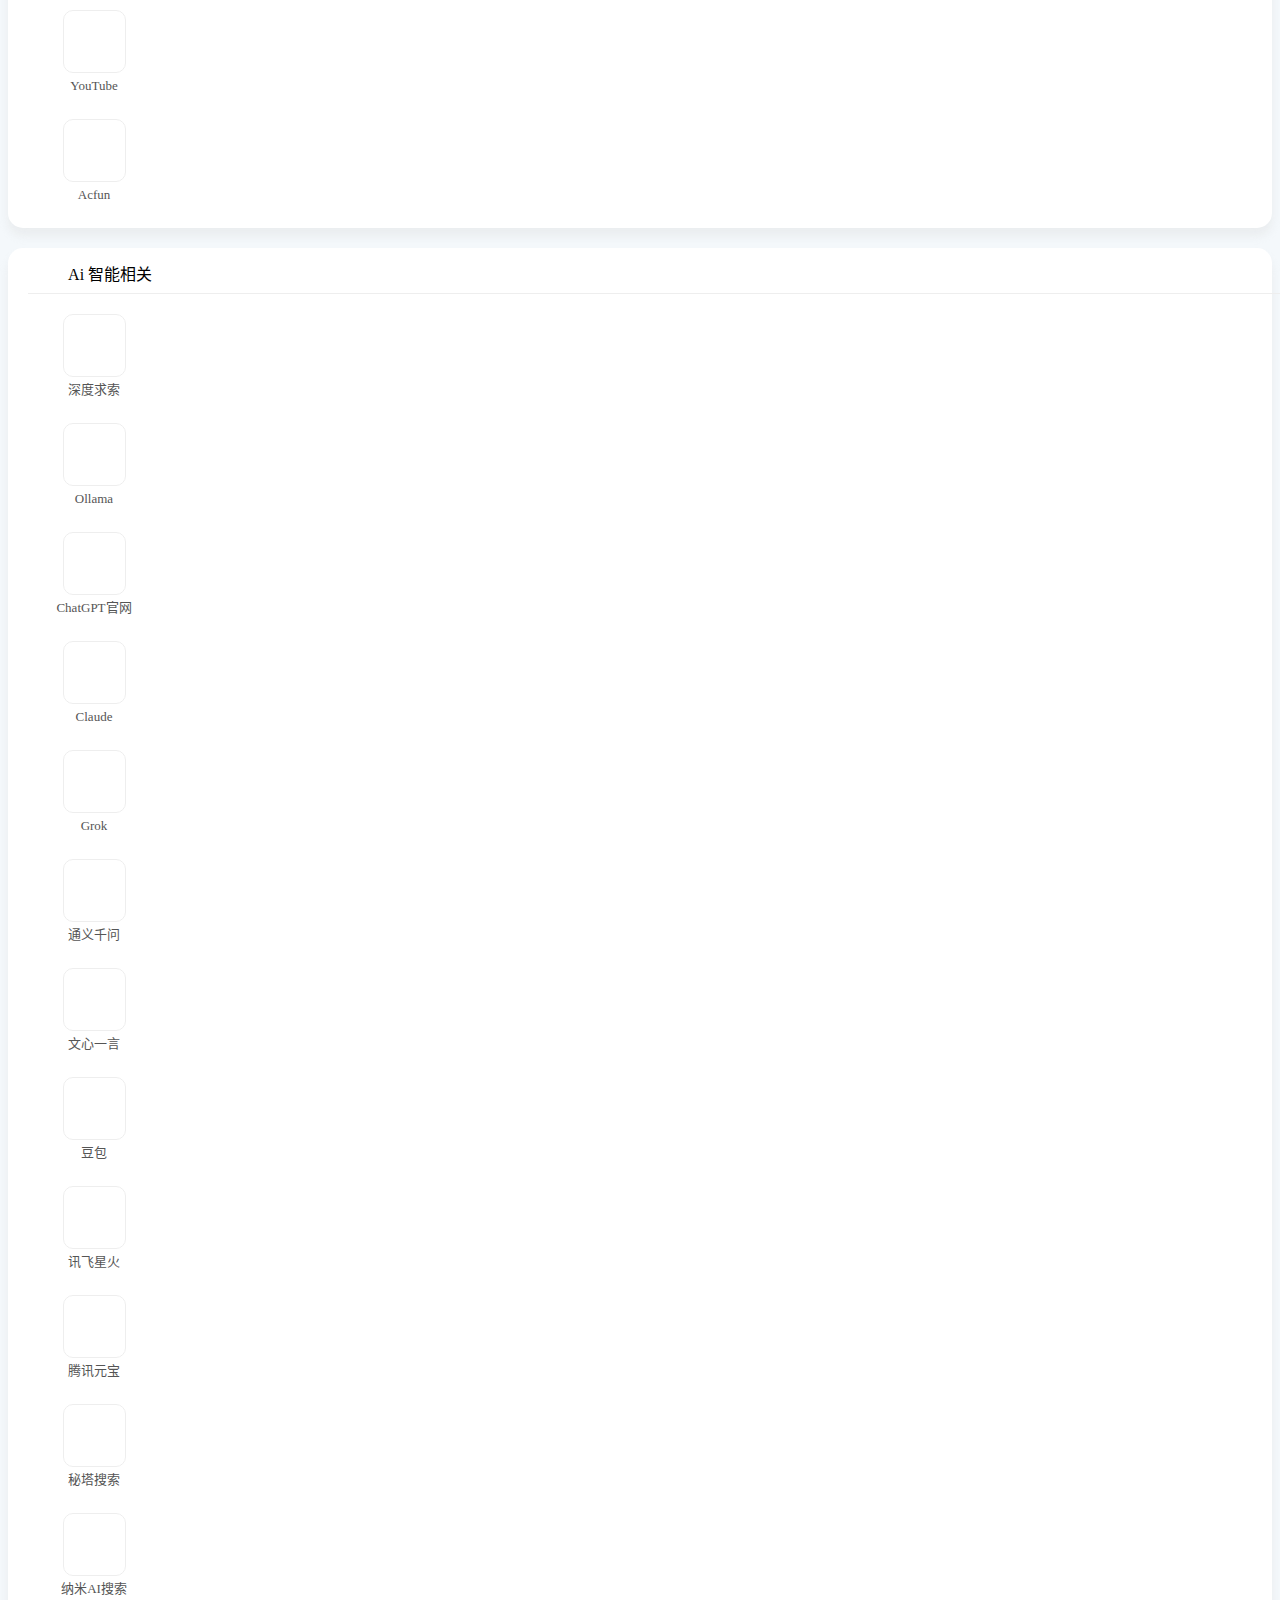
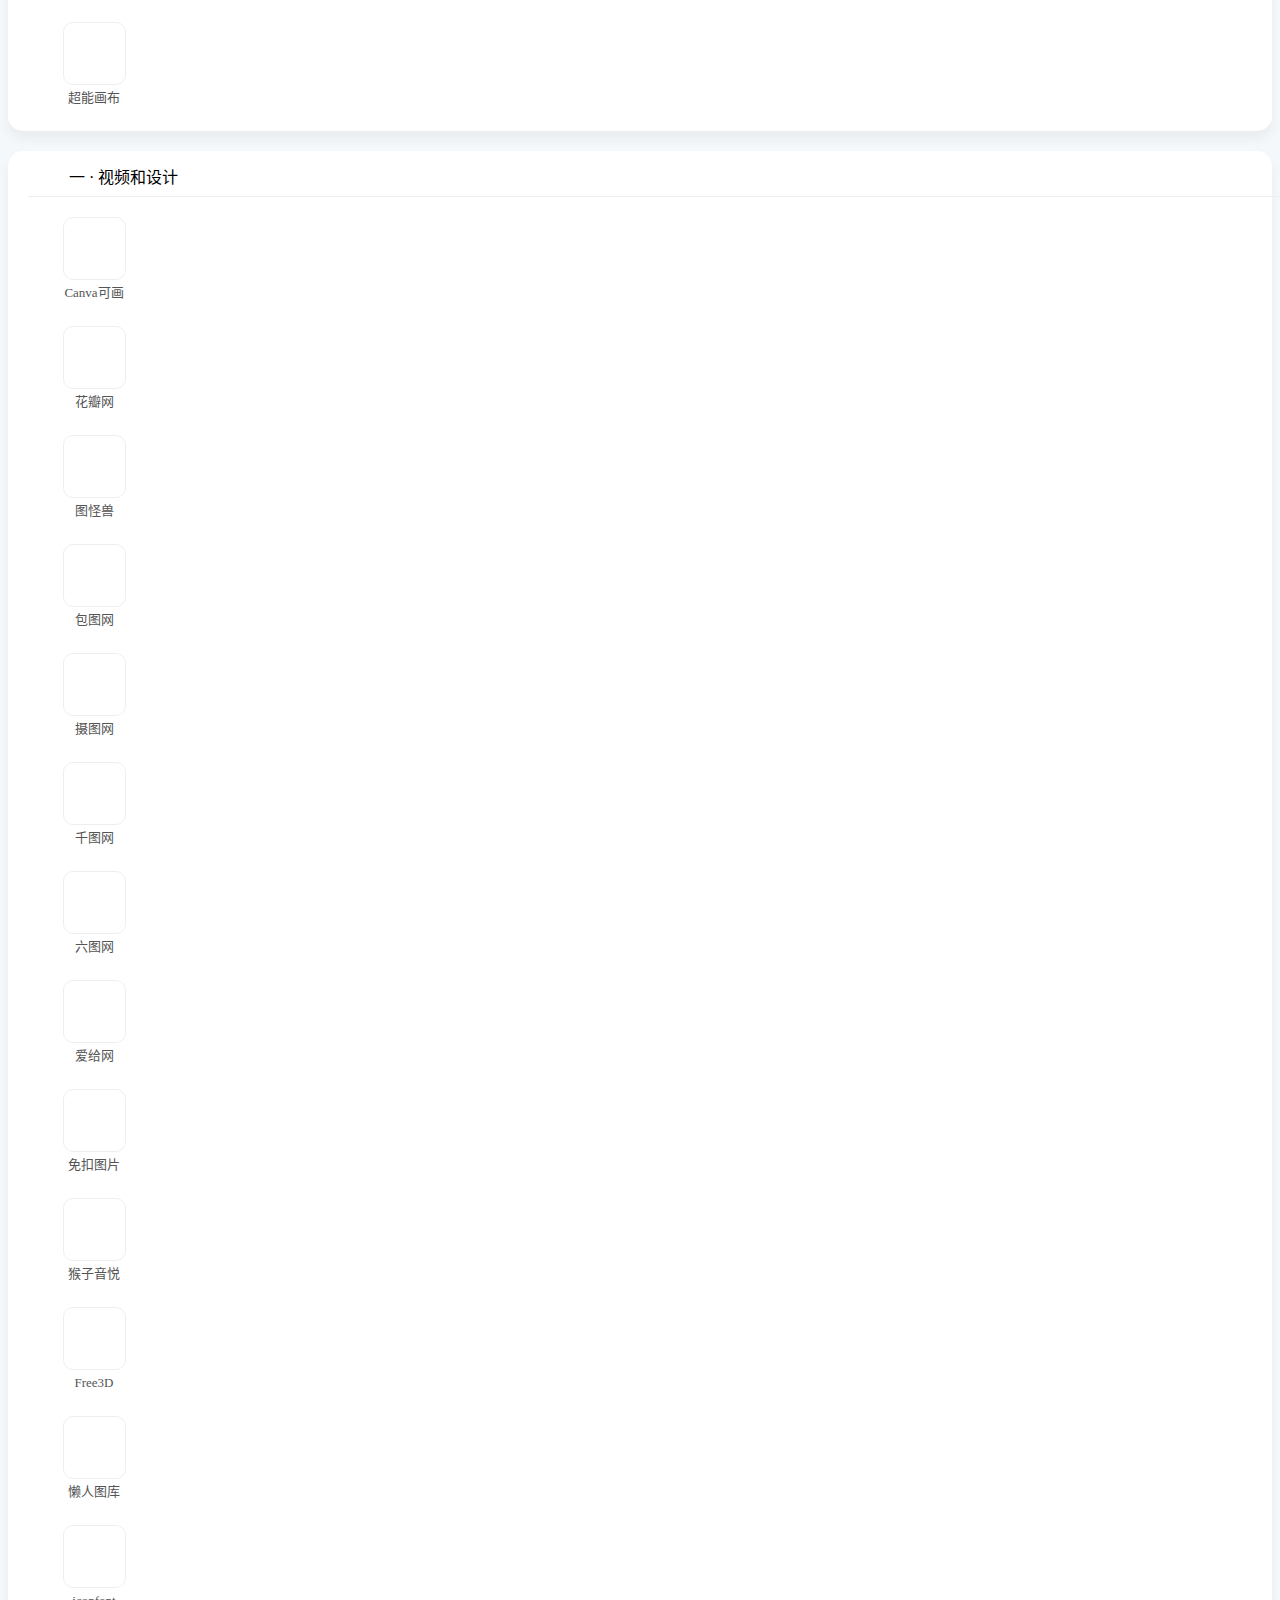
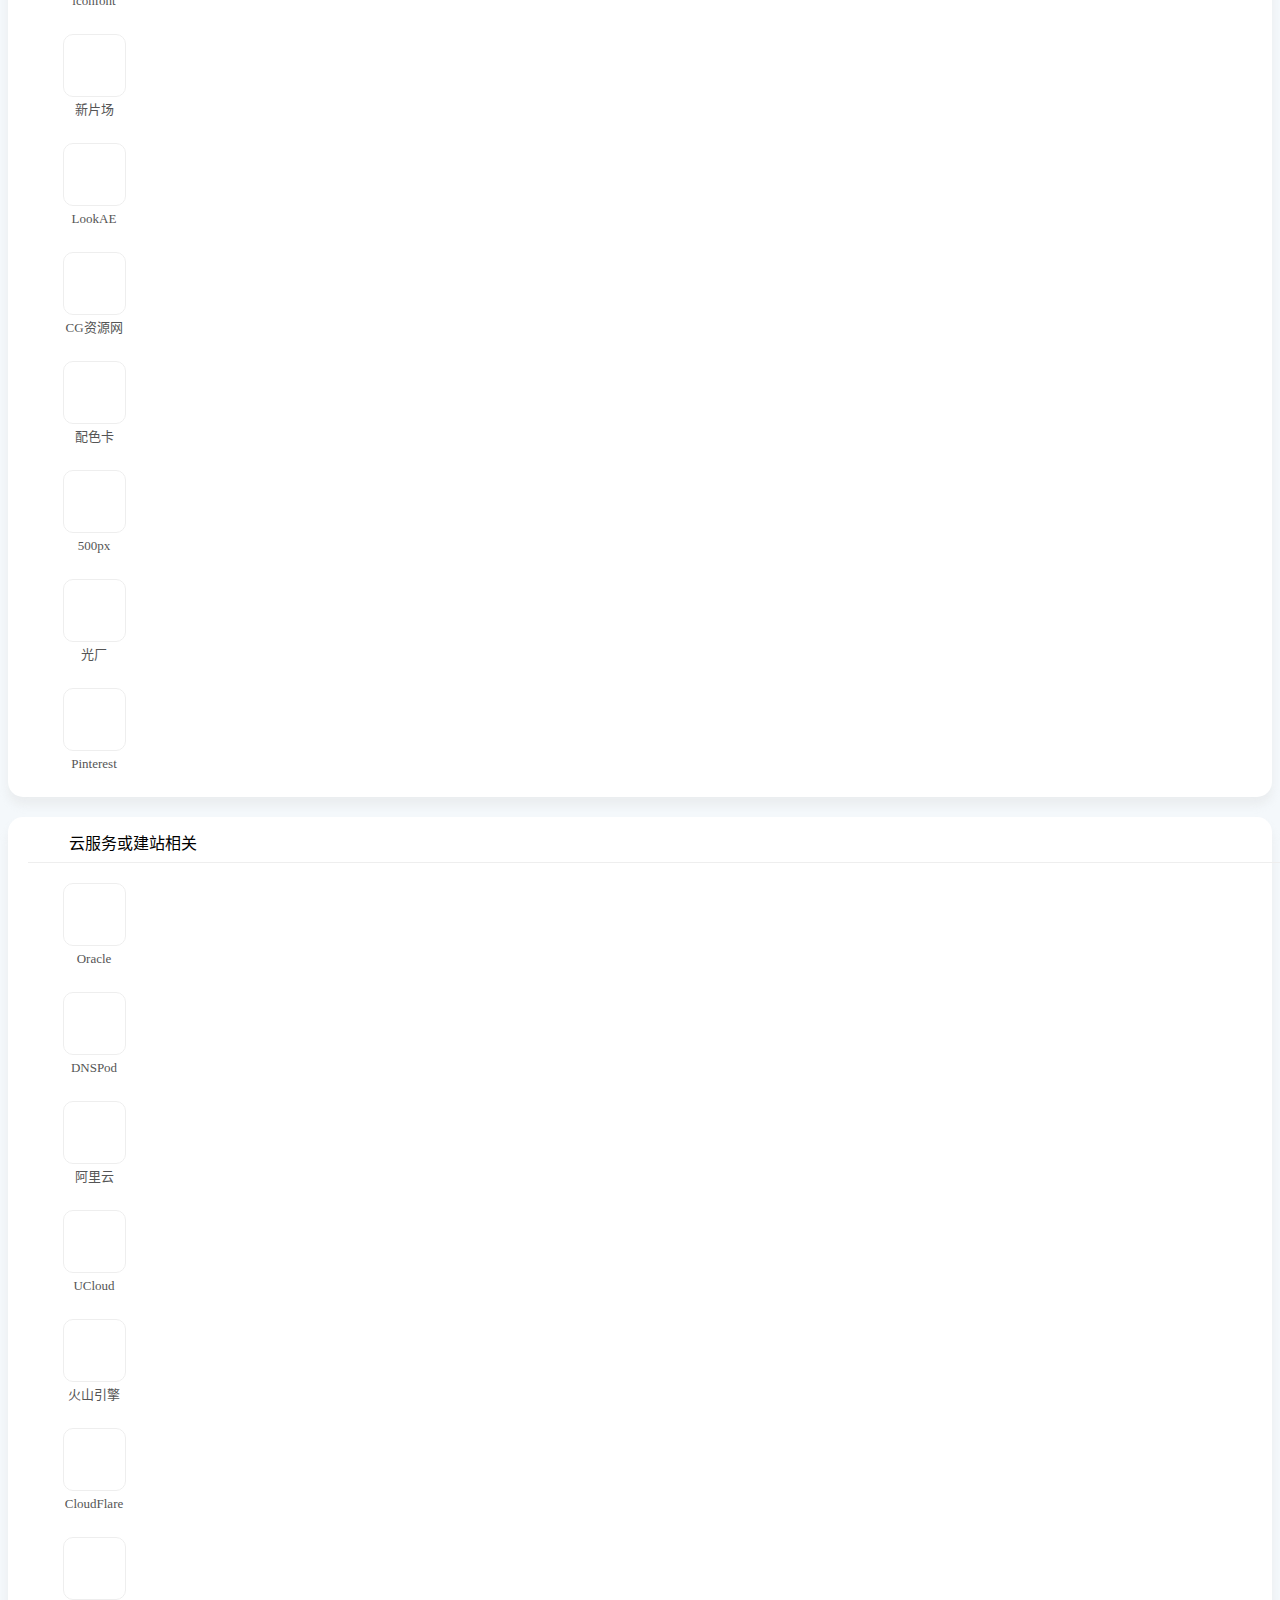
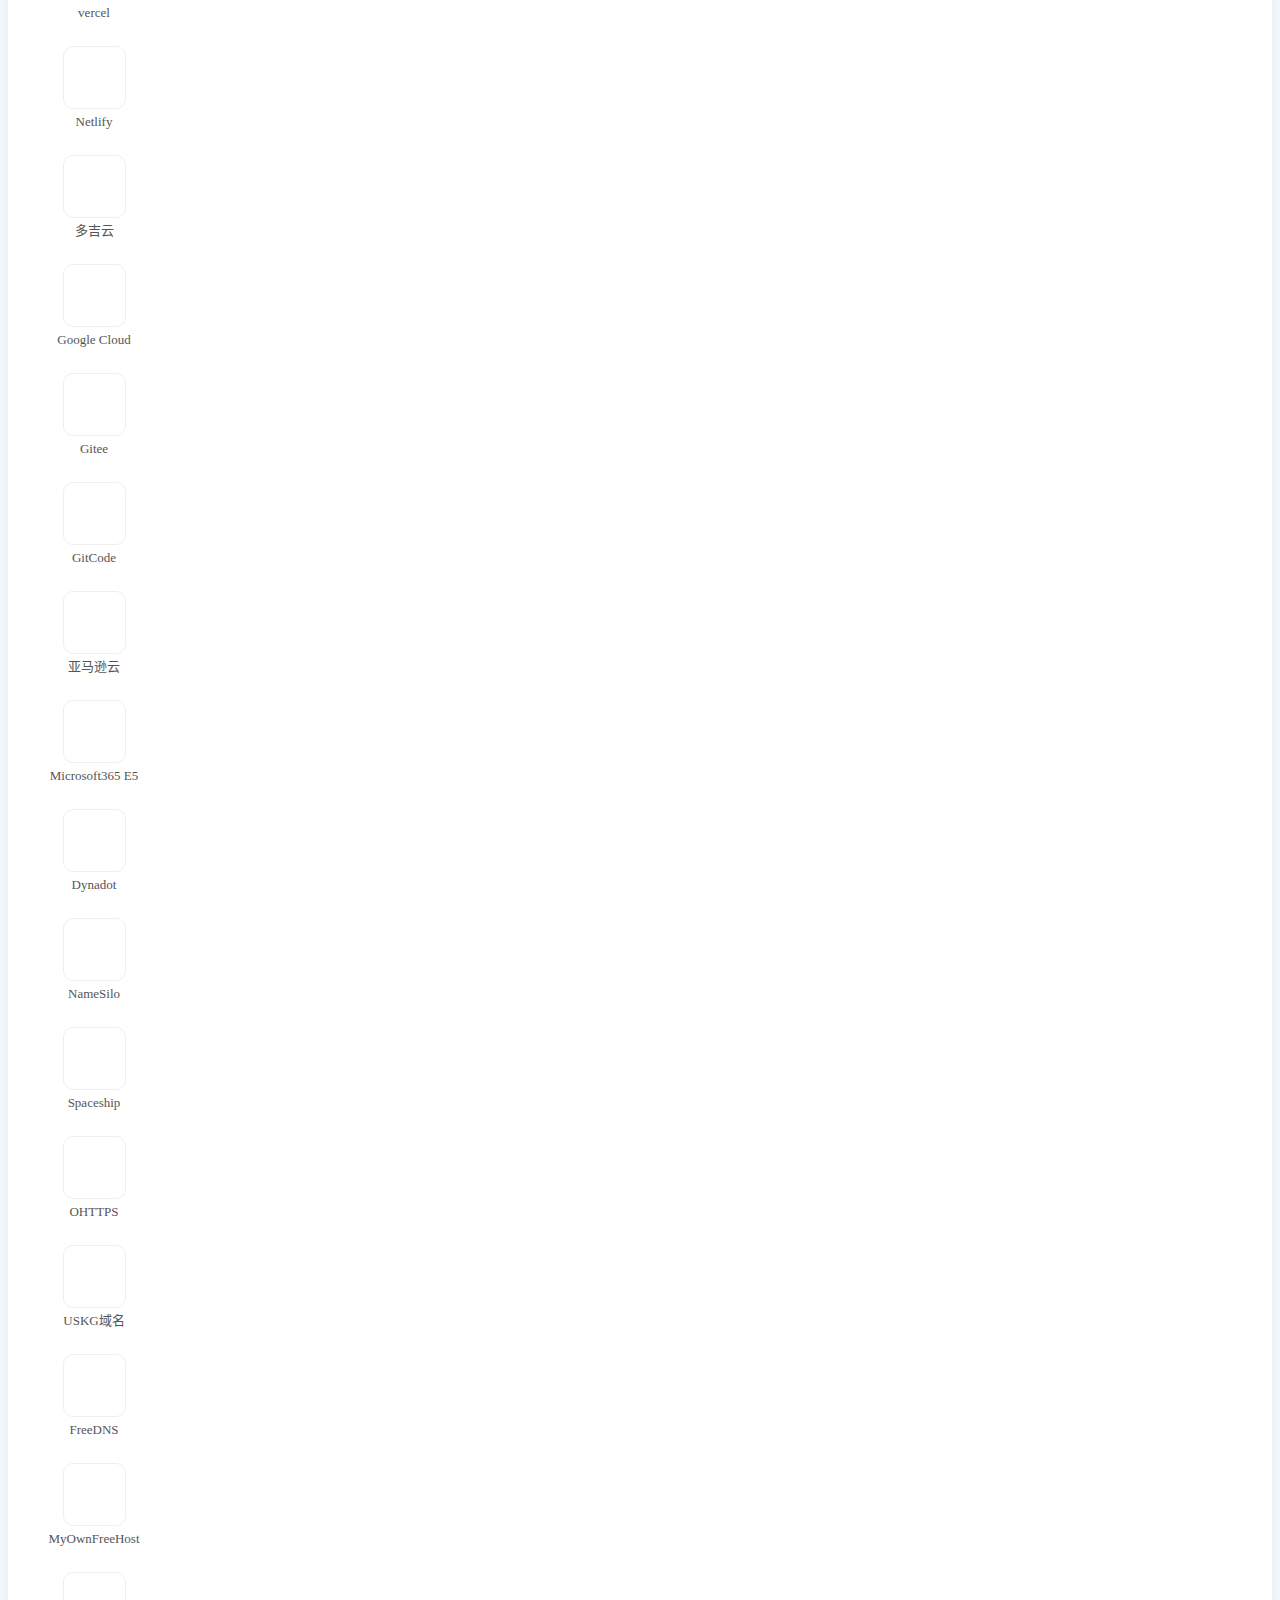
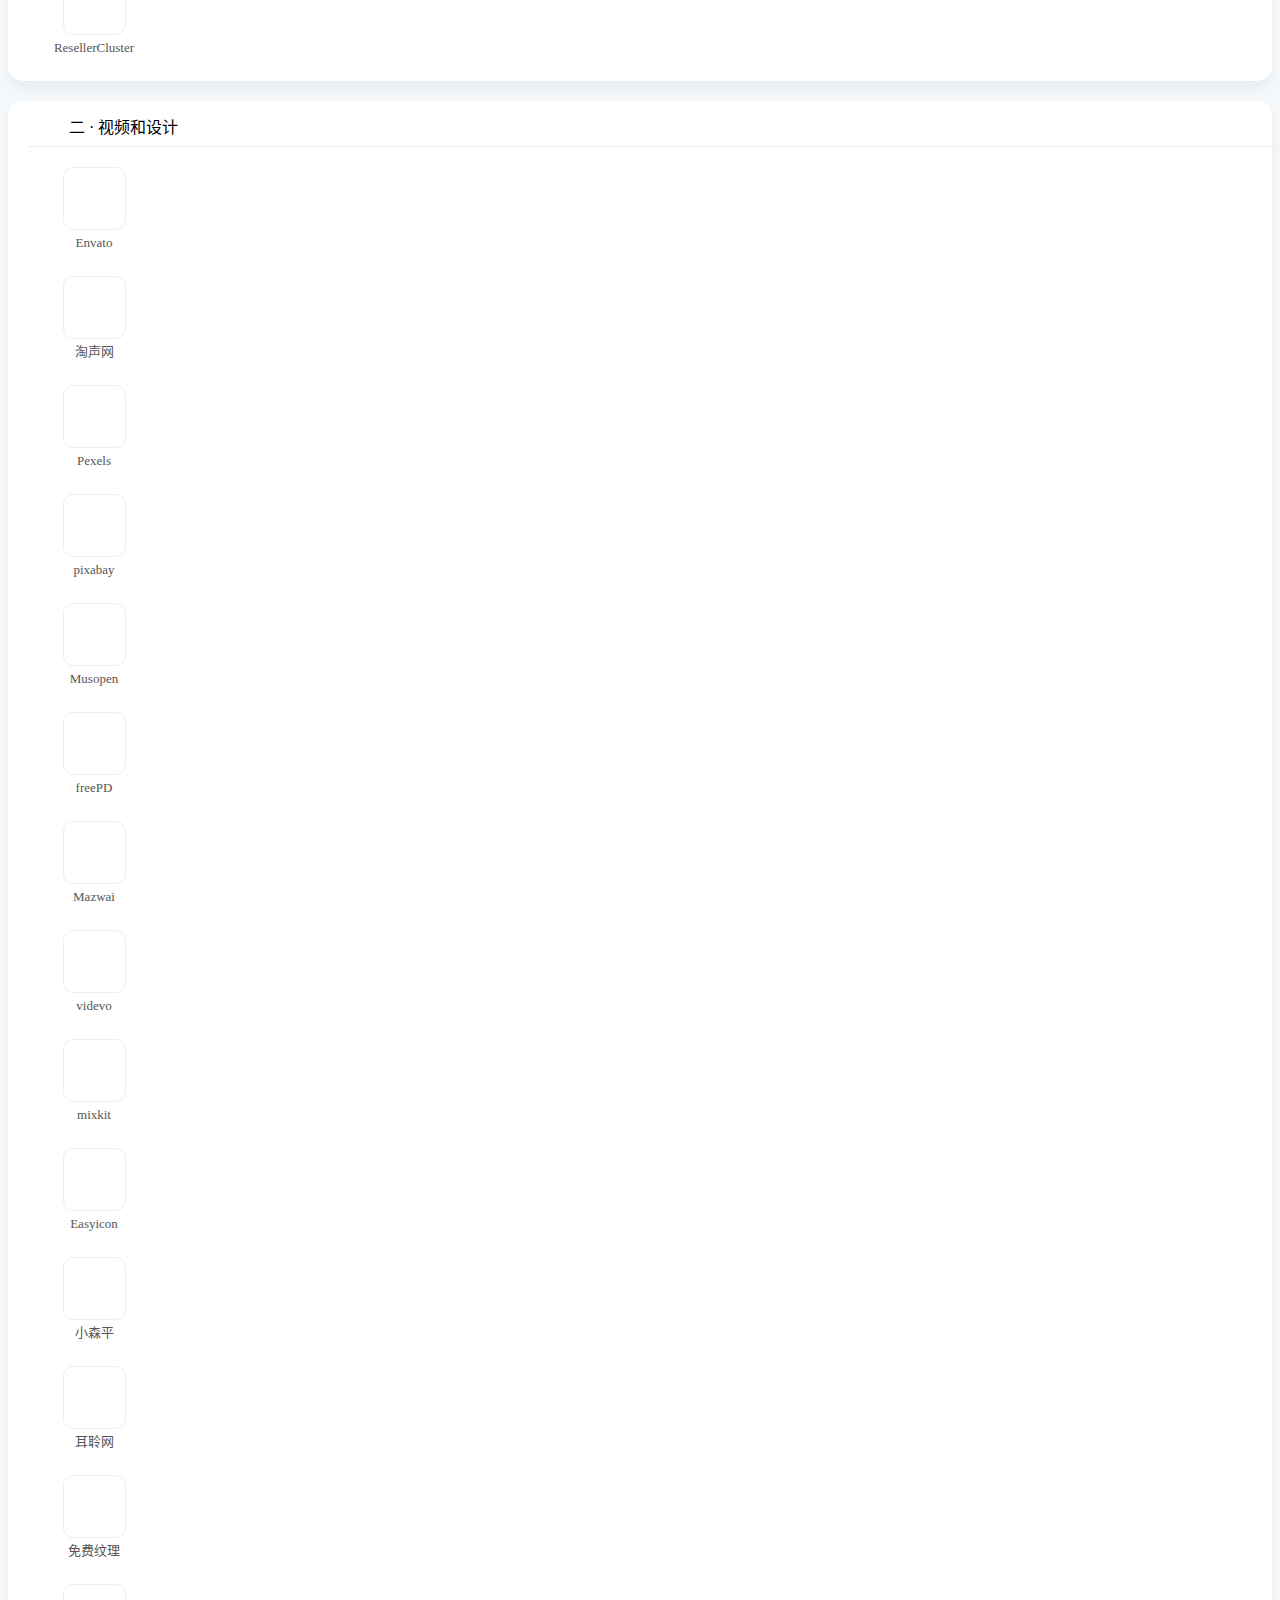
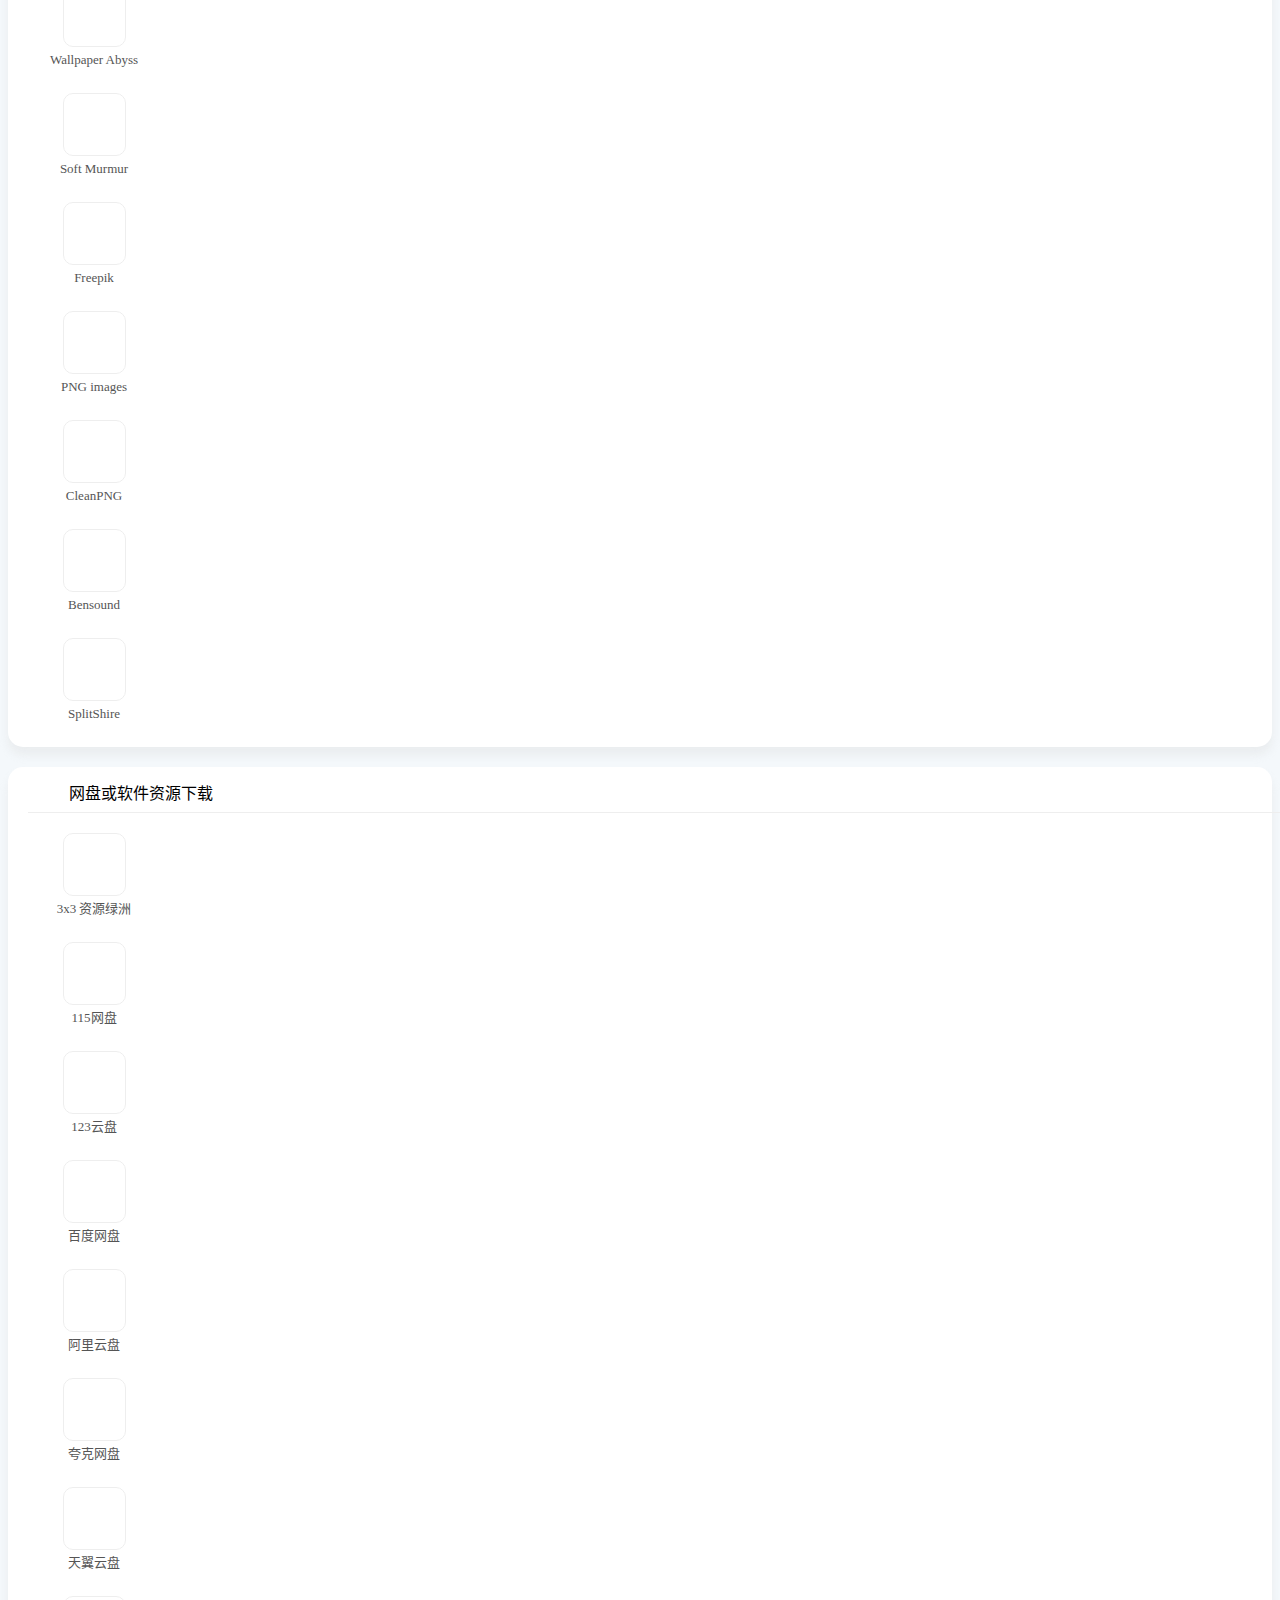
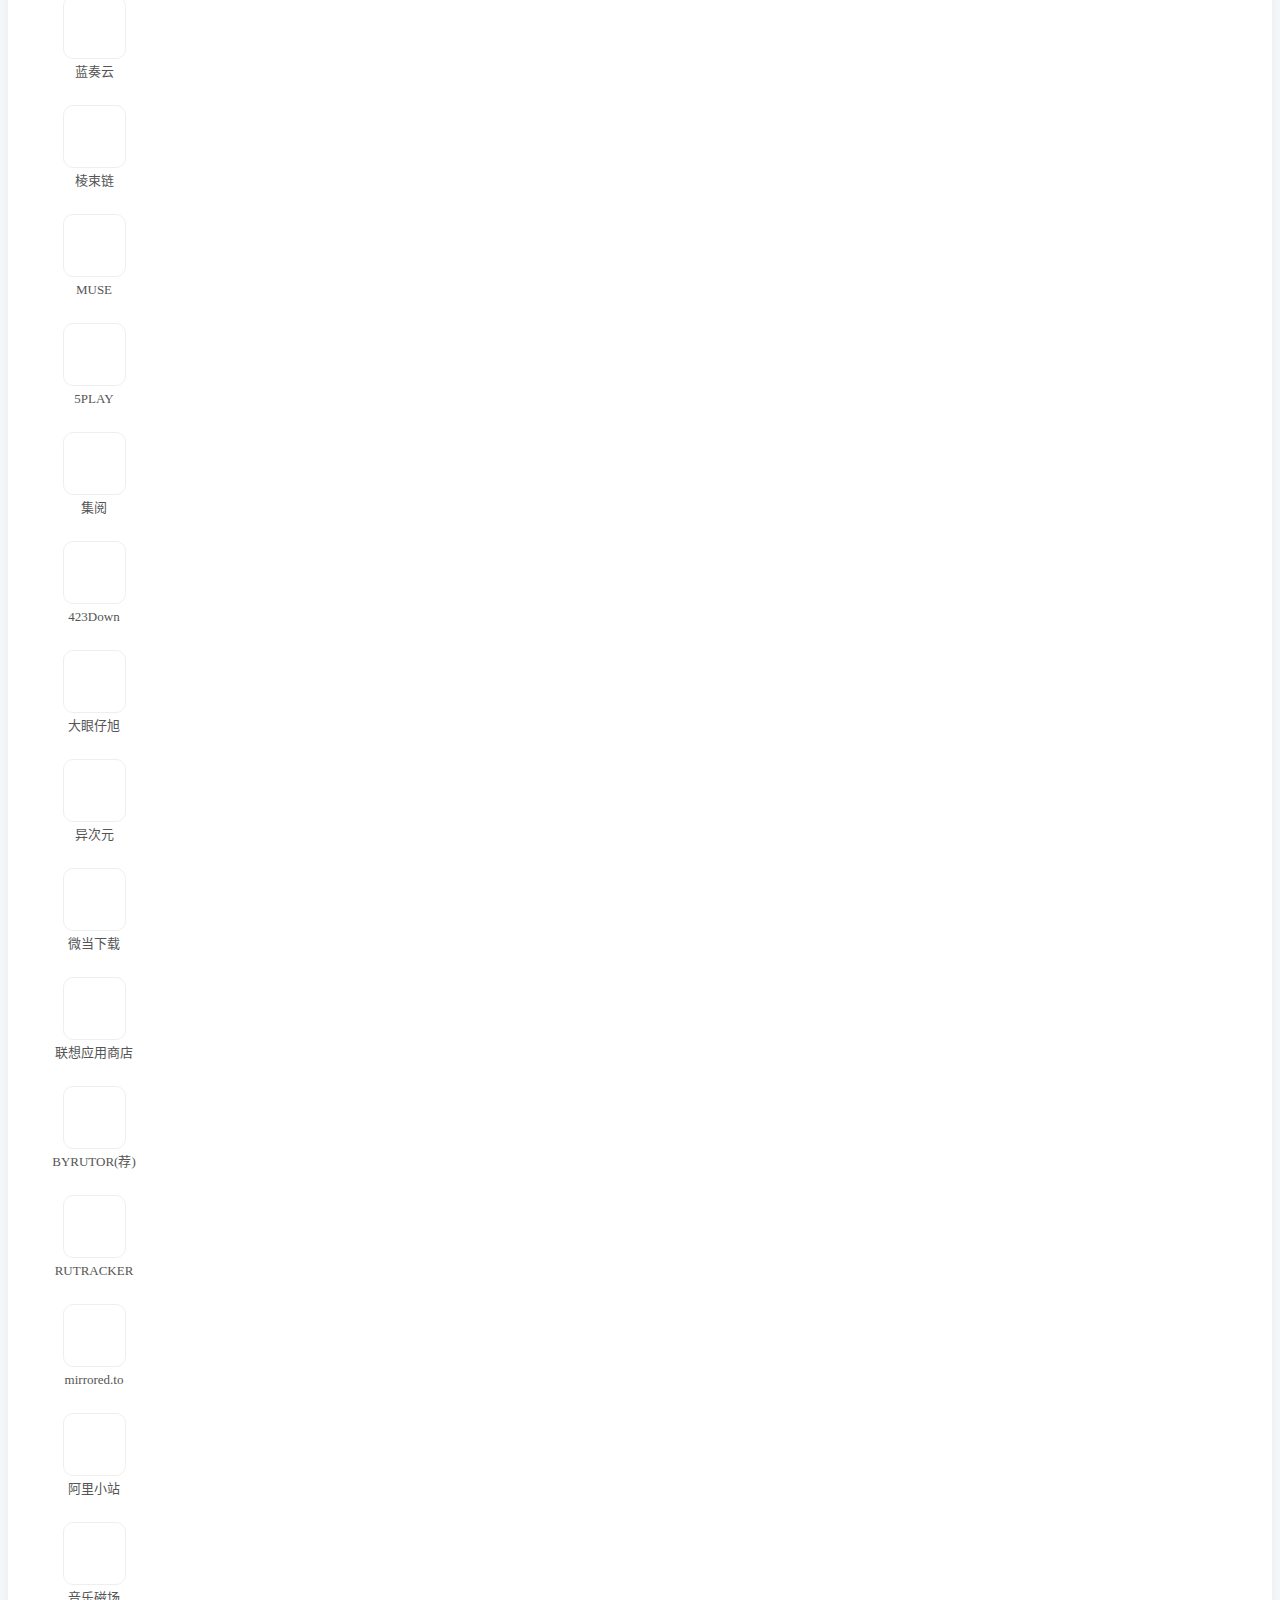
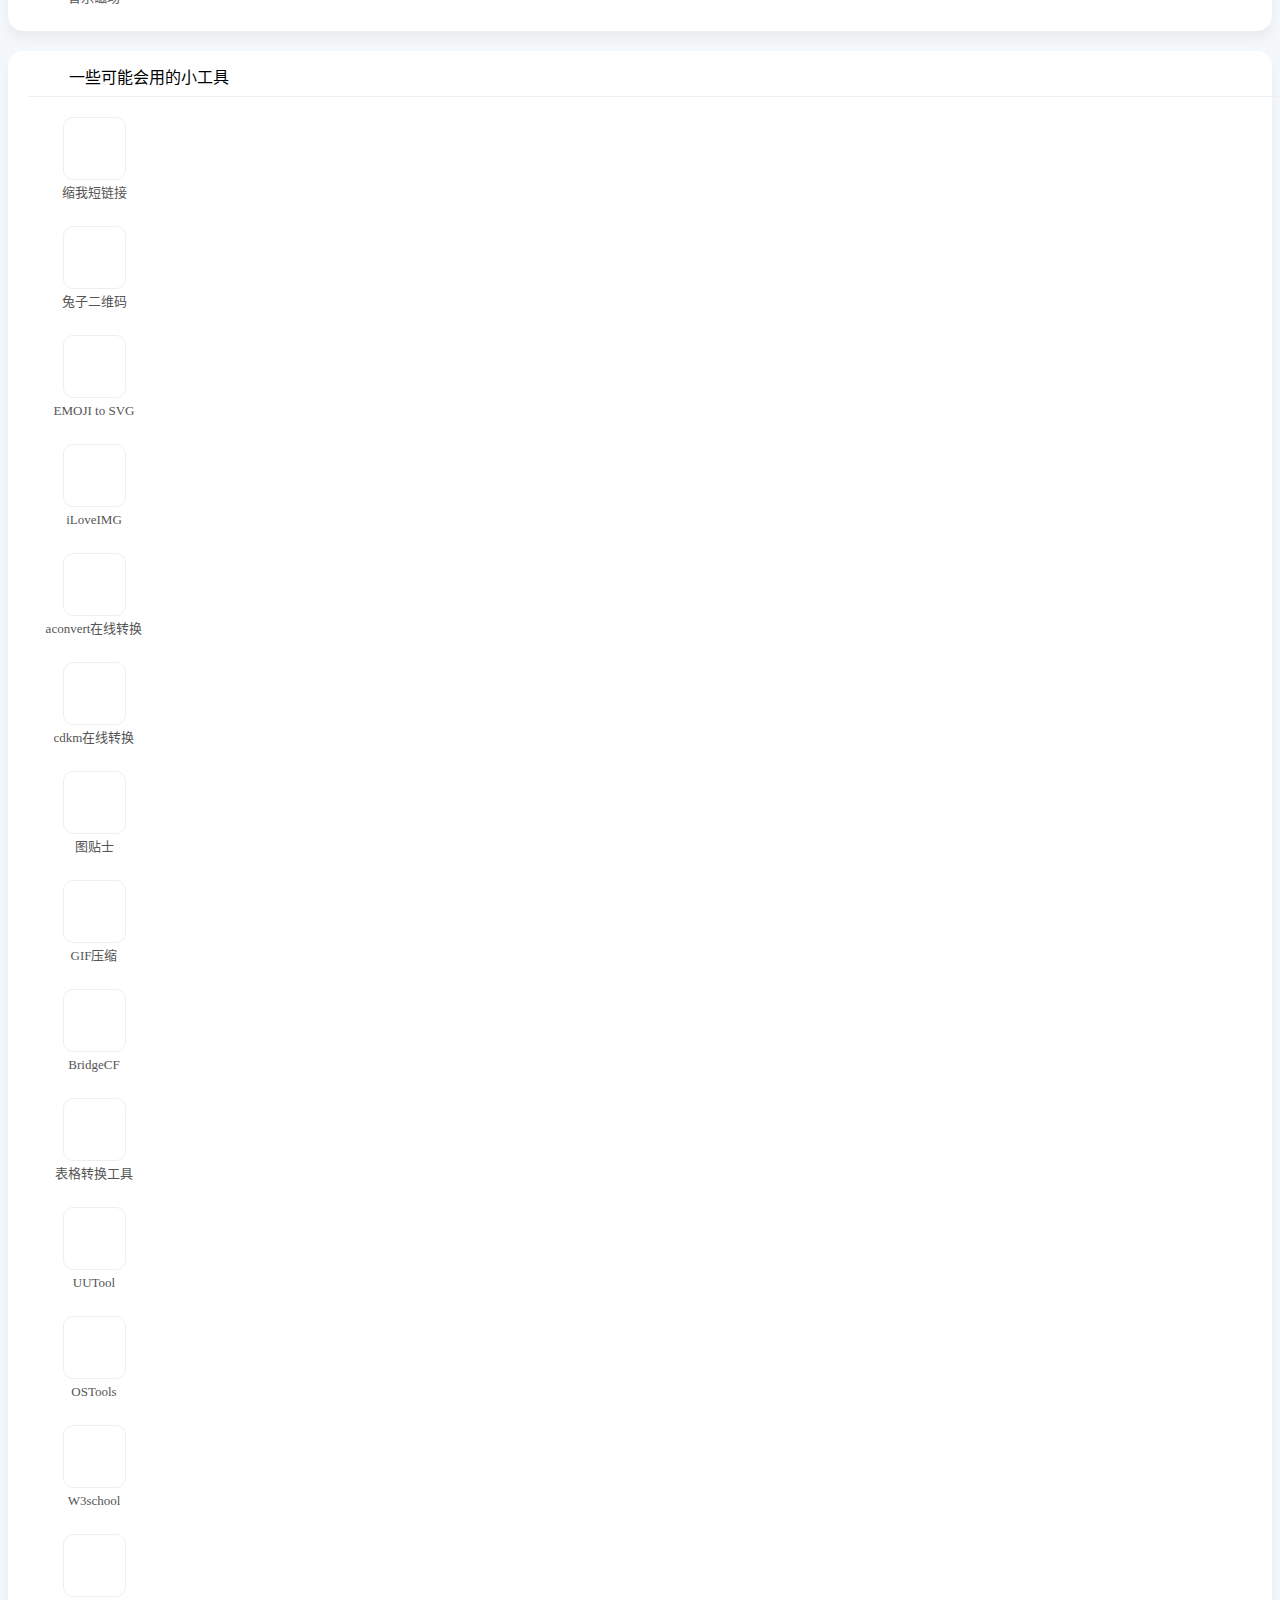
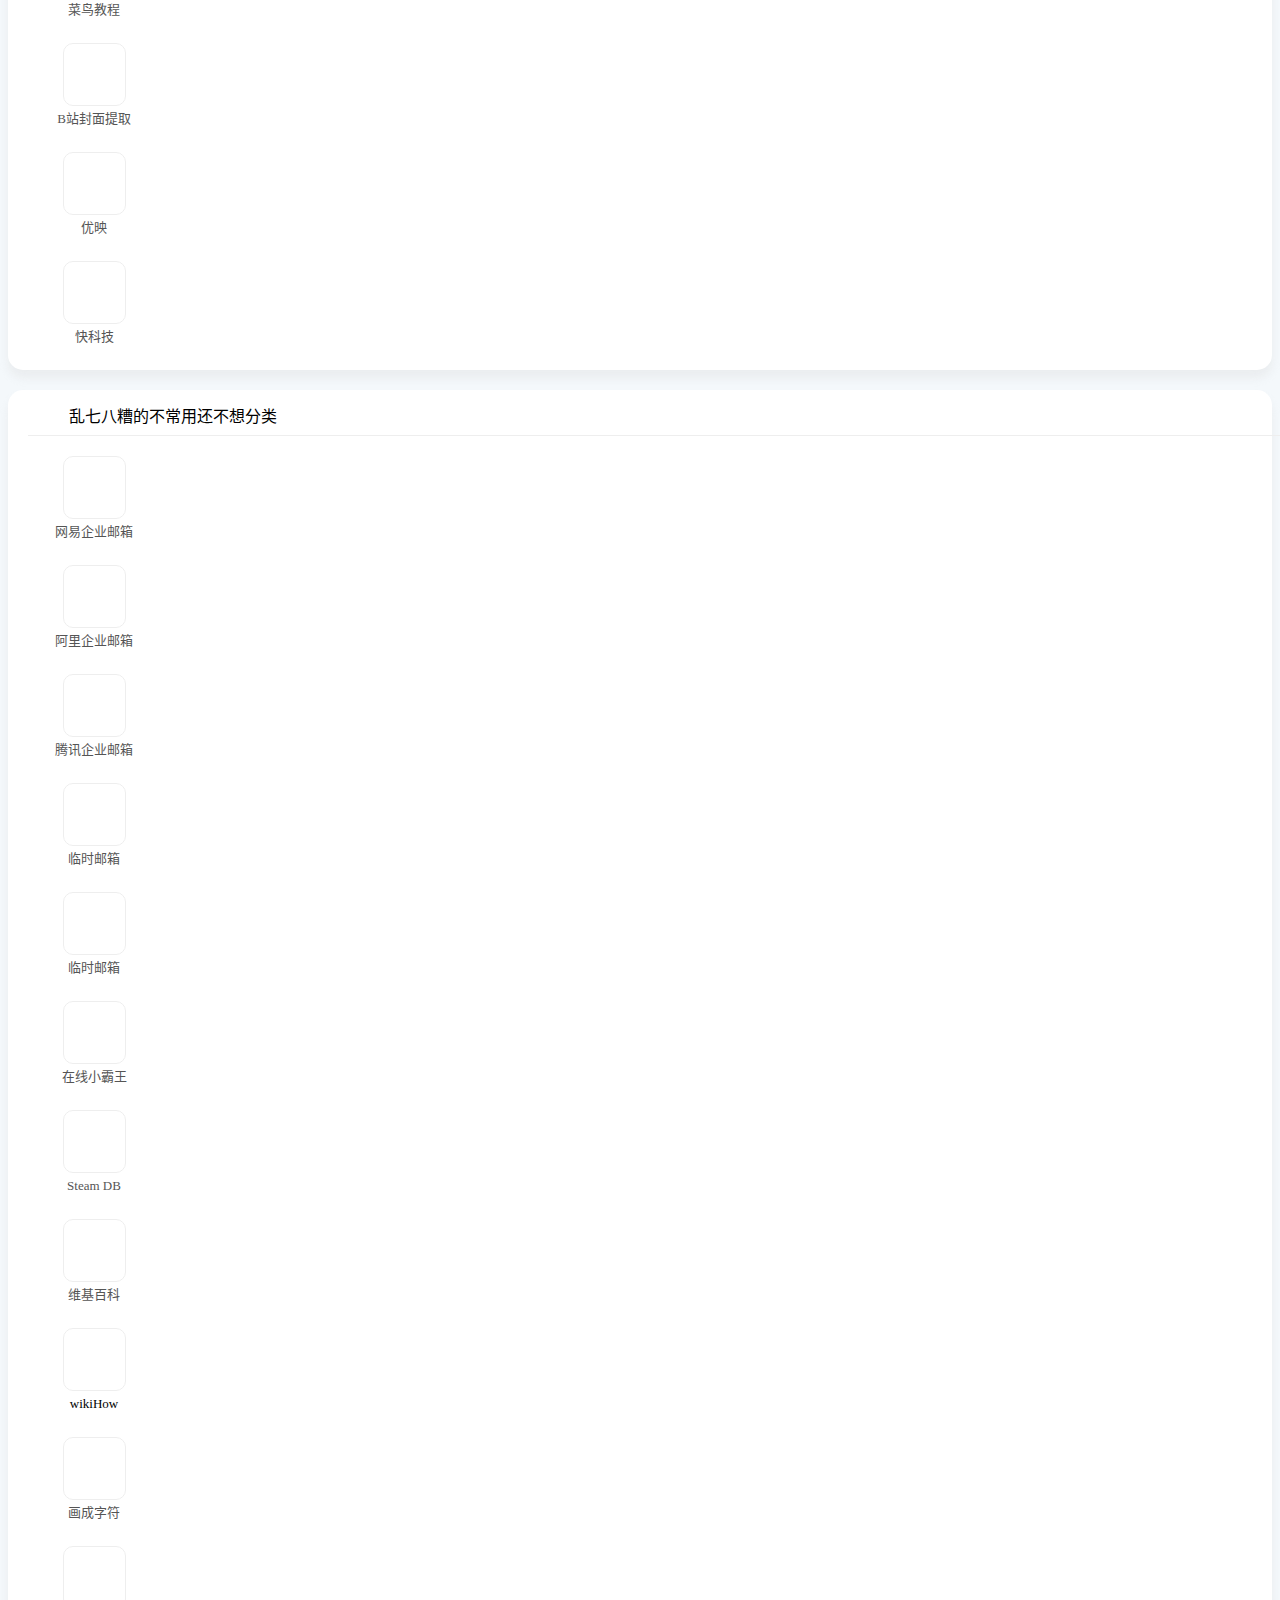
==== commit 0e424ffa: "重新增加gitee" ====
--- a/index.html
+++ b/index.html
@@ -26,7 +26,7 @@
     <!-- https://cdn.jsdelivr.net/npm/@fortawesome/fontawesome-free@5.13.0/css/all.min.css?ver=1.1422 -->
     <script src="./js/jquery.min.js"></script> <!-- https://cdn.jsdelivr.net/npm/jquery@3.5.1/dist/jquery.min.js -->
     <!--各个网址图标-->
-    <script src="//at.alicdn.com/t/c/font_3347159_a7y76oagzg4.js"></script>
+    <script src="//at.alicdn.com/t/c/font_3347159_0dnar4gr2kxs.js"></script>
     <!-- 这里是 https://www.iconfont.cn/ 的symbol地址 -->
     <!--各个网址图标-->
     <script src="./js/sou.js"></script>
@@ -592,10 +592,18 @@
                     </svg>
                     <span>Google Cloud</span></a></li>
 
+            <li class="col-3 col-sm-3 col-md-3 col-lg-1"><a href="https://gitee.com/"
+                    title="Gitee.com（码云） 是 OSCHINA.NET 推出的代码托管平台，支持 Git 和 SVN，提供免费的私有仓库托管。目前已有超过 1350 万的开发者选择 Gitee。"
+                    target="_blank">
+                    <svg class="icon" aria-hidden="true">
+                        <use xlink:href="#sy-gitee"></use>
+                    </svg>
+                    <span>Gitee</span></a></li>
+
             <li class="col-3 col-sm-3 col-md-3 col-lg-1"><a href="https://gitcode.com/"
                     title="GitCode是面向全球开发者的开源社区,包括原创博客,开源代码托管,代码协作,项目管理等。与开发者社区互动,提升您的研发效率和质量。" target="_blank">
                     <svg class="icon" aria-hidden="true">
-                        <use xlink:href="#sy-gitee"></use>
+                        <use xlink:href="#sy-GitCode"></use>
                     </svg>
                     <span>GitCode</span></a></li>
 
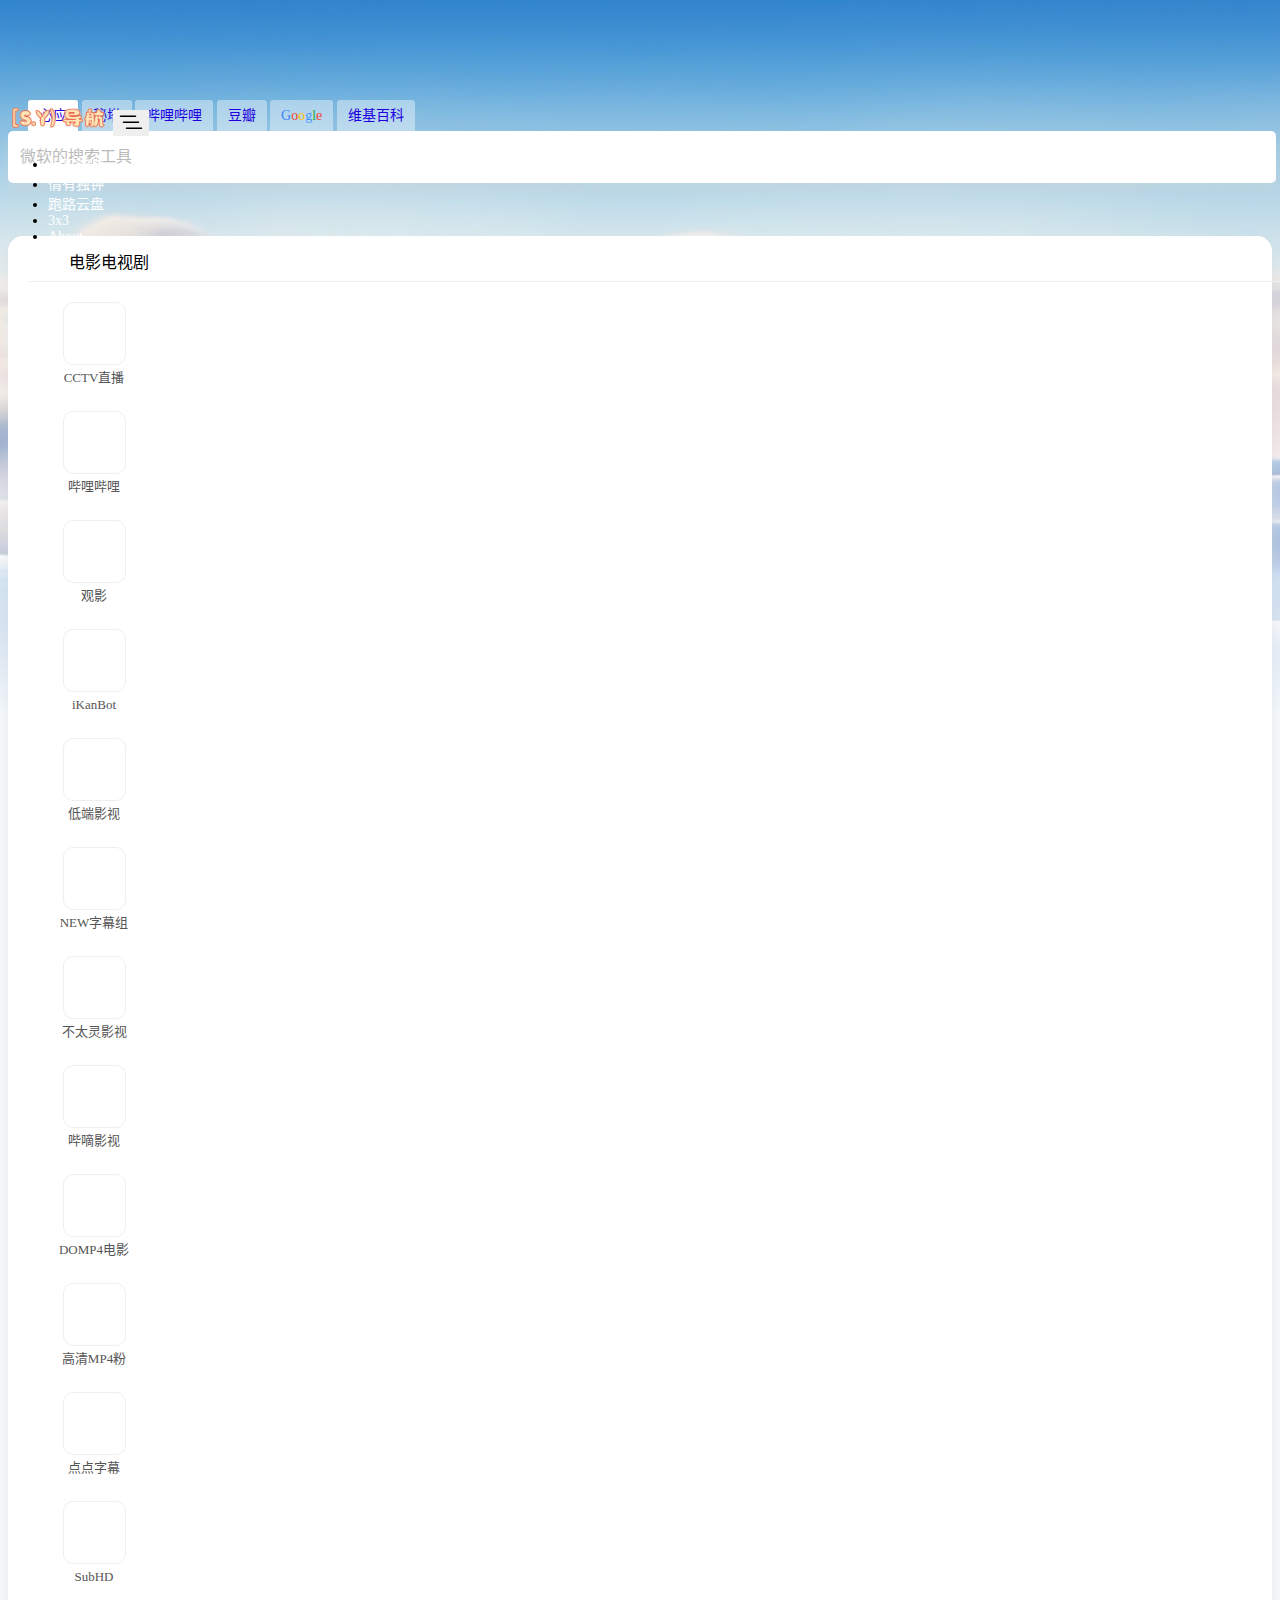
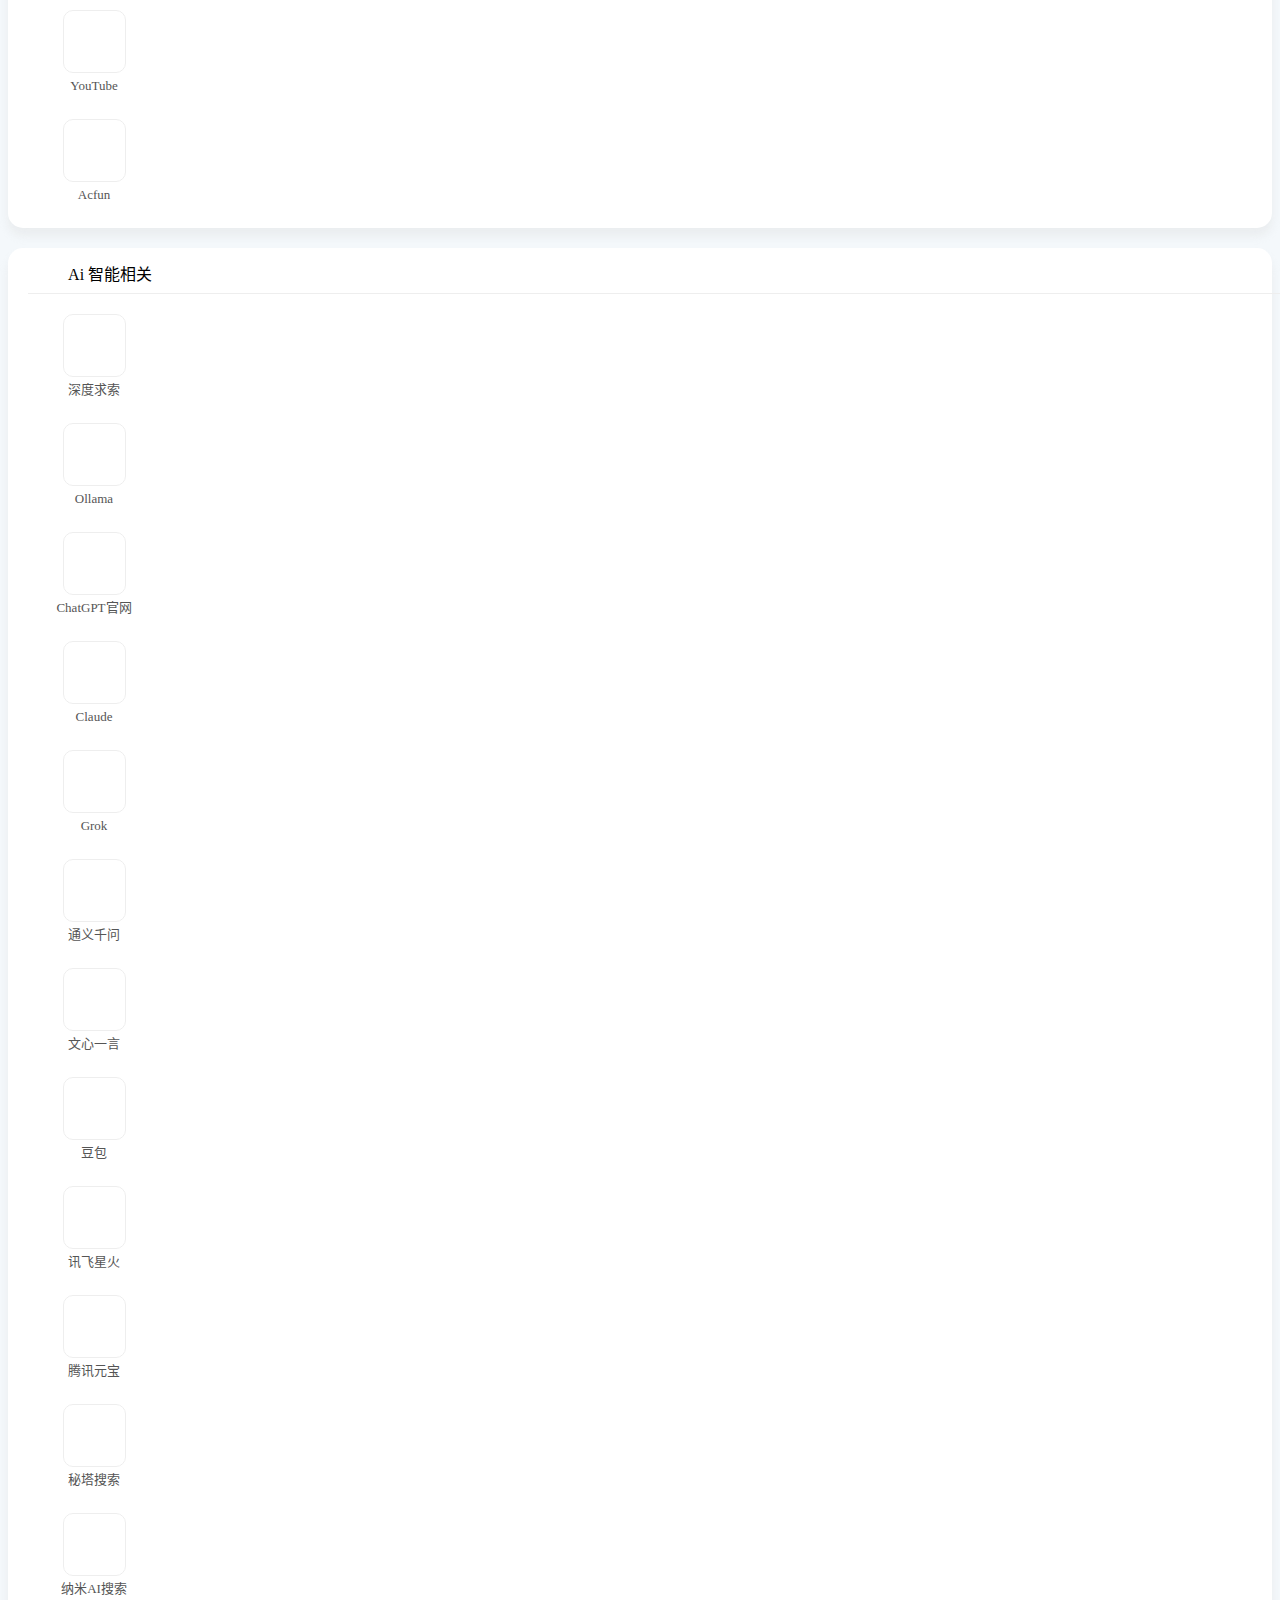
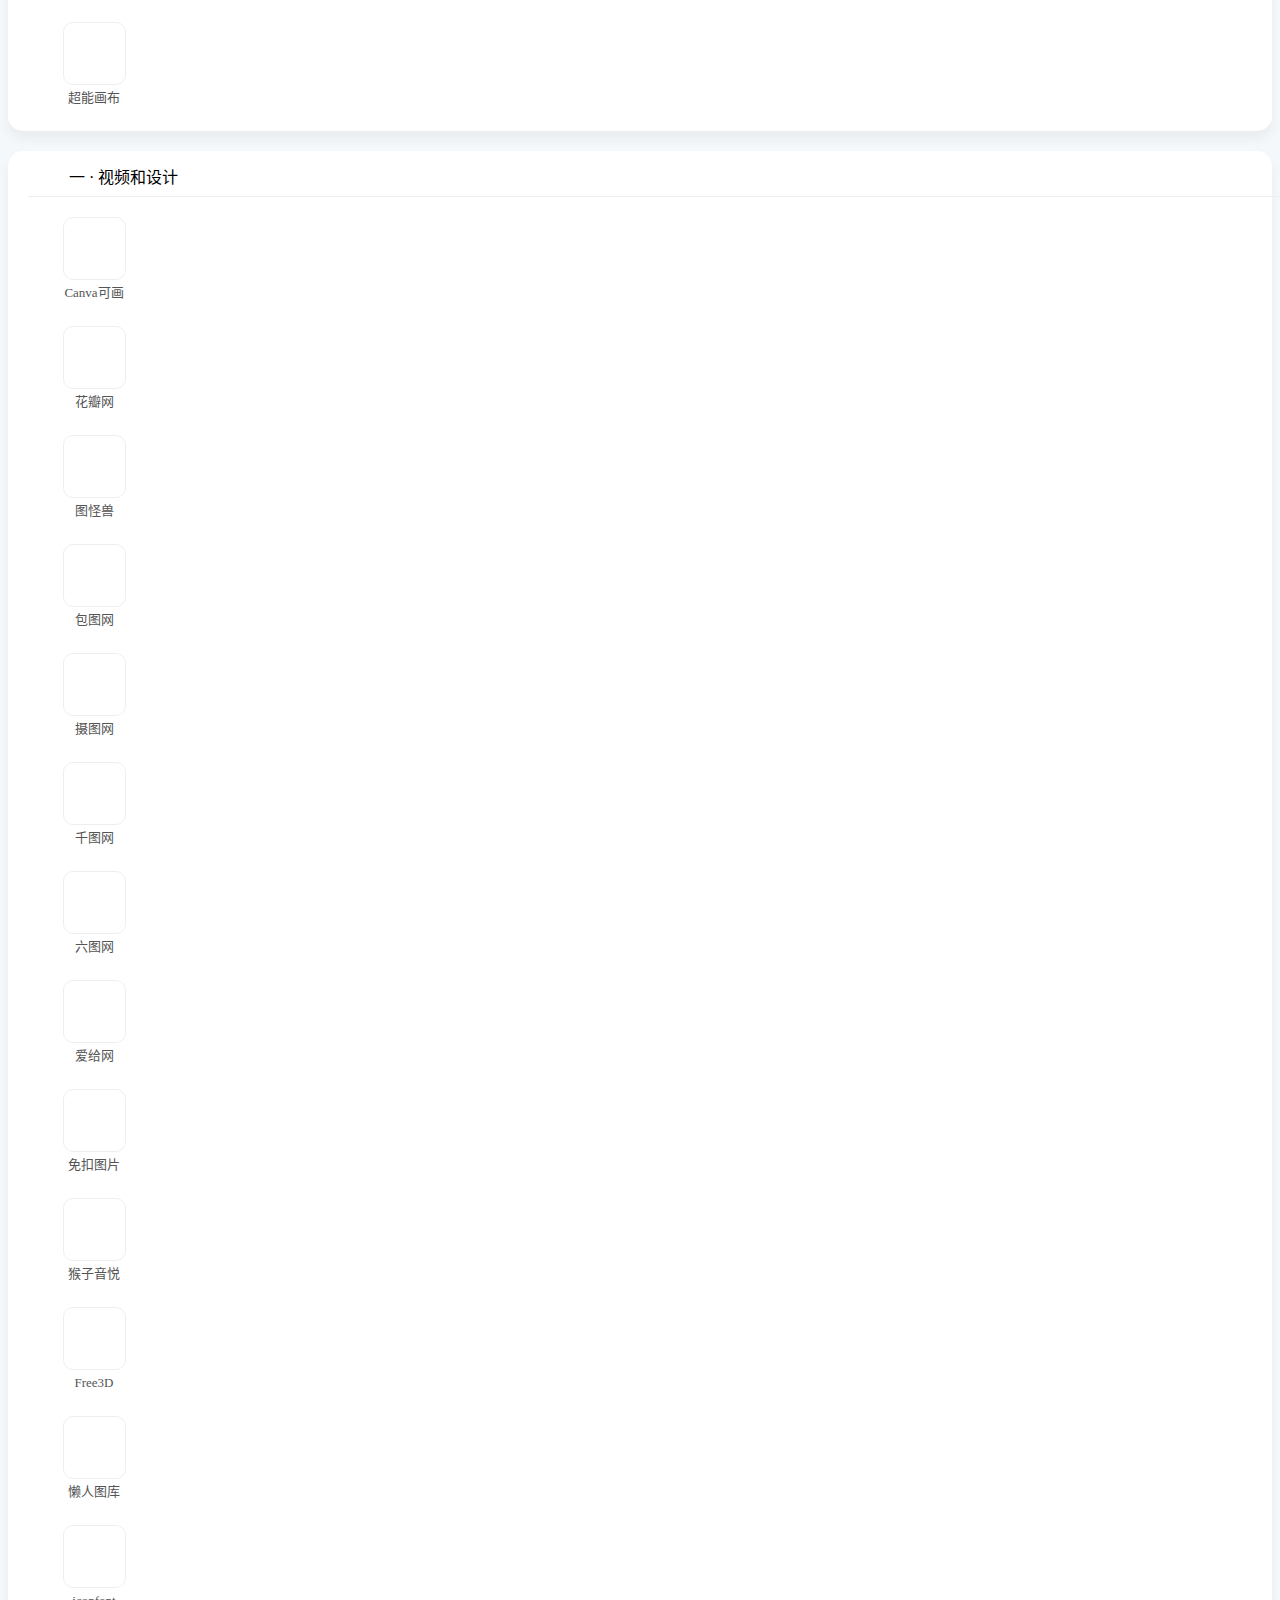
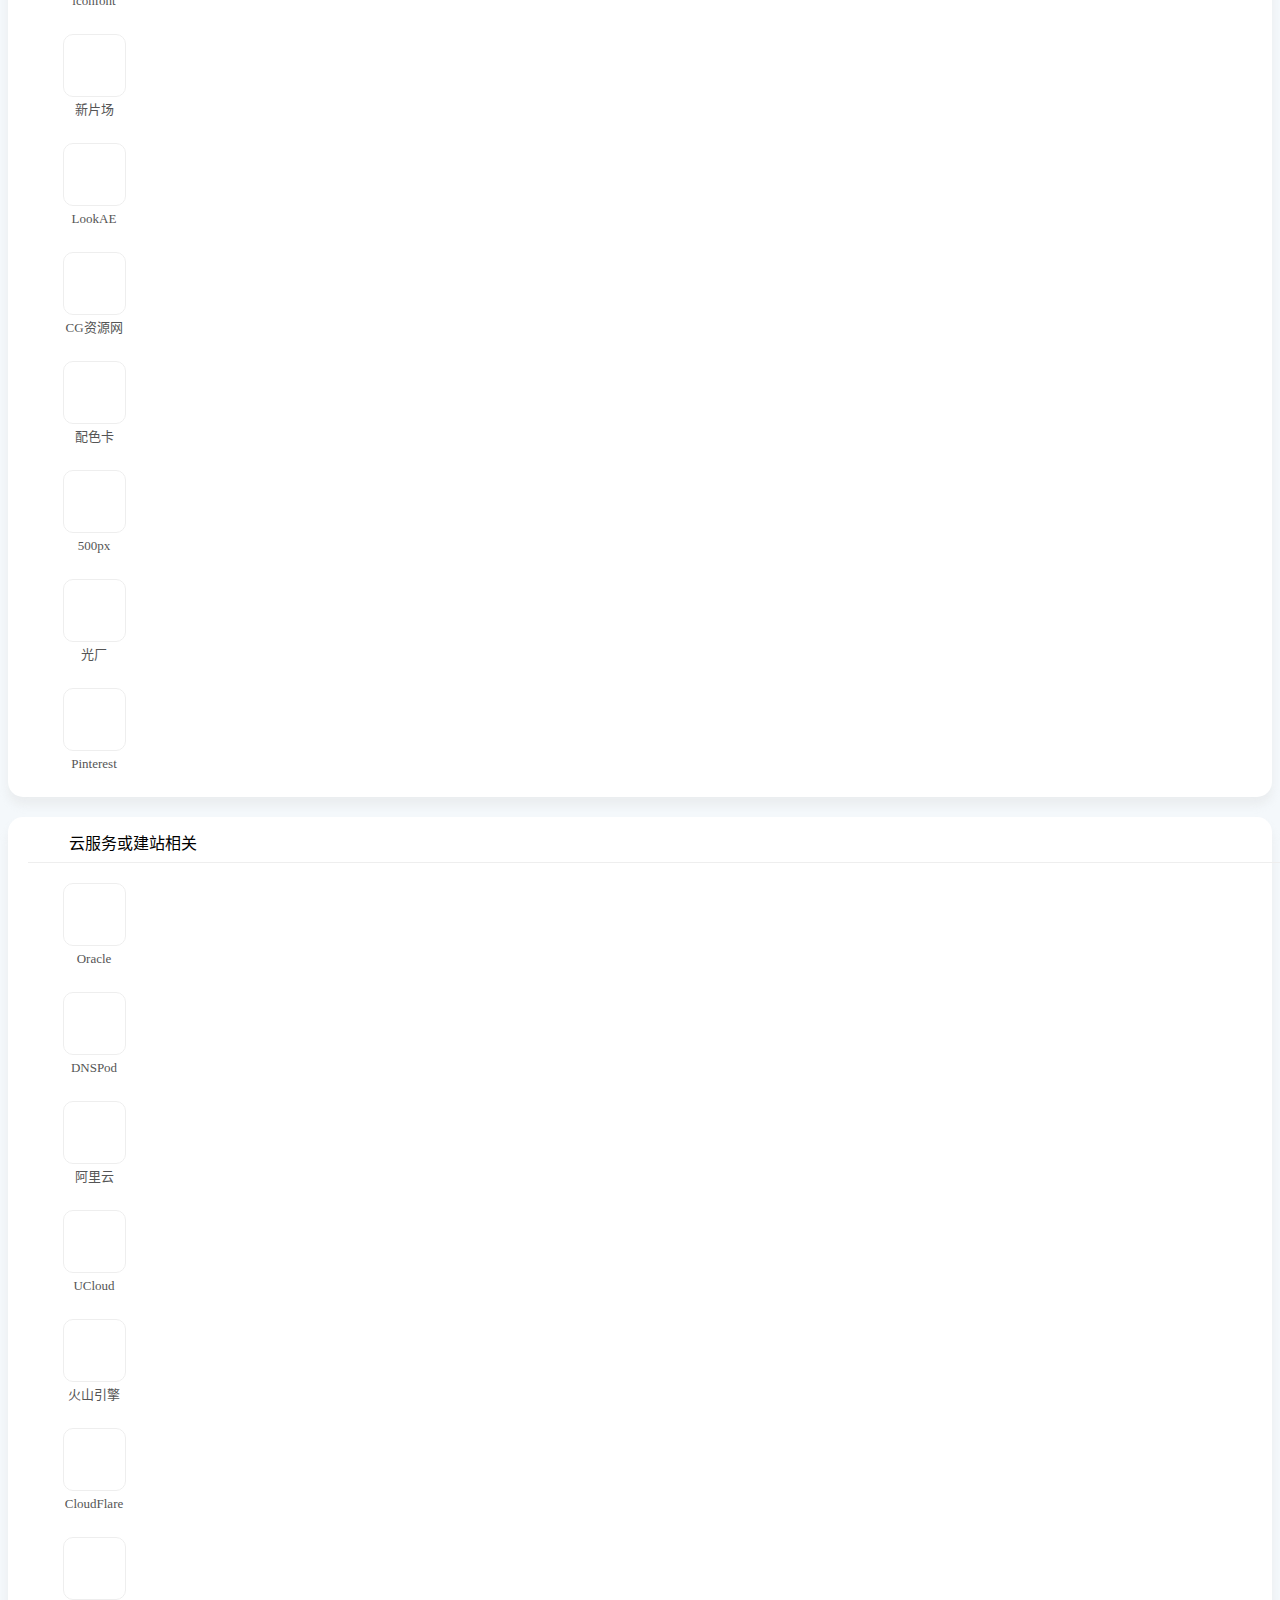
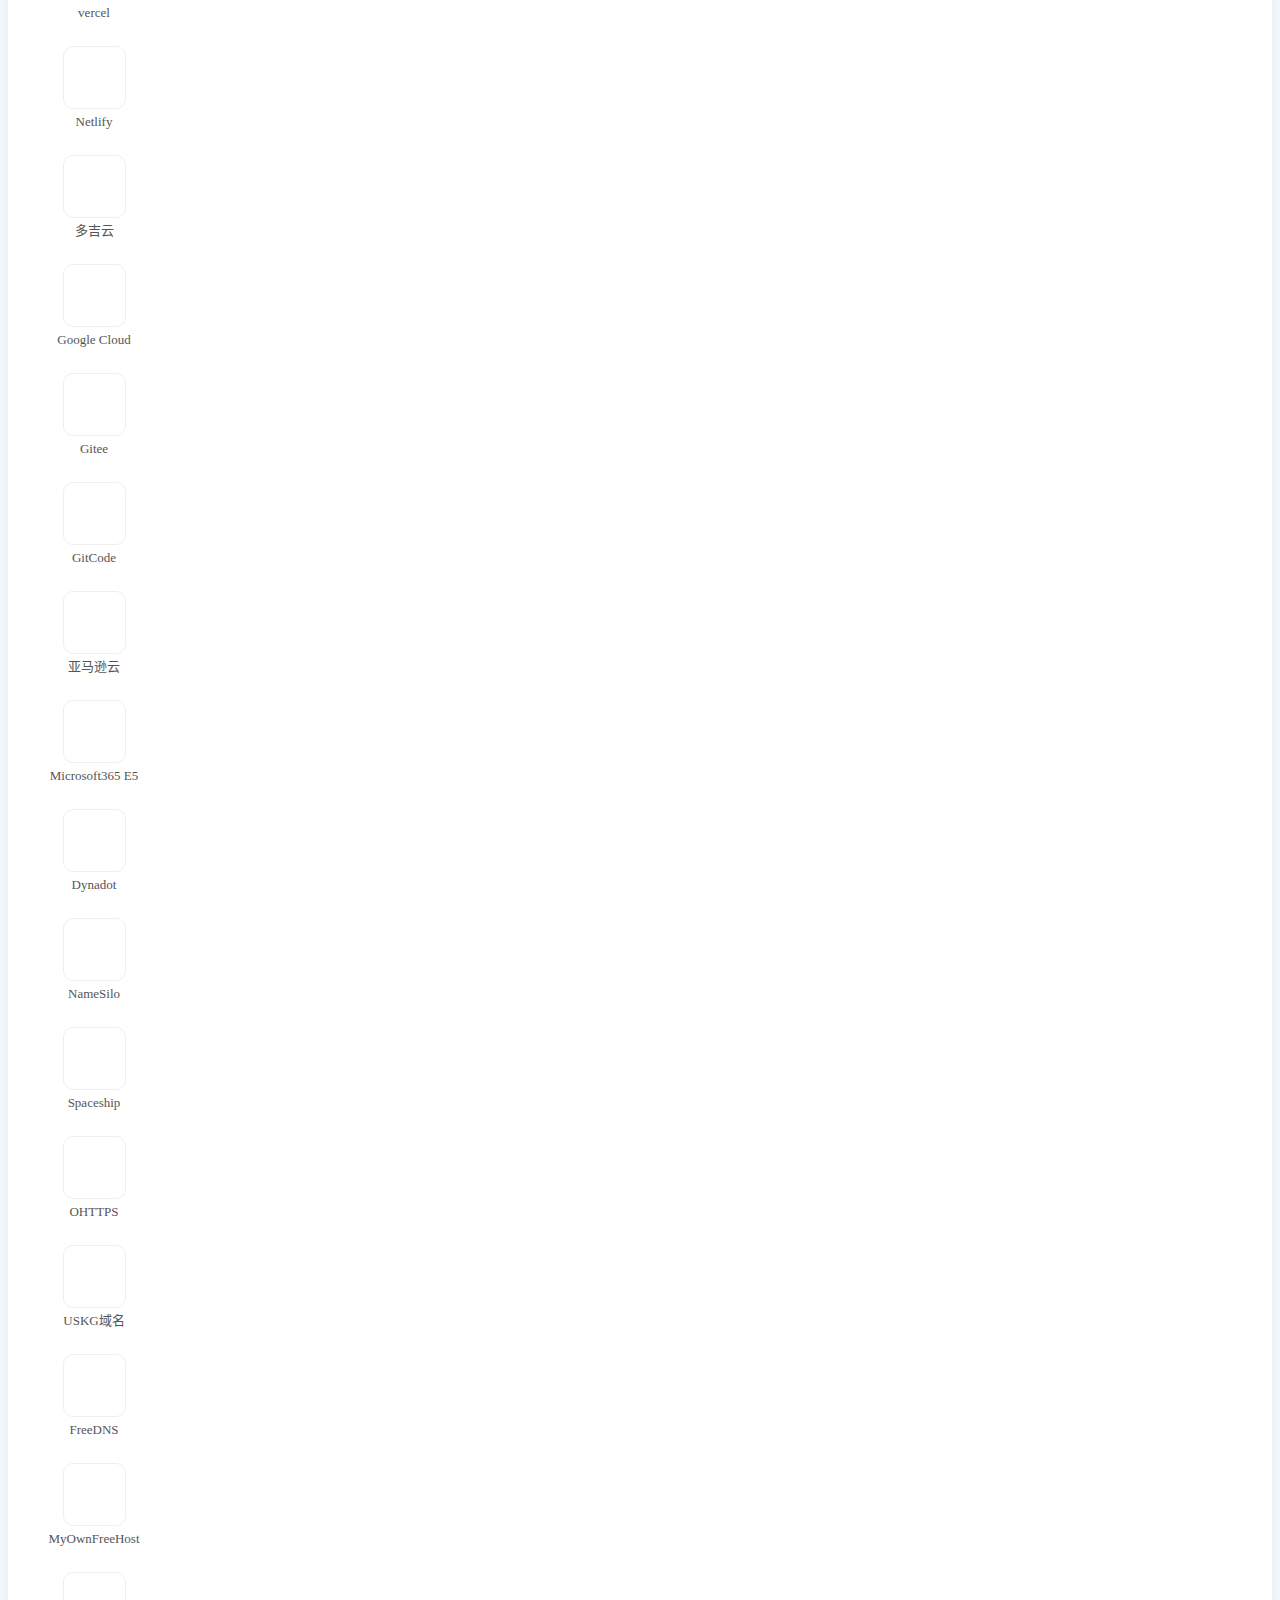
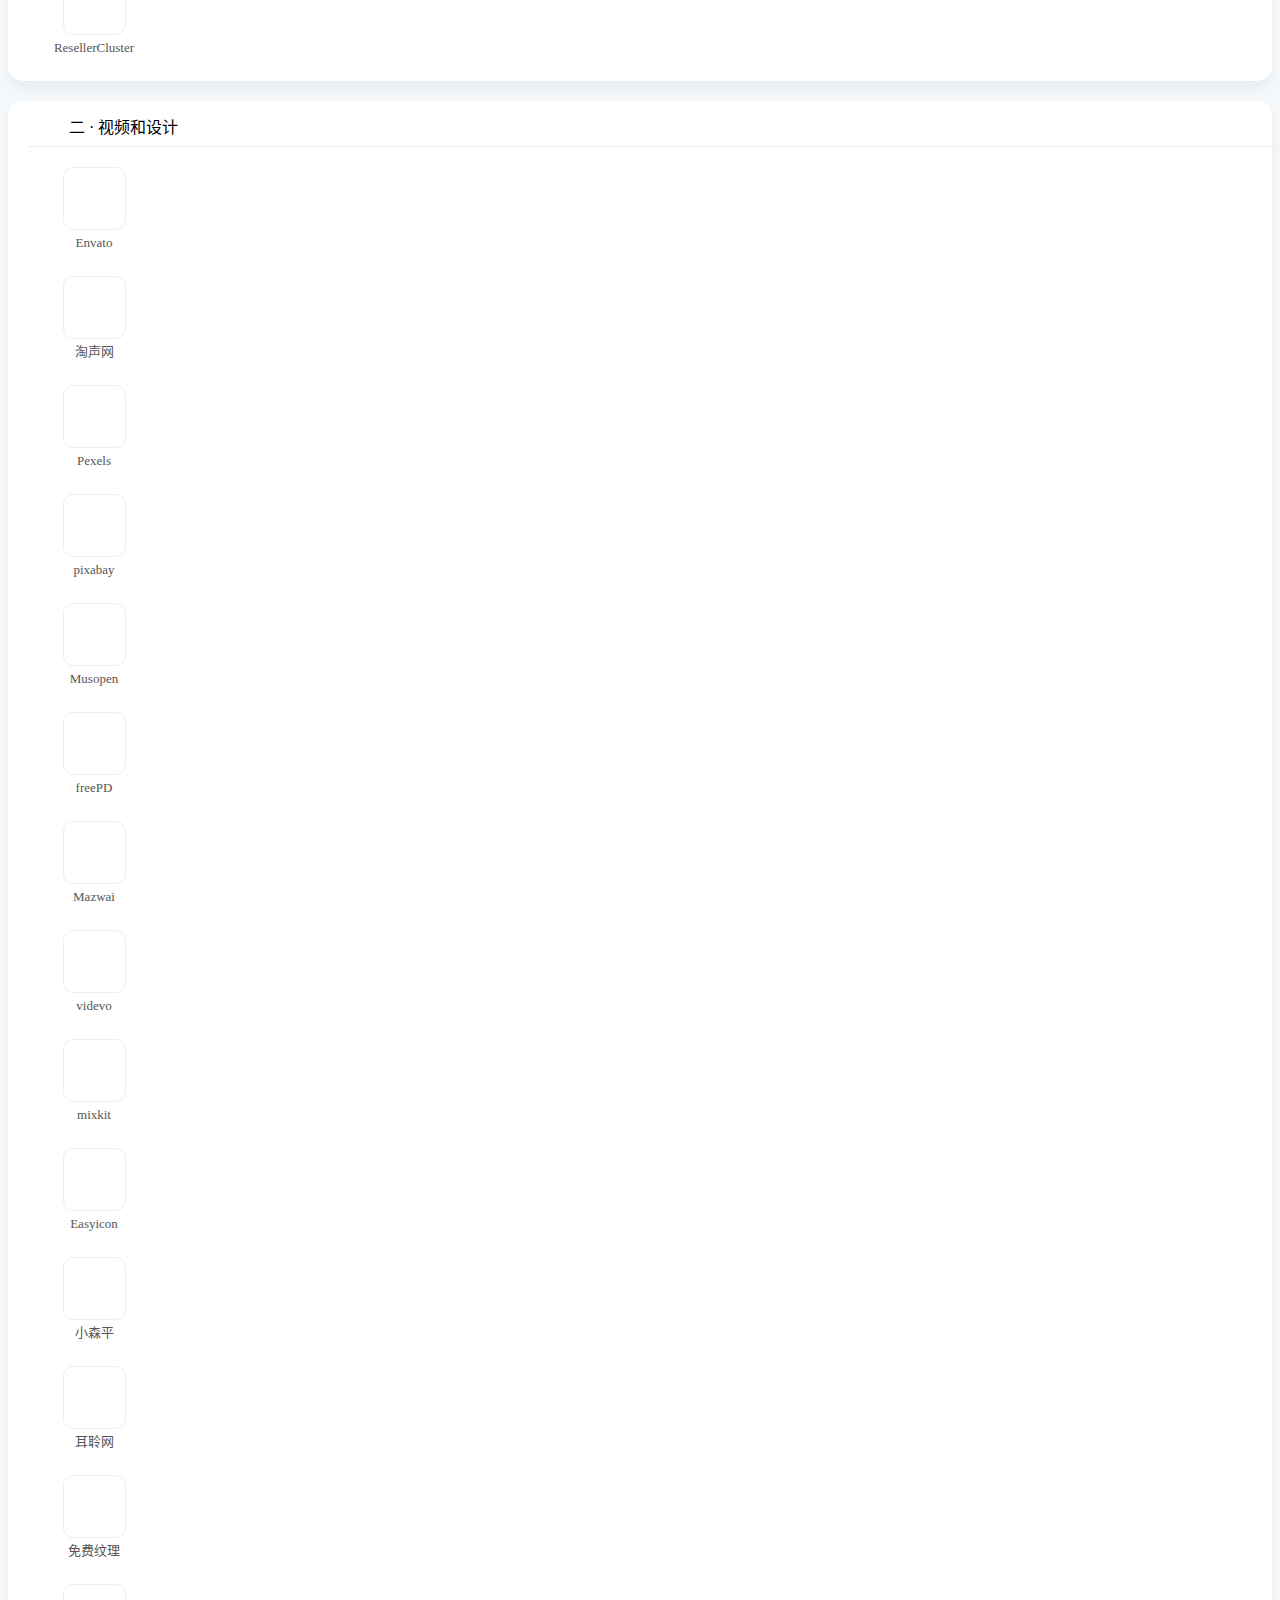
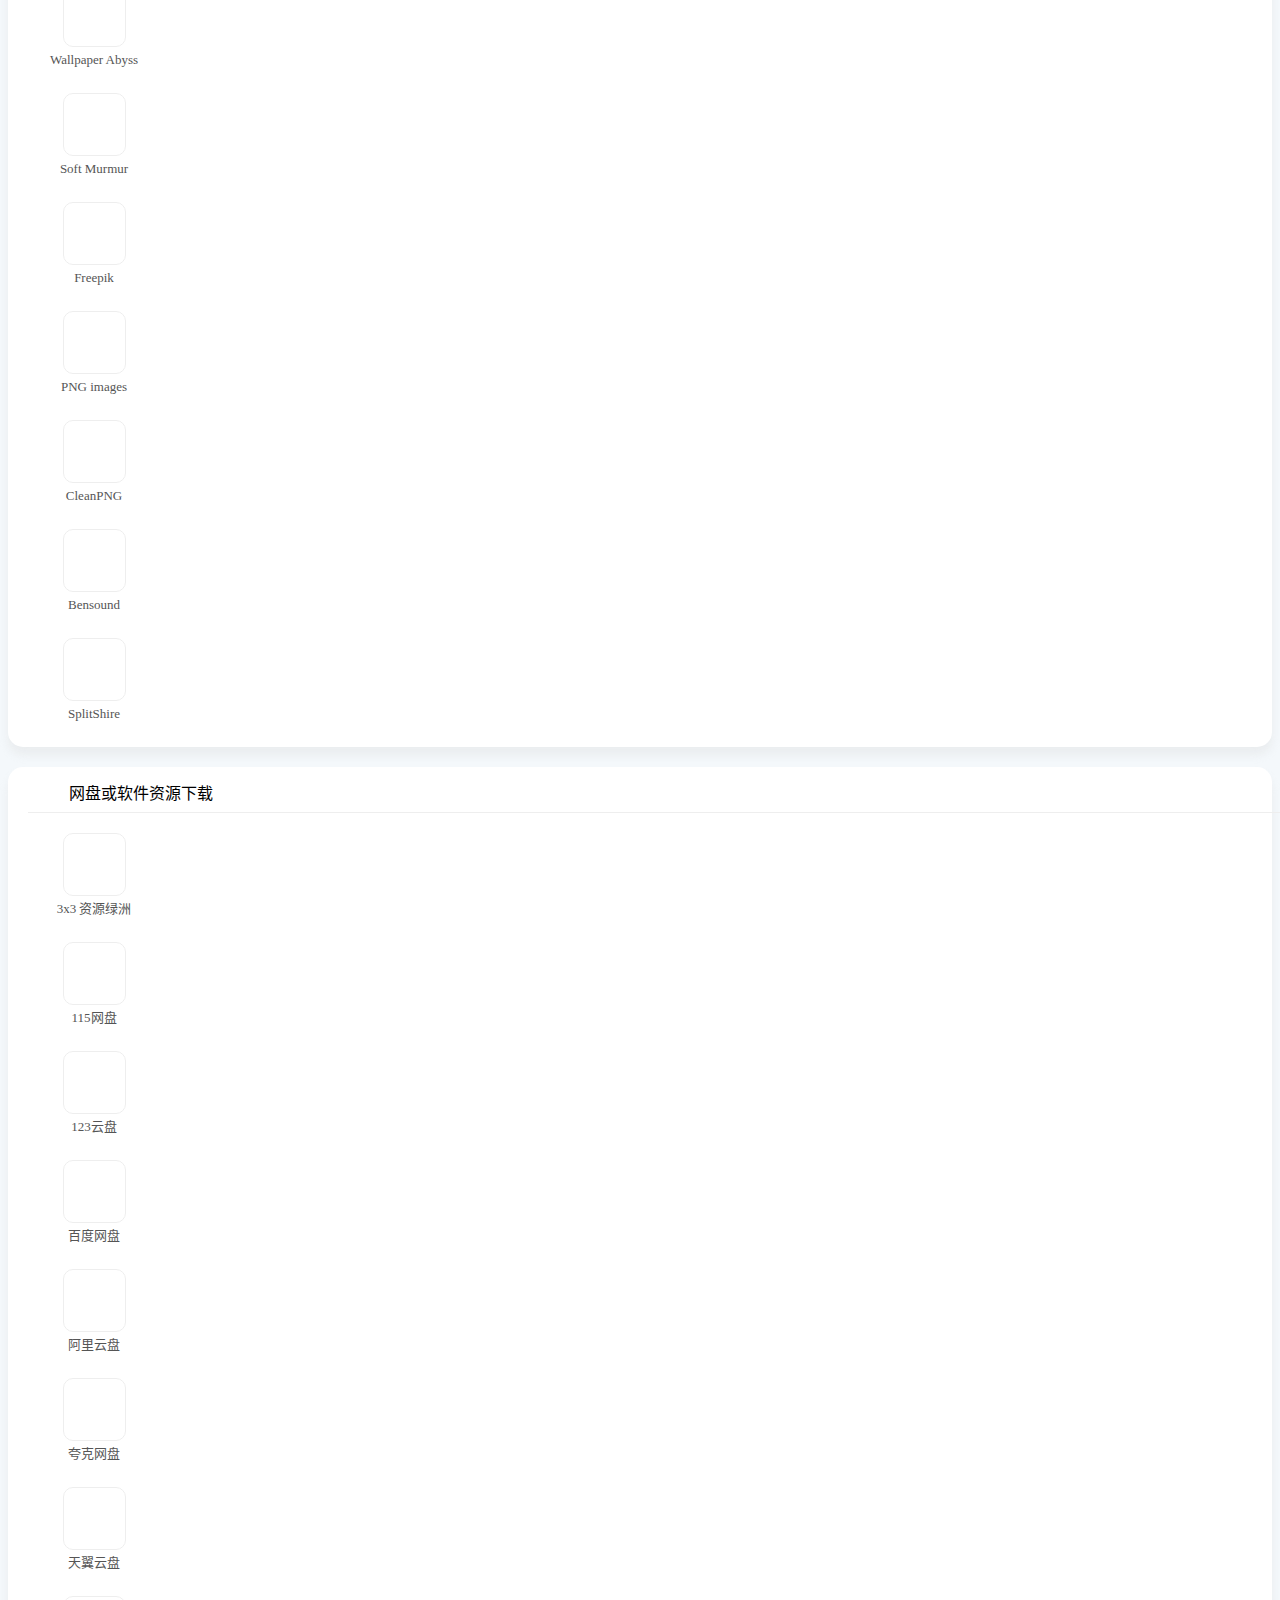
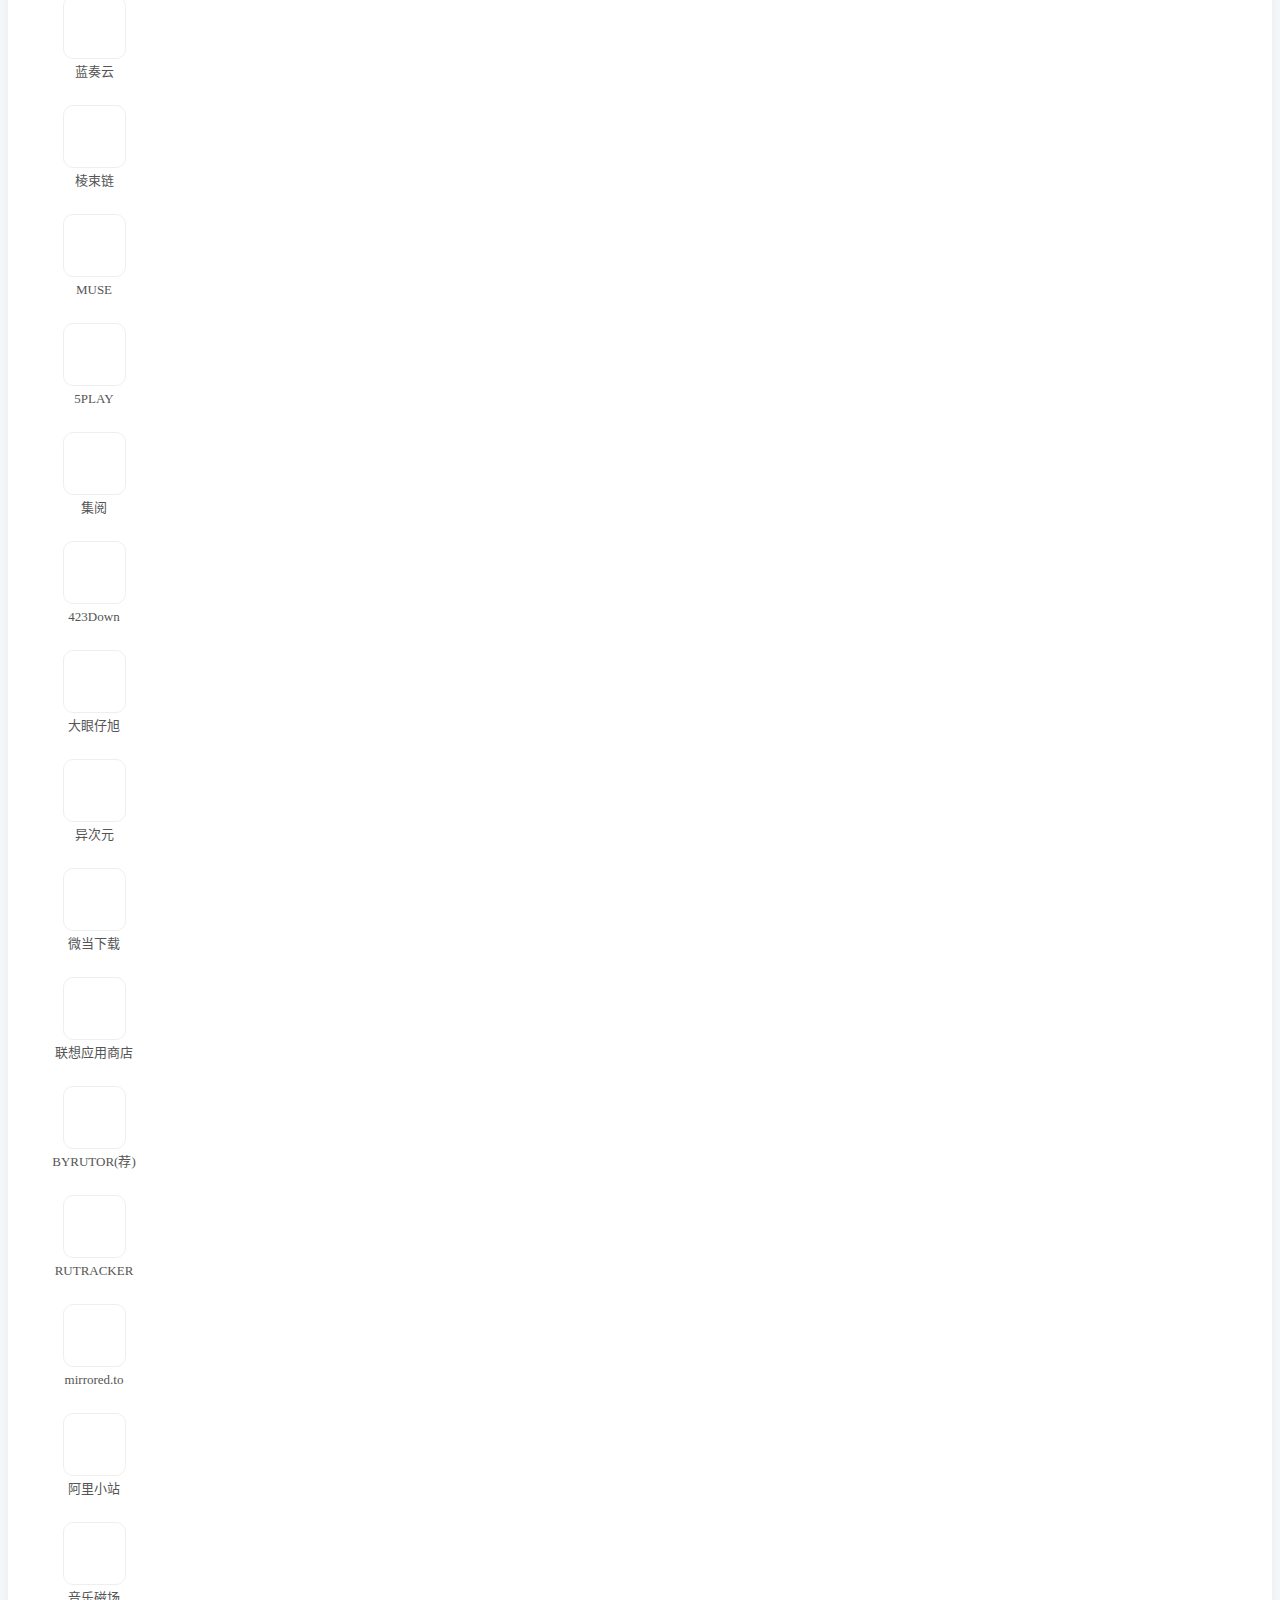
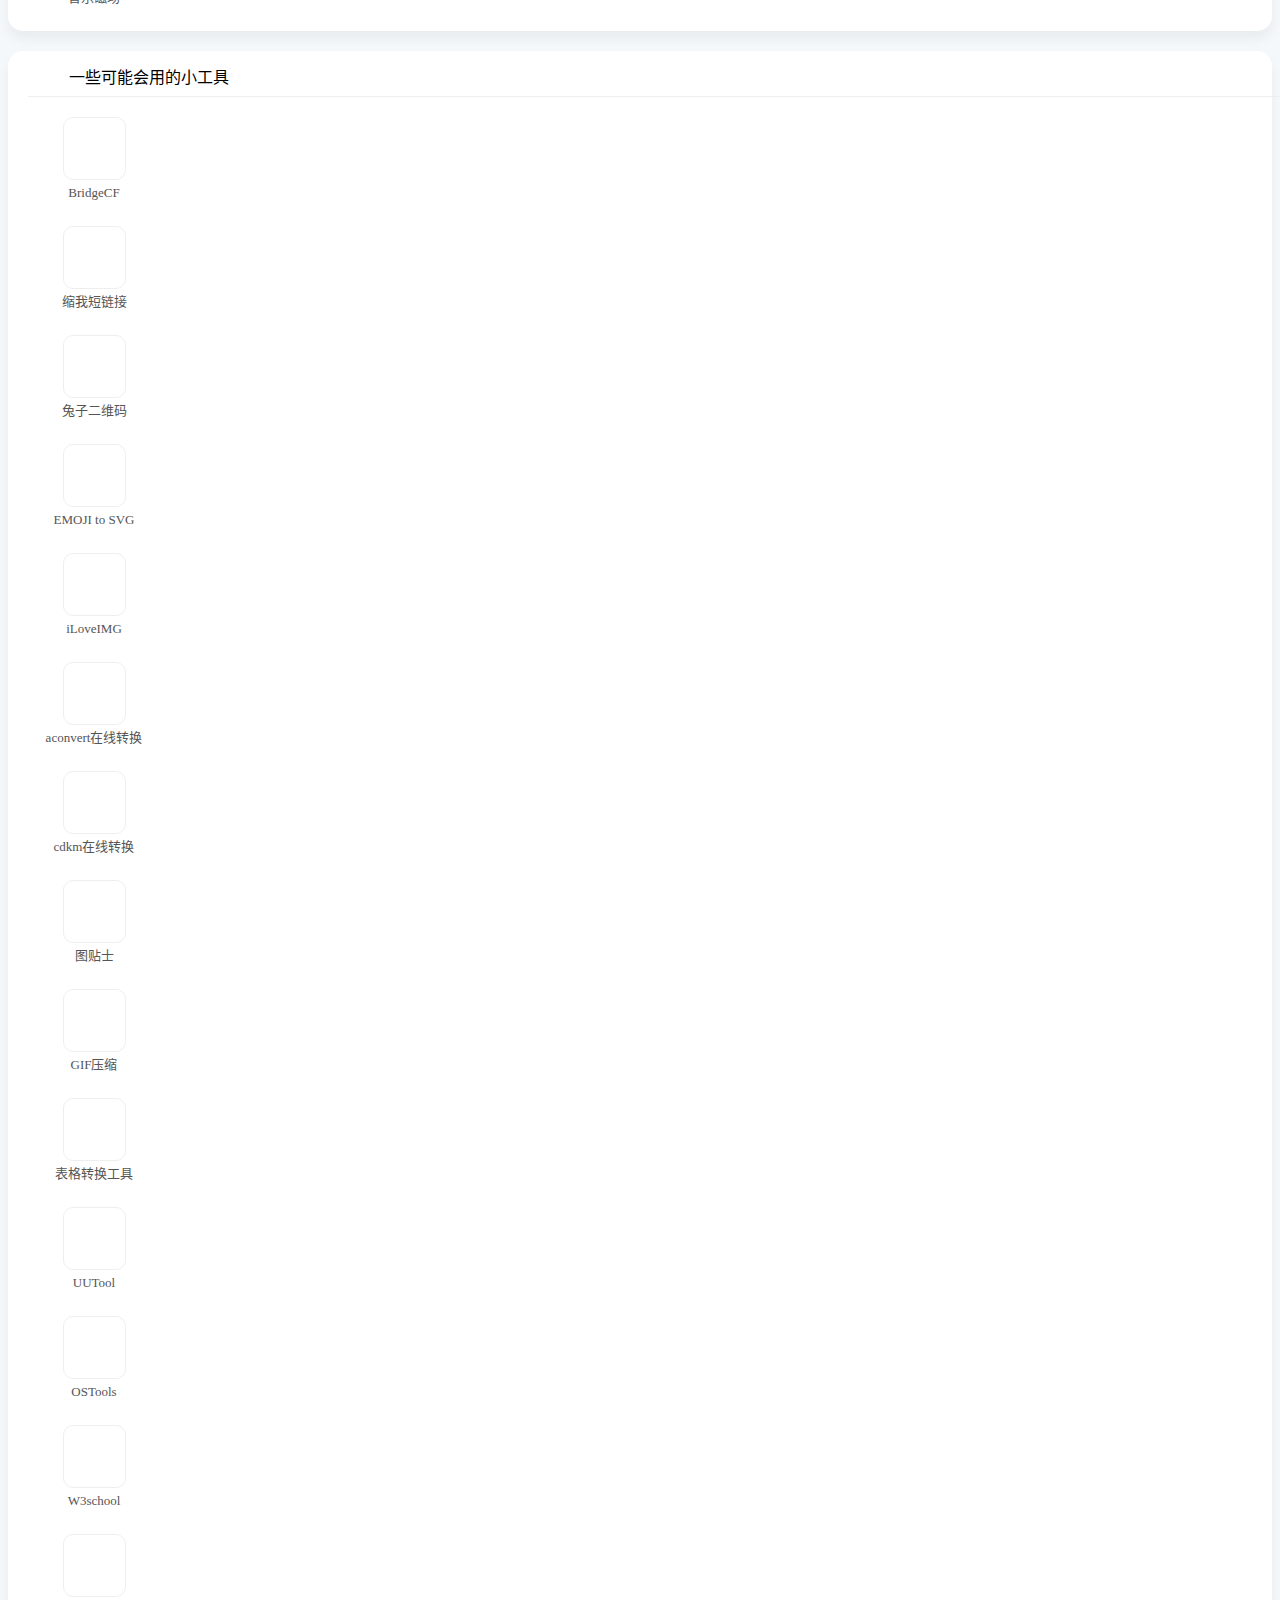
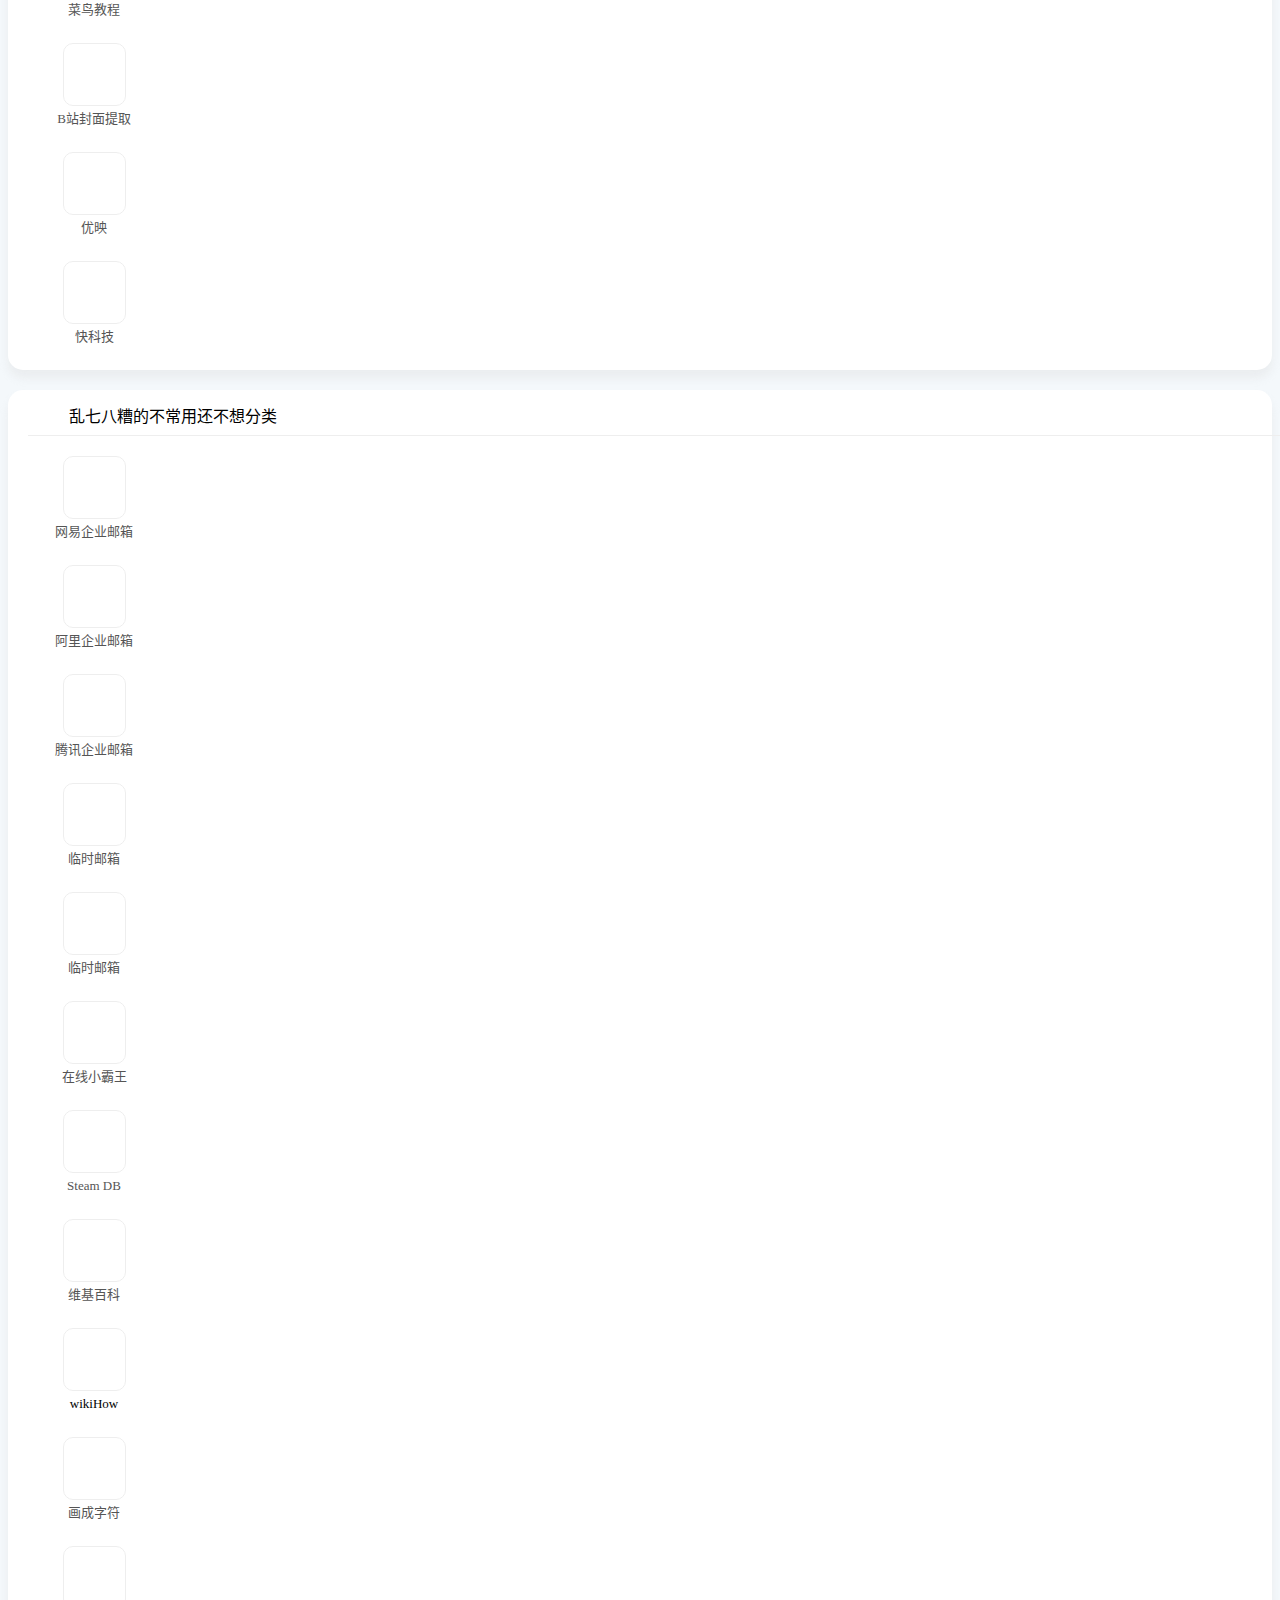
==== commit 468490bb: "更新my BridgeCF链接" ====
--- a/index.html
+++ b/index.html
@@ -1003,6 +1003,13 @@
                     <use xlink:href="#sy-flgongju"></use>
                 </svg> 一些可能会用的小工具</li> <!-- 此分类的名字 -->
 
+            <li class="col-3 col-sm-3 col-md-3 col-lg-1"><a href="https://jiasuba.3x3.fun/" title="GitHub 文件加速下载服务"
+                    target="_blank">
+                    <svg class="icon" aria-hidden="true">
+                        <use xlink:href="#sy-emoji-huojian"></use>
+                    </svg>
+                    <span>BridgeCF</span></a></li>
+
             <li class="col-3 col-sm-3 col-md-3 col-lg-1"><a href="https://suowo.cn/"
                     title="缩我短链接-短信社群推广-老牌短网址工具-连通性好-永久免费" target="_blank">
                     <svg class="icon" aria-hidden="true">
@@ -1058,13 +1065,6 @@
                         <use xlink:href="#sy-gifcompressor"></use>
                     </svg>
                     <span>GIF压缩</span></a></li>
-
-            <li class="col-3 col-sm-3 col-md-3 col-lg-1"><a href="https://bridgecf.521920.xyz/" title="GitHub 文件加速下载服务"
-                    target="_blank">
-                    <svg class="icon" aria-hidden="true">
-                        <use xlink:href="#sy-emoji-huojian"></use>
-                    </svg>
-                    <span>BridgeCF</span></a></li>
 
             <li class="col-3 col-sm-3 col-md-3 col-lg-1"><a href="https://tableconvert.com/zh-cn/"
                     title="此转换器用于将 Excel（或者其它电子表格应用程序） 转换为 Markdown 表格，也可以通过在线表格编辑器轻松的创建和生成 Markdown 表格"
@@ -1263,7 +1263,7 @@
         初始修改日期：2022-05-12
         修改：火车啦啦
         Github地址：https://github.com/hcllmsx/SYstart
-        更新时间：2025.04.12
+        更新时间：2025.04.13
     -->
     <!--版权信息结束-->
     <script>
